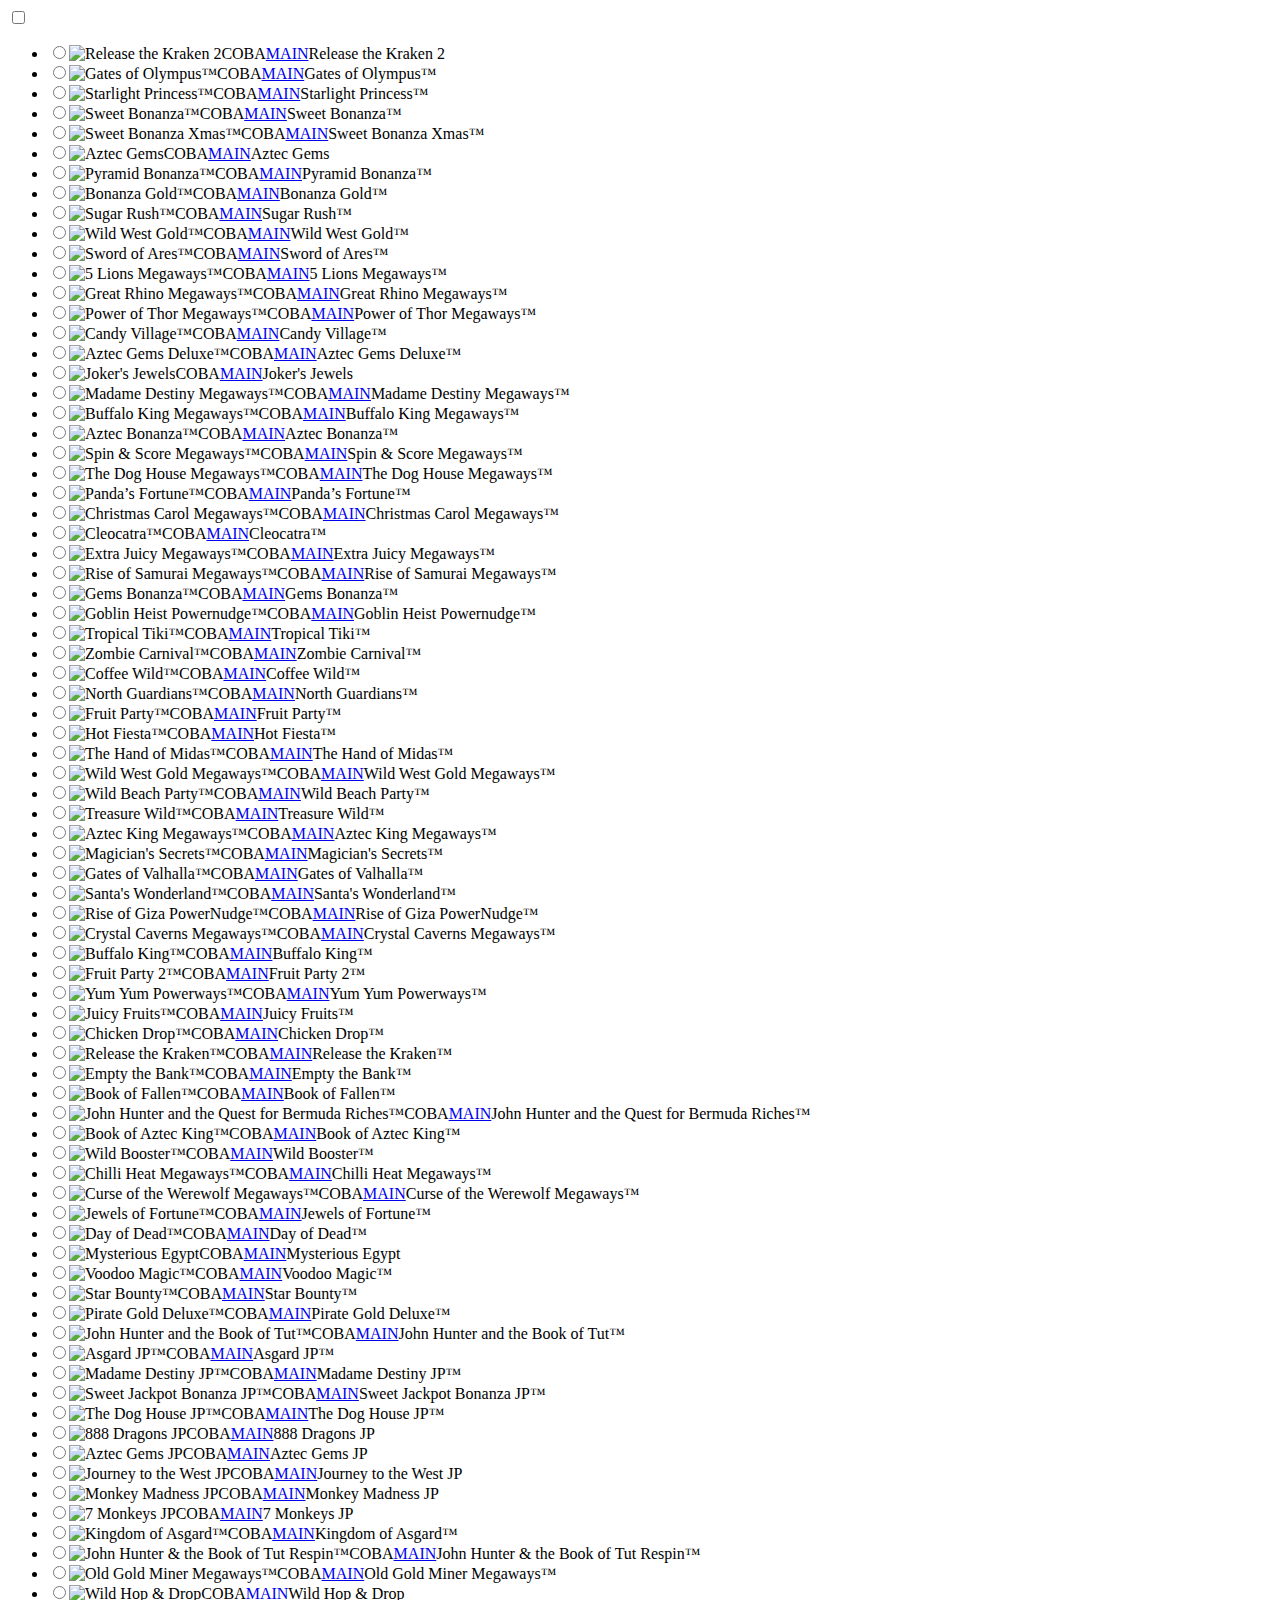
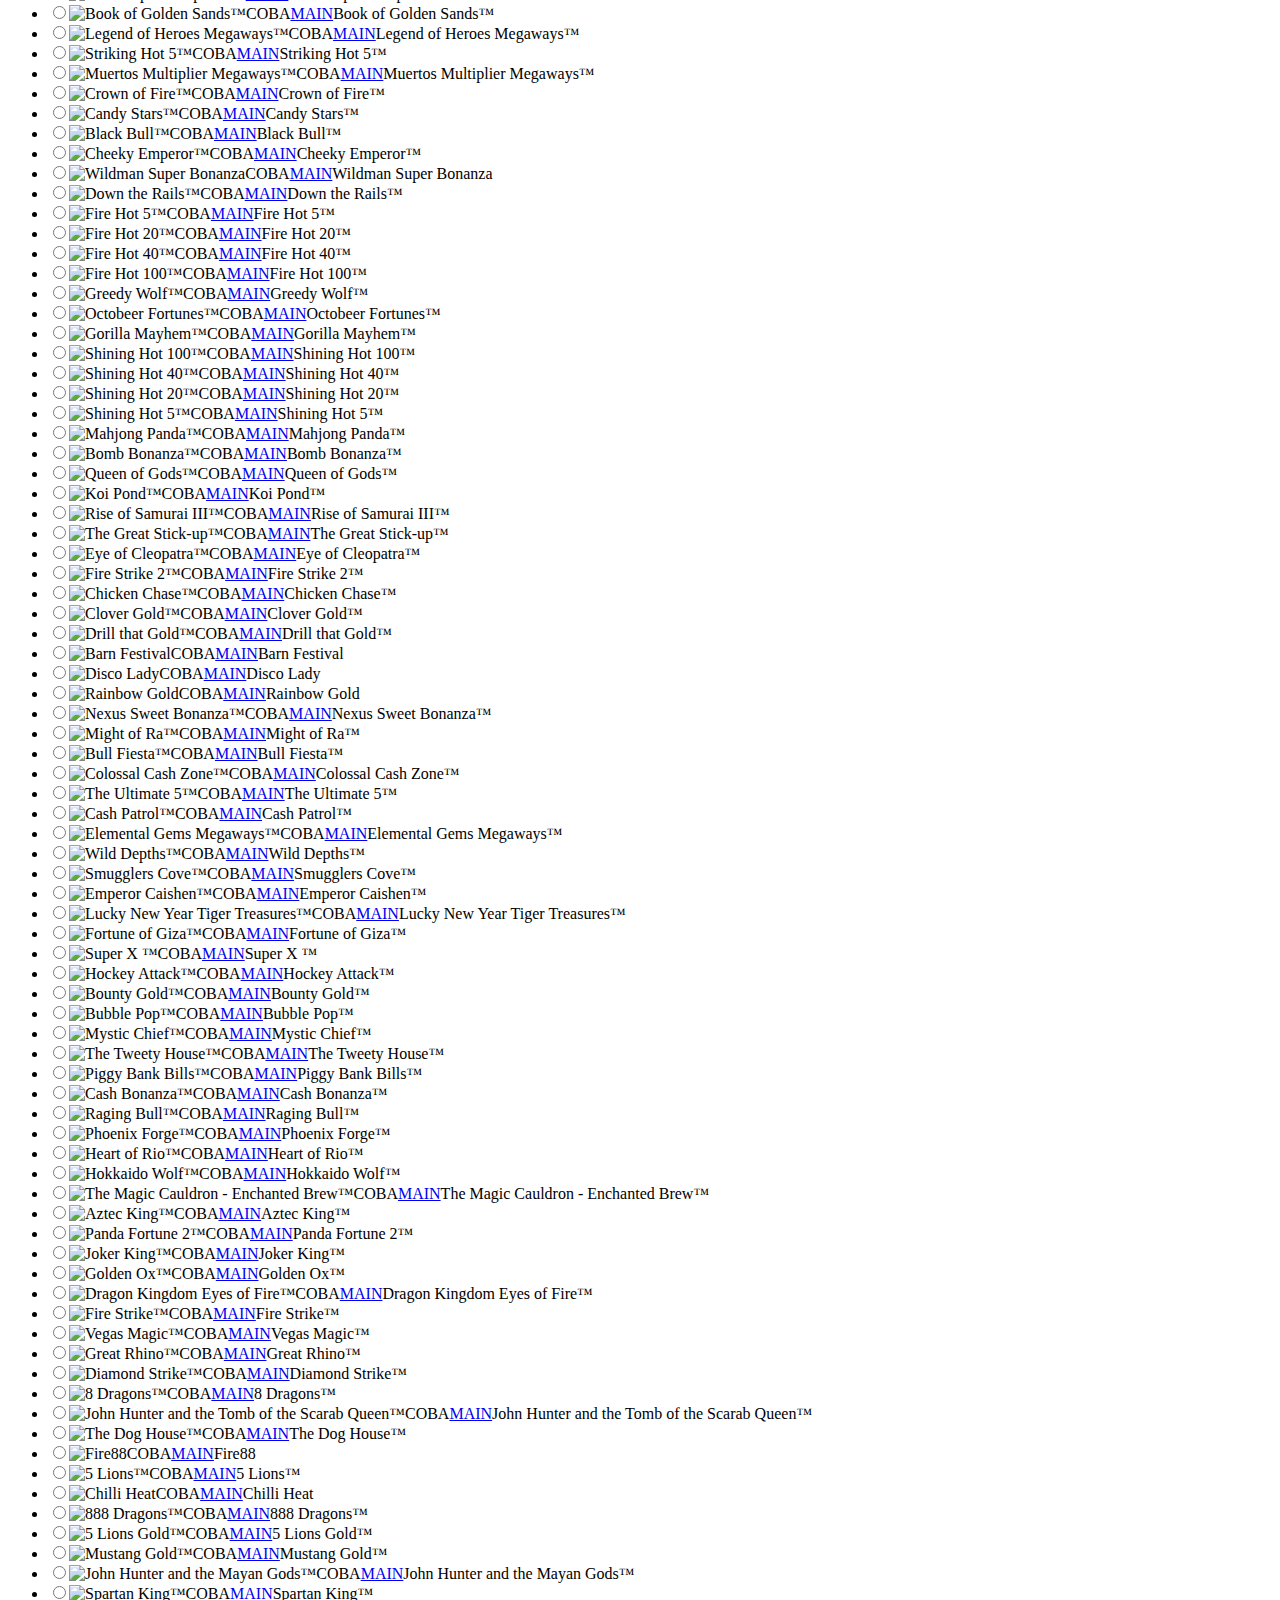
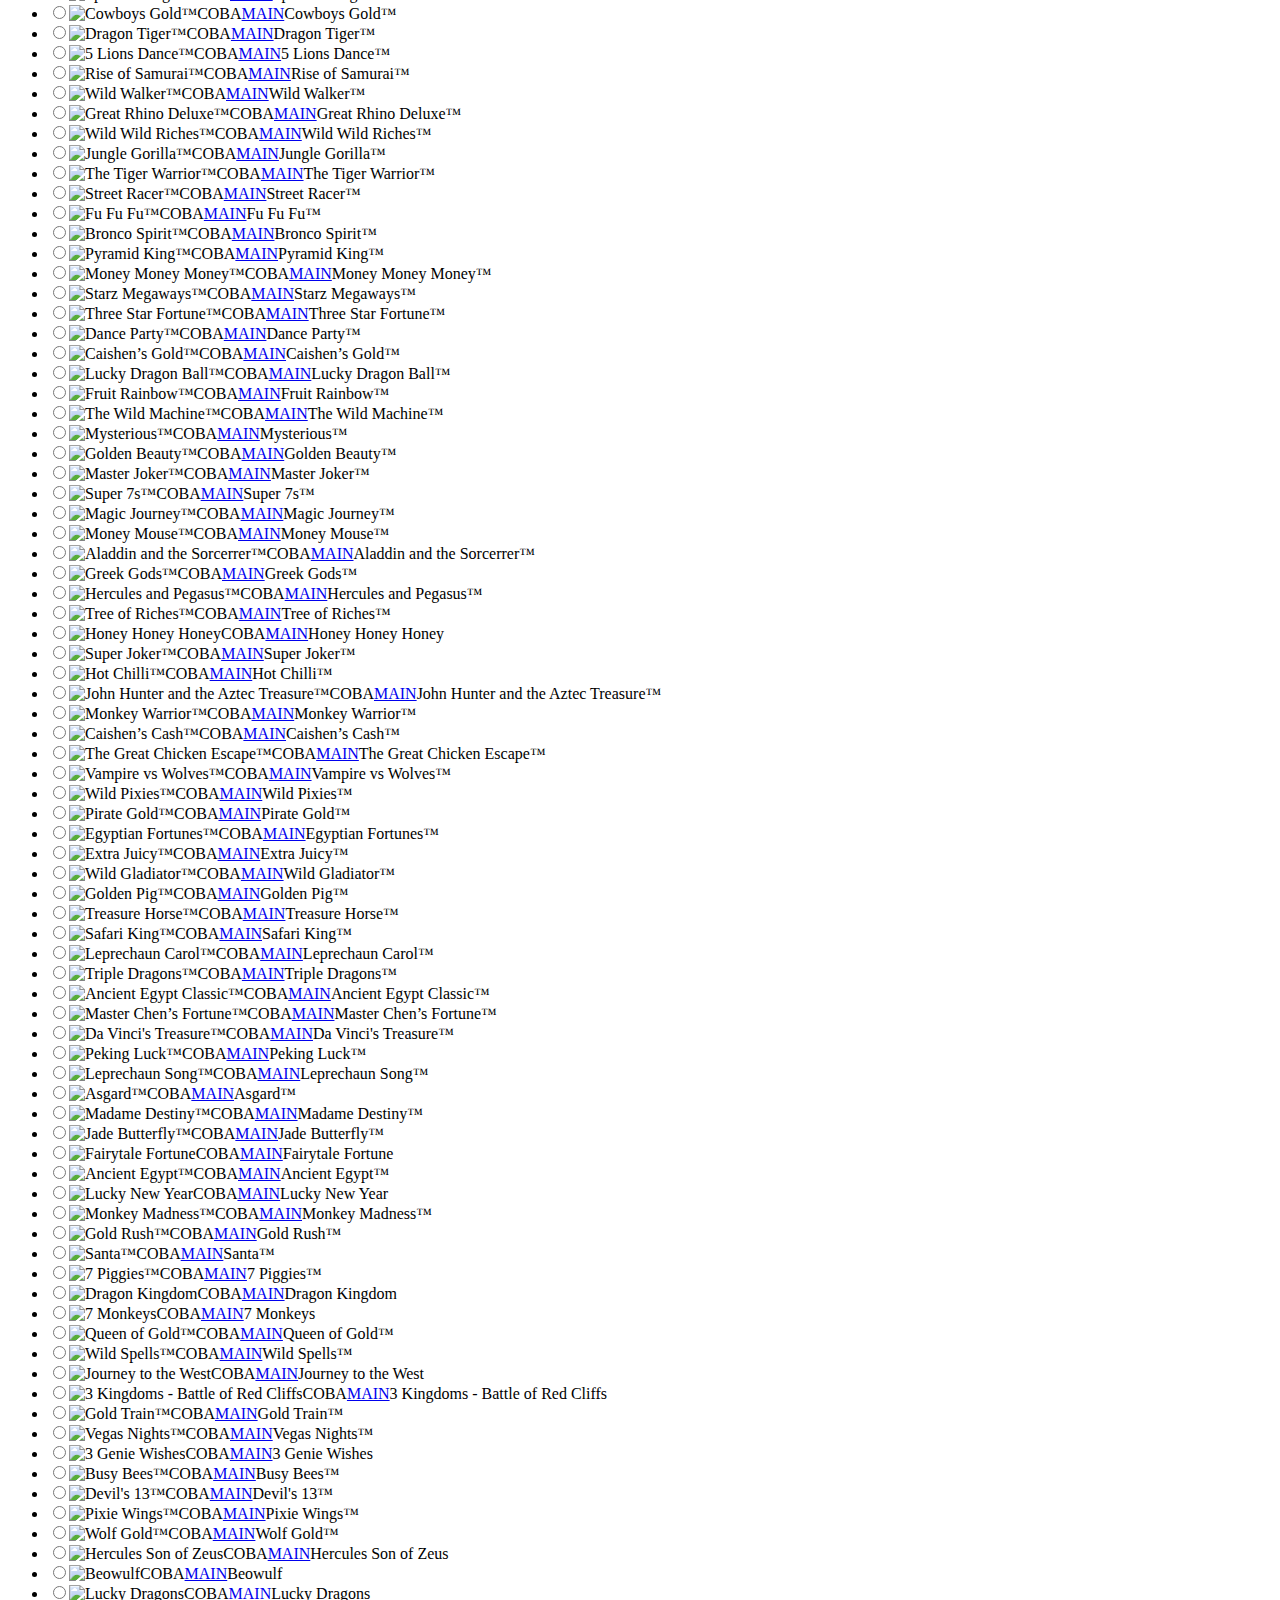
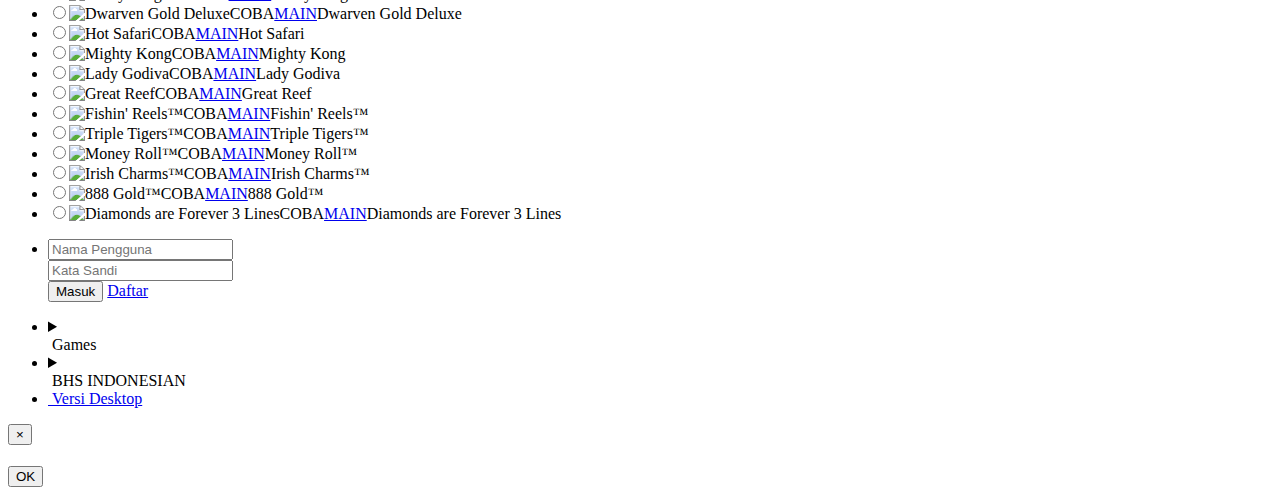
==== index.html @ 4be8eaa4 "Add files via upload" ====
<html lang="id" class=" js flexbox canvas canvastext webgl touch geolocation postmessage websqldatabase indexeddb hashchange history draganddrop websockets rgba hsla multiplebgs backgroundsize borderimage borderradius boxshadow textshadow opacity cssanimations csscolumns cssgradients cssreflections csstransforms csstransforms3d csstransitions fontface generatedcontent video audio localstorage sessionstorage webworkers no-applicationcache svg inlinesvg smil svgclippaths"><head>
    <meta charset="utf-8">
    <meta name="viewport" content="width=device-width, initial-scale=1.0">

    <title>WWGSLOT: Situs Judi Slot88 dan Slot Gacor777 Terima Slot Deposit Pulsa</title>

<meta content="WWGSLOT situs judi online paling terpercaya dan terlengkap dengan banyak permainan seperti Slot88, Slot Gacor 777, Live Casino dan judi bola. Terima transaksi slot deposit pulsa dan Ewallet " name="description"><meta content="gacor 777, slot 24 jam, slot online, slot depsoit pulsa" name="keywords"><meta content="id_ID" property="og:locale"><meta content="website" property="og:type"><meta content="WWGSLOT: Situs Judi Slot88 dan Slot Gacor777 Terima Slot Deposit Pulsa" property="og:title"><meta content="WWGSLOT situs judi online paling terpercaya dan terlengkap dengan banyak permainan seperti Slot88, Slot Gacor 777, Live Casino dan judi bola. Terima transaksi slot deposit pulsa dan Ewallet " property="og:description"><meta content="https://wwgslot88.pro" property="og:url"><meta content="WWGSLOT" property="og:site_name"><meta content="DarkGold" name="theme-color"><meta content="id-ID" name="language"><meta content="ID" name="geo.region"><meta content="Indonesia" name="geo.placename"><meta content="website" name="categories"><meta content="OdrOPk9WulT8om3QNmCi1iPmLf0sBZTEpjem9st0C1o" name="google-site-verification">
    

    <link rel="preload" href="/fonts/glyphicons-halflings-regular.woff" as="font" type="font/woff" crossorigin="">
    <link rel="preload" href="/fonts/Lato-Regular.woff2" as="font" type="font/woff2" crossorigin="">
    <link rel="preload" href="/fonts/lato-bold.woff2" as="font" type="font/woff2" crossorigin="">
    <link rel="preload" href="/fonts/Open24DisplaySt.woff2" as="font" type="font/woff2" crossorigin="">


<link href="https://wwgslot88.pro" rel="canonical"><link href="https://api2-wwg.tr8ngames.com/images/favicon_27acd8fa-966a-4c4c-90f9-7f94c2282995_1668771586637.png" rel="shortcut icon" type="image/x-icon">
<link href="/Content/nexus-beta-mobile-css?v=Ni8AK8lHiib94Jkksvz_Ji7yvXnXbV5o2QW6AJMOTeA1" rel="stylesheet">

<link href="/Content/Theme/nexus-beta-mobile-dark-gold-css?v=inp7KflUiZnr6SNaeE8mxDAHvrVCBHcJhcaSpT6xgg01" rel="stylesheet">


</head><body data-route="slots/pragmatic" style="--expand-icon-src: url(\/\/nx-cdn\.trgwl\.com\/Images\/icons\/expand\.gif\?v\=20221121-1); --collapse-icon-src: url(\/\/nx-cdn\.trgwl\.com\/Images\/icons\/collapse\.gif\?v\=20221121-1); --play-icon-src: url(\/\/nx-cdn\.trgwl\.com\/Images\/icons\/play\.png\?v\=20221121-1); --desktop-icon-src: url(\/\/nx-cdn\.trgwl\.com\/Images\/icons\/desktop-white\.png\?v\=20221121-1); --jquery-ui-444444-src: url(\/\/nx-cdn\.trgwl\.com\/Images\/jquery-ui\/ui-icons_444444_256x240\.png\?v\=20221121-1); --jquery-ui-555555-src: url(\/\/nx-cdn\.trgwl\.com\/Images\/jquery-ui\/ui-icons_555555_256x240\.png\?v\=20221121-1); --jquery-ui-ffffff-src: url(\/\/nx-cdn\.trgwl\.com\/Images\/jquery-ui\/ui-icons_ffffff_256x240\.png\?v\=20221121-1); --jquery-ui-777620-src: url(\/\/nx-cdn\.trgwl\.com\/Images\/jquery-ui\/ui-icons_777620_256x240\.png\?v\=20221121-1); --jquery-ui-cc0000-src: url(\/\/nx-cdn\.trgwl\.com\/Images\/jquery-ui\/ui-icons_cc0000_256x240\.png\?v\=20221121-1); --jquery-ui-777777-src: url(\/\/nx-cdn\.trgwl\.com\/Images\/jquery-ui\/ui-icons_777777_256x240\.png\?v\=20221121-1);"><div class="tombol">
<a href="https://wa.me/855882695733" target="_blank">

</a>
<a href="https://wwgslot.github.io/WWGSLOT/" target="_blank">

</a>
</div>

<style>
.rtpslot{
    position:fixed;
    bottom:130px;
    left :14px;
    z-index:100;
    width: 50px;
    height: 50px;
}
.wabutton{
    position:fixed;
    bottom:55px;
    left :14px;
    z-index:100;
    width: 50px;
    height: 50px;
}

.footer_btm h1, .footer_btm h2, .footer_btm h3, .footer_btm p, .footer_btm a, .footer_btm div{
color:#fff;
}
</style>


    <input type="checkbox" id="site_menu_trigger_input" class="site-menu-trigger-input">
    <div class="inner-body-container">
        <div class="inner-body" id="scroll_container">
            

            



<div class="slots-games-container">
    <div class="games-filter-section">
        
        
    </div>
    <div class="bigger-game-list">
        <ul id="game_list" style="--star-on-icon: url(//nx-cdn.trgwl.com/Images/icons/star-on.svg?v=20221121-1); --star-off-icon: url(//nx-cdn.trgwl.com/Images/icons/star-off.svg?v=20221121-1);"><li class="game-item" data-game="Release the Kraken 2"><label class="inner-game-item"><input type="radio" name="game-list-radio-button"><span class="wrapper-container"><img src="//nx-cdn.trgwl.com/Images/providers/PP/vs20kraken2.jpg?v=20221121-1" alt="Release the Kraken 2"><span class="link-container"><a class="free-play">COBA</a><a class="play-now" data-game="Release the Kraken 2" href="/mobile/login">MAIN</a></span></span><span class="game-name">Release the Kraken 2</span></label></li><li class="game-item" data-game="Gates of Olympus™"><label class="inner-game-item"><input type="radio" name="game-list-radio-button"><span class="wrapper-container"><img src="//nx-cdn.trgwl.com/Images/providers/PP/vs20olympgate.jpg?v=20221121-1" alt="Gates of Olympus™"><span class="link-container"><a class="free-play">COBA</a><a class="play-now" data-game="Gates of Olympus™" href="/mobile/login">MAIN</a></span></span><span class="game-name">Gates of Olympus™</span></label></li><li class="game-item" data-game="Starlight Princess™"><label class="inner-game-item"><input type="radio" name="game-list-radio-button"><span class="wrapper-container"><img src="//nx-cdn.trgwl.com/Images/providers/PP/vs20starlight.jpg?v=20221121-1" alt="Starlight Princess™"><span class="link-container"><a class="free-play">COBA</a><a class="play-now" data-game="Starlight Princess™" href="/mobile/login">MAIN</a></span></span><span class="game-name">Starlight Princess™</span></label></li><li class="game-item" data-game="Sweet Bonanza™"><label class="inner-game-item"><input type="radio" name="game-list-radio-button"><span class="wrapper-container"><img src="//nx-cdn.trgwl.com/Images/providers/PP/vs20fruitsw.jpg?v=20221121-1" alt="Sweet Bonanza™"><span class="link-container"><a class="free-play">COBA</a><a class="play-now" data-game="Sweet Bonanza™" href="/mobile/login">MAIN</a></span></span><span class="game-name">Sweet Bonanza™</span></label></li><li class="game-item" data-game="Sweet Bonanza Xmas™"><label class="inner-game-item"><input type="radio" name="game-list-radio-button"><span class="wrapper-container"><img src="//nx-cdn.trgwl.com/Images/providers/PP/vs20sbxmas.jpg?v=20221121-1" alt="Sweet Bonanza Xmas™"><span class="link-container"><a class="free-play">COBA</a><a class="play-now" data-game="Sweet Bonanza Xmas™" href="/mobile/login">MAIN</a></span></span><span class="game-name">Sweet Bonanza Xmas™</span></label></li><li class="game-item" data-game="Aztec Gems"><label class="inner-game-item"><input type="radio" name="game-list-radio-button"><span class="wrapper-container"><img src="//nx-cdn.trgwl.com/Images/providers/PP/vs5aztecgems.jpg?v=20221121-1" alt="Aztec Gems"><span class="link-container"><a class="free-play">COBA</a><a class="play-now" data-game="Aztec Gems" href="/mobile/login">MAIN</a></span></span><span class="game-name">Aztec Gems</span></label></li><li class="game-item" data-game="Pyramid Bonanza™"><label class="inner-game-item"><input type="radio" name="game-list-radio-button"><span class="wrapper-container"><img src="//nx-cdn.trgwl.com/Images/providers/PP/vs20pbonanza.jpg?v=20221121-1" alt="Pyramid Bonanza™"><span class="link-container"><a class="free-play">COBA</a><a class="play-now" data-game="Pyramid Bonanza™" href="/mobile/login">MAIN</a></span></span><span class="game-name">Pyramid Bonanza™</span></label></li><li class="game-item" data-game="Bonanza Gold™"><label class="inner-game-item"><input type="radio" name="game-list-radio-button"><span class="wrapper-container"><img src="//nx-cdn.trgwl.com/Images/providers/PP/vs20bonzgold.jpg?v=20221121-1" alt="Bonanza Gold™"><span class="link-container"><a class="free-play">COBA</a><a class="play-now" data-game="Bonanza Gold™" href="/mobile/login">MAIN</a></span></span><span class="game-name">Bonanza Gold™</span></label></li><li class="game-item" data-game="Sugar Rush™"><label class="inner-game-item"><input type="radio" name="game-list-radio-button"><span class="wrapper-container"><img src="//nx-cdn.trgwl.com/Images/providers/PP/vs20sugarrush.jpg?v=20221121-1" alt="Sugar Rush™"><span class="link-container"><a class="free-play">COBA</a><a class="play-now" data-game="Sugar Rush™" href="/mobile/login">MAIN</a></span></span><span class="game-name">Sugar Rush™</span></label></li><li class="game-item" data-game="Wild West Gold™"><label class="inner-game-item"><input type="radio" name="game-list-radio-button"><span class="wrapper-container"><img src="//nx-cdn.trgwl.com/Images/providers/PP/vs40wildwest.jpg?v=20221121-1" alt="Wild West Gold™"><span class="link-container"><a class="free-play">COBA</a><a class="play-now" data-game="Wild West Gold™" href="/mobile/login">MAIN</a></span></span><span class="game-name">Wild West Gold™</span></label></li><li class="game-item" data-game="Sword of Ares™"><label class="inner-game-item"><input type="radio" name="game-list-radio-button"><span class="wrapper-container"><img src="//nx-cdn.trgwl.com/Images/providers/PP/vs20swordofares.jpg?v=20221121-1" alt="Sword of Ares™"><span class="link-container"><a class="free-play">COBA</a><a class="play-now" data-game="Sword of Ares™" href="/mobile/login">MAIN</a></span></span><span class="game-name">Sword of Ares™</span></label></li><li class="game-item" data-game="5 Lions Megaways™"><label class="inner-game-item"><input type="radio" name="game-list-radio-button"><span class="wrapper-container"><img src="//nx-cdn.trgwl.com/Images/providers/PP/vswayslions.jpg?v=20221121-1" alt="5 Lions Megaways™"><span class="link-container"><a class="free-play">COBA</a><a class="play-now" data-game="5 Lions Megaways™" href="/mobile/login">MAIN</a></span></span><span class="game-name">5 Lions Megaways™</span></label></li><li class="game-item" data-game="Great Rhino Megaways™"><label class="inner-game-item"><input type="radio" name="game-list-radio-button"><span class="wrapper-container"><img src="//nx-cdn.trgwl.com/Images/providers/PP/vswaysrhino.jpg?v=20221121-1" alt="Great Rhino Megaways™"><span class="link-container"><a class="free-play">COBA</a><a class="play-now" data-game="Great Rhino Megaways™" href="/mobile/login">MAIN</a></span></span><span class="game-name">Great Rhino Megaways™</span></label></li><li class="game-item" data-game="Power of Thor Megaways™"><label class="inner-game-item"><input type="radio" name="game-list-radio-button"><span class="wrapper-container"><img src="//nx-cdn.trgwl.com/Images/providers/PP/vswayshammthor.jpg?v=20221121-1" alt="Power of Thor Megaways™"><span class="link-container"><a class="free-play">COBA</a><a class="play-now" data-game="Power of Thor Megaways™" href="/mobile/login">MAIN</a></span></span><span class="game-name">Power of Thor Megaways™</span></label></li><li class="game-item" data-game="Candy Village™"><label class="inner-game-item"><input type="radio" name="game-list-radio-button"><span class="wrapper-container"><img src="//nx-cdn.trgwl.com/Images/providers/PP/vs20candvil.jpg?v=20221121-1" alt="Candy Village™"><span class="link-container"><a class="free-play">COBA</a><a class="play-now" data-game="Candy Village™" href="/mobile/login">MAIN</a></span></span><span class="game-name">Candy Village™</span></label></li><li class="game-item" data-game="Aztec Gems Deluxe™"><label class="inner-game-item"><input type="radio" name="game-list-radio-button"><span class="wrapper-container"><img src="//nx-cdn.trgwl.com/Images/providers/PP/vs9aztecgemsdx.jpg?v=20221121-1" alt="Aztec Gems Deluxe™"><span class="link-container"><a class="free-play">COBA</a><a class="play-now" data-game="Aztec Gems Deluxe™" href="/mobile/login">MAIN</a></span></span><span class="game-name">Aztec Gems Deluxe™</span></label></li><li class="game-item" data-game="Joker's Jewels"><label class="inner-game-item"><input type="radio" name="game-list-radio-button"><span class="wrapper-container"><img src="//nx-cdn.trgwl.com/Images/providers/PP/vs5joker.jpg?v=20221121-1" alt="Joker's Jewels"><span class="link-container"><a class="free-play">COBA</a><a class="play-now" data-game="Joker's Jewels" href="/mobile/login">MAIN</a></span></span><span class="game-name">Joker's Jewels</span></label></li><li class="game-item" data-game="Madame Destiny Megaways™"><label class="inner-game-item"><input type="radio" name="game-list-radio-button"><span class="wrapper-container"><img src="//nx-cdn.trgwl.com/Images/providers/PP/vswaysmadame.jpg?v=20221121-1" alt="Madame Destiny Megaways™"><span class="link-container"><a class="free-play">COBA</a><a class="play-now" data-game="Madame Destiny Megaways™" href="/mobile/login">MAIN</a></span></span><span class="game-name">Madame Destiny Megaways™</span></label></li><li class="game-item" data-game="Buffalo King Megaways™"><label class="inner-game-item"><input type="radio" name="game-list-radio-button"><span class="wrapper-container"><img src="//nx-cdn.trgwl.com/Images/providers/PP/vswaysbufking.jpg?v=20221121-1" alt="Buffalo King Megaways™"><span class="link-container"><a class="free-play">COBA</a><a class="play-now" data-game="Buffalo King Megaways™" href="/mobile/login">MAIN</a></span></span><span class="game-name">Buffalo King Megaways™</span></label></li><li class="game-item" data-game="Aztec Bonanza™"><label class="inner-game-item"><input type="radio" name="game-list-radio-button"><span class="wrapper-container"><img src="//nx-cdn.trgwl.com/Images/providers/PP/vs7776aztec.jpg?v=20221121-1" alt="Aztec Bonanza™"><span class="link-container"><a class="free-play">COBA</a><a class="play-now" data-game="Aztec Bonanza™" href="/mobile/login">MAIN</a></span></span><span class="game-name">Aztec Bonanza™</span></label></li><li class="game-item" data-game="Spin &amp; Score Megaways™"><label class="inner-game-item"><input type="radio" name="game-list-radio-button"><span class="wrapper-container"><img src="//nx-cdn.trgwl.com/Images/providers/PP/vswaysfrywld.jpg?v=20221121-1" alt="Spin &amp; Score Megaways™"><span class="link-container"><a class="free-play">COBA</a><a class="play-now" data-game="Spin &amp; Score Megaways™" href="/mobile/login">MAIN</a></span></span><span class="game-name">Spin &amp; Score Megaways™</span></label></li><li class="game-item" data-game="The Dog House Megaways™"><label class="inner-game-item"><input type="radio" name="game-list-radio-button"><span class="wrapper-container"><img src="//nx-cdn.trgwl.com/Images/providers/PP/vswaysdogs.jpg?v=20221121-1" alt="The Dog House Megaways™"><span class="link-container"><a class="free-play">COBA</a><a class="play-now" data-game="The Dog House Megaways™" href="/mobile/login">MAIN</a></span></span><span class="game-name">The Dog House Megaways™</span></label></li><li class="game-item" data-game="Panda’s Fortune™"><label class="inner-game-item"><input type="radio" name="game-list-radio-button"><span class="wrapper-container"><img src="//nx-cdn.trgwl.com/Images/providers/PP/vs25pandagold.jpg?v=20221121-1" alt="Panda’s Fortune™"><span class="link-container"><a class="free-play">COBA</a><a class="play-now" data-game="Panda’s Fortune™" href="/mobile/login">MAIN</a></span></span><span class="game-name">Panda’s Fortune™</span></label></li><li class="game-item" data-game="Christmas Carol Megaways™"><label class="inner-game-item"><input type="radio" name="game-list-radio-button"><span class="wrapper-container"><img src="//nx-cdn.trgwl.com/Images/providers/PP/vs20xmascarol.jpg?v=20221121-1" alt="Christmas Carol Megaways™"><span class="link-container"><a class="free-play">COBA</a><a class="play-now" data-game="Christmas Carol Megaways™" href="/mobile/login">MAIN</a></span></span><span class="game-name">Christmas Carol Megaways™</span></label></li><li class="game-item" data-game="Cleocatra™"><label class="inner-game-item"><input type="radio" name="game-list-radio-button"><span class="wrapper-container"><img src="//nx-cdn.trgwl.com/Images/providers/PP/vs20cleocatra.jpg?v=20221121-1" alt="Cleocatra™"><span class="link-container"><a class="free-play">COBA</a><a class="play-now" data-game="Cleocatra™" href="/mobile/login">MAIN</a></span></span><span class="game-name">Cleocatra™</span></label></li><li class="game-item" data-game="Extra Juicy Megaways™"><label class="inner-game-item"><input type="radio" name="game-list-radio-button"><span class="wrapper-container"><img src="//nx-cdn.trgwl.com/Images/providers/PP/vswaysxjuicy.jpg?v=20221121-1" alt="Extra Juicy Megaways™"><span class="link-container"><a class="free-play">COBA</a><a class="play-now" data-game="Extra Juicy Megaways™" href="/mobile/login">MAIN</a></span></span><span class="game-name">Extra Juicy Megaways™</span></label></li><li class="game-item" data-game="Rise of Samurai Megaways™"><label class="inner-game-item"><input type="radio" name="game-list-radio-button"><span class="wrapper-container"><img src="//nx-cdn.trgwl.com/Images/providers/PP/vswayssamurai.jpg?v=20221121-1" alt="Rise of Samurai Megaways™"><span class="link-container"><a class="free-play">COBA</a><a class="play-now" data-game="Rise of Samurai Megaways™" href="/mobile/login">MAIN</a></span></span><span class="game-name">Rise of Samurai Megaways™</span></label></li><li class="game-item" data-game="Gems Bonanza™"><label class="inner-game-item"><input type="radio" name="game-list-radio-button"><span class="wrapper-container"><img src="//nx-cdn.trgwl.com/Images/providers/PP/vs20goldfever.jpg?v=20221121-1" alt="Gems Bonanza™"><span class="link-container"><a class="free-play">COBA</a><a class="play-now" data-game="Gems Bonanza™" href="/mobile/login">MAIN</a></span></span><span class="game-name">Gems Bonanza™</span></label></li><li class="game-item" data-game="Goblin Heist Powernudge™"><label class="inner-game-item"><input type="radio" name="game-list-radio-button"><span class="wrapper-container"><img src="//nx-cdn.trgwl.com/Images/providers/PP/vs20gobnudge.jpg?v=20221121-1" alt="Goblin Heist Powernudge™"><span class="link-container"><a class="free-play">COBA</a><a class="play-now" data-game="Goblin Heist Powernudge™" href="/mobile/login">MAIN</a></span></span><span class="game-name">Goblin Heist Powernudge™</span></label></li><li class="game-item" data-game="Tropical Tiki™"><label class="inner-game-item"><input type="radio" name="game-list-radio-button"><span class="wrapper-container"><img src="//nx-cdn.trgwl.com/Images/providers/PP/vswaysjkrdrop.jpg?v=20221121-1" alt="Tropical Tiki™"><span class="link-container"><a class="free-play">COBA</a><a class="play-now" data-game="Tropical Tiki™" href="/mobile/login">MAIN</a></span></span><span class="game-name">Tropical Tiki™</span></label></li><li class="game-item" data-game="Zombie Carnival™"><label class="inner-game-item"><input type="radio" name="game-list-radio-button"><span class="wrapper-container"><img src="//nx-cdn.trgwl.com/Images/providers/PP/vswayszombcarn.jpg?v=20221121-1" alt="Zombie Carnival™"><span class="link-container"><a class="free-play">COBA</a><a class="play-now" data-game="Zombie Carnival™" href="/mobile/login">MAIN</a></span></span><span class="game-name">Zombie Carnival™</span></label></li><li class="game-item" data-game="Coffee Wild™"><label class="inner-game-item"><input type="radio" name="game-list-radio-button"><span class="wrapper-container"><img src="//nx-cdn.trgwl.com/Images/providers/PP/vs10coffee.jpg?v=20221121-1" alt="Coffee Wild™"><span class="link-container"><a class="free-play">COBA</a><a class="play-now" data-game="Coffee Wild™" href="/mobile/login">MAIN</a></span></span><span class="game-name">Coffee Wild™</span></label></li><li class="game-item" data-game="North Guardians™"><label class="inner-game-item"><input type="radio" name="game-list-radio-button"><span class="wrapper-container"><img src="//nx-cdn.trgwl.com/Images/providers/PP/vs50northgard.jpg?v=20221121-1" alt="North Guardians™"><span class="link-container"><a class="free-play">COBA</a><a class="play-now" data-game="North Guardians™" href="/mobile/login">MAIN</a></span></span><span class="game-name">North Guardians™</span></label></li><li class="game-item" data-game="Fruit Party™"><label class="inner-game-item"><input type="radio" name="game-list-radio-button"><span class="wrapper-container"><img src="//nx-cdn.trgwl.com/Images/providers/PP/vs20fruitparty.jpg?v=20221121-1" alt="Fruit Party™"><span class="link-container"><a class="free-play">COBA</a><a class="play-now" data-game="Fruit Party™" href="/mobile/login">MAIN</a></span></span><span class="game-name">Fruit Party™</span></label></li><li class="game-item" data-game="Hot Fiesta™"><label class="inner-game-item"><input type="radio" name="game-list-radio-button"><span class="wrapper-container"><img src="//nx-cdn.trgwl.com/Images/providers/PP/vs25hotfiesta.jpg?v=20221121-1" alt="Hot Fiesta™"><span class="link-container"><a class="free-play">COBA</a><a class="play-now" data-game="Hot Fiesta™" href="/mobile/login">MAIN</a></span></span><span class="game-name">Hot Fiesta™</span></label></li><li class="game-item" data-game="The Hand of Midas™"><label class="inner-game-item"><input type="radio" name="game-list-radio-button"><span class="wrapper-container"><img src="//nx-cdn.trgwl.com/Images/providers/PP/vs20midas.jpg?v=20221121-1" alt="The Hand of Midas™"><span class="link-container"><a class="free-play">COBA</a><a class="play-now" data-game="The Hand of Midas™" href="/mobile/login">MAIN</a></span></span><span class="game-name">The Hand of Midas™</span></label></li><li class="game-item" data-game="Wild West Gold Megaways™"><label class="inner-game-item"><input type="radio" name="game-list-radio-button"><span class="wrapper-container"><img src="//nx-cdn.trgwl.com/Images/providers/PP/vswayswildwest.jpg?v=20221121-1" alt="Wild West Gold Megaways™"><span class="link-container"><a class="free-play">COBA</a><a class="play-now" data-game="Wild West Gold Megaways™" href="/mobile/login">MAIN</a></span></span><span class="game-name">Wild West Gold Megaways™</span></label></li><li class="game-item" data-game="Wild Beach Party™"><label class="inner-game-item"><input type="radio" name="game-list-radio-button"><span class="wrapper-container"><img src="//nx-cdn.trgwl.com/Images/providers/PP/vs20bchprty.jpg?v=20221121-1" alt="Wild Beach Party™"><span class="link-container"><a class="free-play">COBA</a><a class="play-now" data-game="Wild Beach Party™" href="/mobile/login">MAIN</a></span></span><span class="game-name">Wild Beach Party™</span></label></li><li class="game-item" data-game="Treasure Wild™"><label class="inner-game-item"><input type="radio" name="game-list-radio-button"><span class="wrapper-container"><img src="//nx-cdn.trgwl.com/Images/providers/PP/vs20trsbox.jpg?v=20221121-1" alt="Treasure Wild™"><span class="link-container"><a class="free-play">COBA</a><a class="play-now" data-game="Treasure Wild™" href="/mobile/login">MAIN</a></span></span><span class="game-name">Treasure Wild™</span></label></li><li class="game-item" data-game="Aztec King Megaways™"><label class="inner-game-item"><input type="radio" name="game-list-radio-button"><span class="wrapper-container"><img src="//nx-cdn.trgwl.com/Images/providers/PP/vswaysaztecking.jpg?v=20221121-1" alt="Aztec King Megaways™"><span class="link-container"><a class="free-play">COBA</a><a class="play-now" data-game="Aztec King Megaways™" href="/mobile/login">MAIN</a></span></span><span class="game-name">Aztec King Megaways™</span></label></li><li class="game-item" data-game="Magician's Secrets™"><label class="inner-game-item"><input type="radio" name="game-list-radio-button"><span class="wrapper-container"><img src="//nx-cdn.trgwl.com/Images/providers/PP/vs4096magician.jpg?v=20221121-1" alt="Magician's Secrets™"><span class="link-container"><a class="free-play">COBA</a><a class="play-now" data-game="Magician's Secrets™" href="/mobile/login">MAIN</a></span></span><span class="game-name">Magician's Secrets™</span></label></li><li class="game-item" data-game="Gates of Valhalla™"><label class="inner-game-item"><input type="radio" name="game-list-radio-button"><span class="wrapper-container"><img src="//nx-cdn.trgwl.com/Images/providers/PP/vs10runes.jpg?v=20221121-1" alt="Gates of Valhalla™"><span class="link-container"><a class="free-play">COBA</a><a class="play-now" data-game="Gates of Valhalla™" href="/mobile/login">MAIN</a></span></span><span class="game-name">Gates of Valhalla™</span></label></li><li class="game-item" data-game="Santa's Wonderland™"><label class="inner-game-item"><input type="radio" name="game-list-radio-button"><span class="wrapper-container"><img src="//nx-cdn.trgwl.com/Images/providers/PP/vs20santawonder.jpg?v=20221121-1" alt="Santa's Wonderland™"><span class="link-container"><a class="free-play">COBA</a><a class="play-now" data-game="Santa's Wonderland™" href="/mobile/login">MAIN</a></span></span><span class="game-name">Santa's Wonderland™</span></label></li><li class="game-item" data-game="Rise of Giza PowerNudge™"><label class="inner-game-item"><input type="radio" name="game-list-radio-button"><span class="wrapper-container"><img src="//nx-cdn.trgwl.com/Images/providers/PP/vs10nudgeit.jpg?v=20221121-1" alt="Rise of Giza PowerNudge™"><span class="link-container"><a class="free-play">COBA</a><a class="play-now" data-game="Rise of Giza PowerNudge™" href="/mobile/login">MAIN</a></span></span><span class="game-name">Rise of Giza PowerNudge™</span></label></li><li class="game-item" data-game="Crystal Caverns Megaways™"><label class="inner-game-item"><input type="radio" name="game-list-radio-button"><span class="wrapper-container"><img src="//nx-cdn.trgwl.com/Images/providers/PP/vswayscryscav.jpg?v=20221121-1" alt="Crystal Caverns Megaways™"><span class="link-container"><a class="free-play">COBA</a><a class="play-now" data-game="Crystal Caverns Megaways™" href="/mobile/login">MAIN</a></span></span><span class="game-name">Crystal Caverns Megaways™</span></label></li><li class="game-item" data-game="Buffalo King™"><label class="inner-game-item"><input type="radio" name="game-list-radio-button"><span class="wrapper-container"><img src="//nx-cdn.trgwl.com/Images/providers/PP/vs4096bufking.jpg?v=20221121-1" alt="Buffalo King™"><span class="link-container"><a class="free-play">COBA</a><a class="play-now" data-game="Buffalo King™" href="/mobile/login">MAIN</a></span></span><span class="game-name">Buffalo King™</span></label></li><li class="game-item" data-game="Fruit Party 2™"><label class="inner-game-item"><input type="radio" name="game-list-radio-button"><span class="wrapper-container"><img src="//nx-cdn.trgwl.com/Images/providers/PP/vs20fparty2.jpg?v=20221121-1" alt="Fruit Party 2™"><span class="link-container"><a class="free-play">COBA</a><a class="play-now" data-game="Fruit Party 2™" href="/mobile/login">MAIN</a></span></span><span class="game-name">Fruit Party 2™</span></label></li><li class="game-item" data-game="Yum Yum Powerways™"><label class="inner-game-item"><input type="radio" name="game-list-radio-button"><span class="wrapper-container"><img src="//nx-cdn.trgwl.com/Images/providers/PP/vswaysyumyum.jpg?v=20221121-1" alt="Yum Yum Powerways™"><span class="link-container"><a class="free-play">COBA</a><a class="play-now" data-game="Yum Yum Powerways™" href="/mobile/login">MAIN</a></span></span><span class="game-name">Yum Yum Powerways™</span></label></li><li class="game-item" data-game="Juicy Fruits™"><label class="inner-game-item"><input type="radio" name="game-list-radio-button"><span class="wrapper-container"><img src="//nx-cdn.trgwl.com/Images/providers/PP/vs50juicyfr.jpg?v=20221121-1" alt="Juicy Fruits™"><span class="link-container"><a class="free-play">COBA</a><a class="play-now" data-game="Juicy Fruits™" href="/mobile/login">MAIN</a></span></span><span class="game-name">Juicy Fruits™</span></label></li><li class="game-item" data-game="Chicken Drop™"><label class="inner-game-item"><input type="radio" name="game-list-radio-button"><span class="wrapper-container"><img src="//nx-cdn.trgwl.com/Images/providers/PP/vs20chickdrop.jpg?v=20221121-1" alt="Chicken Drop™"><span class="link-container"><a class="free-play">COBA</a><a class="play-now" data-game="Chicken Drop™" href="/mobile/login">MAIN</a></span></span><span class="game-name">Chicken Drop™</span></label></li><li class="game-item" data-game="Release the Kraken™"><label class="inner-game-item"><input type="radio" name="game-list-radio-button"><span class="wrapper-container"><img src="//nx-cdn.trgwl.com/Images/providers/PP/vs20kraken.jpg?v=20221121-1" alt="Release the Kraken™"><span class="link-container"><a class="free-play">COBA</a><a class="play-now" data-game="Release the Kraken™" href="/mobile/login">MAIN</a></span></span><span class="game-name">Release the Kraken™</span></label></li><li class="game-item" data-game="Empty the Bank™"><label class="inner-game-item"><input type="radio" name="game-list-radio-button"><span class="wrapper-container"><img src="//nx-cdn.trgwl.com/Images/providers/PP/vs20emptybank.jpg?v=20221121-1" alt="Empty the Bank™"><span class="link-container"><a class="free-play">COBA</a><a class="play-now" data-game="Empty the Bank™" href="/mobile/login">MAIN</a></span></span><span class="game-name">Empty the Bank™</span></label></li><li class="game-item" data-game="Book of Fallen™"><label class="inner-game-item"><input type="radio" name="game-list-radio-button"><span class="wrapper-container"><img src="//nx-cdn.trgwl.com/Images/providers/PP/vs10bookfallen.jpg?v=20221121-1" alt="Book of Fallen™"><span class="link-container"><a class="free-play">COBA</a><a class="play-now" data-game="Book of Fallen™" href="/mobile/login">MAIN</a></span></span><span class="game-name">Book of Fallen™</span></label></li><li class="game-item" data-game="John Hunter and the Quest for Bermuda Riches™"><label class="inner-game-item"><input type="radio" name="game-list-radio-button"><span class="wrapper-container"><img src="//nx-cdn.trgwl.com/Images/providers/PP/vs20bermuda.jpg?v=20221121-1" alt="John Hunter and the Quest for Bermuda Riches™"><span class="link-container"><a class="free-play">COBA</a><a class="play-now" data-game="John Hunter and the Quest for Bermuda Riches™" href="/mobile/login">MAIN</a></span></span><span class="game-name">John Hunter and the Quest for Bermuda Riches™</span></label></li><li class="game-item" data-game="Book of Aztec King™"><label class="inner-game-item"><input type="radio" name="game-list-radio-button"><span class="wrapper-container"><img src="//nx-cdn.trgwl.com/Images/providers/PP/vs10bookazteck.jpg?v=20221121-1" alt="Book of Aztec King™"><span class="link-container"><a class="free-play">COBA</a><a class="play-now" data-game="Book of Aztec King™" href="/mobile/login">MAIN</a></span></span><span class="game-name">Book of Aztec King™</span></label></li><li class="game-item" data-game="Wild Booster™"><label class="inner-game-item"><input type="radio" name="game-list-radio-button"><span class="wrapper-container"><img src="//nx-cdn.trgwl.com/Images/providers/PP/vs20wildboost.jpg?v=20221121-1" alt="Wild Booster™"><span class="link-container"><a class="free-play">COBA</a><a class="play-now" data-game="Wild Booster™" href="/mobile/login">MAIN</a></span></span><span class="game-name">Wild Booster™</span></label></li><li class="game-item" data-game="Chilli Heat Megaways™"><label class="inner-game-item"><input type="radio" name="game-list-radio-button"><span class="wrapper-container"><img src="//nx-cdn.trgwl.com/Images/providers/PP/vswayschilheat.jpg?v=20221121-1" alt="Chilli Heat Megaways™"><span class="link-container"><a class="free-play">COBA</a><a class="play-now" data-game="Chilli Heat Megaways™" href="/mobile/login">MAIN</a></span></span><span class="game-name">Chilli Heat Megaways™</span></label></li><li class="game-item" data-game="Curse of the Werewolf Megaways™"><label class="inner-game-item"><input type="radio" name="game-list-radio-button"><span class="wrapper-container"><img src="//nx-cdn.trgwl.com/Images/providers/PP/vswayswerewolf.jpg?v=20221121-1" alt="Curse of the Werewolf Megaways™"><span class="link-container"><a class="free-play">COBA</a><a class="play-now" data-game="Curse of the Werewolf Megaways™" href="/mobile/login">MAIN</a></span></span><span class="game-name">Curse of the Werewolf Megaways™</span></label></li><li class="game-item" data-game="Jewels of Fortune™"><label class="inner-game-item"><input type="radio" name="game-list-radio-button"><span class="wrapper-container"><img src="//nx-cdn.trgwl.com/Images/providers/PP/vs1600drago.jpg?v=20221121-1" alt="Jewels of Fortune™"><span class="link-container"><a class="free-play">COBA</a><a class="play-now" data-game="Jewels of Fortune™" href="/mobile/login">MAIN</a></span></span><span class="game-name">Jewels of Fortune™</span></label></li><li class="game-item" data-game="Day of Dead™"><label class="inner-game-item"><input type="radio" name="game-list-radio-button"><span class="wrapper-container"><img src="//nx-cdn.trgwl.com/Images/providers/PP/vs20daydead.jpg?v=20221121-1" alt="Day of Dead™"><span class="link-container"><a class="free-play">COBA</a><a class="play-now" data-game="Day of Dead™" href="/mobile/login">MAIN</a></span></span><span class="game-name">Day of Dead™</span></label></li><li class="game-item" data-game="Mysterious Egypt"><label class="inner-game-item"><input type="radio" name="game-list-radio-button"><span class="wrapper-container"><img src="//nx-cdn.trgwl.com/Images/providers/PP/vs10wildtut.jpg?v=20221121-1" alt="Mysterious Egypt"><span class="link-container"><a class="free-play">COBA</a><a class="play-now" data-game="Mysterious Egypt" href="/mobile/login">MAIN</a></span></span><span class="game-name">Mysterious Egypt</span></label></li><li class="game-item" data-game="Voodoo Magic™"><label class="inner-game-item"><input type="radio" name="game-list-radio-button"><span class="wrapper-container"><img src="//nx-cdn.trgwl.com/Images/providers/PP/vs40voodoo.jpg?v=20221121-1" alt="Voodoo Magic™"><span class="link-container"><a class="free-play">COBA</a><a class="play-now" data-game="Voodoo Magic™" href="/mobile/login">MAIN</a></span></span><span class="game-name">Voodoo Magic™</span></label></li><li class="game-item" data-game="Star Bounty™"><label class="inner-game-item"><input type="radio" name="game-list-radio-button"><span class="wrapper-container"><img src="//nx-cdn.trgwl.com/Images/providers/PP/vswayshive.jpg?v=20221121-1" alt="Star Bounty™"><span class="link-container"><a class="free-play">COBA</a><a class="play-now" data-game="Star Bounty™" href="/mobile/login">MAIN</a></span></span><span class="game-name">Star Bounty™</span></label></li><li class="game-item" data-game="Pirate Gold Deluxe™"><label class="inner-game-item"><input type="radio" name="game-list-radio-button"><span class="wrapper-container"><img src="//nx-cdn.trgwl.com/Images/providers/PP/vs40pirgold.jpg?v=20221121-1" alt="Pirate Gold Deluxe™"><span class="link-container"><a class="free-play">COBA</a><a class="play-now" data-game="Pirate Gold Deluxe™" href="/mobile/login">MAIN</a></span></span><span class="game-name">Pirate Gold Deluxe™</span></label></li><li class="game-item" data-game="John Hunter and the Book of Tut™"><label class="inner-game-item"><input type="radio" name="game-list-radio-button"><span class="wrapper-container"><img src="//nx-cdn.trgwl.com/Images/providers/PP/vs10bookoftut.jpg?v=20221121-1" alt="John Hunter and the Book of Tut™"><span class="link-container"><a class="free-play">COBA</a><a class="play-now" data-game="John Hunter and the Book of Tut™" href="/mobile/login">MAIN</a></span></span><span class="game-name">John Hunter and the Book of Tut™</span></label></li><li class="game-item" data-game="Asgard JP™"><label class="inner-game-item"><input type="radio" name="game-list-radio-button"><span class="wrapper-container"><img src="//nx-cdn.trgwl.com/Images/providers/PP/vs25asgardjp.jpg?v=20221121-1" alt="Asgard JP™"><span class="link-container"><a class="free-play">COBA</a><a class="play-now" data-game="Asgard JP™" href="/mobile/login">MAIN</a></span></span><span class="game-name">Asgard JP™</span></label></li><li class="game-item" data-game="Madame Destiny JP™"><label class="inner-game-item"><input type="radio" name="game-list-radio-button"><span class="wrapper-container"><img src="//nx-cdn.trgwl.com/Images/providers/PP/vs10madamejp.jpg?v=20221121-1" alt="Madame Destiny JP™"><span class="link-container"><a class="free-play">COBA</a><a class="play-now" data-game="Madame Destiny JP™" href="/mobile/login">MAIN</a></span></span><span class="game-name">Madame Destiny JP™</span></label></li><li class="game-item" data-game="Sweet Jackpot Bonanza JP™"><label class="inner-game-item"><input type="radio" name="game-list-radio-button"><span class="wrapper-container"><img src="//nx-cdn.trgwl.com/Images/providers/PP/vs20fruitswjp.jpg?v=20221121-1" alt="Sweet Jackpot Bonanza JP™"><span class="link-container"><a class="free-play">COBA</a><a class="play-now" data-game="Sweet Jackpot Bonanza JP™" href="/mobile/login">MAIN</a></span></span><span class="game-name">Sweet Jackpot Bonanza JP™</span></label></li><li class="game-item" data-game="The Dog House JP™"><label class="inner-game-item"><input type="radio" name="game-list-radio-button"><span class="wrapper-container"><img src="//nx-cdn.trgwl.com/Images/providers/PP/vs20doghousejp.jpg?v=20221121-1" alt="The Dog House JP™"><span class="link-container"><a class="free-play">COBA</a><a class="play-now" data-game="The Dog House JP™" href="/mobile/login">MAIN</a></span></span><span class="game-name">The Dog House JP™</span></label></li><li class="game-item" data-game="888 Dragons JP"><label class="inner-game-item"><input type="radio" name="game-list-radio-button"><span class="wrapper-container"><img src="//nx-cdn.trgwl.com/Images/providers/PP/vs1dragon8_jp.jpg?v=20221121-1" alt="888 Dragons JP"><span class="link-container"><a class="free-play">COBA</a><a class="play-now" data-game="888 Dragons JP" href="/mobile/login">MAIN</a></span></span><span class="game-name">888 Dragons JP</span></label></li><li class="game-item" data-game="Aztec Gems JP"><label class="inner-game-item"><input type="radio" name="game-list-radio-button"><span class="wrapper-container"><img src="//nx-cdn.trgwl.com/Images/providers/PP/vs5aztecgems_jp.jpg?v=20221121-1" alt="Aztec Gems JP"><span class="link-container"><a class="free-play">COBA</a><a class="play-now" data-game="Aztec Gems JP" href="/mobile/login">MAIN</a></span></span><span class="game-name">Aztec Gems JP</span></label></li><li class="game-item" data-game="Journey to the West JP"><label class="inner-game-item"><input type="radio" name="game-list-radio-button"><span class="wrapper-container"><img src="//nx-cdn.trgwl.com/Images/providers/PP/vs25journey_jp.jpg?v=20221121-1" alt="Journey to the West JP"><span class="link-container"><a class="free-play">COBA</a><a class="play-now" data-game="Journey to the West JP" href="/mobile/login">MAIN</a></span></span><span class="game-name">Journey to the West JP</span></label></li><li class="game-item" data-game="Monkey Madness JP"><label class="inner-game-item"><input type="radio" name="game-list-radio-button"><span class="wrapper-container"><img src="//nx-cdn.trgwl.com/Images/providers/PP/vs9madmonkey_jp.jpg?v=20221121-1" alt="Monkey Madness JP"><span class="link-container"><a class="free-play">COBA</a><a class="play-now" data-game="Monkey Madness JP" href="/mobile/login">MAIN</a></span></span><span class="game-name">Monkey Madness JP</span></label></li><li class="game-item" data-game="7 Monkeys JP"><label class="inner-game-item"><input type="radio" name="game-list-radio-button"><span class="wrapper-container"><img src="//nx-cdn.trgwl.com/Images/providers/PP/vs7monkeys_jp.jpg?v=20221121-1" alt="7 Monkeys JP"><span class="link-container"><a class="free-play">COBA</a><a class="play-now" data-game="7 Monkeys JP" href="/mobile/login">MAIN</a></span></span><span class="game-name">7 Monkeys JP</span></label></li><li class="game-item" data-game="Kingdom of Asgard™"><label class="inner-game-item"><input type="radio" name="game-list-radio-button"><span class="wrapper-container"><img src="//nx-cdn.trgwl.com/Images/providers/PP/vs20asgard.jpg?v=20221121-1" alt="Kingdom of Asgard™"><span class="link-container"><a class="free-play">COBA</a><a class="play-now" data-game="Kingdom of Asgard™" href="/mobile/login">MAIN</a></span></span><span class="game-name">Kingdom of Asgard™</span></label></li><li class="game-item" data-game="John Hunter &amp; the Book of Tut Respin™"><label class="inner-game-item"><input type="radio" name="game-list-radio-button"><span class="wrapper-container"><img src="//nx-cdn.trgwl.com/Images/providers/PP/vs10tut.jpg?v=20221121-1" alt="John Hunter &amp; the Book of Tut Respin™"><span class="link-container"><a class="free-play">COBA</a><a class="play-now" data-game="John Hunter &amp; the Book of Tut Respin™" href="/mobile/login">MAIN</a></span></span><span class="game-name">John Hunter &amp; the Book of Tut Respin™</span></label></li><li class="game-item" data-game="Old Gold Miner Megaways™"><label class="inner-game-item"><input type="radio" name="game-list-radio-button"><span class="wrapper-container"><img src="//nx-cdn.trgwl.com/Images/providers/PP/vswaysoldminer.jpg?v=20221121-1" alt="Old Gold Miner Megaways™"><span class="link-container"><a class="free-play">COBA</a><a class="play-now" data-game="Old Gold Miner Megaways™" href="/mobile/login">MAIN</a></span></span><span class="game-name">Old Gold Miner Megaways™</span></label></li><li class="game-item" data-game="Wild Hop &amp; Drop"><label class="inner-game-item"><input type="radio" name="game-list-radio-button"><span class="wrapper-container"><img src="//nx-cdn.trgwl.com/Images/providers/PP/vs20mparty.jpg?v=20221121-1" alt="Wild Hop &amp; Drop"><span class="link-container"><a class="free-play">COBA</a><a class="play-now" data-game="Wild Hop &amp; Drop" href="/mobile/login">MAIN</a></span></span><span class="game-name">Wild Hop &amp; Drop</span></label></li><li class="game-item" data-game="Book of Golden Sands™"><label class="inner-game-item"><input type="radio" name="game-list-radio-button"><span class="wrapper-container"><img src="//nx-cdn.trgwl.com/Images/providers/PP/vswaysbook.jpg?v=20221121-1" alt="Book of Golden Sands™"><span class="link-container"><a class="free-play">COBA</a><a class="play-now" data-game="Book of Golden Sands™" href="/mobile/login">MAIN</a></span></span><span class="game-name">Book of Golden Sands™</span></label></li><li class="game-item" data-game="Legend of Heroes Megaways™"><label class="inner-game-item"><input type="radio" name="game-list-radio-button"><span class="wrapper-container"><img src="//nx-cdn.trgwl.com/Images/providers/PP/vswayslofhero.jpg?v=20221121-1" alt="Legend of Heroes Megaways™"><span class="link-container"><a class="free-play">COBA</a><a class="play-now" data-game="Legend of Heroes Megaways™" href="/mobile/login">MAIN</a></span></span><span class="game-name">Legend of Heroes Megaways™</span></label></li><li class="game-item" data-game="Striking Hot 5™"><label class="inner-game-item"><input type="radio" name="game-list-radio-button"><span class="wrapper-container"><img src="//nx-cdn.trgwl.com/Images/providers/PP/vs5strh.jpg?v=20221121-1" alt="Striking Hot 5™"><span class="link-container"><a class="free-play">COBA</a><a class="play-now" data-game="Striking Hot 5™" href="/mobile/login">MAIN</a></span></span><span class="game-name">Striking Hot 5™</span></label></li><li class="game-item" data-game="Muertos Multiplier Megaways™"><label class="inner-game-item"><input type="radio" name="game-list-radio-button"><span class="wrapper-container"><img src="//nx-cdn.trgwl.com/Images/providers/PP/vs20muertos.jpg?v=20221121-1" alt="Muertos Multiplier Megaways™"><span class="link-container"><a class="free-play">COBA</a><a class="play-now" data-game="Muertos Multiplier Megaways™" href="/mobile/login">MAIN</a></span></span><span class="game-name">Muertos Multiplier Megaways™</span></label></li><li class="game-item" data-game="Crown of Fire™"><label class="inner-game-item"><input type="radio" name="game-list-radio-button"><span class="wrapper-container"><img src="//nx-cdn.trgwl.com/Images/providers/PP/vs10crownfire.jpg?v=20221121-1" alt="Crown of Fire™"><span class="link-container"><a class="free-play">COBA</a><a class="play-now" data-game="Crown of Fire™" href="/mobile/login">MAIN</a></span></span><span class="game-name">Crown of Fire™</span></label></li><li class="game-item" data-game="Candy Stars™"><label class="inner-game-item"><input type="radio" name="game-list-radio-button"><span class="wrapper-container"><img src="//nx-cdn.trgwl.com/Images/providers/PP/vswaysstrwild.jpg?v=20221121-1" alt="Candy Stars™"><span class="link-container"><a class="free-play">COBA</a><a class="play-now" data-game="Candy Stars™" href="/mobile/login">MAIN</a></span></span><span class="game-name">Candy Stars™</span></label></li><li class="game-item" data-game="Black Bull™"><label class="inner-game-item"><input type="radio" name="game-list-radio-button"><span class="wrapper-container"><img src="//nx-cdn.trgwl.com/Images/providers/PP/vs20trswild2.jpg?v=20221121-1" alt="Black Bull™"><span class="link-container"><a class="free-play">COBA</a><a class="play-now" data-game="Black Bull™" href="/mobile/login">MAIN</a></span></span><span class="game-name">Black Bull™</span></label></li><li class="game-item" data-game="Cheeky Emperor™"><label class="inner-game-item"><input type="radio" name="game-list-radio-button"><span class="wrapper-container"><img src="//nx-cdn.trgwl.com/Images/providers/PP/vs243ckemp.jpg?v=20221121-1" alt="Cheeky Emperor™"><span class="link-container"><a class="free-play">COBA</a><a class="play-now" data-game="Cheeky Emperor™" href="/mobile/login">MAIN</a></span></span><span class="game-name">Cheeky Emperor™</span></label></li><li class="game-item" data-game="Wildman Super Bonanza"><label class="inner-game-item"><input type="radio" name="game-list-radio-button"><span class="wrapper-container"><img src="//nx-cdn.trgwl.com/Images/providers/PP/vs20wildman.jpg?v=20221121-1" alt="Wildman Super Bonanza"><span class="link-container"><a class="free-play">COBA</a><a class="play-now" data-game="Wildman Super Bonanza" href="/mobile/login">MAIN</a></span></span><span class="game-name">Wildman Super Bonanza</span></label></li><li class="game-item" data-game="Down the Rails™"><label class="inner-game-item"><input type="radio" name="game-list-radio-button"><span class="wrapper-container"><img src="//nx-cdn.trgwl.com/Images/providers/PP/vs20underground.jpg?v=20221121-1" alt="Down the Rails™"><span class="link-container"><a class="free-play">COBA</a><a class="play-now" data-game="Down the Rails™" href="/mobile/login">MAIN</a></span></span><span class="game-name">Down the Rails™</span></label></li><li class="game-item" data-game="Fire Hot 5™"><label class="inner-game-item"><input type="radio" name="game-list-radio-button"><span class="wrapper-container"><img src="//nx-cdn.trgwl.com/Images/providers/PP/vs5firehot.jpg?v=20221121-1" alt="Fire Hot 5™"><span class="link-container"><a class="free-play">COBA</a><a class="play-now" data-game="Fire Hot 5™" href="/mobile/login">MAIN</a></span></span><span class="game-name">Fire Hot 5™</span></label></li><li class="game-item" data-game="Fire Hot 20™"><label class="inner-game-item"><input type="radio" name="game-list-radio-button"><span class="wrapper-container"><img src="//nx-cdn.trgwl.com/Images/providers/PP/vs20fh.jpg?v=20221121-1" alt="Fire Hot 20™"><span class="link-container"><a class="free-play">COBA</a><a class="play-now" data-game="Fire Hot 20™" href="/mobile/login">MAIN</a></span></span><span class="game-name">Fire Hot 20™</span></label></li><li class="game-item" data-game="Fire Hot 40™"><label class="inner-game-item"><input type="radio" name="game-list-radio-button"><span class="wrapper-container"><img src="//nx-cdn.trgwl.com/Images/providers/PP/vs40firehot.jpg?v=20221121-1" alt="Fire Hot 40™"><span class="link-container"><a class="free-play">COBA</a><a class="play-now" data-game="Fire Hot 40™" href="/mobile/login">MAIN</a></span></span><span class="game-name">Fire Hot 40™</span></label></li><li class="game-item" data-game="Fire Hot 100™"><label class="inner-game-item"><input type="radio" name="game-list-radio-button"><span class="wrapper-container"><img src="//nx-cdn.trgwl.com/Images/providers/PP/vs100firehot.jpg?v=20221121-1" alt="Fire Hot 100™"><span class="link-container"><a class="free-play">COBA</a><a class="play-now" data-game="Fire Hot 100™" href="/mobile/login">MAIN</a></span></span><span class="game-name">Fire Hot 100™</span></label></li><li class="game-item" data-game="Greedy Wolf™"><label class="inner-game-item"><input type="radio" name="game-list-radio-button"><span class="wrapper-container"><img src="//nx-cdn.trgwl.com/Images/providers/PP/vs20wolfie.jpg?v=20221121-1" alt="Greedy Wolf™"><span class="link-container"><a class="free-play">COBA</a><a class="play-now" data-game="Greedy Wolf™" href="/mobile/login">MAIN</a></span></span><span class="game-name">Greedy Wolf™</span></label></li><li class="game-item" data-game="Octobeer Fortunes™"><label class="inner-game-item"><input type="radio" name="game-list-radio-button"><span class="wrapper-container"><img src="//nx-cdn.trgwl.com/Images/providers/PP/vs20octobeer.jpg?v=20221121-1" alt="Octobeer Fortunes™"><span class="link-container"><a class="free-play">COBA</a><a class="play-now" data-game="Octobeer Fortunes™" href="/mobile/login">MAIN</a></span></span><span class="game-name">Octobeer Fortunes™</span></label></li><li class="game-item" data-game="Gorilla Mayhem™"><label class="inner-game-item"><input type="radio" name="game-list-radio-button"><span class="wrapper-container"><img src="//nx-cdn.trgwl.com/Images/providers/PP/vs1024gmayhem.jpg?v=20221121-1" alt="Gorilla Mayhem™"><span class="link-container"><a class="free-play">COBA</a><a class="play-now" data-game="Gorilla Mayhem™" href="/mobile/login">MAIN</a></span></span><span class="game-name">Gorilla Mayhem™</span></label></li><li class="game-item" data-game="Shining Hot 100™"><label class="inner-game-item"><input type="radio" name="game-list-radio-button"><span class="wrapper-container"><img src="//nx-cdn.trgwl.com/Images/providers/PP/vs100sh.jpg?v=20221121-1" alt="Shining Hot 100™"><span class="link-container"><a class="free-play">COBA</a><a class="play-now" data-game="Shining Hot 100™" href="/mobile/login">MAIN</a></span></span><span class="game-name">Shining Hot 100™</span></label></li><li class="game-item" data-game="Shining Hot 40™"><label class="inner-game-item"><input type="radio" name="game-list-radio-button"><span class="wrapper-container"><img src="//nx-cdn.trgwl.com/Images/providers/PP/vs40sh.jpg?v=20221121-1" alt="Shining Hot 40™"><span class="link-container"><a class="free-play">COBA</a><a class="play-now" data-game="Shining Hot 40™" href="/mobile/login">MAIN</a></span></span><span class="game-name">Shining Hot 40™</span></label></li><li class="game-item" data-game="Shining Hot 20™ "><label class="inner-game-item"><input type="radio" name="game-list-radio-button"><span class="wrapper-container"><img src="//nx-cdn.trgwl.com/Images/providers/PP/vs20sh.jpg?v=20221121-1" alt="Shining Hot 20™ "><span class="link-container"><a class="free-play">COBA</a><a class="play-now" data-game="Shining Hot 20™ " href="/mobile/login">MAIN</a></span></span><span class="game-name">Shining Hot 20™ </span></label></li><li class="game-item" data-game="Shining Hot 5™"><label class="inner-game-item"><input type="radio" name="game-list-radio-button"><span class="wrapper-container"><img src="//nx-cdn.trgwl.com/Images/providers/PP/vs5sh.jpg?v=20221121-1" alt="Shining Hot 5™"><span class="link-container"><a class="free-play">COBA</a><a class="play-now" data-game="Shining Hot 5™" href="/mobile/login">MAIN</a></span></span><span class="game-name">Shining Hot 5™</span></label></li><li class="game-item" data-game="Mahjong Panda™"><label class="inner-game-item"><input type="radio" name="game-list-radio-button"><span class="wrapper-container"><img src="//nx-cdn.trgwl.com/Images/providers/PP/vs1024mahjpanda.jpg?v=20221121-1" alt="Mahjong Panda™"><span class="link-container"><a class="free-play">COBA</a><a class="play-now" data-game="Mahjong Panda™" href="/mobile/login">MAIN</a></span></span><span class="game-name">Mahjong Panda™</span></label></li><li class="game-item" data-game="Bomb Bonanza™"><label class="inner-game-item"><input type="radio" name="game-list-radio-button"><span class="wrapper-container"><img src="//nx-cdn.trgwl.com/Images/providers/PP/vs25bomb.jpg?v=20221121-1" alt="Bomb Bonanza™"><span class="link-container"><a class="free-play">COBA</a><a class="play-now" data-game="Bomb Bonanza™" href="/mobile/login">MAIN</a></span></span><span class="game-name">Bomb Bonanza™</span></label></li><li class="game-item" data-game="Queen of Gods™"><label class="inner-game-item"><input type="radio" name="game-list-radio-button"><span class="wrapper-container"><img src="//nx-cdn.trgwl.com/Images/providers/PP/vs10egrich.jpg?v=20221121-1" alt="Queen of Gods™"><span class="link-container"><a class="free-play">COBA</a><a class="play-now" data-game="Queen of Gods™" href="/mobile/login">MAIN</a></span></span><span class="game-name">Queen of Gods™</span></label></li><li class="game-item" data-game="Koi Pond™ "><label class="inner-game-item"><input type="radio" name="game-list-radio-button"><span class="wrapper-container"><img src="//nx-cdn.trgwl.com/Images/providers/PP/vs243koipond.jpg?v=20221121-1" alt="Koi Pond™ "><span class="link-container"><a class="free-play">COBA</a><a class="play-now" data-game="Koi Pond™ " href="/mobile/login">MAIN</a></span></span><span class="game-name">Koi Pond™ </span></label></li><li class="game-item" data-game="Rise of Samurai III™"><label class="inner-game-item"><input type="radio" name="game-list-radio-button"><span class="wrapper-container"><img src="//nx-cdn.trgwl.com/Images/providers/PP/vs40samurai3.jpg?v=20221121-1" alt="Rise of Samurai III™"><span class="link-container"><a class="free-play">COBA</a><a class="play-now" data-game="Rise of Samurai III™" href="/mobile/login">MAIN</a></span></span><span class="game-name">Rise of Samurai III™</span></label></li><li class="game-item" data-game="The Great Stick-up™"><label class="inner-game-item"><input type="radio" name="game-list-radio-button"><span class="wrapper-container"><img src="//nx-cdn.trgwl.com/Images/providers/PP/vs20stickysymbol.jpg?v=20221121-1" alt="The Great Stick-up™"><span class="link-container"><a class="free-play">COBA</a><a class="play-now" data-game="The Great Stick-up™" href="/mobile/login">MAIN</a></span></span><span class="game-name">The Great Stick-up™</span></label></li><li class="game-item" data-game="Eye of Cleopatra™"><label class="inner-game-item"><input type="radio" name="game-list-radio-button"><span class="wrapper-container"><img src="//nx-cdn.trgwl.com/Images/providers/PP/vs40cleoeye.jpg?v=20221121-1" alt="Eye of Cleopatra™"><span class="link-container"><a class="free-play">COBA</a><a class="play-now" data-game="Eye of Cleopatra™" href="/mobile/login">MAIN</a></span></span><span class="game-name">Eye of Cleopatra™</span></label></li><li class="game-item" data-game="Fire Strike 2™"><label class="inner-game-item"><input type="radio" name="game-list-radio-button"><span class="wrapper-container"><img src="//nx-cdn.trgwl.com/Images/providers/PP/vs10firestrike2.jpg?v=20221121-1" alt="Fire Strike 2™"><span class="link-container"><a class="free-play">COBA</a><a class="play-now" data-game="Fire Strike 2™" href="/mobile/login">MAIN</a></span></span><span class="game-name">Fire Strike 2™</span></label></li><li class="game-item" data-game="Chicken Chase™"><label class="inner-game-item"><input type="radio" name="game-list-radio-button"><span class="wrapper-container"><img src="//nx-cdn.trgwl.com/Images/providers/PP/vs10chkchase.jpg?v=20221121-1" alt="Chicken Chase™"><span class="link-container"><a class="free-play">COBA</a><a class="play-now" data-game="Chicken Chase™" href="/mobile/login">MAIN</a></span></span><span class="game-name">Chicken Chase™</span></label></li><li class="game-item" data-game="Clover Gold™"><label class="inner-game-item"><input type="radio" name="game-list-radio-button"><span class="wrapper-container"><img src="//nx-cdn.trgwl.com/Images/providers/PP/vs20mustanggld2.jpg?v=20221121-1" alt="Clover Gold™"><span class="link-container"><a class="free-play">COBA</a><a class="play-now" data-game="Clover Gold™" href="/mobile/login">MAIN</a></span></span><span class="game-name">Clover Gold™</span></label></li><li class="game-item" data-game="Drill that Gold™"><label class="inner-game-item"><input type="radio" name="game-list-radio-button"><span class="wrapper-container"><img src="//nx-cdn.trgwl.com/Images/providers/PP/vs20drtgold.jpg?v=20221121-1" alt="Drill that Gold™"><span class="link-container"><a class="free-play">COBA</a><a class="play-now" data-game="Drill that Gold™" href="/mobile/login">MAIN</a></span></span><span class="game-name">Drill that Gold™</span></label></li><li class="game-item" data-game="Barn Festival"><label class="inner-game-item"><input type="radio" name="game-list-radio-button"><span class="wrapper-container"><img src="//nx-cdn.trgwl.com/Images/providers/PP/vs20farmfest.jpg?v=20221121-1" alt="Barn Festival"><span class="link-container"><a class="free-play">COBA</a><a class="play-now" data-game="Barn Festival" href="/mobile/login">MAIN</a></span></span><span class="game-name">Barn Festival</span></label></li><li class="game-item" data-game="Disco Lady"><label class="inner-game-item"><input type="radio" name="game-list-radio-button"><span class="wrapper-container"><img src="//nx-cdn.trgwl.com/Images/providers/PP/vs243discolady.jpg?v=20221121-1" alt="Disco Lady"><span class="link-container"><a class="free-play">COBA</a><a class="play-now" data-game="Disco Lady" href="/mobile/login">MAIN</a></span></span><span class="game-name">Disco Lady</span></label></li><li class="game-item" data-game="Rainbow Gold"><label class="inner-game-item"><input type="radio" name="game-list-radio-button"><span class="wrapper-container"><img src="//nx-cdn.trgwl.com/Images/providers/PP/vs20rainbowg.jpg?v=20221121-1" alt="Rainbow Gold"><span class="link-container"><a class="free-play">COBA</a><a class="play-now" data-game="Rainbow Gold" href="/mobile/login">MAIN</a></span></span><span class="game-name">Rainbow Gold</span></label></li><li class="game-item" data-game="Nexus Sweet Bonanza™"><label class="inner-game-item"><input type="radio" name="game-list-radio-button"><span class="wrapper-container"><img src="//nx-cdn.trgwl.com/Images/providers/PP/vs20fruitsnexus.jpg?v=20221121-1" alt="Nexus Sweet Bonanza™"><span class="link-container"><a class="free-play">COBA</a><a class="play-now" data-game="Nexus Sweet Bonanza™" href="/mobile/login">MAIN</a></span></span><span class="game-name">Nexus Sweet Bonanza™</span></label></li><li class="game-item" data-game="Might of Ra™"><label class="inner-game-item"><input type="radio" name="game-list-radio-button"><span class="wrapper-container"><img src="//nx-cdn.trgwl.com/Images/providers/PP/vs50mightra.jpg?v=20221121-1" alt="Might of Ra™"><span class="link-container"><a class="free-play">COBA</a><a class="play-now" data-game="Might of Ra™" href="/mobile/login">MAIN</a></span></span><span class="game-name">Might of Ra™</span></label></li><li class="game-item" data-game="Bull Fiesta™"><label class="inner-game-item"><input type="radio" name="game-list-radio-button"><span class="wrapper-container"><img src="//nx-cdn.trgwl.com/Images/providers/PP/vs25bullfiesta.jpg?v=20221121-1" alt="Bull Fiesta™"><span class="link-container"><a class="free-play">COBA</a><a class="play-now" data-game="Bull Fiesta™" href="/mobile/login">MAIN</a></span></span><span class="game-name">Bull Fiesta™</span></label></li><li class="game-item" data-game="Colossal Cash Zone™"><label class="inner-game-item"><input type="radio" name="game-list-radio-button"><span class="wrapper-container"><img src="//nx-cdn.trgwl.com/Images/providers/PP/vs20colcashzone.jpg?v=20221121-1" alt="Colossal Cash Zone™"><span class="link-container"><a class="free-play">COBA</a><a class="play-now" data-game="Colossal Cash Zone™" href="/mobile/login">MAIN</a></span></span><span class="game-name">Colossal Cash Zone™</span></label></li><li class="game-item" data-game="The Ultimate 5™"><label class="inner-game-item"><input type="radio" name="game-list-radio-button"><span class="wrapper-container"><img src="//nx-cdn.trgwl.com/Images/providers/PP/vs20ultim5.jpg?v=20221121-1" alt="The Ultimate 5™"><span class="link-container"><a class="free-play">COBA</a><a class="play-now" data-game="The Ultimate 5™" href="/mobile/login">MAIN</a></span></span><span class="game-name">The Ultimate 5™</span></label></li><li class="game-item" data-game="Cash Patrol™"><label class="inner-game-item"><input type="radio" name="game-list-radio-button"><span class="wrapper-container"><img src="//nx-cdn.trgwl.com/Images/providers/PP/vs25copsrobbers.jpg?v=20221121-1" alt="Cash Patrol™"><span class="link-container"><a class="free-play">COBA</a><a class="play-now" data-game="Cash Patrol™" href="/mobile/login">MAIN</a></span></span><span class="game-name">Cash Patrol™</span></label></li><li class="game-item" data-game="Elemental Gems Megaways™"><label class="inner-game-item"><input type="radio" name="game-list-radio-button"><span class="wrapper-container"><img src="//nx-cdn.trgwl.com/Images/providers/PP/vswayselements.jpg?v=20221121-1" alt="Elemental Gems Megaways™"><span class="link-container"><a class="free-play">COBA</a><a class="play-now" data-game="Elemental Gems Megaways™" href="/mobile/login">MAIN</a></span></span><span class="game-name">Elemental Gems Megaways™</span></label></li><li class="game-item" data-game="Wild Depths™"><label class="inner-game-item"><input type="radio" name="game-list-radio-button"><span class="wrapper-container"><img src="//nx-cdn.trgwl.com/Images/providers/PP/vs40wanderw.jpg?v=20221121-1" alt="Wild Depths™"><span class="link-container"><a class="free-play">COBA</a><a class="play-now" data-game="Wild Depths™" href="/mobile/login">MAIN</a></span></span><span class="game-name">Wild Depths™</span></label></li><li class="game-item" data-game="Smugglers Cove™"><label class="inner-game-item"><input type="radio" name="game-list-radio-button"><span class="wrapper-container"><img src="//nx-cdn.trgwl.com/Images/providers/PP/vs20smugcove.jpg?v=20221121-1" alt="Smugglers Cove™"><span class="link-container"><a class="free-play">COBA</a><a class="play-now" data-game="Smugglers Cove™" href="/mobile/login">MAIN</a></span></span><span class="game-name">Smugglers Cove™</span></label></li><li class="game-item" data-game="Emperor Caishen™"><label class="inner-game-item"><input type="radio" name="game-list-radio-button"><span class="wrapper-container"><img src="//nx-cdn.trgwl.com/Images/providers/PP/vs243empcaishen.jpg?v=20221121-1" alt="Emperor Caishen™"><span class="link-container"><a class="free-play">COBA</a><a class="play-now" data-game="Emperor Caishen™" href="/mobile/login">MAIN</a></span></span><span class="game-name">Emperor Caishen™</span></label></li><li class="game-item" data-game="Lucky New Year Tiger Treasures™"><label class="inner-game-item"><input type="radio" name="game-list-radio-button"><span class="wrapper-container"><img src="//nx-cdn.trgwl.com/Images/providers/PP/vs25tigeryear.jpg?v=20221121-1" alt="Lucky New Year Tiger Treasures™"><span class="link-container"><a class="free-play">COBA</a><a class="play-now" data-game="Lucky New Year Tiger Treasures™" href="/mobile/login">MAIN</a></span></span><span class="game-name">Lucky New Year Tiger Treasures™</span></label></li><li class="game-item" data-game="Fortune of Giza™"><label class="inner-game-item"><input type="radio" name="game-list-radio-button"><span class="wrapper-container"><img src="//nx-cdn.trgwl.com/Images/providers/PP/vs20amuleteg.jpg?v=20221121-1" alt="Fortune of Giza™"><span class="link-container"><a class="free-play">COBA</a><a class="play-now" data-game="Fortune of Giza™" href="/mobile/login">MAIN</a></span></span><span class="game-name">Fortune of Giza™</span></label></li><li class="game-item" data-game="Super X ™"><label class="inner-game-item"><input type="radio" name="game-list-radio-button"><span class="wrapper-container"><img src="//nx-cdn.trgwl.com/Images/providers/PP/vs20superx.jpg?v=20221121-1" alt="Super X ™"><span class="link-container"><a class="free-play">COBA</a><a class="play-now" data-game="Super X ™" href="/mobile/login">MAIN</a></span></span><span class="game-name">Super X ™</span></label></li><li class="game-item" data-game="Hockey Attack™"><label class="inner-game-item"><input type="radio" name="game-list-radio-button"><span class="wrapper-container"><img src="//nx-cdn.trgwl.com/Images/providers/PP/vs88hockattack.jpg?v=20221121-1" alt="Hockey Attack™"><span class="link-container"><a class="free-play">COBA</a><a class="play-now" data-game="Hockey Attack™" href="/mobile/login">MAIN</a></span></span><span class="game-name">Hockey Attack™</span></label></li><li class="game-item" data-game="Bounty Gold™"><label class="inner-game-item"><input type="radio" name="game-list-radio-button"><span class="wrapper-container"><img src="//nx-cdn.trgwl.com/Images/providers/PP/vs25btygold.jpg?v=20221121-1" alt="Bounty Gold™"><span class="link-container"><a class="free-play">COBA</a><a class="play-now" data-game="Bounty Gold™" href="/mobile/login">MAIN</a></span></span><span class="game-name">Bounty Gold™</span></label></li><li class="game-item" data-game="Bubble Pop™"><label class="inner-game-item"><input type="radio" name="game-list-radio-button"><span class="wrapper-container"><img src="//nx-cdn.trgwl.com/Images/providers/PP/vs10bblpop.jpg?v=20221121-1" alt="Bubble Pop™"><span class="link-container"><a class="free-play">COBA</a><a class="play-now" data-game="Bubble Pop™" href="/mobile/login">MAIN</a></span></span><span class="game-name">Bubble Pop™</span></label></li><li class="game-item" data-game="Mystic Chief™"><label class="inner-game-item"><input type="radio" name="game-list-radio-button"><span class="wrapper-container"><img src="//nx-cdn.trgwl.com/Images/providers/PP/vswayswest.jpg?v=20221121-1" alt="Mystic Chief™"><span class="link-container"><a class="free-play">COBA</a><a class="play-now" data-game="Mystic Chief™" href="/mobile/login">MAIN</a></span></span><span class="game-name">Mystic Chief™</span></label></li><li class="game-item" data-game="The Tweety House™"><label class="inner-game-item"><input type="radio" name="game-list-radio-button"><span class="wrapper-container"><img src="//nx-cdn.trgwl.com/Images/providers/PP/vs20tweethouse.jpg?v=20221121-1" alt="The Tweety House™"><span class="link-container"><a class="free-play">COBA</a><a class="play-now" data-game="The Tweety House™" href="/mobile/login">MAIN</a></span></span><span class="game-name">The Tweety House™</span></label></li><li class="game-item" data-game="Piggy Bank Bills™"><label class="inner-game-item"><input type="radio" name="game-list-radio-button"><span class="wrapper-container"><img src="//nx-cdn.trgwl.com/Images/providers/PP/vs9piggybank.jpg?v=20221121-1" alt="Piggy Bank Bills™"><span class="link-container"><a class="free-play">COBA</a><a class="play-now" data-game="Piggy Bank Bills™" href="/mobile/login">MAIN</a></span></span><span class="game-name">Piggy Bank Bills™</span></label></li><li class="game-item" data-game="Cash Bonanza™"><label class="inner-game-item"><input type="radio" name="game-list-radio-button"><span class="wrapper-container"><img src="//nx-cdn.trgwl.com/Images/providers/PP/vswaysbankbonz.jpg?v=20221121-1" alt="Cash Bonanza™"><span class="link-container"><a class="free-play">COBA</a><a class="play-now" data-game="Cash Bonanza™" href="/mobile/login">MAIN</a></span></span><span class="game-name">Cash Bonanza™</span></label></li><li class="game-item" data-game="Raging Bull™"><label class="inner-game-item"><input type="radio" name="game-list-radio-button"><span class="wrapper-container"><img src="//nx-cdn.trgwl.com/Images/providers/PP/vs243chargebull.jpg?v=20221121-1" alt="Raging Bull™"><span class="link-container"><a class="free-play">COBA</a><a class="play-now" data-game="Raging Bull™" href="/mobile/login">MAIN</a></span></span><span class="game-name">Raging Bull™</span></label></li><li class="game-item" data-game="Phoenix Forge™"><label class="inner-game-item"><input type="radio" name="game-list-radio-button"><span class="wrapper-container"><img src="//nx-cdn.trgwl.com/Images/providers/PP/vs20phoenixf.jpg?v=20221121-1" alt="Phoenix Forge™"><span class="link-container"><a class="free-play">COBA</a><a class="play-now" data-game="Phoenix Forge™" href="/mobile/login">MAIN</a></span></span><span class="game-name">Phoenix Forge™</span></label></li><li class="game-item" data-game="Heart of Rio™"><label class="inner-game-item"><input type="radio" name="game-list-radio-button"><span class="wrapper-container"><img src="//nx-cdn.trgwl.com/Images/providers/PP/vs25rio.jpg?v=20221121-1" alt="Heart of Rio™"><span class="link-container"><a class="free-play">COBA</a><a class="play-now" data-game="Heart of Rio™" href="/mobile/login">MAIN</a></span></span><span class="game-name">Heart of Rio™</span></label></li><li class="game-item" data-game="Hokkaido Wolf™"><label class="inner-game-item"><input type="radio" name="game-list-radio-button"><span class="wrapper-container"><img src="//nx-cdn.trgwl.com/Images/providers/PP/vs576hokkwolf.jpg?v=20221121-1" alt="Hokkaido Wolf™"><span class="link-container"><a class="free-play">COBA</a><a class="play-now" data-game="Hokkaido Wolf™" href="/mobile/login">MAIN</a></span></span><span class="game-name">Hokkaido Wolf™</span></label></li><li class="game-item" data-game="The Magic Cauldron - Enchanted Brew™"><label class="inner-game-item"><input type="radio" name="game-list-radio-button"><span class="wrapper-container"><img src="//nx-cdn.trgwl.com/Images/providers/PP/vs20magicpot.jpg?v=20221121-1" alt="The Magic Cauldron - Enchanted Brew™"><span class="link-container"><a class="free-play">COBA</a><a class="play-now" data-game="The Magic Cauldron - Enchanted Brew™" href="/mobile/login">MAIN</a></span></span><span class="game-name">The Magic Cauldron - Enchanted Brew™</span></label></li><li class="game-item" data-game="Aztec King™"><label class="inner-game-item"><input type="radio" name="game-list-radio-button"><span class="wrapper-container"><img src="//nx-cdn.trgwl.com/Images/providers/PP/vs25aztecking.jpg?v=20221121-1" alt="Aztec King™"><span class="link-container"><a class="free-play">COBA</a><a class="play-now" data-game="Aztec King™" href="/mobile/login">MAIN</a></span></span><span class="game-name">Aztec King™</span></label></li><li class="game-item" data-game="Panda Fortune 2™"><label class="inner-game-item"><input type="radio" name="game-list-radio-button"><span class="wrapper-container"><img src="//nx-cdn.trgwl.com/Images/providers/PP/vs25pandatemple.jpg?v=20221121-1" alt="Panda Fortune 2™"><span class="link-container"><a class="free-play">COBA</a><a class="play-now" data-game="Panda Fortune 2™" href="/mobile/login">MAIN</a></span></span><span class="game-name">Panda Fortune 2™</span></label></li><li class="game-item" data-game="Joker King™"><label class="inner-game-item"><input type="radio" name="game-list-radio-button"><span class="wrapper-container"><img src="//nx-cdn.trgwl.com/Images/providers/PP/vs25jokerking.jpg?v=20221121-1" alt="Joker King™"><span class="link-container"><a class="free-play">COBA</a><a class="play-now" data-game="Joker King™" href="/mobile/login">MAIN</a></span></span><span class="game-name">Joker King™</span></label></li><li class="game-item" data-game="Golden Ox™"><label class="inner-game-item"><input type="radio" name="game-list-radio-button"><span class="wrapper-container"><img src="//nx-cdn.trgwl.com/Images/providers/PP/vs25gldox.jpg?v=20221121-1" alt="Golden Ox™"><span class="link-container"><a class="free-play">COBA</a><a class="play-now" data-game="Golden Ox™" href="/mobile/login">MAIN</a></span></span><span class="game-name">Golden Ox™</span></label></li><li class="game-item" data-game="Dragon Kingdom Eyes of Fire™"><label class="inner-game-item"><input type="radio" name="game-list-radio-button"><span class="wrapper-container"><img src="//nx-cdn.trgwl.com/Images/providers/PP/vs5drmystery.jpg?v=20221121-1" alt="Dragon Kingdom Eyes of Fire™"><span class="link-container"><a class="free-play">COBA</a><a class="play-now" data-game="Dragon Kingdom Eyes of Fire™" href="/mobile/login">MAIN</a></span></span><span class="game-name">Dragon Kingdom Eyes of Fire™</span></label></li><li class="game-item" data-game="Fire Strike™"><label class="inner-game-item"><input type="radio" name="game-list-radio-button"><span class="wrapper-container"><img src="//nx-cdn.trgwl.com/Images/providers/PP/vs10firestrike.jpg?v=20221121-1" alt="Fire Strike™"><span class="link-container"><a class="free-play">COBA</a><a class="play-now" data-game="Fire Strike™" href="/mobile/login">MAIN</a></span></span><span class="game-name">Fire Strike™</span></label></li><li class="game-item" data-game="Vegas Magic™"><label class="inner-game-item"><input type="radio" name="game-list-radio-button"><span class="wrapper-container"><img src="//nx-cdn.trgwl.com/Images/providers/PP/vs20vegasmagic.jpg?v=20221121-1" alt="Vegas Magic™"><span class="link-container"><a class="free-play">COBA</a><a class="play-now" data-game="Vegas Magic™" href="/mobile/login">MAIN</a></span></span><span class="game-name">Vegas Magic™</span></label></li><li class="game-item" data-game="Great Rhino™"><label class="inner-game-item"><input type="radio" name="game-list-radio-button"><span class="wrapper-container"><img src="//nx-cdn.trgwl.com/Images/providers/PP/vs20rhino.jpg?v=20221121-1" alt="Great Rhino™"><span class="link-container"><a class="free-play">COBA</a><a class="play-now" data-game="Great Rhino™" href="/mobile/login">MAIN</a></span></span><span class="game-name">Great Rhino™</span></label></li><li class="game-item" data-game="Diamond Strike™"><label class="inner-game-item"><input type="radio" name="game-list-radio-button"><span class="wrapper-container"><img src="//nx-cdn.trgwl.com/Images/providers/PP/vs15diamond.jpg?v=20221121-1" alt="Diamond Strike™"><span class="link-container"><a class="free-play">COBA</a><a class="play-now" data-game="Diamond Strike™" href="/mobile/login">MAIN</a></span></span><span class="game-name">Diamond Strike™</span></label></li><li class="game-item" data-game="8 Dragons™"><label class="inner-game-item"><input type="radio" name="game-list-radio-button"><span class="wrapper-container"><img src="//nx-cdn.trgwl.com/Images/providers/PP/vs20eightdragons.jpg?v=20221121-1" alt="8 Dragons™"><span class="link-container"><a class="free-play">COBA</a><a class="play-now" data-game="8 Dragons™" href="/mobile/login">MAIN</a></span></span><span class="game-name">8 Dragons™</span></label></li><li class="game-item" data-game="John Hunter and the Tomb of the Scarab Queen™"><label class="inner-game-item"><input type="radio" name="game-list-radio-button"><span class="wrapper-container"><img src="//nx-cdn.trgwl.com/Images/providers/PP/vs25scarabqueen.jpg?v=20221121-1" alt="John Hunter and the Tomb of the Scarab Queen™"><span class="link-container"><a class="free-play">COBA</a><a class="play-now" data-game="John Hunter and the Tomb of the Scarab Queen™" href="/mobile/login">MAIN</a></span></span><span class="game-name">John Hunter and the Tomb of the Scarab Queen™</span></label></li><li class="game-item" data-game="The Dog House™"><label class="inner-game-item"><input type="radio" name="game-list-radio-button"><span class="wrapper-container"><img src="//nx-cdn.trgwl.com/Images/providers/PP/vs20doghouse.jpg?v=20221121-1" alt="The Dog House™"><span class="link-container"><a class="free-play">COBA</a><a class="play-now" data-game="The Dog House™" href="/mobile/login">MAIN</a></span></span><span class="game-name">The Dog House™</span></label></li><li class="game-item" data-game="Fire88"><label class="inner-game-item"><input type="radio" name="game-list-radio-button"><span class="wrapper-container"><img src="//nx-cdn.trgwl.com/Images/providers/PP/vs7fire88.jpg?v=20221121-1" alt="Fire88"><span class="link-container"><a class="free-play">COBA</a><a class="play-now" data-game="Fire88" href="/mobile/login">MAIN</a></span></span><span class="game-name">Fire88</span></label></li><li class="game-item" data-game="5 Lions™"><label class="inner-game-item"><input type="radio" name="game-list-radio-button"><span class="wrapper-container"><img src="//nx-cdn.trgwl.com/Images/providers/PP/vs243lions.jpg?v=20221121-1" alt="5 Lions™"><span class="link-container"><a class="free-play">COBA</a><a class="play-now" data-game="5 Lions™" href="/mobile/login">MAIN</a></span></span><span class="game-name">5 Lions™</span></label></li><li class="game-item" data-game="Chilli Heat"><label class="inner-game-item"><input type="radio" name="game-list-radio-button"><span class="wrapper-container"><img src="//nx-cdn.trgwl.com/Images/providers/PP/vs25chilli.jpg?v=20221121-1" alt="Chilli Heat"><span class="link-container"><a class="free-play">COBA</a><a class="play-now" data-game="Chilli Heat" href="/mobile/login">MAIN</a></span></span><span class="game-name">Chilli Heat</span></label></li><li class="game-item" data-game="888 Dragons™"><label class="inner-game-item"><input type="radio" name="game-list-radio-button"><span class="wrapper-container"><img src="//nx-cdn.trgwl.com/Images/providers/PP/vs1dragon8.jpg?v=20221121-1" alt="888 Dragons™"><span class="link-container"><a class="free-play">COBA</a><a class="play-now" data-game="888 Dragons™" href="/mobile/login">MAIN</a></span></span><span class="game-name">888 Dragons™</span></label></li><li class="game-item" data-game="5 Lions Gold™"><label class="inner-game-item"><input type="radio" name="game-list-radio-button"><span class="wrapper-container"><img src="//nx-cdn.trgwl.com/Images/providers/PP/vs243lionsgold.jpg?v=20221121-1" alt="5 Lions Gold™"><span class="link-container"><a class="free-play">COBA</a><a class="play-now" data-game="5 Lions Gold™" href="/mobile/login">MAIN</a></span></span><span class="game-name">5 Lions Gold™</span></label></li><li class="game-item" data-game="Mustang Gold™"><label class="inner-game-item"><input type="radio" name="game-list-radio-button"><span class="wrapper-container"><img src="//nx-cdn.trgwl.com/Images/providers/PP/vs25mustang.jpg?v=20221121-1" alt="Mustang Gold™"><span class="link-container"><a class="free-play">COBA</a><a class="play-now" data-game="Mustang Gold™" href="/mobile/login">MAIN</a></span></span><span class="game-name">Mustang Gold™</span></label></li><li class="game-item" data-game="John Hunter and the Mayan Gods™"><label class="inner-game-item"><input type="radio" name="game-list-radio-button"><span class="wrapper-container"><img src="//nx-cdn.trgwl.com/Images/providers/PP/vs10mayangods.jpg?v=20221121-1" alt="John Hunter and the Mayan Gods™"><span class="link-container"><a class="free-play">COBA</a><a class="play-now" data-game="John Hunter and the Mayan Gods™" href="/mobile/login">MAIN</a></span></span><span class="game-name">John Hunter and the Mayan Gods™</span></label></li><li class="game-item" data-game="Spartan King™"><label class="inner-game-item"><input type="radio" name="game-list-radio-button"><span class="wrapper-container"><img src="//nx-cdn.trgwl.com/Images/providers/PP/vs40spartaking.jpg?v=20221121-1" alt="Spartan King™"><span class="link-container"><a class="free-play">COBA</a><a class="play-now" data-game="Spartan King™" href="/mobile/login">MAIN</a></span></span><span class="game-name">Spartan King™</span></label></li><li class="game-item" data-game="Cowboys Gold™"><label class="inner-game-item"><input type="radio" name="game-list-radio-button"><span class="wrapper-container"><img src="//nx-cdn.trgwl.com/Images/providers/PP/vs10cowgold.jpg?v=20221121-1" alt="Cowboys Gold™"><span class="link-container"><a class="free-play">COBA</a><a class="play-now" data-game="Cowboys Gold™" href="/mobile/login">MAIN</a></span></span><span class="game-name">Cowboys Gold™</span></label></li><li class="game-item" data-game="Dragon Tiger™"><label class="inner-game-item"><input type="radio" name="game-list-radio-button"><span class="wrapper-container"><img src="//nx-cdn.trgwl.com/Images/providers/PP/vs1024dtiger.jpg?v=20221121-1" alt="Dragon Tiger™"><span class="link-container"><a class="free-play">COBA</a><a class="play-now" data-game="Dragon Tiger™" href="/mobile/login">MAIN</a></span></span><span class="game-name">Dragon Tiger™</span></label></li><li class="game-item" data-game="5 Lions Dance™"><label class="inner-game-item"><input type="radio" name="game-list-radio-button"><span class="wrapper-container"><img src="//nx-cdn.trgwl.com/Images/providers/PP/vs1024lionsd.jpg?v=20221121-1" alt="5 Lions Dance™"><span class="link-container"><a class="free-play">COBA</a><a class="play-now" data-game="5 Lions Dance™" href="/mobile/login">MAIN</a></span></span><span class="game-name">5 Lions Dance™</span></label></li><li class="game-item" data-game="Rise of Samurai™"><label class="inner-game-item"><input type="radio" name="game-list-radio-button"><span class="wrapper-container"><img src="//nx-cdn.trgwl.com/Images/providers/PP/vs25samurai.jpg?v=20221121-1" alt="Rise of Samurai™"><span class="link-container"><a class="free-play">COBA</a><a class="play-now" data-game="Rise of Samurai™" href="/mobile/login">MAIN</a></span></span><span class="game-name">Rise of Samurai™</span></label></li><li class="game-item" data-game="Wild Walker™"><label class="inner-game-item"><input type="radio" name="game-list-radio-button"><span class="wrapper-container"><img src="//nx-cdn.trgwl.com/Images/providers/PP/vs25walker.jpg?v=20221121-1" alt="Wild Walker™"><span class="link-container"><a class="free-play">COBA</a><a class="play-now" data-game="Wild Walker™" href="/mobile/login">MAIN</a></span></span><span class="game-name">Wild Walker™</span></label></li><li class="game-item" data-game="Great Rhino Deluxe™"><label class="inner-game-item"><input type="radio" name="game-list-radio-button"><span class="wrapper-container"><img src="//nx-cdn.trgwl.com/Images/providers/PP/vs20rhinoluxe.jpg?v=20221121-1" alt="Great Rhino Deluxe™"><span class="link-container"><a class="free-play">COBA</a><a class="play-now" data-game="Great Rhino Deluxe™" href="/mobile/login">MAIN</a></span></span><span class="game-name">Great Rhino Deluxe™</span></label></li><li class="game-item" data-game="Wild Wild Riches™"><label class="inner-game-item"><input type="radio" name="game-list-radio-button"><span class="wrapper-container"><img src="//nx-cdn.trgwl.com/Images/providers/PP/vs576treasures.jpg?v=20221121-1" alt="Wild Wild Riches™"><span class="link-container"><a class="free-play">COBA</a><a class="play-now" data-game="Wild Wild Riches™" href="/mobile/login">MAIN</a></span></span><span class="game-name">Wild Wild Riches™</span></label></li><li class="game-item" data-game="Jungle Gorilla™"><label class="inner-game-item"><input type="radio" name="game-list-radio-button"><span class="wrapper-container"><img src="//nx-cdn.trgwl.com/Images/providers/PP/vs20gorilla.jpg?v=20221121-1" alt="Jungle Gorilla™"><span class="link-container"><a class="free-play">COBA</a><a class="play-now" data-game="Jungle Gorilla™" href="/mobile/login">MAIN</a></span></span><span class="game-name">Jungle Gorilla™</span></label></li><li class="game-item" data-game="The Tiger Warrior™"><label class="inner-game-item"><input type="radio" name="game-list-radio-button"><span class="wrapper-container"><img src="//nx-cdn.trgwl.com/Images/providers/PP/vs25tigerwar.jpg?v=20221121-1" alt="The Tiger Warrior™"><span class="link-container"><a class="free-play">COBA</a><a class="play-now" data-game="The Tiger Warrior™" href="/mobile/login">MAIN</a></span></span><span class="game-name">The Tiger Warrior™</span></label></li><li class="game-item" data-game="Street Racer™"><label class="inner-game-item"><input type="radio" name="game-list-radio-button"><span class="wrapper-container"><img src="//nx-cdn.trgwl.com/Images/providers/PP/vs40streetracer.jpg?v=20221121-1" alt="Street Racer™"><span class="link-container"><a class="free-play">COBA</a><a class="play-now" data-game="Street Racer™" href="/mobile/login">MAIN</a></span></span><span class="game-name">Street Racer™</span></label></li><li class="game-item" data-game="Fu Fu Fu™"><label class="inner-game-item"><input type="radio" name="game-list-radio-button"><span class="wrapper-container"><img src="//nx-cdn.trgwl.com/Images/providers/PP/vs1fufufu.jpg?v=20221121-1" alt="Fu Fu Fu™"><span class="link-container"><a class="free-play">COBA</a><a class="play-now" data-game="Fu Fu Fu™" href="/mobile/login">MAIN</a></span></span><span class="game-name">Fu Fu Fu™</span></label></li><li class="game-item" data-game="Bronco Spirit™"><label class="inner-game-item"><input type="radio" name="game-list-radio-button"><span class="wrapper-container"><img src="//nx-cdn.trgwl.com/Images/providers/PP/vs75bronco.jpg?v=20221121-1" alt="Bronco Spirit™"><span class="link-container"><a class="free-play">COBA</a><a class="play-now" data-game="Bronco Spirit™" href="/mobile/login">MAIN</a></span></span><span class="game-name">Bronco Spirit™</span></label></li><li class="game-item" data-game="Pyramid King™"><label class="inner-game-item"><input type="radio" name="game-list-radio-button"><span class="wrapper-container"><img src="//nx-cdn.trgwl.com/Images/providers/PP/vs25pyramid.jpg?v=20221121-1" alt="Pyramid King™"><span class="link-container"><a class="free-play">COBA</a><a class="play-now" data-game="Pyramid King™" href="/mobile/login">MAIN</a></span></span><span class="game-name">Pyramid King™</span></label></li><li class="game-item" data-game="Money Money Money™"><label class="inner-game-item"><input type="radio" name="game-list-radio-button"><span class="wrapper-container"><img src="//nx-cdn.trgwl.com/Images/providers/PP/vs1money.jpg?v=20221121-1" alt="Money Money Money™"><span class="link-container"><a class="free-play">COBA</a><a class="play-now" data-game="Money Money Money™" href="/mobile/login">MAIN</a></span></span><span class="game-name">Money Money Money™</span></label></li><li class="game-item" data-game="Starz Megaways™"><label class="inner-game-item"><input type="radio" name="game-list-radio-button"><span class="wrapper-container"><img src="//nx-cdn.trgwl.com/Images/providers/PP/vs117649starz.jpg?v=20221121-1" alt="Starz Megaways™"><span class="link-container"><a class="free-play">COBA</a><a class="play-now" data-game="Starz Megaways™" href="/mobile/login">MAIN</a></span></span><span class="game-name">Starz Megaways™</span></label></li><li class="game-item" data-game="Three Star Fortune™"><label class="inner-game-item"><input type="radio" name="game-list-radio-button"><span class="wrapper-container"><img src="//nx-cdn.trgwl.com/Images/providers/PP/vs10threestar.jpg?v=20221121-1" alt="Three Star Fortune™"><span class="link-container"><a class="free-play">COBA</a><a class="play-now" data-game="Three Star Fortune™" href="/mobile/login">MAIN</a></span></span><span class="game-name">Three Star Fortune™</span></label></li><li class="game-item" data-game="Dance Party™"><label class="inner-game-item"><input type="radio" name="game-list-radio-button"><span class="wrapper-container"><img src="//nx-cdn.trgwl.com/Images/providers/PP/vs243dancingpar.jpg?v=20221121-1" alt="Dance Party™"><span class="link-container"><a class="free-play">COBA</a><a class="play-now" data-game="Dance Party™" href="/mobile/login">MAIN</a></span></span><span class="game-name">Dance Party™</span></label></li><li class="game-item" data-game="Caishen’s Gold™"><label class="inner-game-item"><input type="radio" name="game-list-radio-button"><span class="wrapper-container"><img src="//nx-cdn.trgwl.com/Images/providers/PP/vs243fortune.jpg?v=20221121-1" alt="Caishen’s Gold™"><span class="link-container"><a class="free-play">COBA</a><a class="play-now" data-game="Caishen’s Gold™" href="/mobile/login">MAIN</a></span></span><span class="game-name">Caishen’s Gold™</span></label></li><li class="game-item" data-game="Lucky Dragon Ball™"><label class="inner-game-item"><input type="radio" name="game-list-radio-button"><span class="wrapper-container"><img src="//nx-cdn.trgwl.com/Images/providers/PP/vs1ball.jpg?v=20221121-1" alt="Lucky Dragon Ball™"><span class="link-container"><a class="free-play">COBA</a><a class="play-now" data-game="Lucky Dragon Ball™" href="/mobile/login">MAIN</a></span></span><span class="game-name">Lucky Dragon Ball™</span></label></li><li class="game-item" data-game="Fruit Rainbow™"><label class="inner-game-item"><input type="radio" name="game-list-radio-button"><span class="wrapper-container"><img src="//nx-cdn.trgwl.com/Images/providers/PP/vs40frrainbow.jpg?v=20221121-1" alt="Fruit Rainbow™"><span class="link-container"><a class="free-play">COBA</a><a class="play-now" data-game="Fruit Rainbow™" href="/mobile/login">MAIN</a></span></span><span class="game-name">Fruit Rainbow™</span></label></li><li class="game-item" data-game="The Wild Machine™"><label class="inner-game-item"><input type="radio" name="game-list-radio-button"><span class="wrapper-container"><img src="//nx-cdn.trgwl.com/Images/providers/PP/vs40madwheel.jpg?v=20221121-1" alt="The Wild Machine™"><span class="link-container"><a class="free-play">COBA</a><a class="play-now" data-game="The Wild Machine™" href="/mobile/login">MAIN</a></span></span><span class="game-name">The Wild Machine™</span></label></li><li class="game-item" data-game="Mysterious™"><label class="inner-game-item"><input type="radio" name="game-list-radio-button"><span class="wrapper-container"><img src="//nx-cdn.trgwl.com/Images/providers/PP/vs4096mystery.jpg?v=20221121-1" alt="Mysterious™"><span class="link-container"><a class="free-play">COBA</a><a class="play-now" data-game="Mysterious™" href="/mobile/login">MAIN</a></span></span><span class="game-name">Mysterious™</span></label></li><li class="game-item" data-game="Golden Beauty™"><label class="inner-game-item"><input type="radio" name="game-list-radio-button"><span class="wrapper-container"><img src="//nx-cdn.trgwl.com/Images/providers/PP/vs75empress.jpg?v=20221121-1" alt="Golden Beauty™"><span class="link-container"><a class="free-play">COBA</a><a class="play-now" data-game="Golden Beauty™" href="/mobile/login">MAIN</a></span></span><span class="game-name">Golden Beauty™</span></label></li><li class="game-item" data-game="Master Joker™"><label class="inner-game-item"><input type="radio" name="game-list-radio-button"><span class="wrapper-container"><img src="//nx-cdn.trgwl.com/Images/providers/PP/vs1masterjoker.jpg?v=20221121-1" alt="Master Joker™"><span class="link-container"><a class="free-play">COBA</a><a class="play-now" data-game="Master Joker™" href="/mobile/login">MAIN</a></span></span><span class="game-name">Master Joker™</span></label></li><li class="game-item" data-game="Super 7s™"><label class="inner-game-item"><input type="radio" name="game-list-radio-button"><span class="wrapper-container"><img src="//nx-cdn.trgwl.com/Images/providers/PP/vs5super7.jpg?v=20221121-1" alt="Super 7s™"><span class="link-container"><a class="free-play">COBA</a><a class="play-now" data-game="Super 7s™" href="/mobile/login">MAIN</a></span></span><span class="game-name">Super 7s™</span></label></li><li class="game-item" data-game="Magic Journey™"><label class="inner-game-item"><input type="radio" name="game-list-radio-button"><span class="wrapper-container"><img src="//nx-cdn.trgwl.com/Images/providers/PP/vs8magicjourn.jpg?v=20221121-1" alt="Magic Journey™"><span class="link-container"><a class="free-play">COBA</a><a class="play-now" data-game="Magic Journey™" href="/mobile/login">MAIN</a></span></span><span class="game-name">Magic Journey™</span></label></li><li class="game-item" data-game="Money Mouse™"><label class="inner-game-item"><input type="radio" name="game-list-radio-button"><span class="wrapper-container"><img src="//nx-cdn.trgwl.com/Images/providers/PP/vs25mmouse.jpg?v=20221121-1" alt="Money Mouse™"><span class="link-container"><a class="free-play">COBA</a><a class="play-now" data-game="Money Mouse™" href="/mobile/login">MAIN</a></span></span><span class="game-name">Money Mouse™</span></label></li><li class="game-item" data-game="Aladdin and the Sorcerrer™"><label class="inner-game-item"><input type="radio" name="game-list-radio-button"><span class="wrapper-container"><img src="//nx-cdn.trgwl.com/Images/providers/PP/vs20aladdinsorc.jpg?v=20221121-1" alt="Aladdin and the Sorcerrer™"><span class="link-container"><a class="free-play">COBA</a><a class="play-now" data-game="Aladdin and the Sorcerrer™" href="/mobile/login">MAIN</a></span></span><span class="game-name">Aladdin and the Sorcerrer™</span></label></li><li class="game-item" data-game="Greek Gods™"><label class="inner-game-item"><input type="radio" name="game-list-radio-button"><span class="wrapper-container"><img src="//nx-cdn.trgwl.com/Images/providers/PP/vs243fortseren.jpg?v=20221121-1" alt="Greek Gods™"><span class="link-container"><a class="free-play">COBA</a><a class="play-now" data-game="Greek Gods™" href="/mobile/login">MAIN</a></span></span><span class="game-name">Greek Gods™</span></label></li><li class="game-item" data-game="Hercules and Pegasus™"><label class="inner-game-item"><input type="radio" name="game-list-radio-button"><span class="wrapper-container"><img src="//nx-cdn.trgwl.com/Images/providers/PP/vs20hercpeg.jpg?v=20221121-1" alt="Hercules and Pegasus™"><span class="link-container"><a class="free-play">COBA</a><a class="play-now" data-game="Hercules and Pegasus™" href="/mobile/login">MAIN</a></span></span><span class="game-name">Hercules and Pegasus™</span></label></li><li class="game-item" data-game="Tree of Riches™"><label class="inner-game-item"><input type="radio" name="game-list-radio-button"><span class="wrapper-container"><img src="//nx-cdn.trgwl.com/Images/providers/PP/vs1fortunetree.jpg?v=20221121-1" alt="Tree of Riches™"><span class="link-container"><a class="free-play">COBA</a><a class="play-now" data-game="Tree of Riches™" href="/mobile/login">MAIN</a></span></span><span class="game-name">Tree of Riches™</span></label></li><li class="game-item" data-game="Honey Honey Honey"><label class="inner-game-item"><input type="radio" name="game-list-radio-button"><span class="wrapper-container"><img src="//nx-cdn.trgwl.com/Images/providers/PP/vs20honey.jpg?v=20221121-1" alt="Honey Honey Honey"><span class="link-container"><a class="free-play">COBA</a><a class="play-now" data-game="Honey Honey Honey" href="/mobile/login">MAIN</a></span></span><span class="game-name">Honey Honey Honey</span></label></li><li class="game-item" data-game="Super Joker™"><label class="inner-game-item"><input type="radio" name="game-list-radio-button"><span class="wrapper-container"><img src="//nx-cdn.trgwl.com/Images/providers/PP/vs5spjoker.jpg?v=20221121-1" alt="Super Joker™"><span class="link-container"><a class="free-play">COBA</a><a class="play-now" data-game="Super Joker™" href="/mobile/login">MAIN</a></span></span><span class="game-name">Super Joker™</span></label></li><li class="game-item" data-game="Hot Chilli™"><label class="inner-game-item"><input type="radio" name="game-list-radio-button"><span class="wrapper-container"><img src="//nx-cdn.trgwl.com/Images/providers/PP/vs9hotroll.jpg?v=20221121-1" alt="Hot Chilli™"><span class="link-container"><a class="free-play">COBA</a><a class="play-now" data-game="Hot Chilli™" href="/mobile/login">MAIN</a></span></span><span class="game-name">Hot Chilli™</span></label></li><li class="game-item" data-game="John Hunter and the Aztec Treasure™"><label class="inner-game-item"><input type="radio" name="game-list-radio-button"><span class="wrapper-container"><img src="//nx-cdn.trgwl.com/Images/providers/PP/vs7776secrets.jpg?v=20221121-1" alt="John Hunter and the Aztec Treasure™"><span class="link-container"><a class="free-play">COBA</a><a class="play-now" data-game="John Hunter and the Aztec Treasure™" href="/mobile/login">MAIN</a></span></span><span class="game-name">John Hunter and the Aztec Treasure™</span></label></li><li class="game-item" data-game="Monkey Warrior™"><label class="inner-game-item"><input type="radio" name="game-list-radio-button"><span class="wrapper-container"><img src="//nx-cdn.trgwl.com/Images/providers/PP/vs243mwarrior.jpg?v=20221121-1" alt="Monkey Warrior™"><span class="link-container"><a class="free-play">COBA</a><a class="play-now" data-game="Monkey Warrior™" href="/mobile/login">MAIN</a></span></span><span class="game-name">Monkey Warrior™</span></label></li><li class="game-item" data-game="Caishen’s Cash™"><label class="inner-game-item"><input type="radio" name="game-list-radio-button"><span class="wrapper-container"><img src="//nx-cdn.trgwl.com/Images/providers/PP/vs243caishien.jpg?v=20221121-1" alt="Caishen’s Cash™"><span class="link-container"><a class="free-play">COBA</a><a class="play-now" data-game="Caishen’s Cash™" href="/mobile/login">MAIN</a></span></span><span class="game-name">Caishen’s Cash™</span></label></li><li class="game-item" data-game="The Great Chicken Escape™"><label class="inner-game-item"><input type="radio" name="game-list-radio-button"><span class="wrapper-container"><img src="//nx-cdn.trgwl.com/Images/providers/PP/vs20chicken.jpg?v=20221121-1" alt="The Great Chicken Escape™"><span class="link-container"><a class="free-play">COBA</a><a class="play-now" data-game="The Great Chicken Escape™" href="/mobile/login">MAIN</a></span></span><span class="game-name">The Great Chicken Escape™</span></label></li><li class="game-item" data-game="Vampire vs Wolves™"><label class="inner-game-item"><input type="radio" name="game-list-radio-button"><span class="wrapper-container"><img src="//nx-cdn.trgwl.com/Images/providers/PP/vs10vampwolf.jpg?v=20221121-1" alt="Vampire vs Wolves™"><span class="link-container"><a class="free-play">COBA</a><a class="play-now" data-game="Vampire vs Wolves™" href="/mobile/login">MAIN</a></span></span><span class="game-name">Vampire vs Wolves™</span></label></li><li class="game-item" data-game="Wild Pixies™"><label class="inner-game-item"><input type="radio" name="game-list-radio-button"><span class="wrapper-container"><img src="//nx-cdn.trgwl.com/Images/providers/PP/vs20wildpix.jpg?v=20221121-1" alt="Wild Pixies™"><span class="link-container"><a class="free-play">COBA</a><a class="play-now" data-game="Wild Pixies™" href="/mobile/login">MAIN</a></span></span><span class="game-name">Wild Pixies™</span></label></li><li class="game-item" data-game="Pirate Gold™"><label class="inner-game-item"><input type="radio" name="game-list-radio-button"><span class="wrapper-container"><img src="//nx-cdn.trgwl.com/Images/providers/PP/vs40pirate.jpg?v=20221121-1" alt="Pirate Gold™"><span class="link-container"><a class="free-play">COBA</a><a class="play-now" data-game="Pirate Gold™" href="/mobile/login">MAIN</a></span></span><span class="game-name">Pirate Gold™</span></label></li><li class="game-item" data-game="Egyptian Fortunes™"><label class="inner-game-item"><input type="radio" name="game-list-radio-button"><span class="wrapper-container"><img src="//nx-cdn.trgwl.com/Images/providers/PP/vs20egypttrs.jpg?v=20221121-1" alt="Egyptian Fortunes™"><span class="link-container"><a class="free-play">COBA</a><a class="play-now" data-game="Egyptian Fortunes™" href="/mobile/login">MAIN</a></span></span><span class="game-name">Egyptian Fortunes™</span></label></li><li class="game-item" data-game="Extra Juicy™"><label class="inner-game-item"><input type="radio" name="game-list-radio-button"><span class="wrapper-container"><img src="//nx-cdn.trgwl.com/Images/providers/PP/vs10fruity2.jpg?v=20221121-1" alt="Extra Juicy™"><span class="link-container"><a class="free-play">COBA</a><a class="play-now" data-game="Extra Juicy™" href="/mobile/login">MAIN</a></span></span><span class="game-name">Extra Juicy™</span></label></li><li class="game-item" data-game="Wild Gladiator™"><label class="inner-game-item"><input type="radio" name="game-list-radio-button"><span class="wrapper-container"><img src="//nx-cdn.trgwl.com/Images/providers/PP/vs25gladiator.jpg?v=20221121-1" alt="Wild Gladiator™"><span class="link-container"><a class="free-play">COBA</a><a class="play-now" data-game="Wild Gladiator™" href="/mobile/login">MAIN</a></span></span><span class="game-name">Wild Gladiator™</span></label></li><li class="game-item" data-game="Golden Pig™"><label class="inner-game-item"><input type="radio" name="game-list-radio-button"><span class="wrapper-container"><img src="//nx-cdn.trgwl.com/Images/providers/PP/vs25goldpig.jpg?v=20221121-1" alt="Golden Pig™"><span class="link-container"><a class="free-play">COBA</a><a class="play-now" data-game="Golden Pig™" href="/mobile/login">MAIN</a></span></span><span class="game-name">Golden Pig™</span></label></li><li class="game-item" data-game="Treasure Horse™"><label class="inner-game-item"><input type="radio" name="game-list-radio-button"><span class="wrapper-container"><img src="//nx-cdn.trgwl.com/Images/providers/PP/vs18mashang.jpg?v=20221121-1" alt="Treasure Horse™"><span class="link-container"><a class="free-play">COBA</a><a class="play-now" data-game="Treasure Horse™" href="/mobile/login">MAIN</a></span></span><span class="game-name">Treasure Horse™</span></label></li><li class="game-item" data-game="Safari King™"><label class="inner-game-item"><input type="radio" name="game-list-radio-button"><span class="wrapper-container"><img src="//nx-cdn.trgwl.com/Images/providers/PP/vs50safariking.jpg?v=20221121-1" alt="Safari King™"><span class="link-container"><a class="free-play">COBA</a><a class="play-now" data-game="Safari King™" href="/mobile/login">MAIN</a></span></span><span class="game-name">Safari King™</span></label></li><li class="game-item" data-game="Leprechaun Carol™"><label class="inner-game-item"><input type="radio" name="game-list-radio-button"><span class="wrapper-container"><img src="//nx-cdn.trgwl.com/Images/providers/PP/vs20leprexmas.jpg?v=20221121-1" alt="Leprechaun Carol™"><span class="link-container"><a class="free-play">COBA</a><a class="play-now" data-game="Leprechaun Carol™" href="/mobile/login">MAIN</a></span></span><span class="game-name">Leprechaun Carol™</span></label></li><li class="game-item" data-game="Triple Dragons™"><label class="inner-game-item"><input type="radio" name="game-list-radio-button"><span class="wrapper-container"><img src="//nx-cdn.trgwl.com/Images/providers/PP/vs5trdragons.jpg?v=20221121-1" alt="Triple Dragons™"><span class="link-container"><a class="free-play">COBA</a><a class="play-now" data-game="Triple Dragons™" href="/mobile/login">MAIN</a></span></span><span class="game-name">Triple Dragons™</span></label></li><li class="game-item" data-game="Ancient Egypt Classic™"><label class="inner-game-item"><input type="radio" name="game-list-radio-button"><span class="wrapper-container"><img src="//nx-cdn.trgwl.com/Images/providers/PP/vs10egyptcls.jpg?v=20221121-1" alt="Ancient Egypt Classic™"><span class="link-container"><a class="free-play">COBA</a><a class="play-now" data-game="Ancient Egypt Classic™" href="/mobile/login">MAIN</a></span></span><span class="game-name">Ancient Egypt Classic™</span></label></li><li class="game-item" data-game="Master Chen’s Fortune™"><label class="inner-game-item"><input type="radio" name="game-list-radio-button"><span class="wrapper-container"><img src="//nx-cdn.trgwl.com/Images/providers/PP/vs9chen.jpg?v=20221121-1" alt="Master Chen’s Fortune™"><span class="link-container"><a class="free-play">COBA</a><a class="play-now" data-game="Master Chen’s Fortune™" href="/mobile/login">MAIN</a></span></span><span class="game-name">Master Chen’s Fortune™</span></label></li><li class="game-item" data-game="Da Vinci's Treasure™"><label class="inner-game-item"><input type="radio" name="game-list-radio-button"><span class="wrapper-container"><img src="//nx-cdn.trgwl.com/Images/providers/PP/vs25davinci.jpg?v=20221121-1" alt="Da Vinci's Treasure™"><span class="link-container"><a class="free-play">COBA</a><a class="play-now" data-game="Da Vinci's Treasure™" href="/mobile/login">MAIN</a></span></span><span class="game-name">Da Vinci's Treasure™</span></label></li><li class="game-item" data-game="Peking Luck™"><label class="inner-game-item"><input type="radio" name="game-list-radio-button"><span class="wrapper-container"><img src="//nx-cdn.trgwl.com/Images/providers/PP/vs25peking.jpg?v=20221121-1" alt="Peking Luck™"><span class="link-container"><a class="free-play">COBA</a><a class="play-now" data-game="Peking Luck™" href="/mobile/login">MAIN</a></span></span><span class="game-name">Peking Luck™</span></label></li><li class="game-item" data-game="Leprechaun Song™"><label class="inner-game-item"><input type="radio" name="game-list-radio-button"><span class="wrapper-container"><img src="//nx-cdn.trgwl.com/Images/providers/PP/vs20leprechaun.jpg?v=20221121-1" alt="Leprechaun Song™"><span class="link-container"><a class="free-play">COBA</a><a class="play-now" data-game="Leprechaun Song™" href="/mobile/login">MAIN</a></span></span><span class="game-name">Leprechaun Song™</span></label></li><li class="game-item" data-game="Asgard™"><label class="inner-game-item"><input type="radio" name="game-list-radio-button"><span class="wrapper-container"><img src="//nx-cdn.trgwl.com/Images/providers/PP/vs25asgard.jpg?v=20221121-1" alt="Asgard™"><span class="link-container"><a class="free-play">COBA</a><a class="play-now" data-game="Asgard™" href="/mobile/login">MAIN</a></span></span><span class="game-name">Asgard™</span></label></li><li class="game-item" data-game="Madame Destiny™"><label class="inner-game-item"><input type="radio" name="game-list-radio-button"><span class="wrapper-container"><img src="//nx-cdn.trgwl.com/Images/providers/PP/vs10madame.jpg?v=20221121-1" alt="Madame Destiny™"><span class="link-container"><a class="free-play">COBA</a><a class="play-now" data-game="Madame Destiny™" href="/mobile/login">MAIN</a></span></span><span class="game-name">Madame Destiny™</span></label></li><li class="game-item" data-game="Jade Butterfly™"><label class="inner-game-item"><input type="radio" name="game-list-radio-button"><span class="wrapper-container"><img src="//nx-cdn.trgwl.com/Images/providers/PP/vs1024butterfly.jpg?v=20221121-1" alt="Jade Butterfly™"><span class="link-container"><a class="free-play">COBA</a><a class="play-now" data-game="Jade Butterfly™" href="/mobile/login">MAIN</a></span></span><span class="game-name">Jade Butterfly™</span></label></li><li class="game-item" data-game="Fairytale Fortune"><label class="inner-game-item"><input type="radio" name="game-list-radio-button"><span class="wrapper-container"><img src="//nx-cdn.trgwl.com/Images/providers/PP/vs15fairytale.jpg?v=20221121-1" alt="Fairytale Fortune"><span class="link-container"><a class="free-play">COBA</a><a class="play-now" data-game="Fairytale Fortune" href="/mobile/login">MAIN</a></span></span><span class="game-name">Fairytale Fortune</span></label></li><li class="game-item" data-game="Ancient Egypt™"><label class="inner-game-item"><input type="radio" name="game-list-radio-button"><span class="wrapper-container"><img src="//nx-cdn.trgwl.com/Images/providers/PP/vs10egypt.jpg?v=20221121-1" alt="Ancient Egypt™"><span class="link-container"><a class="free-play">COBA</a><a class="play-now" data-game="Ancient Egypt™" href="/mobile/login">MAIN</a></span></span><span class="game-name">Ancient Egypt™</span></label></li><li class="game-item" data-game="Lucky New Year"><label class="inner-game-item"><input type="radio" name="game-list-radio-button"><span class="wrapper-container"><img src="//nx-cdn.trgwl.com/Images/providers/PP/vs25newyear.jpg?v=20221121-1" alt="Lucky New Year"><span class="link-container"><a class="free-play">COBA</a><a class="play-now" data-game="Lucky New Year" href="/mobile/login">MAIN</a></span></span><span class="game-name">Lucky New Year</span></label></li><li class="game-item" data-game="Monkey Madness™"><label class="inner-game-item"><input type="radio" name="game-list-radio-button"><span class="wrapper-container"><img src="//nx-cdn.trgwl.com/Images/providers/PP/vs9madmonkey.jpg?v=20221121-1" alt="Monkey Madness™"><span class="link-container"><a class="free-play">COBA</a><a class="play-now" data-game="Monkey Madness™" href="/mobile/login">MAIN</a></span></span><span class="game-name">Monkey Madness™</span></label></li><li class="game-item" data-game="Gold Rush™"><label class="inner-game-item"><input type="radio" name="game-list-radio-button"><span class="wrapper-container"><img src="//nx-cdn.trgwl.com/Images/providers/PP/vs25goldrush.jpg?v=20221121-1" alt="Gold Rush™"><span class="link-container"><a class="free-play">COBA</a><a class="play-now" data-game="Gold Rush™" href="/mobile/login">MAIN</a></span></span><span class="game-name">Gold Rush™</span></label></li><li class="game-item" data-game="Santa™"><label class="inner-game-item"><input type="radio" name="game-list-radio-button"><span class="wrapper-container"><img src="//nx-cdn.trgwl.com/Images/providers/PP/vs20santa.jpg?v=20221121-1" alt="Santa™"><span class="link-container"><a class="free-play">COBA</a><a class="play-now" data-game="Santa™" href="/mobile/login">MAIN</a></span></span><span class="game-name">Santa™</span></label></li><li class="game-item" data-game="7 Piggies™"><label class="inner-game-item"><input type="radio" name="game-list-radio-button"><span class="wrapper-container"><img src="//nx-cdn.trgwl.com/Images/providers/PP/vs7pigs.jpg?v=20221121-1" alt="7 Piggies™"><span class="link-container"><a class="free-play">COBA</a><a class="play-now" data-game="7 Piggies™" href="/mobile/login">MAIN</a></span></span><span class="game-name">7 Piggies™</span></label></li><li class="game-item" data-game="Dragon Kingdom"><label class="inner-game-item"><input type="radio" name="game-list-radio-button"><span class="wrapper-container"><img src="//nx-cdn.trgwl.com/Images/providers/PP/vs25dragonkingdom.jpg?v=20221121-1" alt="Dragon Kingdom"><span class="link-container"><a class="free-play">COBA</a><a class="play-now" data-game="Dragon Kingdom" href="/mobile/login">MAIN</a></span></span><span class="game-name">Dragon Kingdom</span></label></li><li class="game-item" data-game="7 Monkeys"><label class="inner-game-item"><input type="radio" name="game-list-radio-button"><span class="wrapper-container"><img src="//nx-cdn.trgwl.com/Images/providers/PP/vs7monkeys.jpg?v=20221121-1" alt="7 Monkeys"><span class="link-container"><a class="free-play">COBA</a><a class="play-now" data-game="7 Monkeys" href="/mobile/login">MAIN</a></span></span><span class="game-name">7 Monkeys</span></label></li><li class="game-item" data-game="Queen of Gold™"><label class="inner-game-item"><input type="radio" name="game-list-radio-button"><span class="wrapper-container"><img src="//nx-cdn.trgwl.com/Images/providers/PP/vs25queenofgold.jpg?v=20221121-1" alt="Queen of Gold™"><span class="link-container"><a class="free-play">COBA</a><a class="play-now" data-game="Queen of Gold™" href="/mobile/login">MAIN</a></span></span><span class="game-name">Queen of Gold™</span></label></li><li class="game-item" data-game="Wild Spells™"><label class="inner-game-item"><input type="radio" name="game-list-radio-button"><span class="wrapper-container"><img src="//nx-cdn.trgwl.com/Images/providers/PP/vs25wildspells.jpg?v=20221121-1" alt="Wild Spells™"><span class="link-container"><a class="free-play">COBA</a><a class="play-now" data-game="Wild Spells™" href="/mobile/login">MAIN</a></span></span><span class="game-name">Wild Spells™</span></label></li><li class="game-item" data-game="Journey to the West"><label class="inner-game-item"><input type="radio" name="game-list-radio-button"><span class="wrapper-container"><img src="//nx-cdn.trgwl.com/Images/providers/PP/vs25journey.jpg?v=20221121-1" alt="Journey to the West"><span class="link-container"><a class="free-play">COBA</a><a class="play-now" data-game="Journey to the West" href="/mobile/login">MAIN</a></span></span><span class="game-name">Journey to the West</span></label></li><li class="game-item" data-game="3 Kingdoms - Battle of Red Cliffs"><label class="inner-game-item"><input type="radio" name="game-list-radio-button"><span class="wrapper-container"><img src="//nx-cdn.trgwl.com/Images/providers/PP/vs25kingdoms.jpg?v=20221121-1" alt="3 Kingdoms - Battle of Red Cliffs"><span class="link-container"><a class="free-play">COBA</a><a class="play-now" data-game="3 Kingdoms - Battle of Red Cliffs" href="/mobile/login">MAIN</a></span></span><span class="game-name">3 Kingdoms - Battle of Red Cliffs</span></label></li><li class="game-item" data-game="Gold Train™"><label class="inner-game-item"><input type="radio" name="game-list-radio-button"><span class="wrapper-container"><img src="//nx-cdn.trgwl.com/Images/providers/PP/vs3train.jpg?v=20221121-1" alt="Gold Train™"><span class="link-container"><a class="free-play">COBA</a><a class="play-now" data-game="Gold Train™" href="/mobile/login">MAIN</a></span></span><span class="game-name">Gold Train™</span></label></li><li class="game-item" data-game="Vegas Nights™"><label class="inner-game-item"><input type="radio" name="game-list-radio-button"><span class="wrapper-container"><img src="//nx-cdn.trgwl.com/Images/providers/PP/vs25vegas.jpg?v=20221121-1" alt="Vegas Nights™"><span class="link-container"><a class="free-play">COBA</a><a class="play-now" data-game="Vegas Nights™" href="/mobile/login">MAIN</a></span></span><span class="game-name">Vegas Nights™</span></label></li><li class="game-item" data-game="3 Genie Wishes"><label class="inner-game-item"><input type="radio" name="game-list-radio-button"><span class="wrapper-container"><img src="//nx-cdn.trgwl.com/Images/providers/PP/vs50aladdin.jpg?v=20221121-1" alt="3 Genie Wishes"><span class="link-container"><a class="free-play">COBA</a><a class="play-now" data-game="3 Genie Wishes" href="/mobile/login">MAIN</a></span></span><span class="game-name">3 Genie Wishes</span></label></li><li class="game-item" data-game="Busy Bees™"><label class="inner-game-item"><input type="radio" name="game-list-radio-button"><span class="wrapper-container"><img src="//nx-cdn.trgwl.com/Images/providers/PP/vs20bl.jpg?v=20221121-1" alt="Busy Bees™"><span class="link-container"><a class="free-play">COBA</a><a class="play-now" data-game="Busy Bees™" href="/mobile/login">MAIN</a></span></span><span class="game-name">Busy Bees™</span></label></li><li class="game-item" data-game="Devil's 13™"><label class="inner-game-item"><input type="radio" name="game-list-radio-button"><span class="wrapper-container"><img src="//nx-cdn.trgwl.com/Images/providers/PP/vs13g.jpg?v=20221121-1" alt="Devil's 13™"><span class="link-container"><a class="free-play">COBA</a><a class="play-now" data-game="Devil's 13™" href="/mobile/login">MAIN</a></span></span><span class="game-name">Devil's 13™</span></label></li><li class="game-item" data-game="Pixie Wings™"><label class="inner-game-item"><input type="radio" name="game-list-radio-button"><span class="wrapper-container"><img src="//nx-cdn.trgwl.com/Images/providers/PP/vs50pixie.jpg?v=20221121-1" alt="Pixie Wings™"><span class="link-container"><a class="free-play">COBA</a><a class="play-now" data-game="Pixie Wings™" href="/mobile/login">MAIN</a></span></span><span class="game-name">Pixie Wings™</span></label></li><li class="game-item" data-game="Wolf Gold™"><label class="inner-game-item"><input type="radio" name="game-list-radio-button"><span class="wrapper-container"><img src="//nx-cdn.trgwl.com/Images/providers/PP/vs25wolfgold.jpg?v=20221121-1" alt="Wolf Gold™"><span class="link-container"><a class="free-play">COBA</a><a class="play-now" data-game="Wolf Gold™" href="/mobile/login">MAIN</a></span></span><span class="game-name">Wolf Gold™</span></label></li><li class="game-item" data-game="Hercules Son of Zeus"><label class="inner-game-item"><input type="radio" name="game-list-radio-button"><span class="wrapper-container"><img src="//nx-cdn.trgwl.com/Images/providers/PP/vs50hercules.jpg?v=20221121-1" alt="Hercules Son of Zeus"><span class="link-container"><a class="free-play">COBA</a><a class="play-now" data-game="Hercules Son of Zeus" href="/mobile/login">MAIN</a></span></span><span class="game-name">Hercules Son of Zeus</span></label></li><li class="game-item" data-game="Beowulf"><label class="inner-game-item"><input type="radio" name="game-list-radio-button"><span class="wrapper-container"><img src="//nx-cdn.trgwl.com/Images/providers/PP/vs40beowulf.jpg?v=20221121-1" alt="Beowulf"><span class="link-container"><a class="free-play">COBA</a><a class="play-now" data-game="Beowulf" href="/mobile/login">MAIN</a></span></span><span class="game-name">Beowulf</span></label></li><li class="game-item" data-game="Lucky Dragons"><label class="inner-game-item"><input type="radio" name="game-list-radio-button"><span class="wrapper-container"><img src="//nx-cdn.trgwl.com/Images/providers/PP/vs50chinesecharms.jpg?v=20221121-1" alt="Lucky Dragons"><span class="link-container"><a class="free-play">COBA</a><a class="play-now" data-game="Lucky Dragons" href="/mobile/login">MAIN</a></span></span><span class="game-name">Lucky Dragons</span></label></li><li class="game-item" data-game="Dwarven Gold Deluxe"><label class="inner-game-item"><input type="radio" name="game-list-radio-button"><span class="wrapper-container"><img src="//nx-cdn.trgwl.com/Images/providers/PP/vs25dwarves_new.jpg?v=20221121-1" alt="Dwarven Gold Deluxe"><span class="link-container"><a class="free-play">COBA</a><a class="play-now" data-game="Dwarven Gold Deluxe" href="/mobile/login">MAIN</a></span></span><span class="game-name">Dwarven Gold Deluxe</span></label></li><li class="game-item" data-game="Hot Safari"><label class="inner-game-item"><input type="radio" name="game-list-radio-button"><span class="wrapper-container"><img src="//nx-cdn.trgwl.com/Images/providers/PP/vs25safari.jpg?v=20221121-1" alt="Hot Safari"><span class="link-container"><a class="free-play">COBA</a><a class="play-now" data-game="Hot Safari" href="/mobile/login">MAIN</a></span></span><span class="game-name">Hot Safari</span></label></li><li class="game-item" data-game="Mighty Kong"><label class="inner-game-item"><input type="radio" name="game-list-radio-button"><span class="wrapper-container"><img src="//nx-cdn.trgwl.com/Images/providers/PP/vs50kingkong.jpg?v=20221121-1" alt="Mighty Kong"><span class="link-container"><a class="free-play">COBA</a><a class="play-now" data-game="Mighty Kong" href="/mobile/login">MAIN</a></span></span><span class="game-name">Mighty Kong</span></label></li><li class="game-item" data-game="Lady Godiva"><label class="inner-game-item"><input type="radio" name="game-list-radio-button"><span class="wrapper-container"><img src="//nx-cdn.trgwl.com/Images/providers/PP/vs20godiva.jpg?v=20221121-1" alt="Lady Godiva"><span class="link-container"><a class="free-play">COBA</a><a class="play-now" data-game="Lady Godiva" href="/mobile/login">MAIN</a></span></span><span class="game-name">Lady Godiva</span></label></li><li class="game-item" data-game="Great Reef"><label class="inner-game-item"><input type="radio" name="game-list-radio-button"><span class="wrapper-container"><img src="//nx-cdn.trgwl.com/Images/providers/PP/vs25sea.jpg?v=20221121-1" alt="Great Reef"><span class="link-container"><a class="free-play">COBA</a><a class="play-now" data-game="Great Reef" href="/mobile/login">MAIN</a></span></span><span class="game-name">Great Reef</span></label></li><li class="game-item" data-game="Fishin' Reels™"><label class="inner-game-item"><input type="radio" name="game-list-radio-button"><span class="wrapper-container"><img src="//nx-cdn.trgwl.com/Images/providers/PP/vs10goldfish.jpg?v=20221121-1" alt="Fishin' Reels™"><span class="link-container"><a class="free-play">COBA</a><a class="play-now" data-game="Fishin' Reels™" href="/mobile/login">MAIN</a></span></span><span class="game-name">Fishin' Reels™</span></label></li><li class="game-item" data-game="Triple Tigers™"><label class="inner-game-item"><input type="radio" name="game-list-radio-button"><span class="wrapper-container"><img src="//nx-cdn.trgwl.com/Images/providers/PP/vs1tigers.jpg?v=20221121-1" alt="Triple Tigers™"><span class="link-container"><a class="free-play">COBA</a><a class="play-now" data-game="Triple Tigers™" href="/mobile/login">MAIN</a></span></span><span class="game-name">Triple Tigers™</span></label></li><li class="game-item" data-game="Money Roll™"><label class="inner-game-item"><input type="radio" name="game-list-radio-button"><span class="wrapper-container"><img src="//nx-cdn.trgwl.com/Images/providers/PP/cs5moneyroll.jpg?v=20221121-1" alt="Money Roll™"><span class="link-container"><a class="free-play">COBA</a><a class="play-now" data-game="Money Roll™" href="/mobile/login">MAIN</a></span></span><span class="game-name">Money Roll™</span></label></li><li class="game-item" data-game="Irish Charms™"><label class="inner-game-item"><input type="radio" name="game-list-radio-button"><span class="wrapper-container"><img src="//nx-cdn.trgwl.com/Images/providers/PP/cs3irishcharms.jpg?v=20221121-1" alt="Irish Charms™"><span class="link-container"><a class="free-play">COBA</a><a class="play-now" data-game="Irish Charms™" href="/mobile/login">MAIN</a></span></span><span class="game-name">Irish Charms™</span></label></li><li class="game-item" data-game="888 Gold™"><label class="inner-game-item"><input type="radio" name="game-list-radio-button"><span class="wrapper-container"><img src="//nx-cdn.trgwl.com/Images/providers/PP/cs5triple8gold.jpg?v=20221121-1" alt="888 Gold™"><span class="link-container"><a class="free-play">COBA</a><a class="play-now" data-game="888 Gold™" href="/mobile/login">MAIN</a></span></span><span class="game-name">888 Gold™</span></label></li><li class="game-item" data-game="Diamonds are Forever 3 Lines"><label class="inner-game-item"><input type="radio" name="game-list-radio-button"><span class="wrapper-container"><img src="//nx-cdn.trgwl.com/Images/providers/PP/cs3w.jpg?v=20221121-1" alt="Diamonds are Forever 3 Lines"><span class="link-container"><a class="free-play">COBA</a><a class="play-now" data-game="Diamonds are Forever 3 Lines" href="/mobile/login">MAIN</a></span></span><span class="game-name">Diamonds are Forever 3 Lines</span></label></li></ul>
    </div>
</div>



            

            <div class="container">
                <div class="row">
                    
                </div>
            </div>

            <div class="footer-links-container">
                <div class="container">
                    <div class="row">
                        
                    </div>
                </div>
            </div>

            

            
        </div>
        <div class="site-menu">
            <label for="site_menu_trigger_input"></label>
            <ul>
                    <li>
                        

<form action="/Account/Login" method="post"><input name="__RequestVerificationToken" type="hidden" value="-15MG39x3q0qYpPGC4aCyn196MTFlRFTeHDgJhMEV0jOmC7m51kC6fb6w_w4Bxx41CjG5XJnB0L7ZMoMW2AhG2o-PzNfT_TDp202ZUyuusw1">    <div class="side-menu-login-panel">
        <div class="login-panel-item">
            <i data-icon="username" style="--image-src: url(//nx-cdn.trgwl.com/Images/nexus-beta/dark-gold/mobile/layout/login/username.svg?v=220221121-1);"></i>
            <input type="text" name="Username" placeholder="Nama Pengguna">
        </div>
        <div class="login-panel-item">
            <i data-icon="password" style="--image-src: url(//nx-cdn.trgwl.com/Images/nexus-beta/dark-gold/mobile/layout/login/password.svg?v=220221121-1);"></i>
            <input type="password" name="Password" placeholder="Kata Sandi">
        </div>
        <div class="buttons-container">
            <input type="submit" class="login-button" value="Masuk">
            <a href="/mobile/register" class="register-button">
                Daftar
            </a>
        </div>
    </div>
</form>
                    </li>
                                                <li>
                    <details>
                        <summary>
                            <section>
                                <span>
                                    <i data-icon="games">
                                        <img alt="Games" loading="lazy" src="//nx-cdn.trgwl.com/Images/nexus-beta/dark-gold/mobile/layout/menu/games.svg?v=220221121-1">
                                    </i>
                                    Games
                                </span>
                                <i class="glyphicon glyphicon-chevron-right"></i>
                            </section>
                        </summary>
                        <article>
                            <ul>
                                <li>
                                    <details>
                                        <summary>
                                            <section>
                                                Hot Games
                                                <i class="glyphicon glyphicon-chevron-right"></i>
                                            </section>
                                        </summary>
                                        <article>
                                            <ul>


<li>
    <a href="/mobile/slots/pragmatic">
        Pragmatic Play
    </a>
</li>

<li>
    <a href="/mobile/login">
        ION Casino
    </a>
</li>

<li>
    <a href="/mobile/slots/microgaming">
        MicroGaming
    </a>
</li>

<li>
    <a href="/mobile/slots/reel-kingdom">
        Reel Kingdom
    </a>
</li>

<li>
    <a href="/mobile/slots/pgsoft">
        PG Slots
    </a>
</li>

<li>
    <a href="/mobile/slots/fachai">
        Fachai
    </a>
</li>

<li>
    <a href="/mobile/login">
        9Gaming
    </a>
</li>

<li>
    <a href="/mobile/login">
        Balak Play
    </a>
</li>

<li>
    <a href="/mobile/login">
        Nex4D
    </a>
</li>                                            </ul>
                                        </article>
                                    </details>
                                </li>
                                    <li>
                                        <details>
                                            <summary>
                                                <section>
                                                    Slots
                                                    <i class="glyphicon glyphicon-chevron-right"></i>
                                                </section>
                                            </summary>
                                            <article>
                                                    <ul>


<li>
    <a href="/mobile/slots/pragmatic">
        Pragmatic Play
    </a>
</li>

<li>
    <a href="/mobile/slots/microgaming">
        MicroGaming
    </a>
</li>

<li>
    <a href="/mobile/slots/reel-kingdom">
        Reel Kingdom
    </a>
</li>

<li>
    <a href="/mobile/slots/pgsoft">
        PG Slots
    </a>
</li>

<li>
    <a href="/mobile/slots/fachai">
        Fachai
    </a>
</li>

<li>
    <a href="/mobile/slots/crowd-play">
        Crowd Play
    </a>
</li>

<li>
    <a href="/mobile/slots/jili">
        Jili
    </a>
</li>

<li>
    <a href="/mobile/slots/amb-slot">
        AMB Slot
    </a>
</li>

<li>
    <a href="/mobile/slots/bigpot">
        Bigpot
    </a>
</li>

<li>
    <a href="/mobile/slots/slot88">
        Slot88
    </a>
</li>

<li>
    <a href="/mobile/slots/ion-slot">
        ION Slot
    </a>
</li>

<li>
    <a href="/mobile/slots/joker">
        Joker
    </a>
</li>

<li>
    <a href="/mobile/slots/live22">
        Live22
    </a>
</li>

<li>
    <a href="/mobile/slots/playstar">
        Playstar
    </a>
</li>

<li>
    <a href="/mobile/slots/spade-gaming">
        Spade Gaming
    </a>
</li>

<li>
    <a href="/mobile/slots/habanero">
        Habanero
    </a>
</li>

<li>
    <a href="/mobile/slots/jdb">
        JDB
    </a>
</li>

<li>
    <a href="/mobile/slots/cq9">
        CQ9
    </a>
</li>

<li>
    <a href="/mobile/slots/ttg">
        Top Trend Gaming
    </a>
</li>

<li>
    <a href="/mobile/slots/betsoft">
        BetSoft
    </a>
</li>

<li>
    <a href="/mobile/slots/advantplay">
        AdvantPlay
    </a>
</li>

<li>
    <a href="/mobile/slots/playtech">
        Playtech
    </a>
</li>

<li>
    <a href="/mobile/slots/yggdrasil">
        Yggdrasil
    </a>
</li>

<li>
    <a href="/mobile/slots/playngo">
        Play'n Go
    </a>
</li>

<li>
    <a href="/mobile/slots/onetouch">
        OneTouch
    </a>
</li>

<li>
    <a href="/mobile/slots/real-time-gaming">
        Real Time Gaming
    </a>
</li>

<li>
    <a href="/mobile/login">
        Flow Gaming
    </a>
</li>

<li>
    <a href="/mobile/slots/astro-tech">
        Astro Tech
    </a>
</li>

<li>
    <a href="/mobile/slots/funky-games">
        Funky Games
    </a>
</li>                                                    </ul>
                                            </article>
                                        </details>
                                    </li>
                                    <li>
                                        <details>
                                            <summary>
                                                <section>
                                                    Live Casino
                                                    <i class="glyphicon glyphicon-chevron-right"></i>
                                                </section>
                                            </summary>
                                            <article>
                                                    <ul>


<li>
    <a href="/mobile/login">
        ION Casino
    </a>
</li>

<li>
    <a href="/mobile/casino/pragmatic">
        PP Casino
    </a>
</li>

<li>
    <a href="/mobile/login">
        MG Live
    </a>
</li>

<li>
    <a href="/mobile/casino/evo-gaming">
        Evo Gaming
    </a>
</li>

<li>
    <a href="/mobile/login">
        Sexy Baccarat
    </a>
</li>

<li>
    <a href="/mobile/login">
        Pretty Gaming
    </a>
</li>

<li>
    <a href="/mobile/login">
        Asia Gaming
    </a>
</li>

<li>
    <a href="/mobile/login">
        AllBet
    </a>
</li>

<li>
    <a href="/mobile/login">
        PGS Live
    </a>
</li>

<li>
    <a href="/mobile/login">
        Dream Gaming
    </a>
</li>

<li>
    <a href="/mobile/login">
        SBO Casino
    </a>
</li>

<li>
    <a href="/mobile/login">
        SV388
    </a>
</li>                                                    </ul>
                                            </article>
                                        </details>
                                    </li>
                                    <li>
                                        <details>
                                            <summary>
                                                <section>
                                                    Sports
                                                    <i class="glyphicon glyphicon-chevron-right"></i>
                                                </section>
                                            </summary>
                                            <article>
                                                    <ul>


<li>
    <a href="/mobile/login">
        SBO Sportsbook
    </a>
</li>

<li>
    <a href="/mobile/login">
        Opus
    </a>
</li>

<li>
    <a href="/mobile/login">
        Saba Sportsbook
    </a>
</li>

<li>
    <a href="/mobile/login">
        WBet
    </a>
</li>

<li>
    <a href="/mobile/login">
        Pinnacle
    </a>
</li>

<li>
    <a href="/mobile/login">
        PP Virtual Sports
    </a>
</li>

<li>
    <a href="/mobile/login">
        SBO Virtual Sports
    </a>
</li>

<li>
    <a href="/mobile/login">
        TF Gaming
    </a>
</li>

<li>
    <a href="/mobile/login">
        Pinnacle E-Sports
    </a>
</li>                                                    </ul>
                                            </article>
                                        </details>
                                    </li>
                                    <li>
                                        <details>
                                            <summary>
                                                <section>
                                                    Arcade
                                                    <i class="glyphicon glyphicon-chevron-right"></i>
                                                </section>
                                            </summary>
                                            <article>
                                                    <ul>


<li>
    <a href="/mobile/arcade/microgaming">
        MicroGaming Fishing
    </a>
</li>

<li>
    <a href="/mobile/arcade/fachai">
        Fachai Fishing
    </a>
</li>

<li>
    <a href="/mobile/arcade/joker">
        Joker Fishing
    </a>
</li>

<li>
    <a href="/mobile/arcade/jili">
        Jili Fishing
    </a>
</li>

<li>
    <a href="/mobile/arcade/amb-slot">
        AMB Slot Fishing
    </a>
</li>

<li>
    <a href="/mobile/arcade/crowd-play">
        Crowd Play Fishing
    </a>
</li>

<li>
    <a href="/mobile/arcade/live22">
        Live22 Fishing
    </a>
</li>

<li>
    <a href="/mobile/arcade/cq9">
        CQ9 Fishing
    </a>
</li>

<li>
    <a href="/mobile/arcade/spade-gaming">
        Spade Gaming Fishing
    </a>
</li>

<li>
    <a href="/mobile/arcade/arcadia">
        Arcadia
    </a>
</li>

<li>
    <a href="/mobile/arcade/playstar">
        Playstar Fishing
    </a>
</li>

<li>
    <a href="/mobile/arcade/advantplay-mini-game">
        AdvantPlay Mini Game
    </a>
</li>

<li>
    <a href="/mobile/arcade/jdb">
        JDB Fishing
    </a>
</li>

<li>
    <a href="/mobile/arcade/astro-tech">
        Astro Tech Fishing
    </a>
</li>

<li>
    <a href="/mobile/arcade/funky-games">
        Funky Games Fishing
    </a>
</li>

<li>
    <a href="/mobile/login">
        MM Tangkas
    </a>
</li>                                                    </ul>
                                            </article>
                                        </details>
                                    </li>
                                    <li>
                                        <details>
                                            <summary>
                                                <section>
                                                    Poker
                                                    <i class="glyphicon glyphicon-chevron-right"></i>
                                                </section>
                                            </summary>
                                            <article>
                                                    <ul>


<li>
    <a href="/mobile/login">
        9Gaming
    </a>
</li>

<li>
    <a href="/mobile/login">
        Balak Play
    </a>
</li>                                                    </ul>
                                            </article>
                                        </details>
                                    </li>
                                    <li>
                                        <details>
                                            <summary>
                                                <section>
                                                    Togel
                                                    <i class="glyphicon glyphicon-chevron-right"></i>
                                                </section>
                                            </summary>
                                            <article>
                                                    <ul>


<li>
    <a href="/mobile/login">
        Nex4D
    </a>
</li>                                                    </ul>
                                            </article>
                                        </details>
                                    </li>
                            </ul>
                        </article>
                    </details>
                </li>
                <li>
                    <details>
                        <summary>
                            <section>
                                <span>
                                    <i data-icon="language">
                                        <img alt="Language" loading="lazy" src="//nx-cdn.trgwl.com/Images/nexus-beta/dark-gold/mobile/layout/menu/language.svg?v=220221121-1">
                                    </i>
                                    BHS INDONESIAN
                                </span>
                                <i class="glyphicon glyphicon-chevron-right"></i>
                            </section>
                        </summary>
                        <article>
                            <ul>
                                    <li>
                                        <a href="javascript:changeLanguage('en')">
                                            ENGLISH
                                        </a>
                                    </li>
                                    <li>
                                        <a href="javascript:changeLanguage('id')">
                                            BHS INDONESIAN
                                        </a>
                                    </li>
                            </ul>
                        </article>
                    </details>
                </li>
                                    <li>
                        <a href="/desktop/home" rel="nofollow">
                            <i data-icon="desktop">
                                <img alt="Desktop" loading="lazy" src="//nx-cdn.trgwl.com/Images/nexus-beta/dark-gold/mobile/layout/menu/desktop.svg?v=220221121-1">
                            </i>
                            Versi Desktop
                        </a>
                    </li>
            </ul>
        </div>
    </div>

    


<div id="popup_modal" class="modal popup-modal" role="dialog" data-title="">
    <div class="modal-dialog">
        <div class="modal-content" style="--desktop-popup-alert-src: url(//nx-cdn.trgwl.com/Images/nexus-beta/dark-gold/desktop/layout/popup/alert.png?v=20221121-1);;--desktop-popup-notification-src: url(//nx-cdn.trgwl.com/Images/nexus-beta/dark-gold/desktop/layout/popup/notification.png?v=20221121-1);;--mobile-popup-alert-src: url(//nx-cdn.trgwl.com/Images/nexus-beta/dark-gold/mobile/layout/popup/alert.png?v=220221121-1);;--mobile-popup-notification-src: url(//nx-cdn.trgwl.com/Images/nexus-beta/dark-gold/mobile/layout/popup/notification.png?v=220221121-1);;--event-giveaway-popper-src: url(//nx-cdn.trgwl.com/Images/giveaway/popper.png?v=20221121-1);">
            <div class="modal-header">
                <button type="button" class="close" data-dismiss="modal" aria-label="Close">
                    <span aria-hidden="true">×</span>
                </button>
                <h4 class="modal-title" id="popup_modal_title">
                    
                </h4>
            </div>
            <div class="modal-body" id="popup_modal_body">
            </div>
            <div class="modal-footer">
                <button type="button" class="btn btn-primary" data-dismiss="modal" id="popup_modal_dismiss_button">
                    OK
                </button>
                <button type="button" class="btn btn-secondary" data-dismiss="modal" id="popup_modal_cancel_button" style="display: none">
                    Batal
                </button>
                <button type="button" class="btn btn-primary" id="popup_modal_confirm_button" style="display: none">
                    OK
                </button>
            </div>
        </div>
    </div>
</div>


<script src="/bundles/nexus-beta-mobile-js?v=VlaUwM8VTcmSROTvzN7jmXMDbKM5WL_6M9K39qNqFss1" defer=""></script>

    
    <script src="/bundles/Slots/nexus-beta-mobile-js?v=NAwwNE5QiLXGu0IGVyD3lg3JCbo6gznjvwPh9N5BC2k1" defer=""></script>


        <script>
            window.addEventListener('DOMContentLoaded', () => {
                initializeSlotGames({
                    directoryPath: '//nx-cdn.trgwl.com/Images/providers/',
                    provider: 'PP',
                    onDemoLinkClicked: (game) => {
                        alert('Anda akan bermain versi demo, ini berarti menang/kalah dalam permainan tidak akan mempengaruhi dana/saldo anda.');

                        openNewTab(`http://demogamesfree-asia.pragmaticplay.net/gs2c/openGame.do?gameSymbol=${game}&lang=en&cur=IDR&lobbyUrl=js://window.close()`, 'Slots');
                    },
                    translations: {
                        playNow: 'MAIN',
                        demo: 'COBA',
                    }
                });
            });
        </script>


    
    





</body></html>
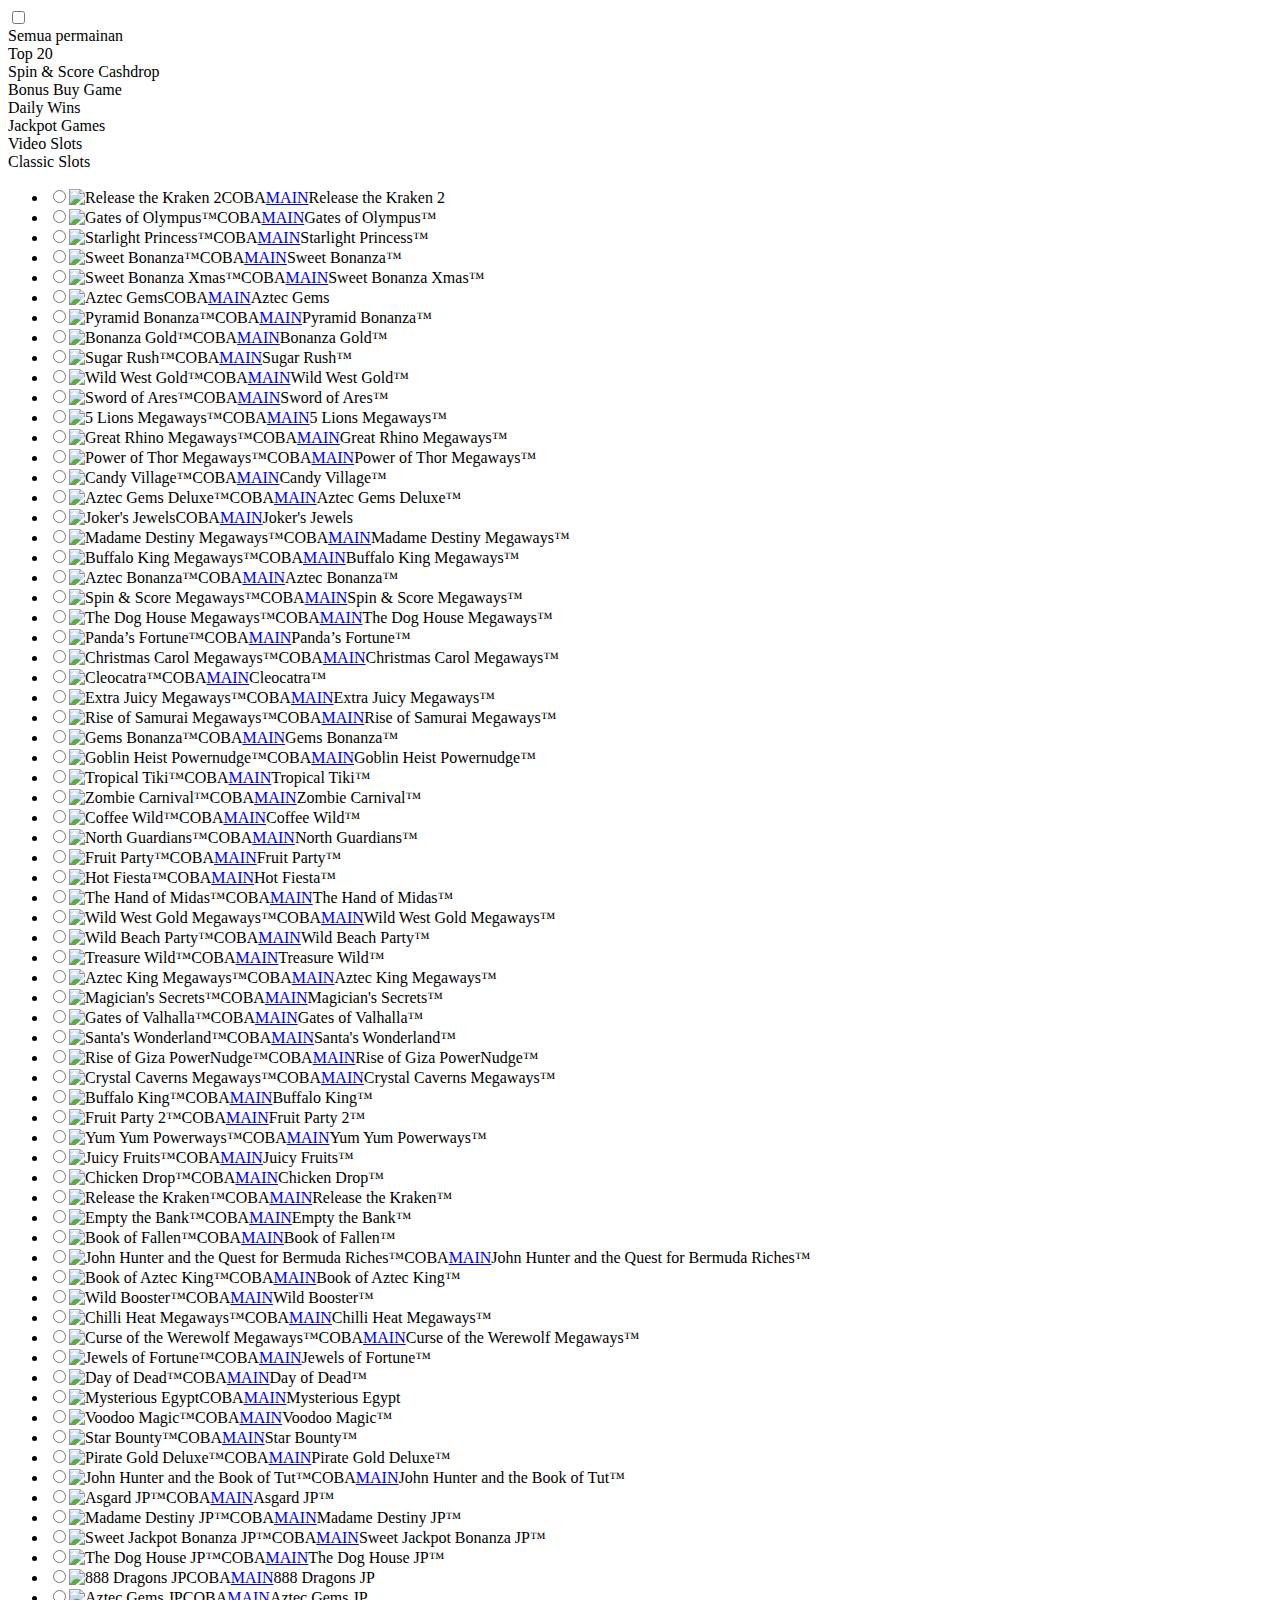
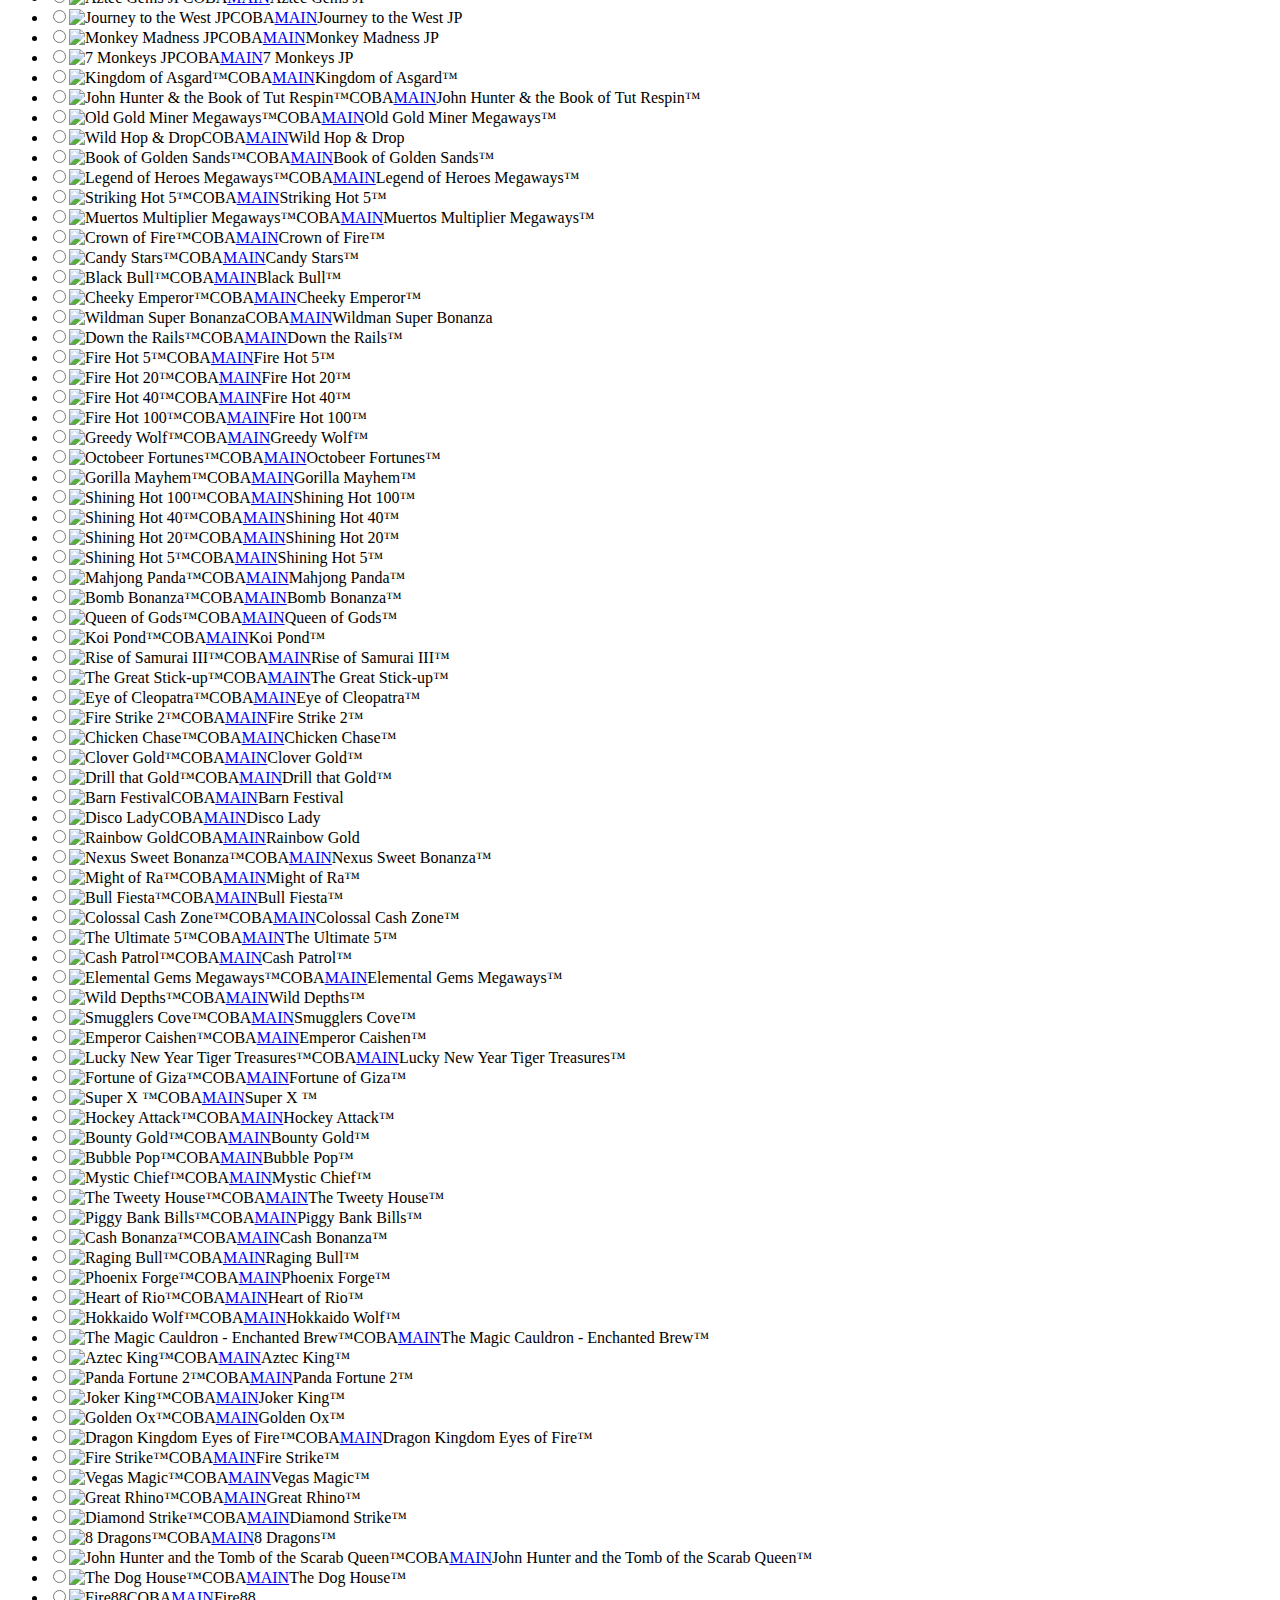
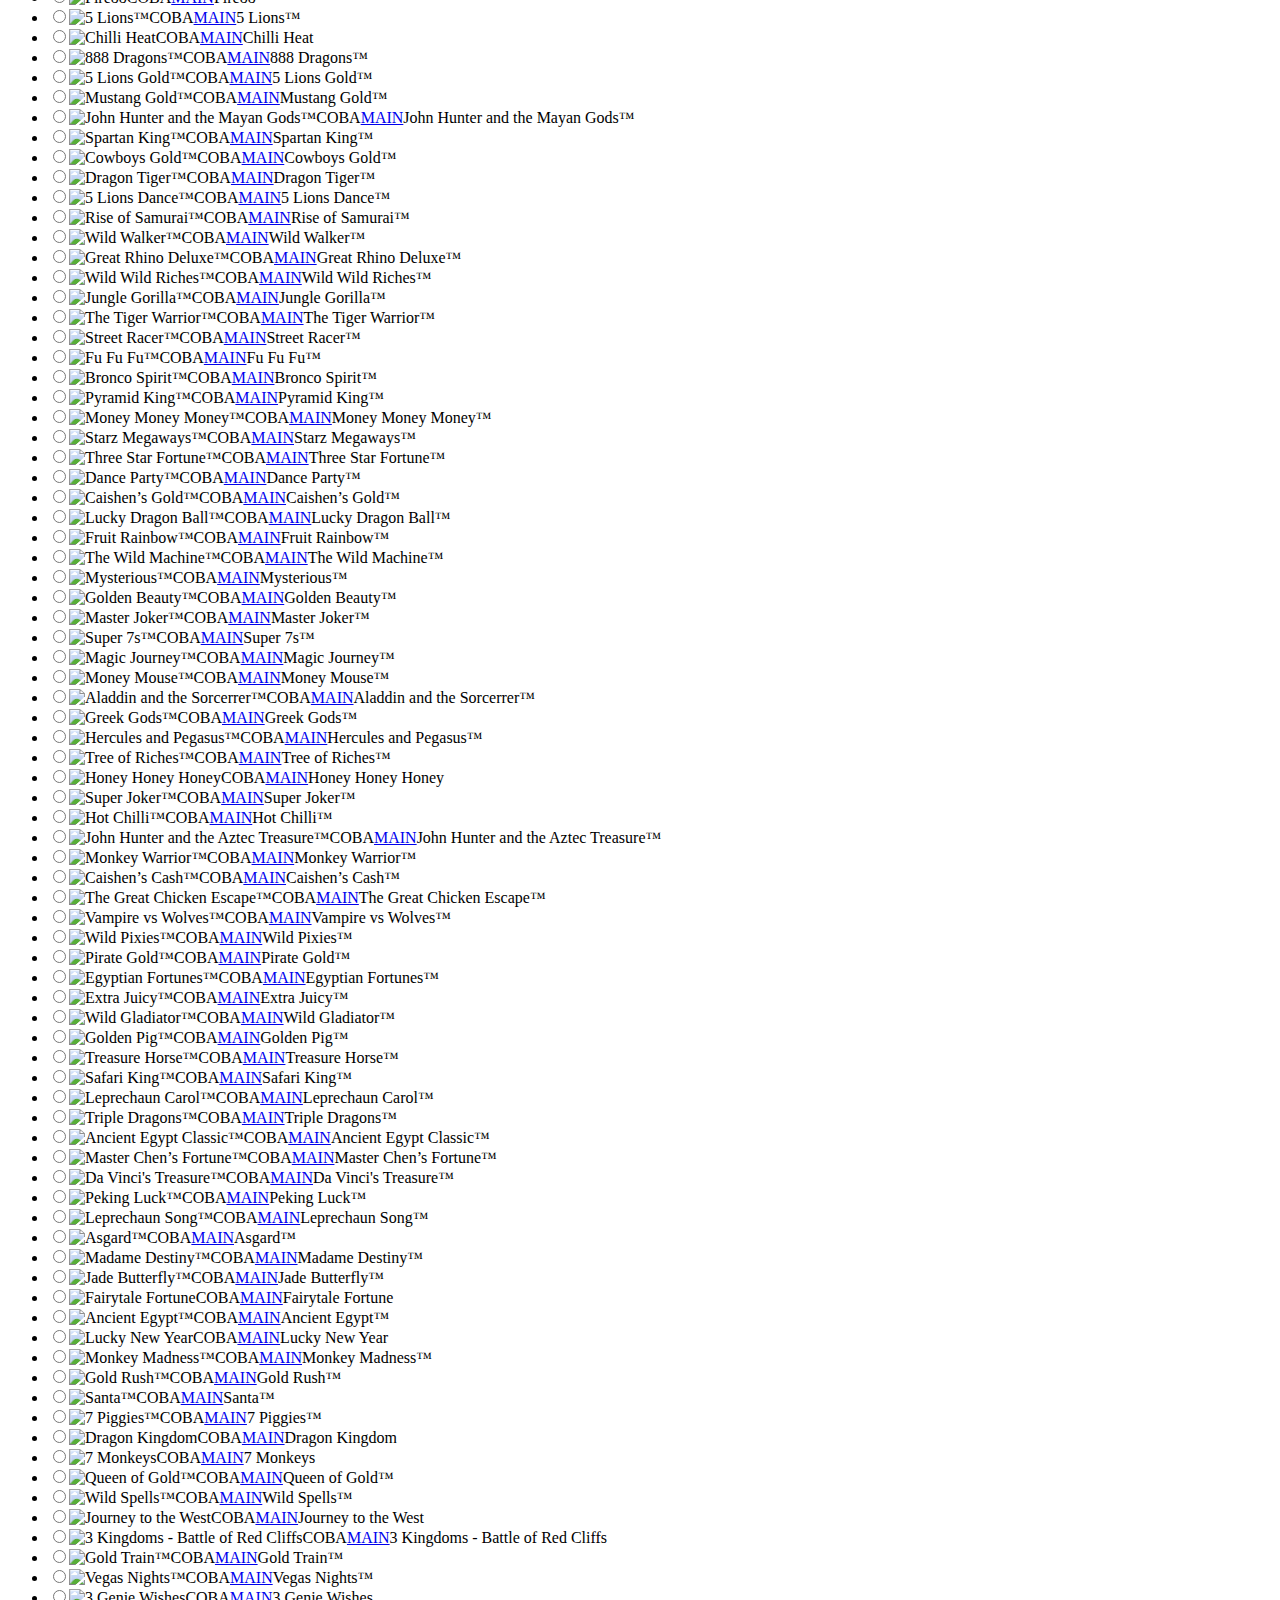
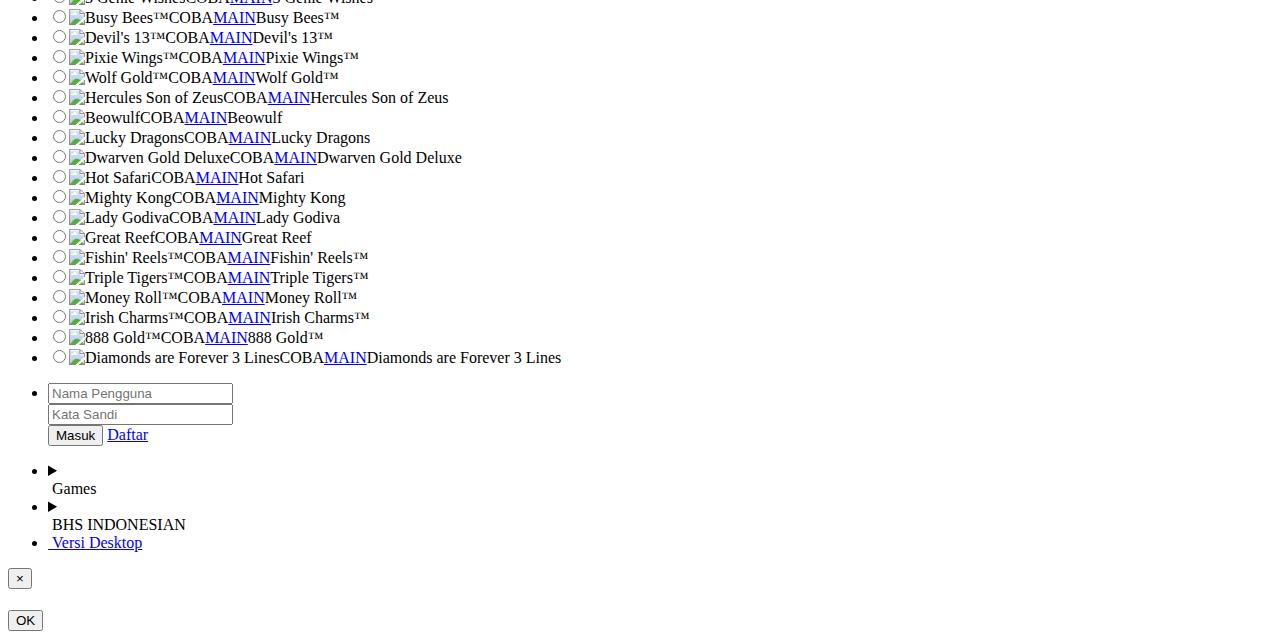
==== commit dd341ea6: "Update index.html" ====
--- a/index.html
+++ b/index.html
@@ -1,25 +1,4 @@
-<html lang="id" class=" js flexbox canvas canvastext webgl touch geolocation postmessage websqldatabase indexeddb hashchange history draganddrop websockets rgba hsla multiplebgs backgroundsize borderimage borderradius boxshadow textshadow opacity cssanimations csscolumns cssgradients cssreflections csstransforms csstransforms3d csstransitions fontface generatedcontent video audio localstorage sessionstorage webworkers no-applicationcache svg inlinesvg smil svgclippaths"><head>
-    <meta charset="utf-8">
-    <meta name="viewport" content="width=device-width, initial-scale=1.0">
-
-    <title>WWGSLOT: Situs Judi Slot88 dan Slot Gacor777 Terima Slot Deposit Pulsa</title>
-
-<meta content="WWGSLOT situs judi online paling terpercaya dan terlengkap dengan banyak permainan seperti Slot88, Slot Gacor 777, Live Casino dan judi bola. Terima transaksi slot deposit pulsa dan Ewallet " name="description"><meta content="gacor 777, slot 24 jam, slot online, slot depsoit pulsa" name="keywords"><meta content="id_ID" property="og:locale"><meta content="website" property="og:type"><meta content="WWGSLOT: Situs Judi Slot88 dan Slot Gacor777 Terima Slot Deposit Pulsa" property="og:title"><meta content="WWGSLOT situs judi online paling terpercaya dan terlengkap dengan banyak permainan seperti Slot88, Slot Gacor 777, Live Casino dan judi bola. Terima transaksi slot deposit pulsa dan Ewallet " property="og:description"><meta content="https://wwgslot88.pro" property="og:url"><meta content="WWGSLOT" property="og:site_name"><meta content="DarkGold" name="theme-color"><meta content="id-ID" name="language"><meta content="ID" name="geo.region"><meta content="Indonesia" name="geo.placename"><meta content="website" name="categories"><meta content="OdrOPk9WulT8om3QNmCi1iPmLf0sBZTEpjem9st0C1o" name="google-site-verification">
-    
-
-    <link rel="preload" href="/fonts/glyphicons-halflings-regular.woff" as="font" type="font/woff" crossorigin="">
-    <link rel="preload" href="/fonts/Lato-Regular.woff2" as="font" type="font/woff2" crossorigin="">
-    <link rel="preload" href="/fonts/lato-bold.woff2" as="font" type="font/woff2" crossorigin="">
-    <link rel="preload" href="/fonts/Open24DisplaySt.woff2" as="font" type="font/woff2" crossorigin="">
-
-
-<link href="https://wwgslot88.pro" rel="canonical"><link href="https://api2-wwg.tr8ngames.com/images/favicon_27acd8fa-966a-4c4c-90f9-7f94c2282995_1668771586637.png" rel="shortcut icon" type="image/x-icon">
-<link href="/Content/nexus-beta-mobile-css?v=Ni8AK8lHiib94Jkksvz_Ji7yvXnXbV5o2QW6AJMOTeA1" rel="stylesheet">
-
-<link href="/Content/Theme/nexus-beta-mobile-dark-gold-css?v=inp7KflUiZnr6SNaeE8mxDAHvrVCBHcJhcaSpT6xgg01" rel="stylesheet">
-
-
-</head><body data-route="slots/pragmatic" style="--expand-icon-src: url(\/\/nx-cdn\.trgwl\.com\/Images\/icons\/expand\.gif\?v\=20221121-1); --collapse-icon-src: url(\/\/nx-cdn\.trgwl\.com\/Images\/icons\/collapse\.gif\?v\=20221121-1); --play-icon-src: url(\/\/nx-cdn\.trgwl\.com\/Images\/icons\/play\.png\?v\=20221121-1); --desktop-icon-src: url(\/\/nx-cdn\.trgwl\.com\/Images\/icons\/desktop-white\.png\?v\=20221121-1); --jquery-ui-444444-src: url(\/\/nx-cdn\.trgwl\.com\/Images\/jquery-ui\/ui-icons_444444_256x240\.png\?v\=20221121-1); --jquery-ui-555555-src: url(\/\/nx-cdn\.trgwl\.com\/Images\/jquery-ui\/ui-icons_555555_256x240\.png\?v\=20221121-1); --jquery-ui-ffffff-src: url(\/\/nx-cdn\.trgwl\.com\/Images\/jquery-ui\/ui-icons_ffffff_256x240\.png\?v\=20221121-1); --jquery-ui-777620-src: url(\/\/nx-cdn\.trgwl\.com\/Images\/jquery-ui\/ui-icons_777620_256x240\.png\?v\=20221121-1); --jquery-ui-cc0000-src: url(\/\/nx-cdn\.trgwl\.com\/Images\/jquery-ui\/ui-icons_cc0000_256x240\.png\?v\=20221121-1); --jquery-ui-777777-src: url(\/\/nx-cdn\.trgwl\.com\/Images\/jquery-ui\/ui-icons_777777_256x240\.png\?v\=20221121-1);"><div class="tombol">
+<body data-route="slots/pragmatic" style="--expand-icon-src: url(nx-cdn\.trgwl\.com\/Images\/icons\/expand\.gif\?v\=20221121-1); --collapse-icon-src: url(\/\/nx-cdn\.trgwl\.com\/Images\/icons\/collapse\.gif\?v\=20221121-1); --play-icon-src: url(nx-cdn\.trgwl\.com\/Images\/icons\/play\.png\?v\=20221121-1); --desktop-icon-src: url(nx-cdn\.trgwl\.com\/Images\/icons\/desktop-white\.png\?v\=20221121-1); --jquery-ui-444444-src: url(nx-cdn\.trgwl\.com\/Images\/jquery-ui\/ui-icons_444444_256x240\.png\?v\=20221121-1); --jquery-ui-555555-src: url(nx-cdn\.trgwl\.com\/Images\/jquery-ui\/ui-icons_555555_256x240\.png\?v\=20221121-1); --jquery-ui-ffffff-src: url(nx-cdn\.trgwl\.com\/Images\/jquery-ui\/ui-icons_ffffff_256x240\.png\?v\=20221121-1); --jquery-ui-777620-src: url(nx-cdn\.trgwl\.com\/Images\/jquery-ui\/ui-icons_777620_256x240\.png\?v\=20221121-1); --jquery-ui-cc0000-src: url(nx-cdn\.trgwl\.com\/Images\/jquery-ui\/ui-icons_cc0000_256x240\.png\?v\=20221121-1); --jquery-ui-777777-src: url(nx-cdn\.trgwl\.com\/Images\/jquery-ui\/ui-icons_777777_256x240\.png\?v\=20221121-1);"><div class="tombol">
 <a href="https://wa.me/855882695733" target="_blank">
 
 </a>
@@ -64,10 +43,14 @@
 <div class="slots-games-container">
     <div class="games-filter-section">
         
-        
+        <div class="category-filter" id="filter_categories">
+            <div class="category-filter-link active" data-category="">
+                Semua permainan
+            </div>
+        <div class="category-filter-link" data-category="Top 20">Top 20</div><div class="category-filter-link" data-category="Spin &amp; Score Cashdrop">Spin &amp; Score Cashdrop</div><div class="category-filter-link" data-category="Bonus Buy Game">Bonus Buy Game</div><div class="category-filter-link" data-category="Daily Wins">Daily Wins</div><div class="category-filter-link" data-category="Jackpot Games">Jackpot Games</div><div class="category-filter-link" data-category="Video Slots">Video Slots</div><div class="category-filter-link" data-category="Classic Slots">Classic Slots</div></div>
     </div>
     <div class="bigger-game-list">
-        <ul id="game_list" style="--star-on-icon: url(//nx-cdn.trgwl.com/Images/icons/star-on.svg?v=20221121-1); --star-off-icon: url(//nx-cdn.trgwl.com/Images/icons/star-off.svg?v=20221121-1);"><li class="game-item" data-game="Release the Kraken 2"><label class="inner-game-item"><input type="radio" name="game-list-radio-button"><span class="wrapper-container"><img src="//nx-cdn.trgwl.com/Images/providers/PP/vs20kraken2.jpg?v=20221121-1" alt="Release the Kraken 2"><span class="link-container"><a class="free-play">COBA</a><a class="play-now" data-game="Release the Kraken 2" href="/mobile/login">MAIN</a></span></span><span class="game-name">Release the Kraken 2</span></label></li><li class="game-item" data-game="Gates of Olympus™"><label class="inner-game-item"><input type="radio" name="game-list-radio-button"><span class="wrapper-container"><img src="//nx-cdn.trgwl.com/Images/providers/PP/vs20olympgate.jpg?v=20221121-1" alt="Gates of Olympus™"><span class="link-container"><a class="free-play">COBA</a><a class="play-now" data-game="Gates of Olympus™" href="/mobile/login">MAIN</a></span></span><span class="game-name">Gates of Olympus™</span></label></li><li class="game-item" data-game="Starlight Princess™"><label class="inner-game-item"><input type="radio" name="game-list-radio-button"><span class="wrapper-container"><img src="//nx-cdn.trgwl.com/Images/providers/PP/vs20starlight.jpg?v=20221121-1" alt="Starlight Princess™"><span class="link-container"><a class="free-play">COBA</a><a class="play-now" data-game="Starlight Princess™" href="/mobile/login">MAIN</a></span></span><span class="game-name">Starlight Princess™</span></label></li><li class="game-item" data-game="Sweet Bonanza™"><label class="inner-game-item"><input type="radio" name="game-list-radio-button"><span class="wrapper-container"><img src="//nx-cdn.trgwl.com/Images/providers/PP/vs20fruitsw.jpg?v=20221121-1" alt="Sweet Bonanza™"><span class="link-container"><a class="free-play">COBA</a><a class="play-now" data-game="Sweet Bonanza™" href="/mobile/login">MAIN</a></span></span><span class="game-name">Sweet Bonanza™</span></label></li><li class="game-item" data-game="Sweet Bonanza Xmas™"><label class="inner-game-item"><input type="radio" name="game-list-radio-button"><span class="wrapper-container"><img src="//nx-cdn.trgwl.com/Images/providers/PP/vs20sbxmas.jpg?v=20221121-1" alt="Sweet Bonanza Xmas™"><span class="link-container"><a class="free-play">COBA</a><a class="play-now" data-game="Sweet Bonanza Xmas™" href="/mobile/login">MAIN</a></span></span><span class="game-name">Sweet Bonanza Xmas™</span></label></li><li class="game-item" data-game="Aztec Gems"><label class="inner-game-item"><input type="radio" name="game-list-radio-button"><span class="wrapper-container"><img src="//nx-cdn.trgwl.com/Images/providers/PP/vs5aztecgems.jpg?v=20221121-1" alt="Aztec Gems"><span class="link-container"><a class="free-play">COBA</a><a class="play-now" data-game="Aztec Gems" href="/mobile/login">MAIN</a></span></span><span class="game-name">Aztec Gems</span></label></li><li class="game-item" data-game="Pyramid Bonanza™"><label class="inner-game-item"><input type="radio" name="game-list-radio-button"><span class="wrapper-container"><img src="//nx-cdn.trgwl.com/Images/providers/PP/vs20pbonanza.jpg?v=20221121-1" alt="Pyramid Bonanza™"><span class="link-container"><a class="free-play">COBA</a><a class="play-now" data-game="Pyramid Bonanza™" href="/mobile/login">MAIN</a></span></span><span class="game-name">Pyramid Bonanza™</span></label></li><li class="game-item" data-game="Bonanza Gold™"><label class="inner-game-item"><input type="radio" name="game-list-radio-button"><span class="wrapper-container"><img src="//nx-cdn.trgwl.com/Images/providers/PP/vs20bonzgold.jpg?v=20221121-1" alt="Bonanza Gold™"><span class="link-container"><a class="free-play">COBA</a><a class="play-now" data-game="Bonanza Gold™" href="/mobile/login">MAIN</a></span></span><span class="game-name">Bonanza Gold™</span></label></li><li class="game-item" data-game="Sugar Rush™"><label class="inner-game-item"><input type="radio" name="game-list-radio-button"><span class="wrapper-container"><img src="//nx-cdn.trgwl.com/Images/providers/PP/vs20sugarrush.jpg?v=20221121-1" alt="Sugar Rush™"><span class="link-container"><a class="free-play">COBA</a><a class="play-now" data-game="Sugar Rush™" href="/mobile/login">MAIN</a></span></span><span class="game-name">Sugar Rush™</span></label></li><li class="game-item" data-game="Wild West Gold™"><label class="inner-game-item"><input type="radio" name="game-list-radio-button"><span class="wrapper-container"><img src="//nx-cdn.trgwl.com/Images/providers/PP/vs40wildwest.jpg?v=20221121-1" alt="Wild West Gold™"><span class="link-container"><a class="free-play">COBA</a><a class="play-now" data-game="Wild West Gold™" href="/mobile/login">MAIN</a></span></span><span class="game-name">Wild West Gold™</span></label></li><li class="game-item" data-game="Sword of Ares™"><label class="inner-game-item"><input type="radio" name="game-list-radio-button"><span class="wrapper-container"><img src="//nx-cdn.trgwl.com/Images/providers/PP/vs20swordofares.jpg?v=20221121-1" alt="Sword of Ares™"><span class="link-container"><a class="free-play">COBA</a><a class="play-now" data-game="Sword of Ares™" href="/mobile/login">MAIN</a></span></span><span class="game-name">Sword of Ares™</span></label></li><li class="game-item" data-game="5 Lions Megaways™"><label class="inner-game-item"><input type="radio" name="game-list-radio-button"><span class="wrapper-container"><img src="//nx-cdn.trgwl.com/Images/providers/PP/vswayslions.jpg?v=20221121-1" alt="5 Lions Megaways™"><span class="link-container"><a class="free-play">COBA</a><a class="play-now" data-game="5 Lions Megaways™" href="/mobile/login">MAIN</a></span></span><span class="game-name">5 Lions Megaways™</span></label></li><li class="game-item" data-game="Great Rhino Megaways™"><label class="inner-game-item"><input type="radio" name="game-list-radio-button"><span class="wrapper-container"><img src="//nx-cdn.trgwl.com/Images/providers/PP/vswaysrhino.jpg?v=20221121-1" alt="Great Rhino Megaways™"><span class="link-container"><a class="free-play">COBA</a><a class="play-now" data-game="Great Rhino Megaways™" href="/mobile/login">MAIN</a></span></span><span class="game-name">Great Rhino Megaways™</span></label></li><li class="game-item" data-game="Power of Thor Megaways™"><label class="inner-game-item"><input type="radio" name="game-list-radio-button"><span class="wrapper-container"><img src="//nx-cdn.trgwl.com/Images/providers/PP/vswayshammthor.jpg?v=20221121-1" alt="Power of Thor Megaways™"><span class="link-container"><a class="free-play">COBA</a><a class="play-now" data-game="Power of Thor Megaways™" href="/mobile/login">MAIN</a></span></span><span class="game-name">Power of Thor Megaways™</span></label></li><li class="game-item" data-game="Candy Village™"><label class="inner-game-item"><input type="radio" name="game-list-radio-button"><span class="wrapper-container"><img src="//nx-cdn.trgwl.com/Images/providers/PP/vs20candvil.jpg?v=20221121-1" alt="Candy Village™"><span class="link-container"><a class="free-play">COBA</a><a class="play-now" data-game="Candy Village™" href="/mobile/login">MAIN</a></span></span><span class="game-name">Candy Village™</span></label></li><li class="game-item" data-game="Aztec Gems Deluxe™"><label class="inner-game-item"><input type="radio" name="game-list-radio-button"><span class="wrapper-container"><img src="//nx-cdn.trgwl.com/Images/providers/PP/vs9aztecgemsdx.jpg?v=20221121-1" alt="Aztec Gems Deluxe™"><span class="link-container"><a class="free-play">COBA</a><a class="play-now" data-game="Aztec Gems Deluxe™" href="/mobile/login">MAIN</a></span></span><span class="game-name">Aztec Gems Deluxe™</span></label></li><li class="game-item" data-game="Joker's Jewels"><label class="inner-game-item"><input type="radio" name="game-list-radio-button"><span class="wrapper-container"><img src="//nx-cdn.trgwl.com/Images/providers/PP/vs5joker.jpg?v=20221121-1" alt="Joker's Jewels"><span class="link-container"><a class="free-play">COBA</a><a class="play-now" data-game="Joker's Jewels" href="/mobile/login">MAIN</a></span></span><span class="game-name">Joker's Jewels</span></label></li><li class="game-item" data-game="Madame Destiny Megaways™"><label class="inner-game-item"><input type="radio" name="game-list-radio-button"><span class="wrapper-container"><img src="//nx-cdn.trgwl.com/Images/providers/PP/vswaysmadame.jpg?v=20221121-1" alt="Madame Destiny Megaways™"><span class="link-container"><a class="free-play">COBA</a><a class="play-now" data-game="Madame Destiny Megaways™" href="/mobile/login">MAIN</a></span></span><span class="game-name">Madame Destiny Megaways™</span></label></li><li class="game-item" data-game="Buffalo King Megaways™"><label class="inner-game-item"><input type="radio" name="game-list-radio-button"><span class="wrapper-container"><img src="//nx-cdn.trgwl.com/Images/providers/PP/vswaysbufking.jpg?v=20221121-1" alt="Buffalo King Megaways™"><span class="link-container"><a class="free-play">COBA</a><a class="play-now" data-game="Buffalo King Megaways™" href="/mobile/login">MAIN</a></span></span><span class="game-name">Buffalo King Megaways™</span></label></li><li class="game-item" data-game="Aztec Bonanza™"><label class="inner-game-item"><input type="radio" name="game-list-radio-button"><span class="wrapper-container"><img src="//nx-cdn.trgwl.com/Images/providers/PP/vs7776aztec.jpg?v=20221121-1" alt="Aztec Bonanza™"><span class="link-container"><a class="free-play">COBA</a><a class="play-now" data-game="Aztec Bonanza™" href="/mobile/login">MAIN</a></span></span><span class="game-name">Aztec Bonanza™</span></label></li><li class="game-item" data-game="Spin &amp; Score Megaways™"><label class="inner-game-item"><input type="radio" name="game-list-radio-button"><span class="wrapper-container"><img src="//nx-cdn.trgwl.com/Images/providers/PP/vswaysfrywld.jpg?v=20221121-1" alt="Spin &amp; Score Megaways™"><span class="link-container"><a class="free-play">COBA</a><a class="play-now" data-game="Spin &amp; Score Megaways™" href="/mobile/login">MAIN</a></span></span><span class="game-name">Spin &amp; Score Megaways™</span></label></li><li class="game-item" data-game="The Dog House Megaways™"><label class="inner-game-item"><input type="radio" name="game-list-radio-button"><span class="wrapper-container"><img src="//nx-cdn.trgwl.com/Images/providers/PP/vswaysdogs.jpg?v=20221121-1" alt="The Dog House Megaways™"><span class="link-container"><a class="free-play">COBA</a><a class="play-now" data-game="The Dog House Megaways™" href="/mobile/login">MAIN</a></span></span><span class="game-name">The Dog House Megaways™</span></label></li><li class="game-item" data-game="Panda’s Fortune™"><label class="inner-game-item"><input type="radio" name="game-list-radio-button"><span class="wrapper-container"><img src="//nx-cdn.trgwl.com/Images/providers/PP/vs25pandagold.jpg?v=20221121-1" alt="Panda’s Fortune™"><span class="link-container"><a class="free-play">COBA</a><a class="play-now" data-game="Panda’s Fortune™" href="/mobile/login">MAIN</a></span></span><span class="game-name">Panda’s Fortune™</span></label></li><li class="game-item" data-game="Christmas Carol Megaways™"><label class="inner-game-item"><input type="radio" name="game-list-radio-button"><span class="wrapper-container"><img src="//nx-cdn.trgwl.com/Images/providers/PP/vs20xmascarol.jpg?v=20221121-1" alt="Christmas Carol Megaways™"><span class="link-container"><a class="free-play">COBA</a><a class="play-now" data-game="Christmas Carol Megaways™" href="/mobile/login">MAIN</a></span></span><span class="game-name">Christmas Carol Megaways™</span></label></li><li class="game-item" data-game="Cleocatra™"><label class="inner-game-item"><input type="radio" name="game-list-radio-button"><span class="wrapper-container"><img src="//nx-cdn.trgwl.com/Images/providers/PP/vs20cleocatra.jpg?v=20221121-1" alt="Cleocatra™"><span class="link-container"><a class="free-play">COBA</a><a class="play-now" data-game="Cleocatra™" href="/mobile/login">MAIN</a></span></span><span class="game-name">Cleocatra™</span></label></li><li class="game-item" data-game="Extra Juicy Megaways™"><label class="inner-game-item"><input type="radio" name="game-list-radio-button"><span class="wrapper-container"><img src="//nx-cdn.trgwl.com/Images/providers/PP/vswaysxjuicy.jpg?v=20221121-1" alt="Extra Juicy Megaways™"><span class="link-container"><a class="free-play">COBA</a><a class="play-now" data-game="Extra Juicy Megaways™" href="/mobile/login">MAIN</a></span></span><span class="game-name">Extra Juicy Megaways™</span></label></li><li class="game-item" data-game="Rise of Samurai Megaways™"><label class="inner-game-item"><input type="radio" name="game-list-radio-button"><span class="wrapper-container"><img src="//nx-cdn.trgwl.com/Images/providers/PP/vswayssamurai.jpg?v=20221121-1" alt="Rise of Samurai Megaways™"><span class="link-container"><a class="free-play">COBA</a><a class="play-now" data-game="Rise of Samurai Megaways™" href="/mobile/login">MAIN</a></span></span><span class="game-name">Rise of Samurai Megaways™</span></label></li><li class="game-item" data-game="Gems Bonanza™"><label class="inner-game-item"><input type="radio" name="game-list-radio-button"><span class="wrapper-container"><img src="//nx-cdn.trgwl.com/Images/providers/PP/vs20goldfever.jpg?v=20221121-1" alt="Gems Bonanza™"><span class="link-container"><a class="free-play">COBA</a><a class="play-now" data-game="Gems Bonanza™" href="/mobile/login">MAIN</a></span></span><span class="game-name">Gems Bonanza™</span></label></li><li class="game-item" data-game="Goblin Heist Powernudge™"><label class="inner-game-item"><input type="radio" name="game-list-radio-button"><span class="wrapper-container"><img src="//nx-cdn.trgwl.com/Images/providers/PP/vs20gobnudge.jpg?v=20221121-1" alt="Goblin Heist Powernudge™"><span class="link-container"><a class="free-play">COBA</a><a class="play-now" data-game="Goblin Heist Powernudge™" href="/mobile/login">MAIN</a></span></span><span class="game-name">Goblin Heist Powernudge™</span></label></li><li class="game-item" data-game="Tropical Tiki™"><label class="inner-game-item"><input type="radio" name="game-list-radio-button"><span class="wrapper-container"><img src="//nx-cdn.trgwl.com/Images/providers/PP/vswaysjkrdrop.jpg?v=20221121-1" alt="Tropical Tiki™"><span class="link-container"><a class="free-play">COBA</a><a class="play-now" data-game="Tropical Tiki™" href="/mobile/login">MAIN</a></span></span><span class="game-name">Tropical Tiki™</span></label></li><li class="game-item" data-game="Zombie Carnival™"><label class="inner-game-item"><input type="radio" name="game-list-radio-button"><span class="wrapper-container"><img src="//nx-cdn.trgwl.com/Images/providers/PP/vswayszombcarn.jpg?v=20221121-1" alt="Zombie Carnival™"><span class="link-container"><a class="free-play">COBA</a><a class="play-now" data-game="Zombie Carnival™" href="/mobile/login">MAIN</a></span></span><span class="game-name">Zombie Carnival™</span></label></li><li class="game-item" data-game="Coffee Wild™"><label class="inner-game-item"><input type="radio" name="game-list-radio-button"><span class="wrapper-container"><img src="//nx-cdn.trgwl.com/Images/providers/PP/vs10coffee.jpg?v=20221121-1" alt="Coffee Wild™"><span class="link-container"><a class="free-play">COBA</a><a class="play-now" data-game="Coffee Wild™" href="/mobile/login">MAIN</a></span></span><span class="game-name">Coffee Wild™</span></label></li><li class="game-item" data-game="North Guardians™"><label class="inner-game-item"><input type="radio" name="game-list-radio-button"><span class="wrapper-container"><img src="//nx-cdn.trgwl.com/Images/providers/PP/vs50northgard.jpg?v=20221121-1" alt="North Guardians™"><span class="link-container"><a class="free-play">COBA</a><a class="play-now" data-game="North Guardians™" href="/mobile/login">MAIN</a></span></span><span class="game-name">North Guardians™</span></label></li><li class="game-item" data-game="Fruit Party™"><label class="inner-game-item"><input type="radio" name="game-list-radio-button"><span class="wrapper-container"><img src="//nx-cdn.trgwl.com/Images/providers/PP/vs20fruitparty.jpg?v=20221121-1" alt="Fruit Party™"><span class="link-container"><a class="free-play">COBA</a><a class="play-now" data-game="Fruit Party™" href="/mobile/login">MAIN</a></span></span><span class="game-name">Fruit Party™</span></label></li><li class="game-item" data-game="Hot Fiesta™"><label class="inner-game-item"><input type="radio" name="game-list-radio-button"><span class="wrapper-container"><img src="//nx-cdn.trgwl.com/Images/providers/PP/vs25hotfiesta.jpg?v=20221121-1" alt="Hot Fiesta™"><span class="link-container"><a class="free-play">COBA</a><a class="play-now" data-game="Hot Fiesta™" href="/mobile/login">MAIN</a></span></span><span class="game-name">Hot Fiesta™</span></label></li><li class="game-item" data-game="The Hand of Midas™"><label class="inner-game-item"><input type="radio" name="game-list-radio-button"><span class="wrapper-container"><img src="//nx-cdn.trgwl.com/Images/providers/PP/vs20midas.jpg?v=20221121-1" alt="The Hand of Midas™"><span class="link-container"><a class="free-play">COBA</a><a class="play-now" data-game="The Hand of Midas™" href="/mobile/login">MAIN</a></span></span><span class="game-name">The Hand of Midas™</span></label></li><li class="game-item" data-game="Wild West Gold Megaways™"><label class="inner-game-item"><input type="radio" name="game-list-radio-button"><span class="wrapper-container"><img src="//nx-cdn.trgwl.com/Images/providers/PP/vswayswildwest.jpg?v=20221121-1" alt="Wild West Gold Megaways™"><span class="link-container"><a class="free-play">COBA</a><a class="play-now" data-game="Wild West Gold Megaways™" href="/mobile/login">MAIN</a></span></span><span class="game-name">Wild West Gold Megaways™</span></label></li><li class="game-item" data-game="Wild Beach Party™"><label class="inner-game-item"><input type="radio" name="game-list-radio-button"><span class="wrapper-container"><img src="//nx-cdn.trgwl.com/Images/providers/PP/vs20bchprty.jpg?v=20221121-1" alt="Wild Beach Party™"><span class="link-container"><a class="free-play">COBA</a><a class="play-now" data-game="Wild Beach Party™" href="/mobile/login">MAIN</a></span></span><span class="game-name">Wild Beach Party™</span></label></li><li class="game-item" data-game="Treasure Wild™"><label class="inner-game-item"><input type="radio" name="game-list-radio-button"><span class="wrapper-container"><img src="//nx-cdn.trgwl.com/Images/providers/PP/vs20trsbox.jpg?v=20221121-1" alt="Treasure Wild™"><span class="link-container"><a class="free-play">COBA</a><a class="play-now" data-game="Treasure Wild™" href="/mobile/login">MAIN</a></span></span><span class="game-name">Treasure Wild™</span></label></li><li class="game-item" data-game="Aztec King Megaways™"><label class="inner-game-item"><input type="radio" name="game-list-radio-button"><span class="wrapper-container"><img src="//nx-cdn.trgwl.com/Images/providers/PP/vswaysaztecking.jpg?v=20221121-1" alt="Aztec King Megaways™"><span class="link-container"><a class="free-play">COBA</a><a class="play-now" data-game="Aztec King Megaways™" href="/mobile/login">MAIN</a></span></span><span class="game-name">Aztec King Megaways™</span></label></li><li class="game-item" data-game="Magician's Secrets™"><label class="inner-game-item"><input type="radio" name="game-list-radio-button"><span class="wrapper-container"><img src="//nx-cdn.trgwl.com/Images/providers/PP/vs4096magician.jpg?v=20221121-1" alt="Magician's Secrets™"><span class="link-container"><a class="free-play">COBA</a><a class="play-now" data-game="Magician's Secrets™" href="/mobile/login">MAIN</a></span></span><span class="game-name">Magician's Secrets™</span></label></li><li class="game-item" data-game="Gates of Valhalla™"><label class="inner-game-item"><input type="radio" name="game-list-radio-button"><span class="wrapper-container"><img src="//nx-cdn.trgwl.com/Images/providers/PP/vs10runes.jpg?v=20221121-1" alt="Gates of Valhalla™"><span class="link-container"><a class="free-play">COBA</a><a class="play-now" data-game="Gates of Valhalla™" href="/mobile/login">MAIN</a></span></span><span class="game-name">Gates of Valhalla™</span></label></li><li class="game-item" data-game="Santa's Wonderland™"><label class="inner-game-item"><input type="radio" name="game-list-radio-button"><span class="wrapper-container"><img src="//nx-cdn.trgwl.com/Images/providers/PP/vs20santawonder.jpg?v=20221121-1" alt="Santa's Wonderland™"><span class="link-container"><a class="free-play">COBA</a><a class="play-now" data-game="Santa's Wonderland™" href="/mobile/login">MAIN</a></span></span><span class="game-name">Santa's Wonderland™</span></label></li><li class="game-item" data-game="Rise of Giza PowerNudge™"><label class="inner-game-item"><input type="radio" name="game-list-radio-button"><span class="wrapper-container"><img src="//nx-cdn.trgwl.com/Images/providers/PP/vs10nudgeit.jpg?v=20221121-1" alt="Rise of Giza PowerNudge™"><span class="link-container"><a class="free-play">COBA</a><a class="play-now" data-game="Rise of Giza PowerNudge™" href="/mobile/login">MAIN</a></span></span><span class="game-name">Rise of Giza PowerNudge™</span></label></li><li class="game-item" data-game="Crystal Caverns Megaways™"><label class="inner-game-item"><input type="radio" name="game-list-radio-button"><span class="wrapper-container"><img src="//nx-cdn.trgwl.com/Images/providers/PP/vswayscryscav.jpg?v=20221121-1" alt="Crystal Caverns Megaways™"><span class="link-container"><a class="free-play">COBA</a><a class="play-now" data-game="Crystal Caverns Megaways™" href="/mobile/login">MAIN</a></span></span><span class="game-name">Crystal Caverns Megaways™</span></label></li><li class="game-item" data-game="Buffalo King™"><label class="inner-game-item"><input type="radio" name="game-list-radio-button"><span class="wrapper-container"><img src="//nx-cdn.trgwl.com/Images/providers/PP/vs4096bufking.jpg?v=20221121-1" alt="Buffalo King™"><span class="link-container"><a class="free-play">COBA</a><a class="play-now" data-game="Buffalo King™" href="/mobile/login">MAIN</a></span></span><span class="game-name">Buffalo King™</span></label></li><li class="game-item" data-game="Fruit Party 2™"><label class="inner-game-item"><input type="radio" name="game-list-radio-button"><span class="wrapper-container"><img src="//nx-cdn.trgwl.com/Images/providers/PP/vs20fparty2.jpg?v=20221121-1" alt="Fruit Party 2™"><span class="link-container"><a class="free-play">COBA</a><a class="play-now" data-game="Fruit Party 2™" href="/mobile/login">MAIN</a></span></span><span class="game-name">Fruit Party 2™</span></label></li><li class="game-item" data-game="Yum Yum Powerways™"><label class="inner-game-item"><input type="radio" name="game-list-radio-button"><span class="wrapper-container"><img src="//nx-cdn.trgwl.com/Images/providers/PP/vswaysyumyum.jpg?v=20221121-1" alt="Yum Yum Powerways™"><span class="link-container"><a class="free-play">COBA</a><a class="play-now" data-game="Yum Yum Powerways™" href="/mobile/login">MAIN</a></span></span><span class="game-name">Yum Yum Powerways™</span></label></li><li class="game-item" data-game="Juicy Fruits™"><label class="inner-game-item"><input type="radio" name="game-list-radio-button"><span class="wrapper-container"><img src="//nx-cdn.trgwl.com/Images/providers/PP/vs50juicyfr.jpg?v=20221121-1" alt="Juicy Fruits™"><span class="link-container"><a class="free-play">COBA</a><a class="play-now" data-game="Juicy Fruits™" href="/mobile/login">MAIN</a></span></span><span class="game-name">Juicy Fruits™</span></label></li><li class="game-item" data-game="Chicken Drop™"><label class="inner-game-item"><input type="radio" name="game-list-radio-button"><span class="wrapper-container"><img src="//nx-cdn.trgwl.com/Images/providers/PP/vs20chickdrop.jpg?v=20221121-1" alt="Chicken Drop™"><span class="link-container"><a class="free-play">COBA</a><a class="play-now" data-game="Chicken Drop™" href="/mobile/login">MAIN</a></span></span><span class="game-name">Chicken Drop™</span></label></li><li class="game-item" data-game="Release the Kraken™"><label class="inner-game-item"><input type="radio" name="game-list-radio-button"><span class="wrapper-container"><img src="//nx-cdn.trgwl.com/Images/providers/PP/vs20kraken.jpg?v=20221121-1" alt="Release the Kraken™"><span class="link-container"><a class="free-play">COBA</a><a class="play-now" data-game="Release the Kraken™" href="/mobile/login">MAIN</a></span></span><span class="game-name">Release the Kraken™</span></label></li><li class="game-item" data-game="Empty the Bank™"><label class="inner-game-item"><input type="radio" name="game-list-radio-button"><span class="wrapper-container"><img src="//nx-cdn.trgwl.com/Images/providers/PP/vs20emptybank.jpg?v=20221121-1" alt="Empty the Bank™"><span class="link-container"><a class="free-play">COBA</a><a class="play-now" data-game="Empty the Bank™" href="/mobile/login">MAIN</a></span></span><span class="game-name">Empty the Bank™</span></label></li><li class="game-item" data-game="Book of Fallen™"><label class="inner-game-item"><input type="radio" name="game-list-radio-button"><span class="wrapper-container"><img src="//nx-cdn.trgwl.com/Images/providers/PP/vs10bookfallen.jpg?v=20221121-1" alt="Book of Fallen™"><span class="link-container"><a class="free-play">COBA</a><a class="play-now" data-game="Book of Fallen™" href="/mobile/login">MAIN</a></span></span><span class="game-name">Book of Fallen™</span></label></li><li class="game-item" data-game="John Hunter and the Quest for Bermuda Riches™"><label class="inner-game-item"><input type="radio" name="game-list-radio-button"><span class="wrapper-container"><img src="//nx-cdn.trgwl.com/Images/providers/PP/vs20bermuda.jpg?v=20221121-1" alt="John Hunter and the Quest for Bermuda Riches™"><span class="link-container"><a class="free-play">COBA</a><a class="play-now" data-game="John Hunter and the Quest for Bermuda Riches™" href="/mobile/login">MAIN</a></span></span><span class="game-name">John Hunter and the Quest for Bermuda Riches™</span></label></li><li class="game-item" data-game="Book of Aztec King™"><label class="inner-game-item"><input type="radio" name="game-list-radio-button"><span class="wrapper-container"><img src="//nx-cdn.trgwl.com/Images/providers/PP/vs10bookazteck.jpg?v=20221121-1" alt="Book of Aztec King™"><span class="link-container"><a class="free-play">COBA</a><a class="play-now" data-game="Book of Aztec King™" href="/mobile/login">MAIN</a></span></span><span class="game-name">Book of Aztec King™</span></label></li><li class="game-item" data-game="Wild Booster™"><label class="inner-game-item"><input type="radio" name="game-list-radio-button"><span class="wrapper-container"><img src="//nx-cdn.trgwl.com/Images/providers/PP/vs20wildboost.jpg?v=20221121-1" alt="Wild Booster™"><span class="link-container"><a class="free-play">COBA</a><a class="play-now" data-game="Wild Booster™" href="/mobile/login">MAIN</a></span></span><span class="game-name">Wild Booster™</span></label></li><li class="game-item" data-game="Chilli Heat Megaways™"><label class="inner-game-item"><input type="radio" name="game-list-radio-button"><span class="wrapper-container"><img src="//nx-cdn.trgwl.com/Images/providers/PP/vswayschilheat.jpg?v=20221121-1" alt="Chilli Heat Megaways™"><span class="link-container"><a class="free-play">COBA</a><a class="play-now" data-game="Chilli Heat Megaways™" href="/mobile/login">MAIN</a></span></span><span class="game-name">Chilli Heat Megaways™</span></label></li><li class="game-item" data-game="Curse of the Werewolf Megaways™"><label class="inner-game-item"><input type="radio" name="game-list-radio-button"><span class="wrapper-container"><img src="//nx-cdn.trgwl.com/Images/providers/PP/vswayswerewolf.jpg?v=20221121-1" alt="Curse of the Werewolf Megaways™"><span class="link-container"><a class="free-play">COBA</a><a class="play-now" data-game="Curse of the Werewolf Megaways™" href="/mobile/login">MAIN</a></span></span><span class="game-name">Curse of the Werewolf Megaways™</span></label></li><li class="game-item" data-game="Jewels of Fortune™"><label class="inner-game-item"><input type="radio" name="game-list-radio-button"><span class="wrapper-container"><img src="//nx-cdn.trgwl.com/Images/providers/PP/vs1600drago.jpg?v=20221121-1" alt="Jewels of Fortune™"><span class="link-container"><a class="free-play">COBA</a><a class="play-now" data-game="Jewels of Fortune™" href="/mobile/login">MAIN</a></span></span><span class="game-name">Jewels of Fortune™</span></label></li><li class="game-item" data-game="Day of Dead™"><label class="inner-game-item"><input type="radio" name="game-list-radio-button"><span class="wrapper-container"><img src="//nx-cdn.trgwl.com/Images/providers/PP/vs20daydead.jpg?v=20221121-1" alt="Day of Dead™"><span class="link-container"><a class="free-play">COBA</a><a class="play-now" data-game="Day of Dead™" href="/mobile/login">MAIN</a></span></span><span class="game-name">Day of Dead™</span></label></li><li class="game-item" data-game="Mysterious Egypt"><label class="inner-game-item"><input type="radio" name="game-list-radio-button"><span class="wrapper-container"><img src="//nx-cdn.trgwl.com/Images/providers/PP/vs10wildtut.jpg?v=20221121-1" alt="Mysterious Egypt"><span class="link-container"><a class="free-play">COBA</a><a class="play-now" data-game="Mysterious Egypt" href="/mobile/login">MAIN</a></span></span><span class="game-name">Mysterious Egypt</span></label></li><li class="game-item" data-game="Voodoo Magic™"><label class="inner-game-item"><input type="radio" name="game-list-radio-button"><span class="wrapper-container"><img src="//nx-cdn.trgwl.com/Images/providers/PP/vs40voodoo.jpg?v=20221121-1" alt="Voodoo Magic™"><span class="link-container"><a class="free-play">COBA</a><a class="play-now" data-game="Voodoo Magic™" href="/mobile/login">MAIN</a></span></span><span class="game-name">Voodoo Magic™</span></label></li><li class="game-item" data-game="Star Bounty™"><label class="inner-game-item"><input type="radio" name="game-list-radio-button"><span class="wrapper-container"><img src="//nx-cdn.trgwl.com/Images/providers/PP/vswayshive.jpg?v=20221121-1" alt="Star Bounty™"><span class="link-container"><a class="free-play">COBA</a><a class="play-now" data-game="Star Bounty™" href="/mobile/login">MAIN</a></span></span><span class="game-name">Star Bounty™</span></label></li><li class="game-item" data-game="Pirate Gold Deluxe™"><label class="inner-game-item"><input type="radio" name="game-list-radio-button"><span class="wrapper-container"><img src="//nx-cdn.trgwl.com/Images/providers/PP/vs40pirgold.jpg?v=20221121-1" alt="Pirate Gold Deluxe™"><span class="link-container"><a class="free-play">COBA</a><a class="play-now" data-game="Pirate Gold Deluxe™" href="/mobile/login">MAIN</a></span></span><span class="game-name">Pirate Gold Deluxe™</span></label></li><li class="game-item" data-game="John Hunter and the Book of Tut™"><label class="inner-game-item"><input type="radio" name="game-list-radio-button"><span class="wrapper-container"><img src="//nx-cdn.trgwl.com/Images/providers/PP/vs10bookoftut.jpg?v=20221121-1" alt="John Hunter and the Book of Tut™"><span class="link-container"><a class="free-play">COBA</a><a class="play-now" data-game="John Hunter and the Book of Tut™" href="/mobile/login">MAIN</a></span></span><span class="game-name">John Hunter and the Book of Tut™</span></label></li><li class="game-item" data-game="Asgard JP™"><label class="inner-game-item"><input type="radio" name="game-list-radio-button"><span class="wrapper-container"><img src="//nx-cdn.trgwl.com/Images/providers/PP/vs25asgardjp.jpg?v=20221121-1" alt="Asgard JP™"><span class="link-container"><a class="free-play">COBA</a><a class="play-now" data-game="Asgard JP™" href="/mobile/login">MAIN</a></span></span><span class="game-name">Asgard JP™</span></label></li><li class="game-item" data-game="Madame Destiny JP™"><label class="inner-game-item"><input type="radio" name="game-list-radio-button"><span class="wrapper-container"><img src="//nx-cdn.trgwl.com/Images/providers/PP/vs10madamejp.jpg?v=20221121-1" alt="Madame Destiny JP™"><span class="link-container"><a class="free-play">COBA</a><a class="play-now" data-game="Madame Destiny JP™" href="/mobile/login">MAIN</a></span></span><span class="game-name">Madame Destiny JP™</span></label></li><li class="game-item" data-game="Sweet Jackpot Bonanza JP™"><label class="inner-game-item"><input type="radio" name="game-list-radio-button"><span class="wrapper-container"><img src="//nx-cdn.trgwl.com/Images/providers/PP/vs20fruitswjp.jpg?v=20221121-1" alt="Sweet Jackpot Bonanza JP™"><span class="link-container"><a class="free-play">COBA</a><a class="play-now" data-game="Sweet Jackpot Bonanza JP™" href="/mobile/login">MAIN</a></span></span><span class="game-name">Sweet Jackpot Bonanza JP™</span></label></li><li class="game-item" data-game="The Dog House JP™"><label class="inner-game-item"><input type="radio" name="game-list-radio-button"><span class="wrapper-container"><img src="//nx-cdn.trgwl.com/Images/providers/PP/vs20doghousejp.jpg?v=20221121-1" alt="The Dog House JP™"><span class="link-container"><a class="free-play">COBA</a><a class="play-now" data-game="The Dog House JP™" href="/mobile/login">MAIN</a></span></span><span class="game-name">The Dog House JP™</span></label></li><li class="game-item" data-game="888 Dragons JP"><label class="inner-game-item"><input type="radio" name="game-list-radio-button"><span class="wrapper-container"><img src="//nx-cdn.trgwl.com/Images/providers/PP/vs1dragon8_jp.jpg?v=20221121-1" alt="888 Dragons JP"><span class="link-container"><a class="free-play">COBA</a><a class="play-now" data-game="888 Dragons JP" href="/mobile/login">MAIN</a></span></span><span class="game-name">888 Dragons JP</span></label></li><li class="game-item" data-game="Aztec Gems JP"><label class="inner-game-item"><input type="radio" name="game-list-radio-button"><span class="wrapper-container"><img src="//nx-cdn.trgwl.com/Images/providers/PP/vs5aztecgems_jp.jpg?v=20221121-1" alt="Aztec Gems JP"><span class="link-container"><a class="free-play">COBA</a><a class="play-now" data-game="Aztec Gems JP" href="/mobile/login">MAIN</a></span></span><span class="game-name">Aztec Gems JP</span></label></li><li class="game-item" data-game="Journey to the West JP"><label class="inner-game-item"><input type="radio" name="game-list-radio-button"><span class="wrapper-container"><img src="//nx-cdn.trgwl.com/Images/providers/PP/vs25journey_jp.jpg?v=20221121-1" alt="Journey to the West JP"><span class="link-container"><a class="free-play">COBA</a><a class="play-now" data-game="Journey to the West JP" href="/mobile/login">MAIN</a></span></span><span class="game-name">Journey to the West JP</span></label></li><li class="game-item" data-game="Monkey Madness JP"><label class="inner-game-item"><input type="radio" name="game-list-radio-button"><span class="wrapper-container"><img src="//nx-cdn.trgwl.com/Images/providers/PP/vs9madmonkey_jp.jpg?v=20221121-1" alt="Monkey Madness JP"><span class="link-container"><a class="free-play">COBA</a><a class="play-now" data-game="Monkey Madness JP" href="/mobile/login">MAIN</a></span></span><span class="game-name">Monkey Madness JP</span></label></li><li class="game-item" data-game="7 Monkeys JP"><label class="inner-game-item"><input type="radio" name="game-list-radio-button"><span class="wrapper-container"><img src="//nx-cdn.trgwl.com/Images/providers/PP/vs7monkeys_jp.jpg?v=20221121-1" alt="7 Monkeys JP"><span class="link-container"><a class="free-play">COBA</a><a class="play-now" data-game="7 Monkeys JP" href="/mobile/login">MAIN</a></span></span><span class="game-name">7 Monkeys JP</span></label></li><li class="game-item" data-game="Kingdom of Asgard™"><label class="inner-game-item"><input type="radio" name="game-list-radio-button"><span class="wrapper-container"><img src="//nx-cdn.trgwl.com/Images/providers/PP/vs20asgard.jpg?v=20221121-1" alt="Kingdom of Asgard™"><span class="link-container"><a class="free-play">COBA</a><a class="play-now" data-game="Kingdom of Asgard™" href="/mobile/login">MAIN</a></span></span><span class="game-name">Kingdom of Asgard™</span></label></li><li class="game-item" data-game="John Hunter &amp; the Book of Tut Respin™"><label class="inner-game-item"><input type="radio" name="game-list-radio-button"><span class="wrapper-container"><img src="//nx-cdn.trgwl.com/Images/providers/PP/vs10tut.jpg?v=20221121-1" alt="John Hunter &amp; the Book of Tut Respin™"><span class="link-container"><a class="free-play">COBA</a><a class="play-now" data-game="John Hunter &amp; the Book of Tut Respin™" href="/mobile/login">MAIN</a></span></span><span class="game-name">John Hunter &amp; the Book of Tut Respin™</span></label></li><li class="game-item" data-game="Old Gold Miner Megaways™"><label class="inner-game-item"><input type="radio" name="game-list-radio-button"><span class="wrapper-container"><img src="//nx-cdn.trgwl.com/Images/providers/PP/vswaysoldminer.jpg?v=20221121-1" alt="Old Gold Miner Megaways™"><span class="link-container"><a class="free-play">COBA</a><a class="play-now" data-game="Old Gold Miner Megaways™" href="/mobile/login">MAIN</a></span></span><span class="game-name">Old Gold Miner Megaways™</span></label></li><li class="game-item" data-game="Wild Hop &amp; Drop"><label class="inner-game-item"><input type="radio" name="game-list-radio-button"><span class="wrapper-container"><img src="//nx-cdn.trgwl.com/Images/providers/PP/vs20mparty.jpg?v=20221121-1" alt="Wild Hop &amp; Drop"><span class="link-container"><a class="free-play">COBA</a><a class="play-now" data-game="Wild Hop &amp; Drop" href="/mobile/login">MAIN</a></span></span><span class="game-name">Wild Hop &amp; Drop</span></label></li><li class="game-item" data-game="Book of Golden Sands™"><label class="inner-game-item"><input type="radio" name="game-list-radio-button"><span class="wrapper-container"><img src="//nx-cdn.trgwl.com/Images/providers/PP/vswaysbook.jpg?v=20221121-1" alt="Book of Golden Sands™"><span class="link-container"><a class="free-play">COBA</a><a class="play-now" data-game="Book of Golden Sands™" href="/mobile/login">MAIN</a></span></span><span class="game-name">Book of Golden Sands™</span></label></li><li class="game-item" data-game="Legend of Heroes Megaways™"><label class="inner-game-item"><input type="radio" name="game-list-radio-button"><span class="wrapper-container"><img src="//nx-cdn.trgwl.com/Images/providers/PP/vswayslofhero.jpg?v=20221121-1" alt="Legend of Heroes Megaways™"><span class="link-container"><a class="free-play">COBA</a><a class="play-now" data-game="Legend of Heroes Megaways™" href="/mobile/login">MAIN</a></span></span><span class="game-name">Legend of Heroes Megaways™</span></label></li><li class="game-item" data-game="Striking Hot 5™"><label class="inner-game-item"><input type="radio" name="game-list-radio-button"><span class="wrapper-container"><img src="//nx-cdn.trgwl.com/Images/providers/PP/vs5strh.jpg?v=20221121-1" alt="Striking Hot 5™"><span class="link-container"><a class="free-play">COBA</a><a class="play-now" data-game="Striking Hot 5™" href="/mobile/login">MAIN</a></span></span><span class="game-name">Striking Hot 5™</span></label></li><li class="game-item" data-game="Muertos Multiplier Megaways™"><label class="inner-game-item"><input type="radio" name="game-list-radio-button"><span class="wrapper-container"><img src="//nx-cdn.trgwl.com/Images/providers/PP/vs20muertos.jpg?v=20221121-1" alt="Muertos Multiplier Megaways™"><span class="link-container"><a class="free-play">COBA</a><a class="play-now" data-game="Muertos Multiplier Megaways™" href="/mobile/login">MAIN</a></span></span><span class="game-name">Muertos Multiplier Megaways™</span></label></li><li class="game-item" data-game="Crown of Fire™"><label class="inner-game-item"><input type="radio" name="game-list-radio-button"><span class="wrapper-container"><img src="//nx-cdn.trgwl.com/Images/providers/PP/vs10crownfire.jpg?v=20221121-1" alt="Crown of Fire™"><span class="link-container"><a class="free-play">COBA</a><a class="play-now" data-game="Crown of Fire™" href="/mobile/login">MAIN</a></span></span><span class="game-name">Crown of Fire™</span></label></li><li class="game-item" data-game="Candy Stars™"><label class="inner-game-item"><input type="radio" name="game-list-radio-button"><span class="wrapper-container"><img src="//nx-cdn.trgwl.com/Images/providers/PP/vswaysstrwild.jpg?v=20221121-1" alt="Candy Stars™"><span class="link-container"><a class="free-play">COBA</a><a class="play-now" data-game="Candy Stars™" href="/mobile/login">MAIN</a></span></span><span class="game-name">Candy Stars™</span></label></li><li class="game-item" data-game="Black Bull™"><label class="inner-game-item"><input type="radio" name="game-list-radio-button"><span class="wrapper-container"><img src="//nx-cdn.trgwl.com/Images/providers/PP/vs20trswild2.jpg?v=20221121-1" alt="Black Bull™"><span class="link-container"><a class="free-play">COBA</a><a class="play-now" data-game="Black Bull™" href="/mobile/login">MAIN</a></span></span><span class="game-name">Black Bull™</span></label></li><li class="game-item" data-game="Cheeky Emperor™"><label class="inner-game-item"><input type="radio" name="game-list-radio-button"><span class="wrapper-container"><img src="//nx-cdn.trgwl.com/Images/providers/PP/vs243ckemp.jpg?v=20221121-1" alt="Cheeky Emperor™"><span class="link-container"><a class="free-play">COBA</a><a class="play-now" data-game="Cheeky Emperor™" href="/mobile/login">MAIN</a></span></span><span class="game-name">Cheeky Emperor™</span></label></li><li class="game-item" data-game="Wildman Super Bonanza"><label class="inner-game-item"><input type="radio" name="game-list-radio-button"><span class="wrapper-container"><img src="//nx-cdn.trgwl.com/Images/providers/PP/vs20wildman.jpg?v=20221121-1" alt="Wildman Super Bonanza"><span class="link-container"><a class="free-play">COBA</a><a class="play-now" data-game="Wildman Super Bonanza" href="/mobile/login">MAIN</a></span></span><span class="game-name">Wildman Super Bonanza</span></label></li><li class="game-item" data-game="Down the Rails™"><label class="inner-game-item"><input type="radio" name="game-list-radio-button"><span class="wrapper-container"><img src="//nx-cdn.trgwl.com/Images/providers/PP/vs20underground.jpg?v=20221121-1" alt="Down the Rails™"><span class="link-container"><a class="free-play">COBA</a><a class="play-now" data-game="Down the Rails™" href="/mobile/login">MAIN</a></span></span><span class="game-name">Down the Rails™</span></label></li><li class="game-item" data-game="Fire Hot 5™"><label class="inner-game-item"><input type="radio" name="game-list-radio-button"><span class="wrapper-container"><img src="//nx-cdn.trgwl.com/Images/providers/PP/vs5firehot.jpg?v=20221121-1" alt="Fire Hot 5™"><span class="link-container"><a class="free-play">COBA</a><a class="play-now" data-game="Fire Hot 5™" href="/mobile/login">MAIN</a></span></span><span class="game-name">Fire Hot 5™</span></label></li><li class="game-item" data-game="Fire Hot 20™"><label class="inner-game-item"><input type="radio" name="game-list-radio-button"><span class="wrapper-container"><img src="//nx-cdn.trgwl.com/Images/providers/PP/vs20fh.jpg?v=20221121-1" alt="Fire Hot 20™"><span class="link-container"><a class="free-play">COBA</a><a class="play-now" data-game="Fire Hot 20™" href="/mobile/login">MAIN</a></span></span><span class="game-name">Fire Hot 20™</span></label></li><li class="game-item" data-game="Fire Hot 40™"><label class="inner-game-item"><input type="radio" name="game-list-radio-button"><span class="wrapper-container"><img src="//nx-cdn.trgwl.com/Images/providers/PP/vs40firehot.jpg?v=20221121-1" alt="Fire Hot 40™"><span class="link-container"><a class="free-play">COBA</a><a class="play-now" data-game="Fire Hot 40™" href="/mobile/login">MAIN</a></span></span><span class="game-name">Fire Hot 40™</span></label></li><li class="game-item" data-game="Fire Hot 100™"><label class="inner-game-item"><input type="radio" name="game-list-radio-button"><span class="wrapper-container"><img src="//nx-cdn.trgwl.com/Images/providers/PP/vs100firehot.jpg?v=20221121-1" alt="Fire Hot 100™"><span class="link-container"><a class="free-play">COBA</a><a class="play-now" data-game="Fire Hot 100™" href="/mobile/login">MAIN</a></span></span><span class="game-name">Fire Hot 100™</span></label></li><li class="game-item" data-game="Greedy Wolf™"><label class="inner-game-item"><input type="radio" name="game-list-radio-button"><span class="wrapper-container"><img src="//nx-cdn.trgwl.com/Images/providers/PP/vs20wolfie.jpg?v=20221121-1" alt="Greedy Wolf™"><span class="link-container"><a class="free-play">COBA</a><a class="play-now" data-game="Greedy Wolf™" href="/mobile/login">MAIN</a></span></span><span class="game-name">Greedy Wolf™</span></label></li><li class="game-item" data-game="Octobeer Fortunes™"><label class="inner-game-item"><input type="radio" name="game-list-radio-button"><span class="wrapper-container"><img src="//nx-cdn.trgwl.com/Images/providers/PP/vs20octobeer.jpg?v=20221121-1" alt="Octobeer Fortunes™"><span class="link-container"><a class="free-play">COBA</a><a class="play-now" data-game="Octobeer Fortunes™" href="/mobile/login">MAIN</a></span></span><span class="game-name">Octobeer Fortunes™</span></label></li><li class="game-item" data-game="Gorilla Mayhem™"><label class="inner-game-item"><input type="radio" name="game-list-radio-button"><span class="wrapper-container"><img src="//nx-cdn.trgwl.com/Images/providers/PP/vs1024gmayhem.jpg?v=20221121-1" alt="Gorilla Mayhem™"><span class="link-container"><a class="free-play">COBA</a><a class="play-now" data-game="Gorilla Mayhem™" href="/mobile/login">MAIN</a></span></span><span class="game-name">Gorilla Mayhem™</span></label></li><li class="game-item" data-game="Shining Hot 100™"><label class="inner-game-item"><input type="radio" name="game-list-radio-button"><span class="wrapper-container"><img src="//nx-cdn.trgwl.com/Images/providers/PP/vs100sh.jpg?v=20221121-1" alt="Shining Hot 100™"><span class="link-container"><a class="free-play">COBA</a><a class="play-now" data-game="Shining Hot 100™" href="/mobile/login">MAIN</a></span></span><span class="game-name">Shining Hot 100™</span></label></li><li class="game-item" data-game="Shining Hot 40™"><label class="inner-game-item"><input type="radio" name="game-list-radio-button"><span class="wrapper-container"><img src="//nx-cdn.trgwl.com/Images/providers/PP/vs40sh.jpg?v=20221121-1" alt="Shining Hot 40™"><span class="link-container"><a class="free-play">COBA</a><a class="play-now" data-game="Shining Hot 40™" href="/mobile/login">MAIN</a></span></span><span class="game-name">Shining Hot 40™</span></label></li><li class="game-item" data-game="Shining Hot 20™ "><label class="inner-game-item"><input type="radio" name="game-list-radio-button"><span class="wrapper-container"><img src="//nx-cdn.trgwl.com/Images/providers/PP/vs20sh.jpg?v=20221121-1" alt="Shining Hot 20™ "><span class="link-container"><a class="free-play">COBA</a><a class="play-now" data-game="Shining Hot 20™ " href="/mobile/login">MAIN</a></span></span><span class="game-name">Shining Hot 20™ </span></label></li><li class="game-item" data-game="Shining Hot 5™"><label class="inner-game-item"><input type="radio" name="game-list-radio-button"><span class="wrapper-container"><img src="//nx-cdn.trgwl.com/Images/providers/PP/vs5sh.jpg?v=20221121-1" alt="Shining Hot 5™"><span class="link-container"><a class="free-play">COBA</a><a class="play-now" data-game="Shining Hot 5™" href="/mobile/login">MAIN</a></span></span><span class="game-name">Shining Hot 5™</span></label></li><li class="game-item" data-game="Mahjong Panda™"><label class="inner-game-item"><input type="radio" name="game-list-radio-button"><span class="wrapper-container"><img src="//nx-cdn.trgwl.com/Images/providers/PP/vs1024mahjpanda.jpg?v=20221121-1" alt="Mahjong Panda™"><span class="link-container"><a class="free-play">COBA</a><a class="play-now" data-game="Mahjong Panda™" href="/mobile/login">MAIN</a></span></span><span class="game-name">Mahjong Panda™</span></label></li><li class="game-item" data-game="Bomb Bonanza™"><label class="inner-game-item"><input type="radio" name="game-list-radio-button"><span class="wrapper-container"><img src="//nx-cdn.trgwl.com/Images/providers/PP/vs25bomb.jpg?v=20221121-1" alt="Bomb Bonanza™"><span class="link-container"><a class="free-play">COBA</a><a class="play-now" data-game="Bomb Bonanza™" href="/mobile/login">MAIN</a></span></span><span class="game-name">Bomb Bonanza™</span></label></li><li class="game-item" data-game="Queen of Gods™"><label class="inner-game-item"><input type="radio" name="game-list-radio-button"><span class="wrapper-container"><img src="//nx-cdn.trgwl.com/Images/providers/PP/vs10egrich.jpg?v=20221121-1" alt="Queen of Gods™"><span class="link-container"><a class="free-play">COBA</a><a class="play-now" data-game="Queen of Gods™" href="/mobile/login">MAIN</a></span></span><span class="game-name">Queen of Gods™</span></label></li><li class="game-item" data-game="Koi Pond™ "><label class="inner-game-item"><input type="radio" name="game-list-radio-button"><span class="wrapper-container"><img src="//nx-cdn.trgwl.com/Images/providers/PP/vs243koipond.jpg?v=20221121-1" alt="Koi Pond™ "><span class="link-container"><a class="free-play">COBA</a><a class="play-now" data-game="Koi Pond™ " href="/mobile/login">MAIN</a></span></span><span class="game-name">Koi Pond™ </span></label></li><li class="game-item" data-game="Rise of Samurai III™"><label class="inner-game-item"><input type="radio" name="game-list-radio-button"><span class="wrapper-container"><img src="//nx-cdn.trgwl.com/Images/providers/PP/vs40samurai3.jpg?v=20221121-1" alt="Rise of Samurai III™"><span class="link-container"><a class="free-play">COBA</a><a class="play-now" data-game="Rise of Samurai III™" href="/mobile/login">MAIN</a></span></span><span class="game-name">Rise of Samurai III™</span></label></li><li class="game-item" data-game="The Great Stick-up™"><label class="inner-game-item"><input type="radio" name="game-list-radio-button"><span class="wrapper-container"><img src="//nx-cdn.trgwl.com/Images/providers/PP/vs20stickysymbol.jpg?v=20221121-1" alt="The Great Stick-up™"><span class="link-container"><a class="free-play">COBA</a><a class="play-now" data-game="The Great Stick-up™" href="/mobile/login">MAIN</a></span></span><span class="game-name">The Great Stick-up™</span></label></li><li class="game-item" data-game="Eye of Cleopatra™"><label class="inner-game-item"><input type="radio" name="game-list-radio-button"><span class="wrapper-container"><img src="//nx-cdn.trgwl.com/Images/providers/PP/vs40cleoeye.jpg?v=20221121-1" alt="Eye of Cleopatra™"><span class="link-container"><a class="free-play">COBA</a><a class="play-now" data-game="Eye of Cleopatra™" href="/mobile/login">MAIN</a></span></span><span class="game-name">Eye of Cleopatra™</span></label></li><li class="game-item" data-game="Fire Strike 2™"><label class="inner-game-item"><input type="radio" name="game-list-radio-button"><span class="wrapper-container"><img src="//nx-cdn.trgwl.com/Images/providers/PP/vs10firestrike2.jpg?v=20221121-1" alt="Fire Strike 2™"><span class="link-container"><a class="free-play">COBA</a><a class="play-now" data-game="Fire Strike 2™" href="/mobile/login">MAIN</a></span></span><span class="game-name">Fire Strike 2™</span></label></li><li class="game-item" data-game="Chicken Chase™"><label class="inner-game-item"><input type="radio" name="game-list-radio-button"><span class="wrapper-container"><img src="//nx-cdn.trgwl.com/Images/providers/PP/vs10chkchase.jpg?v=20221121-1" alt="Chicken Chase™"><span class="link-container"><a class="free-play">COBA</a><a class="play-now" data-game="Chicken Chase™" href="/mobile/login">MAIN</a></span></span><span class="game-name">Chicken Chase™</span></label></li><li class="game-item" data-game="Clover Gold™"><label class="inner-game-item"><input type="radio" name="game-list-radio-button"><span class="wrapper-container"><img src="//nx-cdn.trgwl.com/Images/providers/PP/vs20mustanggld2.jpg?v=20221121-1" alt="Clover Gold™"><span class="link-container"><a class="free-play">COBA</a><a class="play-now" data-game="Clover Gold™" href="/mobile/login">MAIN</a></span></span><span class="game-name">Clover Gold™</span></label></li><li class="game-item" data-game="Drill that Gold™"><label class="inner-game-item"><input type="radio" name="game-list-radio-button"><span class="wrapper-container"><img src="//nx-cdn.trgwl.com/Images/providers/PP/vs20drtgold.jpg?v=20221121-1" alt="Drill that Gold™"><span class="link-container"><a class="free-play">COBA</a><a class="play-now" data-game="Drill that Gold™" href="/mobile/login">MAIN</a></span></span><span class="game-name">Drill that Gold™</span></label></li><li class="game-item" data-game="Barn Festival"><label class="inner-game-item"><input type="radio" name="game-list-radio-button"><span class="wrapper-container"><img src="//nx-cdn.trgwl.com/Images/providers/PP/vs20farmfest.jpg?v=20221121-1" alt="Barn Festival"><span class="link-container"><a class="free-play">COBA</a><a class="play-now" data-game="Barn Festival" href="/mobile/login">MAIN</a></span></span><span class="game-name">Barn Festival</span></label></li><li class="game-item" data-game="Disco Lady"><label class="inner-game-item"><input type="radio" name="game-list-radio-button"><span class="wrapper-container"><img src="//nx-cdn.trgwl.com/Images/providers/PP/vs243discolady.jpg?v=20221121-1" alt="Disco Lady"><span class="link-container"><a class="free-play">COBA</a><a class="play-now" data-game="Disco Lady" href="/mobile/login">MAIN</a></span></span><span class="game-name">Disco Lady</span></label></li><li class="game-item" data-game="Rainbow Gold"><label class="inner-game-item"><input type="radio" name="game-list-radio-button"><span class="wrapper-container"><img src="//nx-cdn.trgwl.com/Images/providers/PP/vs20rainbowg.jpg?v=20221121-1" alt="Rainbow Gold"><span class="link-container"><a class="free-play">COBA</a><a class="play-now" data-game="Rainbow Gold" href="/mobile/login">MAIN</a></span></span><span class="game-name">Rainbow Gold</span></label></li><li class="game-item" data-game="Nexus Sweet Bonanza™"><label class="inner-game-item"><input type="radio" name="game-list-radio-button"><span class="wrapper-container"><img src="//nx-cdn.trgwl.com/Images/providers/PP/vs20fruitsnexus.jpg?v=20221121-1" alt="Nexus Sweet Bonanza™"><span class="link-container"><a class="free-play">COBA</a><a class="play-now" data-game="Nexus Sweet Bonanza™" href="/mobile/login">MAIN</a></span></span><span class="game-name">Nexus Sweet Bonanza™</span></label></li><li class="game-item" data-game="Might of Ra™"><label class="inner-game-item"><input type="radio" name="game-list-radio-button"><span class="wrapper-container"><img src="//nx-cdn.trgwl.com/Images/providers/PP/vs50mightra.jpg?v=20221121-1" alt="Might of Ra™"><span class="link-container"><a class="free-play">COBA</a><a class="play-now" data-game="Might of Ra™" href="/mobile/login">MAIN</a></span></span><span class="game-name">Might of Ra™</span></label></li><li class="game-item" data-game="Bull Fiesta™"><label class="inner-game-item"><input type="radio" name="game-list-radio-button"><span class="wrapper-container"><img src="//nx-cdn.trgwl.com/Images/providers/PP/vs25bullfiesta.jpg?v=20221121-1" alt="Bull Fiesta™"><span class="link-container"><a class="free-play">COBA</a><a class="play-now" data-game="Bull Fiesta™" href="/mobile/login">MAIN</a></span></span><span class="game-name">Bull Fiesta™</span></label></li><li class="game-item" data-game="Colossal Cash Zone™"><label class="inner-game-item"><input type="radio" name="game-list-radio-button"><span class="wrapper-container"><img src="//nx-cdn.trgwl.com/Images/providers/PP/vs20colcashzone.jpg?v=20221121-1" alt="Colossal Cash Zone™"><span class="link-container"><a class="free-play">COBA</a><a class="play-now" data-game="Colossal Cash Zone™" href="/mobile/login">MAIN</a></span></span><span class="game-name">Colossal Cash Zone™</span></label></li><li class="game-item" data-game="The Ultimate 5™"><label class="inner-game-item"><input type="radio" name="game-list-radio-button"><span class="wrapper-container"><img src="//nx-cdn.trgwl.com/Images/providers/PP/vs20ultim5.jpg?v=20221121-1" alt="The Ultimate 5™"><span class="link-container"><a class="free-play">COBA</a><a class="play-now" data-game="The Ultimate 5™" href="/mobile/login">MAIN</a></span></span><span class="game-name">The Ultimate 5™</span></label></li><li class="game-item" data-game="Cash Patrol™"><label class="inner-game-item"><input type="radio" name="game-list-radio-button"><span class="wrapper-container"><img src="//nx-cdn.trgwl.com/Images/providers/PP/vs25copsrobbers.jpg?v=20221121-1" alt="Cash Patrol™"><span class="link-container"><a class="free-play">COBA</a><a class="play-now" data-game="Cash Patrol™" href="/mobile/login">MAIN</a></span></span><span class="game-name">Cash Patrol™</span></label></li><li class="game-item" data-game="Elemental Gems Megaways™"><label class="inner-game-item"><input type="radio" name="game-list-radio-button"><span class="wrapper-container"><img src="//nx-cdn.trgwl.com/Images/providers/PP/vswayselements.jpg?v=20221121-1" alt="Elemental Gems Megaways™"><span class="link-container"><a class="free-play">COBA</a><a class="play-now" data-game="Elemental Gems Megaways™" href="/mobile/login">MAIN</a></span></span><span class="game-name">Elemental Gems Megaways™</span></label></li><li class="game-item" data-game="Wild Depths™"><label class="inner-game-item"><input type="radio" name="game-list-radio-button"><span class="wrapper-container"><img src="//nx-cdn.trgwl.com/Images/providers/PP/vs40wanderw.jpg?v=20221121-1" alt="Wild Depths™"><span class="link-container"><a class="free-play">COBA</a><a class="play-now" data-game="Wild Depths™" href="/mobile/login">MAIN</a></span></span><span class="game-name">Wild Depths™</span></label></li><li class="game-item" data-game="Smugglers Cove™"><label class="inner-game-item"><input type="radio" name="game-list-radio-button"><span class="wrapper-container"><img src="//nx-cdn.trgwl.com/Images/providers/PP/vs20smugcove.jpg?v=20221121-1" alt="Smugglers Cove™"><span class="link-container"><a class="free-play">COBA</a><a class="play-now" data-game="Smugglers Cove™" href="/mobile/login">MAIN</a></span></span><span class="game-name">Smugglers Cove™</span></label></li><li class="game-item" data-game="Emperor Caishen™"><label class="inner-game-item"><input type="radio" name="game-list-radio-button"><span class="wrapper-container"><img src="//nx-cdn.trgwl.com/Images/providers/PP/vs243empcaishen.jpg?v=20221121-1" alt="Emperor Caishen™"><span class="link-container"><a class="free-play">COBA</a><a class="play-now" data-game="Emperor Caishen™" href="/mobile/login">MAIN</a></span></span><span class="game-name">Emperor Caishen™</span></label></li><li class="game-item" data-game="Lucky New Year Tiger Treasures™"><label class="inner-game-item"><input type="radio" name="game-list-radio-button"><span class="wrapper-container"><img src="//nx-cdn.trgwl.com/Images/providers/PP/vs25tigeryear.jpg?v=20221121-1" alt="Lucky New Year Tiger Treasures™"><span class="link-container"><a class="free-play">COBA</a><a class="play-now" data-game="Lucky New Year Tiger Treasures™" href="/mobile/login">MAIN</a></span></span><span class="game-name">Lucky New Year Tiger Treasures™</span></label></li><li class="game-item" data-game="Fortune of Giza™"><label class="inner-game-item"><input type="radio" name="game-list-radio-button"><span class="wrapper-container"><img src="//nx-cdn.trgwl.com/Images/providers/PP/vs20amuleteg.jpg?v=20221121-1" alt="Fortune of Giza™"><span class="link-container"><a class="free-play">COBA</a><a class="play-now" data-game="Fortune of Giza™" href="/mobile/login">MAIN</a></span></span><span class="game-name">Fortune of Giza™</span></label></li><li class="game-item" data-game="Super X ™"><label class="inner-game-item"><input type="radio" name="game-list-radio-button"><span class="wrapper-container"><img src="//nx-cdn.trgwl.com/Images/providers/PP/vs20superx.jpg?v=20221121-1" alt="Super X ™"><span class="link-container"><a class="free-play">COBA</a><a class="play-now" data-game="Super X ™" href="/mobile/login">MAIN</a></span></span><span class="game-name">Super X ™</span></label></li><li class="game-item" data-game="Hockey Attack™"><label class="inner-game-item"><input type="radio" name="game-list-radio-button"><span class="wrapper-container"><img src="//nx-cdn.trgwl.com/Images/providers/PP/vs88hockattack.jpg?v=20221121-1" alt="Hockey Attack™"><span class="link-container"><a class="free-play">COBA</a><a class="play-now" data-game="Hockey Attack™" href="/mobile/login">MAIN</a></span></span><span class="game-name">Hockey Attack™</span></label></li><li class="game-item" data-game="Bounty Gold™"><label class="inner-game-item"><input type="radio" name="game-list-radio-button"><span class="wrapper-container"><img src="//nx-cdn.trgwl.com/Images/providers/PP/vs25btygold.jpg?v=20221121-1" alt="Bounty Gold™"><span class="link-container"><a class="free-play">COBA</a><a class="play-now" data-game="Bounty Gold™" href="/mobile/login">MAIN</a></span></span><span class="game-name">Bounty Gold™</span></label></li><li class="game-item" data-game="Bubble Pop™"><label class="inner-game-item"><input type="radio" name="game-list-radio-button"><span class="wrapper-container"><img src="//nx-cdn.trgwl.com/Images/providers/PP/vs10bblpop.jpg?v=20221121-1" alt="Bubble Pop™"><span class="link-container"><a class="free-play">COBA</a><a class="play-now" data-game="Bubble Pop™" href="/mobile/login">MAIN</a></span></span><span class="game-name">Bubble Pop™</span></label></li><li class="game-item" data-game="Mystic Chief™"><label class="inner-game-item"><input type="radio" name="game-list-radio-button"><span class="wrapper-container"><img src="//nx-cdn.trgwl.com/Images/providers/PP/vswayswest.jpg?v=20221121-1" alt="Mystic Chief™"><span class="link-container"><a class="free-play">COBA</a><a class="play-now" data-game="Mystic Chief™" href="/mobile/login">MAIN</a></span></span><span class="game-name">Mystic Chief™</span></label></li><li class="game-item" data-game="The Tweety House™"><label class="inner-game-item"><input type="radio" name="game-list-radio-button"><span class="wrapper-container"><img src="//nx-cdn.trgwl.com/Images/providers/PP/vs20tweethouse.jpg?v=20221121-1" alt="The Tweety House™"><span class="link-container"><a class="free-play">COBA</a><a class="play-now" data-game="The Tweety House™" href="/mobile/login">MAIN</a></span></span><span class="game-name">The Tweety House™</span></label></li><li class="game-item" data-game="Piggy Bank Bills™"><label class="inner-game-item"><input type="radio" name="game-list-radio-button"><span class="wrapper-container"><img src="//nx-cdn.trgwl.com/Images/providers/PP/vs9piggybank.jpg?v=20221121-1" alt="Piggy Bank Bills™"><span class="link-container"><a class="free-play">COBA</a><a class="play-now" data-game="Piggy Bank Bills™" href="/mobile/login">MAIN</a></span></span><span class="game-name">Piggy Bank Bills™</span></label></li><li class="game-item" data-game="Cash Bonanza™"><label class="inner-game-item"><input type="radio" name="game-list-radio-button"><span class="wrapper-container"><img src="//nx-cdn.trgwl.com/Images/providers/PP/vswaysbankbonz.jpg?v=20221121-1" alt="Cash Bonanza™"><span class="link-container"><a class="free-play">COBA</a><a class="play-now" data-game="Cash Bonanza™" href="/mobile/login">MAIN</a></span></span><span class="game-name">Cash Bonanza™</span></label></li><li class="game-item" data-game="Raging Bull™"><label class="inner-game-item"><input type="radio" name="game-list-radio-button"><span class="wrapper-container"><img src="//nx-cdn.trgwl.com/Images/providers/PP/vs243chargebull.jpg?v=20221121-1" alt="Raging Bull™"><span class="link-container"><a class="free-play">COBA</a><a class="play-now" data-game="Raging Bull™" href="/mobile/login">MAIN</a></span></span><span class="game-name">Raging Bull™</span></label></li><li class="game-item" data-game="Phoenix Forge™"><label class="inner-game-item"><input type="radio" name="game-list-radio-button"><span class="wrapper-container"><img src="//nx-cdn.trgwl.com/Images/providers/PP/vs20phoenixf.jpg?v=20221121-1" alt="Phoenix Forge™"><span class="link-container"><a class="free-play">COBA</a><a class="play-now" data-game="Phoenix Forge™" href="/mobile/login">MAIN</a></span></span><span class="game-name">Phoenix Forge™</span></label></li><li class="game-item" data-game="Heart of Rio™"><label class="inner-game-item"><input type="radio" name="game-list-radio-button"><span class="wrapper-container"><img src="//nx-cdn.trgwl.com/Images/providers/PP/vs25rio.jpg?v=20221121-1" alt="Heart of Rio™"><span class="link-container"><a class="free-play">COBA</a><a class="play-now" data-game="Heart of Rio™" href="/mobile/login">MAIN</a></span></span><span class="game-name">Heart of Rio™</span></label></li><li class="game-item" data-game="Hokkaido Wolf™"><label class="inner-game-item"><input type="radio" name="game-list-radio-button"><span class="wrapper-container"><img src="//nx-cdn.trgwl.com/Images/providers/PP/vs576hokkwolf.jpg?v=20221121-1" alt="Hokkaido Wolf™"><span class="link-container"><a class="free-play">COBA</a><a class="play-now" data-game="Hokkaido Wolf™" href="/mobile/login">MAIN</a></span></span><span class="game-name">Hokkaido Wolf™</span></label></li><li class="game-item" data-game="The Magic Cauldron - Enchanted Brew™"><label class="inner-game-item"><input type="radio" name="game-list-radio-button"><span class="wrapper-container"><img src="//nx-cdn.trgwl.com/Images/providers/PP/vs20magicpot.jpg?v=20221121-1" alt="The Magic Cauldron - Enchanted Brew™"><span class="link-container"><a class="free-play">COBA</a><a class="play-now" data-game="The Magic Cauldron - Enchanted Brew™" href="/mobile/login">MAIN</a></span></span><span class="game-name">The Magic Cauldron - Enchanted Brew™</span></label></li><li class="game-item" data-game="Aztec King™"><label class="inner-game-item"><input type="radio" name="game-list-radio-button"><span class="wrapper-container"><img src="//nx-cdn.trgwl.com/Images/providers/PP/vs25aztecking.jpg?v=20221121-1" alt="Aztec King™"><span class="link-container"><a class="free-play">COBA</a><a class="play-now" data-game="Aztec King™" href="/mobile/login">MAIN</a></span></span><span class="game-name">Aztec King™</span></label></li><li class="game-item" data-game="Panda Fortune 2™"><label class="inner-game-item"><input type="radio" name="game-list-radio-button"><span class="wrapper-container"><img src="//nx-cdn.trgwl.com/Images/providers/PP/vs25pandatemple.jpg?v=20221121-1" alt="Panda Fortune 2™"><span class="link-container"><a class="free-play">COBA</a><a class="play-now" data-game="Panda Fortune 2™" href="/mobile/login">MAIN</a></span></span><span class="game-name">Panda Fortune 2™</span></label></li><li class="game-item" data-game="Joker King™"><label class="inner-game-item"><input type="radio" name="game-list-radio-button"><span class="wrapper-container"><img src="//nx-cdn.trgwl.com/Images/providers/PP/vs25jokerking.jpg?v=20221121-1" alt="Joker King™"><span class="link-container"><a class="free-play">COBA</a><a class="play-now" data-game="Joker King™" href="/mobile/login">MAIN</a></span></span><span class="game-name">Joker King™</span></label></li><li class="game-item" data-game="Golden Ox™"><label class="inner-game-item"><input type="radio" name="game-list-radio-button"><span class="wrapper-container"><img src="//nx-cdn.trgwl.com/Images/providers/PP/vs25gldox.jpg?v=20221121-1" alt="Golden Ox™"><span class="link-container"><a class="free-play">COBA</a><a class="play-now" data-game="Golden Ox™" href="/mobile/login">MAIN</a></span></span><span class="game-name">Golden Ox™</span></label></li><li class="game-item" data-game="Dragon Kingdom Eyes of Fire™"><label class="inner-game-item"><input type="radio" name="game-list-radio-button"><span class="wrapper-container"><img src="//nx-cdn.trgwl.com/Images/providers/PP/vs5drmystery.jpg?v=20221121-1" alt="Dragon Kingdom Eyes of Fire™"><span class="link-container"><a class="free-play">COBA</a><a class="play-now" data-game="Dragon Kingdom Eyes of Fire™" href="/mobile/login">MAIN</a></span></span><span class="game-name">Dragon Kingdom Eyes of Fire™</span></label></li><li class="game-item" data-game="Fire Strike™"><label class="inner-game-item"><input type="radio" name="game-list-radio-button"><span class="wrapper-container"><img src="//nx-cdn.trgwl.com/Images/providers/PP/vs10firestrike.jpg?v=20221121-1" alt="Fire Strike™"><span class="link-container"><a class="free-play">COBA</a><a class="play-now" data-game="Fire Strike™" href="/mobile/login">MAIN</a></span></span><span class="game-name">Fire Strike™</span></label></li><li class="game-item" data-game="Vegas Magic™"><label class="inner-game-item"><input type="radio" name="game-list-radio-button"><span class="wrapper-container"><img src="//nx-cdn.trgwl.com/Images/providers/PP/vs20vegasmagic.jpg?v=20221121-1" alt="Vegas Magic™"><span class="link-container"><a class="free-play">COBA</a><a class="play-now" data-game="Vegas Magic™" href="/mobile/login">MAIN</a></span></span><span class="game-name">Vegas Magic™</span></label></li><li class="game-item" data-game="Great Rhino™"><label class="inner-game-item"><input type="radio" name="game-list-radio-button"><span class="wrapper-container"><img src="//nx-cdn.trgwl.com/Images/providers/PP/vs20rhino.jpg?v=20221121-1" alt="Great Rhino™"><span class="link-container"><a class="free-play">COBA</a><a class="play-now" data-game="Great Rhino™" href="/mobile/login">MAIN</a></span></span><span class="game-name">Great Rhino™</span></label></li><li class="game-item" data-game="Diamond Strike™"><label class="inner-game-item"><input type="radio" name="game-list-radio-button"><span class="wrapper-container"><img src="//nx-cdn.trgwl.com/Images/providers/PP/vs15diamond.jpg?v=20221121-1" alt="Diamond Strike™"><span class="link-container"><a class="free-play">COBA</a><a class="play-now" data-game="Diamond Strike™" href="/mobile/login">MAIN</a></span></span><span class="game-name">Diamond Strike™</span></label></li><li class="game-item" data-game="8 Dragons™"><label class="inner-game-item"><input type="radio" name="game-list-radio-button"><span class="wrapper-container"><img src="//nx-cdn.trgwl.com/Images/providers/PP/vs20eightdragons.jpg?v=20221121-1" alt="8 Dragons™"><span class="link-container"><a class="free-play">COBA</a><a class="play-now" data-game="8 Dragons™" href="/mobile/login">MAIN</a></span></span><span class="game-name">8 Dragons™</span></label></li><li class="game-item" data-game="John Hunter and the Tomb of the Scarab Queen™"><label class="inner-game-item"><input type="radio" name="game-list-radio-button"><span class="wrapper-container"><img src="//nx-cdn.trgwl.com/Images/providers/PP/vs25scarabqueen.jpg?v=20221121-1" alt="John Hunter and the Tomb of the Scarab Queen™"><span class="link-container"><a class="free-play">COBA</a><a class="play-now" data-game="John Hunter and the Tomb of the Scarab Queen™" href="/mobile/login">MAIN</a></span></span><span class="game-name">John Hunter and the Tomb of the Scarab Queen™</span></label></li><li class="game-item" data-game="The Dog House™"><label class="inner-game-item"><input type="radio" name="game-list-radio-button"><span class="wrapper-container"><img src="//nx-cdn.trgwl.com/Images/providers/PP/vs20doghouse.jpg?v=20221121-1" alt="The Dog House™"><span class="link-container"><a class="free-play">COBA</a><a class="play-now" data-game="The Dog House™" href="/mobile/login">MAIN</a></span></span><span class="game-name">The Dog House™</span></label></li><li class="game-item" data-game="Fire88"><label class="inner-game-item"><input type="radio" name="game-list-radio-button"><span class="wrapper-container"><img src="//nx-cdn.trgwl.com/Images/providers/PP/vs7fire88.jpg?v=20221121-1" alt="Fire88"><span class="link-container"><a class="free-play">COBA</a><a class="play-now" data-game="Fire88" href="/mobile/login">MAIN</a></span></span><span class="game-name">Fire88</span></label></li><li class="game-item" data-game="5 Lions™"><label class="inner-game-item"><input type="radio" name="game-list-radio-button"><span class="wrapper-container"><img src="//nx-cdn.trgwl.com/Images/providers/PP/vs243lions.jpg?v=20221121-1" alt="5 Lions™"><span class="link-container"><a class="free-play">COBA</a><a class="play-now" data-game="5 Lions™" href="/mobile/login">MAIN</a></span></span><span class="game-name">5 Lions™</span></label></li><li class="game-item" data-game="Chilli Heat"><label class="inner-game-item"><input type="radio" name="game-list-radio-button"><span class="wrapper-container"><img src="//nx-cdn.trgwl.com/Images/providers/PP/vs25chilli.jpg?v=20221121-1" alt="Chilli Heat"><span class="link-container"><a class="free-play">COBA</a><a class="play-now" data-game="Chilli Heat" href="/mobile/login">MAIN</a></span></span><span class="game-name">Chilli Heat</span></label></li><li class="game-item" data-game="888 Dragons™"><label class="inner-game-item"><input type="radio" name="game-list-radio-button"><span class="wrapper-container"><img src="//nx-cdn.trgwl.com/Images/providers/PP/vs1dragon8.jpg?v=20221121-1" alt="888 Dragons™"><span class="link-container"><a class="free-play">COBA</a><a class="play-now" data-game="888 Dragons™" href="/mobile/login">MAIN</a></span></span><span class="game-name">888 Dragons™</span></label></li><li class="game-item" data-game="5 Lions Gold™"><label class="inner-game-item"><input type="radio" name="game-list-radio-button"><span class="wrapper-container"><img src="//nx-cdn.trgwl.com/Images/providers/PP/vs243lionsgold.jpg?v=20221121-1" alt="5 Lions Gold™"><span class="link-container"><a class="free-play">COBA</a><a class="play-now" data-game="5 Lions Gold™" href="/mobile/login">MAIN</a></span></span><span class="game-name">5 Lions Gold™</span></label></li><li class="game-item" data-game="Mustang Gold™"><label class="inner-game-item"><input type="radio" name="game-list-radio-button"><span class="wrapper-container"><img src="//nx-cdn.trgwl.com/Images/providers/PP/vs25mustang.jpg?v=20221121-1" alt="Mustang Gold™"><span class="link-container"><a class="free-play">COBA</a><a class="play-now" data-game="Mustang Gold™" href="/mobile/login">MAIN</a></span></span><span class="game-name">Mustang Gold™</span></label></li><li class="game-item" data-game="John Hunter and the Mayan Gods™"><label class="inner-game-item"><input type="radio" name="game-list-radio-button"><span class="wrapper-container"><img src="//nx-cdn.trgwl.com/Images/providers/PP/vs10mayangods.jpg?v=20221121-1" alt="John Hunter and the Mayan Gods™"><span class="link-container"><a class="free-play">COBA</a><a class="play-now" data-game="John Hunter and the Mayan Gods™" href="/mobile/login">MAIN</a></span></span><span class="game-name">John Hunter and the Mayan Gods™</span></label></li><li class="game-item" data-game="Spartan King™"><label class="inner-game-item"><input type="radio" name="game-list-radio-button"><span class="wrapper-container"><img src="//nx-cdn.trgwl.com/Images/providers/PP/vs40spartaking.jpg?v=20221121-1" alt="Spartan King™"><span class="link-container"><a class="free-play">COBA</a><a class="play-now" data-game="Spartan King™" href="/mobile/login">MAIN</a></span></span><span class="game-name">Spartan King™</span></label></li><li class="game-item" data-game="Cowboys Gold™"><label class="inner-game-item"><input type="radio" name="game-list-radio-button"><span class="wrapper-container"><img src="//nx-cdn.trgwl.com/Images/providers/PP/vs10cowgold.jpg?v=20221121-1" alt="Cowboys Gold™"><span class="link-container"><a class="free-play">COBA</a><a class="play-now" data-game="Cowboys Gold™" href="/mobile/login">MAIN</a></span></span><span class="game-name">Cowboys Gold™</span></label></li><li class="game-item" data-game="Dragon Tiger™"><label class="inner-game-item"><input type="radio" name="game-list-radio-button"><span class="wrapper-container"><img src="//nx-cdn.trgwl.com/Images/providers/PP/vs1024dtiger.jpg?v=20221121-1" alt="Dragon Tiger™"><span class="link-container"><a class="free-play">COBA</a><a class="play-now" data-game="Dragon Tiger™" href="/mobile/login">MAIN</a></span></span><span class="game-name">Dragon Tiger™</span></label></li><li class="game-item" data-game="5 Lions Dance™"><label class="inner-game-item"><input type="radio" name="game-list-radio-button"><span class="wrapper-container"><img src="//nx-cdn.trgwl.com/Images/providers/PP/vs1024lionsd.jpg?v=20221121-1" alt="5 Lions Dance™"><span class="link-container"><a class="free-play">COBA</a><a class="play-now" data-game="5 Lions Dance™" href="/mobile/login">MAIN</a></span></span><span class="game-name">5 Lions Dance™</span></label></li><li class="game-item" data-game="Rise of Samurai™"><label class="inner-game-item"><input type="radio" name="game-list-radio-button"><span class="wrapper-container"><img src="//nx-cdn.trgwl.com/Images/providers/PP/vs25samurai.jpg?v=20221121-1" alt="Rise of Samurai™"><span class="link-container"><a class="free-play">COBA</a><a class="play-now" data-game="Rise of Samurai™" href="/mobile/login">MAIN</a></span></span><span class="game-name">Rise of Samurai™</span></label></li><li class="game-item" data-game="Wild Walker™"><label class="inner-game-item"><input type="radio" name="game-list-radio-button"><span class="wrapper-container"><img src="//nx-cdn.trgwl.com/Images/providers/PP/vs25walker.jpg?v=20221121-1" alt="Wild Walker™"><span class="link-container"><a class="free-play">COBA</a><a class="play-now" data-game="Wild Walker™" href="/mobile/login">MAIN</a></span></span><span class="game-name">Wild Walker™</span></label></li><li class="game-item" data-game="Great Rhino Deluxe™"><label class="inner-game-item"><input type="radio" name="game-list-radio-button"><span class="wrapper-container"><img src="//nx-cdn.trgwl.com/Images/providers/PP/vs20rhinoluxe.jpg?v=20221121-1" alt="Great Rhino Deluxe™"><span class="link-container"><a class="free-play">COBA</a><a class="play-now" data-game="Great Rhino Deluxe™" href="/mobile/login">MAIN</a></span></span><span class="game-name">Great Rhino Deluxe™</span></label></li><li class="game-item" data-game="Wild Wild Riches™"><label class="inner-game-item"><input type="radio" name="game-list-radio-button"><span class="wrapper-container"><img src="//nx-cdn.trgwl.com/Images/providers/PP/vs576treasures.jpg?v=20221121-1" alt="Wild Wild Riches™"><span class="link-container"><a class="free-play">COBA</a><a class="play-now" data-game="Wild Wild Riches™" href="/mobile/login">MAIN</a></span></span><span class="game-name">Wild Wild Riches™</span></label></li><li class="game-item" data-game="Jungle Gorilla™"><label class="inner-game-item"><input type="radio" name="game-list-radio-button"><span class="wrapper-container"><img src="//nx-cdn.trgwl.com/Images/providers/PP/vs20gorilla.jpg?v=20221121-1" alt="Jungle Gorilla™"><span class="link-container"><a class="free-play">COBA</a><a class="play-now" data-game="Jungle Gorilla™" href="/mobile/login">MAIN</a></span></span><span class="game-name">Jungle Gorilla™</span></label></li><li class="game-item" data-game="The Tiger Warrior™"><label class="inner-game-item"><input type="radio" name="game-list-radio-button"><span class="wrapper-container"><img src="//nx-cdn.trgwl.com/Images/providers/PP/vs25tigerwar.jpg?v=20221121-1" alt="The Tiger Warrior™"><span class="link-container"><a class="free-play">COBA</a><a class="play-now" data-game="The Tiger Warrior™" href="/mobile/login">MAIN</a></span></span><span class="game-name">The Tiger Warrior™</span></label></li><li class="game-item" data-game="Street Racer™"><label class="inner-game-item"><input type="radio" name="game-list-radio-button"><span class="wrapper-container"><img src="//nx-cdn.trgwl.com/Images/providers/PP/vs40streetracer.jpg?v=20221121-1" alt="Street Racer™"><span class="link-container"><a class="free-play">COBA</a><a class="play-now" data-game="Street Racer™" href="/mobile/login">MAIN</a></span></span><span class="game-name">Street Racer™</span></label></li><li class="game-item" data-game="Fu Fu Fu™"><label class="inner-game-item"><input type="radio" name="game-list-radio-button"><span class="wrapper-container"><img src="//nx-cdn.trgwl.com/Images/providers/PP/vs1fufufu.jpg?v=20221121-1" alt="Fu Fu Fu™"><span class="link-container"><a class="free-play">COBA</a><a class="play-now" data-game="Fu Fu Fu™" href="/mobile/login">MAIN</a></span></span><span class="game-name">Fu Fu Fu™</span></label></li><li class="game-item" data-game="Bronco Spirit™"><label class="inner-game-item"><input type="radio" name="game-list-radio-button"><span class="wrapper-container"><img src="//nx-cdn.trgwl.com/Images/providers/PP/vs75bronco.jpg?v=20221121-1" alt="Bronco Spirit™"><span class="link-container"><a class="free-play">COBA</a><a class="play-now" data-game="Bronco Spirit™" href="/mobile/login">MAIN</a></span></span><span class="game-name">Bronco Spirit™</span></label></li><li class="game-item" data-game="Pyramid King™"><label class="inner-game-item"><input type="radio" name="game-list-radio-button"><span class="wrapper-container"><img src="//nx-cdn.trgwl.com/Images/providers/PP/vs25pyramid.jpg?v=20221121-1" alt="Pyramid King™"><span class="link-container"><a class="free-play">COBA</a><a class="play-now" data-game="Pyramid King™" href="/mobile/login">MAIN</a></span></span><span class="game-name">Pyramid King™</span></label></li><li class="game-item" data-game="Money Money Money™"><label class="inner-game-item"><input type="radio" name="game-list-radio-button"><span class="wrapper-container"><img src="//nx-cdn.trgwl.com/Images/providers/PP/vs1money.jpg?v=20221121-1" alt="Money Money Money™"><span class="link-container"><a class="free-play">COBA</a><a class="play-now" data-game="Money Money Money™" href="/mobile/login">MAIN</a></span></span><span class="game-name">Money Money Money™</span></label></li><li class="game-item" data-game="Starz Megaways™"><label class="inner-game-item"><input type="radio" name="game-list-radio-button"><span class="wrapper-container"><img src="//nx-cdn.trgwl.com/Images/providers/PP/vs117649starz.jpg?v=20221121-1" alt="Starz Megaways™"><span class="link-container"><a class="free-play">COBA</a><a class="play-now" data-game="Starz Megaways™" href="/mobile/login">MAIN</a></span></span><span class="game-name">Starz Megaways™</span></label></li><li class="game-item" data-game="Three Star Fortune™"><label class="inner-game-item"><input type="radio" name="game-list-radio-button"><span class="wrapper-container"><img src="//nx-cdn.trgwl.com/Images/providers/PP/vs10threestar.jpg?v=20221121-1" alt="Three Star Fortune™"><span class="link-container"><a class="free-play">COBA</a><a class="play-now" data-game="Three Star Fortune™" href="/mobile/login">MAIN</a></span></span><span class="game-name">Three Star Fortune™</span></label></li><li class="game-item" data-game="Dance Party™"><label class="inner-game-item"><input type="radio" name="game-list-radio-button"><span class="wrapper-container"><img src="//nx-cdn.trgwl.com/Images/providers/PP/vs243dancingpar.jpg?v=20221121-1" alt="Dance Party™"><span class="link-container"><a class="free-play">COBA</a><a class="play-now" data-game="Dance Party™" href="/mobile/login">MAIN</a></span></span><span class="game-name">Dance Party™</span></label></li><li class="game-item" data-game="Caishen’s Gold™"><label class="inner-game-item"><input type="radio" name="game-list-radio-button"><span class="wrapper-container"><img src="//nx-cdn.trgwl.com/Images/providers/PP/vs243fortune.jpg?v=20221121-1" alt="Caishen’s Gold™"><span class="link-container"><a class="free-play">COBA</a><a class="play-now" data-game="Caishen’s Gold™" href="/mobile/login">MAIN</a></span></span><span class="game-name">Caishen’s Gold™</span></label></li><li class="game-item" data-game="Lucky Dragon Ball™"><label class="inner-game-item"><input type="radio" name="game-list-radio-button"><span class="wrapper-container"><img src="//nx-cdn.trgwl.com/Images/providers/PP/vs1ball.jpg?v=20221121-1" alt="Lucky Dragon Ball™"><span class="link-container"><a class="free-play">COBA</a><a class="play-now" data-game="Lucky Dragon Ball™" href="/mobile/login">MAIN</a></span></span><span class="game-name">Lucky Dragon Ball™</span></label></li><li class="game-item" data-game="Fruit Rainbow™"><label class="inner-game-item"><input type="radio" name="game-list-radio-button"><span class="wrapper-container"><img src="//nx-cdn.trgwl.com/Images/providers/PP/vs40frrainbow.jpg?v=20221121-1" alt="Fruit Rainbow™"><span class="link-container"><a class="free-play">COBA</a><a class="play-now" data-game="Fruit Rainbow™" href="/mobile/login">MAIN</a></span></span><span class="game-name">Fruit Rainbow™</span></label></li><li class="game-item" data-game="The Wild Machine™"><label class="inner-game-item"><input type="radio" name="game-list-radio-button"><span class="wrapper-container"><img src="//nx-cdn.trgwl.com/Images/providers/PP/vs40madwheel.jpg?v=20221121-1" alt="The Wild Machine™"><span class="link-container"><a class="free-play">COBA</a><a class="play-now" data-game="The Wild Machine™" href="/mobile/login">MAIN</a></span></span><span class="game-name">The Wild Machine™</span></label></li><li class="game-item" data-game="Mysterious™"><label class="inner-game-item"><input type="radio" name="game-list-radio-button"><span class="wrapper-container"><img src="//nx-cdn.trgwl.com/Images/providers/PP/vs4096mystery.jpg?v=20221121-1" alt="Mysterious™"><span class="link-container"><a class="free-play">COBA</a><a class="play-now" data-game="Mysterious™" href="/mobile/login">MAIN</a></span></span><span class="game-name">Mysterious™</span></label></li><li class="game-item" data-game="Golden Beauty™"><label class="inner-game-item"><input type="radio" name="game-list-radio-button"><span class="wrapper-container"><img src="//nx-cdn.trgwl.com/Images/providers/PP/vs75empress.jpg?v=20221121-1" alt="Golden Beauty™"><span class="link-container"><a class="free-play">COBA</a><a class="play-now" data-game="Golden Beauty™" href="/mobile/login">MAIN</a></span></span><span class="game-name">Golden Beauty™</span></label></li><li class="game-item" data-game="Master Joker™"><label class="inner-game-item"><input type="radio" name="game-list-radio-button"><span class="wrapper-container"><img src="//nx-cdn.trgwl.com/Images/providers/PP/vs1masterjoker.jpg?v=20221121-1" alt="Master Joker™"><span class="link-container"><a class="free-play">COBA</a><a class="play-now" data-game="Master Joker™" href="/mobile/login">MAIN</a></span></span><span class="game-name">Master Joker™</span></label></li><li class="game-item" data-game="Super 7s™"><label class="inner-game-item"><input type="radio" name="game-list-radio-button"><span class="wrapper-container"><img src="//nx-cdn.trgwl.com/Images/providers/PP/vs5super7.jpg?v=20221121-1" alt="Super 7s™"><span class="link-container"><a class="free-play">COBA</a><a class="play-now" data-game="Super 7s™" href="/mobile/login">MAIN</a></span></span><span class="game-name">Super 7s™</span></label></li><li class="game-item" data-game="Magic Journey™"><label class="inner-game-item"><input type="radio" name="game-list-radio-button"><span class="wrapper-container"><img src="//nx-cdn.trgwl.com/Images/providers/PP/vs8magicjourn.jpg?v=20221121-1" alt="Magic Journey™"><span class="link-container"><a class="free-play">COBA</a><a class="play-now" data-game="Magic Journey™" href="/mobile/login">MAIN</a></span></span><span class="game-name">Magic Journey™</span></label></li><li class="game-item" data-game="Money Mouse™"><label class="inner-game-item"><input type="radio" name="game-list-radio-button"><span class="wrapper-container"><img src="//nx-cdn.trgwl.com/Images/providers/PP/vs25mmouse.jpg?v=20221121-1" alt="Money Mouse™"><span class="link-container"><a class="free-play">COBA</a><a class="play-now" data-game="Money Mouse™" href="/mobile/login">MAIN</a></span></span><span class="game-name">Money Mouse™</span></label></li><li class="game-item" data-game="Aladdin and the Sorcerrer™"><label class="inner-game-item"><input type="radio" name="game-list-radio-button"><span class="wrapper-container"><img src="//nx-cdn.trgwl.com/Images/providers/PP/vs20aladdinsorc.jpg?v=20221121-1" alt="Aladdin and the Sorcerrer™"><span class="link-container"><a class="free-play">COBA</a><a class="play-now" data-game="Aladdin and the Sorcerrer™" href="/mobile/login">MAIN</a></span></span><span class="game-name">Aladdin and the Sorcerrer™</span></label></li><li class="game-item" data-game="Greek Gods™"><label class="inner-game-item"><input type="radio" name="game-list-radio-button"><span class="wrapper-container"><img src="//nx-cdn.trgwl.com/Images/providers/PP/vs243fortseren.jpg?v=20221121-1" alt="Greek Gods™"><span class="link-container"><a class="free-play">COBA</a><a class="play-now" data-game="Greek Gods™" href="/mobile/login">MAIN</a></span></span><span class="game-name">Greek Gods™</span></label></li><li class="game-item" data-game="Hercules and Pegasus™"><label class="inner-game-item"><input type="radio" name="game-list-radio-button"><span class="wrapper-container"><img src="//nx-cdn.trgwl.com/Images/providers/PP/vs20hercpeg.jpg?v=20221121-1" alt="Hercules and Pegasus™"><span class="link-container"><a class="free-play">COBA</a><a class="play-now" data-game="Hercules and Pegasus™" href="/mobile/login">MAIN</a></span></span><span class="game-name">Hercules and Pegasus™</span></label></li><li class="game-item" data-game="Tree of Riches™"><label class="inner-game-item"><input type="radio" name="game-list-radio-button"><span class="wrapper-container"><img src="//nx-cdn.trgwl.com/Images/providers/PP/vs1fortunetree.jpg?v=20221121-1" alt="Tree of Riches™"><span class="link-container"><a class="free-play">COBA</a><a class="play-now" data-game="Tree of Riches™" href="/mobile/login">MAIN</a></span></span><span class="game-name">Tree of Riches™</span></label></li><li class="game-item" data-game="Honey Honey Honey"><label class="inner-game-item"><input type="radio" name="game-list-radio-button"><span class="wrapper-container"><img src="//nx-cdn.trgwl.com/Images/providers/PP/vs20honey.jpg?v=20221121-1" alt="Honey Honey Honey"><span class="link-container"><a class="free-play">COBA</a><a class="play-now" data-game="Honey Honey Honey" href="/mobile/login">MAIN</a></span></span><span class="game-name">Honey Honey Honey</span></label></li><li class="game-item" data-game="Super Joker™"><label class="inner-game-item"><input type="radio" name="game-list-radio-button"><span class="wrapper-container"><img src="//nx-cdn.trgwl.com/Images/providers/PP/vs5spjoker.jpg?v=20221121-1" alt="Super Joker™"><span class="link-container"><a class="free-play">COBA</a><a class="play-now" data-game="Super Joker™" href="/mobile/login">MAIN</a></span></span><span class="game-name">Super Joker™</span></label></li><li class="game-item" data-game="Hot Chilli™"><label class="inner-game-item"><input type="radio" name="game-list-radio-button"><span class="wrapper-container"><img src="//nx-cdn.trgwl.com/Images/providers/PP/vs9hotroll.jpg?v=20221121-1" alt="Hot Chilli™"><span class="link-container"><a class="free-play">COBA</a><a class="play-now" data-game="Hot Chilli™" href="/mobile/login">MAIN</a></span></span><span class="game-name">Hot Chilli™</span></label></li><li class="game-item" data-game="John Hunter and the Aztec Treasure™"><label class="inner-game-item"><input type="radio" name="game-list-radio-button"><span class="wrapper-container"><img src="//nx-cdn.trgwl.com/Images/providers/PP/vs7776secrets.jpg?v=20221121-1" alt="John Hunter and the Aztec Treasure™"><span class="link-container"><a class="free-play">COBA</a><a class="play-now" data-game="John Hunter and the Aztec Treasure™" href="/mobile/login">MAIN</a></span></span><span class="game-name">John Hunter and the Aztec Treasure™</span></label></li><li class="game-item" data-game="Monkey Warrior™"><label class="inner-game-item"><input type="radio" name="game-list-radio-button"><span class="wrapper-container"><img src="//nx-cdn.trgwl.com/Images/providers/PP/vs243mwarrior.jpg?v=20221121-1" alt="Monkey Warrior™"><span class="link-container"><a class="free-play">COBA</a><a class="play-now" data-game="Monkey Warrior™" href="/mobile/login">MAIN</a></span></span><span class="game-name">Monkey Warrior™</span></label></li><li class="game-item" data-game="Caishen’s Cash™"><label class="inner-game-item"><input type="radio" name="game-list-radio-button"><span class="wrapper-container"><img src="//nx-cdn.trgwl.com/Images/providers/PP/vs243caishien.jpg?v=20221121-1" alt="Caishen’s Cash™"><span class="link-container"><a class="free-play">COBA</a><a class="play-now" data-game="Caishen’s Cash™" href="/mobile/login">MAIN</a></span></span><span class="game-name">Caishen’s Cash™</span></label></li><li class="game-item" data-game="The Great Chicken Escape™"><label class="inner-game-item"><input type="radio" name="game-list-radio-button"><span class="wrapper-container"><img src="//nx-cdn.trgwl.com/Images/providers/PP/vs20chicken.jpg?v=20221121-1" alt="The Great Chicken Escape™"><span class="link-container"><a class="free-play">COBA</a><a class="play-now" data-game="The Great Chicken Escape™" href="/mobile/login">MAIN</a></span></span><span class="game-name">The Great Chicken Escape™</span></label></li><li class="game-item" data-game="Vampire vs Wolves™"><label class="inner-game-item"><input type="radio" name="game-list-radio-button"><span class="wrapper-container"><img src="//nx-cdn.trgwl.com/Images/providers/PP/vs10vampwolf.jpg?v=20221121-1" alt="Vampire vs Wolves™"><span class="link-container"><a class="free-play">COBA</a><a class="play-now" data-game="Vampire vs Wolves™" href="/mobile/login">MAIN</a></span></span><span class="game-name">Vampire vs Wolves™</span></label></li><li class="game-item" data-game="Wild Pixies™"><label class="inner-game-item"><input type="radio" name="game-list-radio-button"><span class="wrapper-container"><img src="//nx-cdn.trgwl.com/Images/providers/PP/vs20wildpix.jpg?v=20221121-1" alt="Wild Pixies™"><span class="link-container"><a class="free-play">COBA</a><a class="play-now" data-game="Wild Pixies™" href="/mobile/login">MAIN</a></span></span><span class="game-name">Wild Pixies™</span></label></li><li class="game-item" data-game="Pirate Gold™"><label class="inner-game-item"><input type="radio" name="game-list-radio-button"><span class="wrapper-container"><img src="//nx-cdn.trgwl.com/Images/providers/PP/vs40pirate.jpg?v=20221121-1" alt="Pirate Gold™"><span class="link-container"><a class="free-play">COBA</a><a class="play-now" data-game="Pirate Gold™" href="/mobile/login">MAIN</a></span></span><span class="game-name">Pirate Gold™</span></label></li><li class="game-item" data-game="Egyptian Fortunes™"><label class="inner-game-item"><input type="radio" name="game-list-radio-button"><span class="wrapper-container"><img src="//nx-cdn.trgwl.com/Images/providers/PP/vs20egypttrs.jpg?v=20221121-1" alt="Egyptian Fortunes™"><span class="link-container"><a class="free-play">COBA</a><a class="play-now" data-game="Egyptian Fortunes™" href="/mobile/login">MAIN</a></span></span><span class="game-name">Egyptian Fortunes™</span></label></li><li class="game-item" data-game="Extra Juicy™"><label class="inner-game-item"><input type="radio" name="game-list-radio-button"><span class="wrapper-container"><img src="//nx-cdn.trgwl.com/Images/providers/PP/vs10fruity2.jpg?v=20221121-1" alt="Extra Juicy™"><span class="link-container"><a class="free-play">COBA</a><a class="play-now" data-game="Extra Juicy™" href="/mobile/login">MAIN</a></span></span><span class="game-name">Extra Juicy™</span></label></li><li class="game-item" data-game="Wild Gladiator™"><label class="inner-game-item"><input type="radio" name="game-list-radio-button"><span class="wrapper-container"><img src="//nx-cdn.trgwl.com/Images/providers/PP/vs25gladiator.jpg?v=20221121-1" alt="Wild Gladiator™"><span class="link-container"><a class="free-play">COBA</a><a class="play-now" data-game="Wild Gladiator™" href="/mobile/login">MAIN</a></span></span><span class="game-name">Wild Gladiator™</span></label></li><li class="game-item" data-game="Golden Pig™"><label class="inner-game-item"><input type="radio" name="game-list-radio-button"><span class="wrapper-container"><img src="//nx-cdn.trgwl.com/Images/providers/PP/vs25goldpig.jpg?v=20221121-1" alt="Golden Pig™"><span class="link-container"><a class="free-play">COBA</a><a class="play-now" data-game="Golden Pig™" href="/mobile/login">MAIN</a></span></span><span class="game-name">Golden Pig™</span></label></li><li class="game-item" data-game="Treasure Horse™"><label class="inner-game-item"><input type="radio" name="game-list-radio-button"><span class="wrapper-container"><img src="//nx-cdn.trgwl.com/Images/providers/PP/vs18mashang.jpg?v=20221121-1" alt="Treasure Horse™"><span class="link-container"><a class="free-play">COBA</a><a class="play-now" data-game="Treasure Horse™" href="/mobile/login">MAIN</a></span></span><span class="game-name">Treasure Horse™</span></label></li><li class="game-item" data-game="Safari King™"><label class="inner-game-item"><input type="radio" name="game-list-radio-button"><span class="wrapper-container"><img src="//nx-cdn.trgwl.com/Images/providers/PP/vs50safariking.jpg?v=20221121-1" alt="Safari King™"><span class="link-container"><a class="free-play">COBA</a><a class="play-now" data-game="Safari King™" href="/mobile/login">MAIN</a></span></span><span class="game-name">Safari King™</span></label></li><li class="game-item" data-game="Leprechaun Carol™"><label class="inner-game-item"><input type="radio" name="game-list-radio-button"><span class="wrapper-container"><img src="//nx-cdn.trgwl.com/Images/providers/PP/vs20leprexmas.jpg?v=20221121-1" alt="Leprechaun Carol™"><span class="link-container"><a class="free-play">COBA</a><a class="play-now" data-game="Leprechaun Carol™" href="/mobile/login">MAIN</a></span></span><span class="game-name">Leprechaun Carol™</span></label></li><li class="game-item" data-game="Triple Dragons™"><label class="inner-game-item"><input type="radio" name="game-list-radio-button"><span class="wrapper-container"><img src="//nx-cdn.trgwl.com/Images/providers/PP/vs5trdragons.jpg?v=20221121-1" alt="Triple Dragons™"><span class="link-container"><a class="free-play">COBA</a><a class="play-now" data-game="Triple Dragons™" href="/mobile/login">MAIN</a></span></span><span class="game-name">Triple Dragons™</span></label></li><li class="game-item" data-game="Ancient Egypt Classic™"><label class="inner-game-item"><input type="radio" name="game-list-radio-button"><span class="wrapper-container"><img src="//nx-cdn.trgwl.com/Images/providers/PP/vs10egyptcls.jpg?v=20221121-1" alt="Ancient Egypt Classic™"><span class="link-container"><a class="free-play">COBA</a><a class="play-now" data-game="Ancient Egypt Classic™" href="/mobile/login">MAIN</a></span></span><span class="game-name">Ancient Egypt Classic™</span></label></li><li class="game-item" data-game="Master Chen’s Fortune™"><label class="inner-game-item"><input type="radio" name="game-list-radio-button"><span class="wrapper-container"><img src="//nx-cdn.trgwl.com/Images/providers/PP/vs9chen.jpg?v=20221121-1" alt="Master Chen’s Fortune™"><span class="link-container"><a class="free-play">COBA</a><a class="play-now" data-game="Master Chen’s Fortune™" href="/mobile/login">MAIN</a></span></span><span class="game-name">Master Chen’s Fortune™</span></label></li><li class="game-item" data-game="Da Vinci's Treasure™"><label class="inner-game-item"><input type="radio" name="game-list-radio-button"><span class="wrapper-container"><img src="//nx-cdn.trgwl.com/Images/providers/PP/vs25davinci.jpg?v=20221121-1" alt="Da Vinci's Treasure™"><span class="link-container"><a class="free-play">COBA</a><a class="play-now" data-game="Da Vinci's Treasure™" href="/mobile/login">MAIN</a></span></span><span class="game-name">Da Vinci's Treasure™</span></label></li><li class="game-item" data-game="Peking Luck™"><label class="inner-game-item"><input type="radio" name="game-list-radio-button"><span class="wrapper-container"><img src="//nx-cdn.trgwl.com/Images/providers/PP/vs25peking.jpg?v=20221121-1" alt="Peking Luck™"><span class="link-container"><a class="free-play">COBA</a><a class="play-now" data-game="Peking Luck™" href="/mobile/login">MAIN</a></span></span><span class="game-name">Peking Luck™</span></label></li><li class="game-item" data-game="Leprechaun Song™"><label class="inner-game-item"><input type="radio" name="game-list-radio-button"><span class="wrapper-container"><img src="//nx-cdn.trgwl.com/Images/providers/PP/vs20leprechaun.jpg?v=20221121-1" alt="Leprechaun Song™"><span class="link-container"><a class="free-play">COBA</a><a class="play-now" data-game="Leprechaun Song™" href="/mobile/login">MAIN</a></span></span><span class="game-name">Leprechaun Song™</span></label></li><li class="game-item" data-game="Asgard™"><label class="inner-game-item"><input type="radio" name="game-list-radio-button"><span class="wrapper-container"><img src="//nx-cdn.trgwl.com/Images/providers/PP/vs25asgard.jpg?v=20221121-1" alt="Asgard™"><span class="link-container"><a class="free-play">COBA</a><a class="play-now" data-game="Asgard™" href="/mobile/login">MAIN</a></span></span><span class="game-name">Asgard™</span></label></li><li class="game-item" data-game="Madame Destiny™"><label class="inner-game-item"><input type="radio" name="game-list-radio-button"><span class="wrapper-container"><img src="//nx-cdn.trgwl.com/Images/providers/PP/vs10madame.jpg?v=20221121-1" alt="Madame Destiny™"><span class="link-container"><a class="free-play">COBA</a><a class="play-now" data-game="Madame Destiny™" href="/mobile/login">MAIN</a></span></span><span class="game-name">Madame Destiny™</span></label></li><li class="game-item" data-game="Jade Butterfly™"><label class="inner-game-item"><input type="radio" name="game-list-radio-button"><span class="wrapper-container"><img src="//nx-cdn.trgwl.com/Images/providers/PP/vs1024butterfly.jpg?v=20221121-1" alt="Jade Butterfly™"><span class="link-container"><a class="free-play">COBA</a><a class="play-now" data-game="Jade Butterfly™" href="/mobile/login">MAIN</a></span></span><span class="game-name">Jade Butterfly™</span></label></li><li class="game-item" data-game="Fairytale Fortune"><label class="inner-game-item"><input type="radio" name="game-list-radio-button"><span class="wrapper-container"><img src="//nx-cdn.trgwl.com/Images/providers/PP/vs15fairytale.jpg?v=20221121-1" alt="Fairytale Fortune"><span class="link-container"><a class="free-play">COBA</a><a class="play-now" data-game="Fairytale Fortune" href="/mobile/login">MAIN</a></span></span><span class="game-name">Fairytale Fortune</span></label></li><li class="game-item" data-game="Ancient Egypt™"><label class="inner-game-item"><input type="radio" name="game-list-radio-button"><span class="wrapper-container"><img src="//nx-cdn.trgwl.com/Images/providers/PP/vs10egypt.jpg?v=20221121-1" alt="Ancient Egypt™"><span class="link-container"><a class="free-play">COBA</a><a class="play-now" data-game="Ancient Egypt™" href="/mobile/login">MAIN</a></span></span><span class="game-name">Ancient Egypt™</span></label></li><li class="game-item" data-game="Lucky New Year"><label class="inner-game-item"><input type="radio" name="game-list-radio-button"><span class="wrapper-container"><img src="//nx-cdn.trgwl.com/Images/providers/PP/vs25newyear.jpg?v=20221121-1" alt="Lucky New Year"><span class="link-container"><a class="free-play">COBA</a><a class="play-now" data-game="Lucky New Year" href="/mobile/login">MAIN</a></span></span><span class="game-name">Lucky New Year</span></label></li><li class="game-item" data-game="Monkey Madness™"><label class="inner-game-item"><input type="radio" name="game-list-radio-button"><span class="wrapper-container"><img src="//nx-cdn.trgwl.com/Images/providers/PP/vs9madmonkey.jpg?v=20221121-1" alt="Monkey Madness™"><span class="link-container"><a class="free-play">COBA</a><a class="play-now" data-game="Monkey Madness™" href="/mobile/login">MAIN</a></span></span><span class="game-name">Monkey Madness™</span></label></li><li class="game-item" data-game="Gold Rush™"><label class="inner-game-item"><input type="radio" name="game-list-radio-button"><span class="wrapper-container"><img src="//nx-cdn.trgwl.com/Images/providers/PP/vs25goldrush.jpg?v=20221121-1" alt="Gold Rush™"><span class="link-container"><a class="free-play">COBA</a><a class="play-now" data-game="Gold Rush™" href="/mobile/login">MAIN</a></span></span><span class="game-name">Gold Rush™</span></label></li><li class="game-item" data-game="Santa™"><label class="inner-game-item"><input type="radio" name="game-list-radio-button"><span class="wrapper-container"><img src="//nx-cdn.trgwl.com/Images/providers/PP/vs20santa.jpg?v=20221121-1" alt="Santa™"><span class="link-container"><a class="free-play">COBA</a><a class="play-now" data-game="Santa™" href="/mobile/login">MAIN</a></span></span><span class="game-name">Santa™</span></label></li><li class="game-item" data-game="7 Piggies™"><label class="inner-game-item"><input type="radio" name="game-list-radio-button"><span class="wrapper-container"><img src="//nx-cdn.trgwl.com/Images/providers/PP/vs7pigs.jpg?v=20221121-1" alt="7 Piggies™"><span class="link-container"><a class="free-play">COBA</a><a class="play-now" data-game="7 Piggies™" href="/mobile/login">MAIN</a></span></span><span class="game-name">7 Piggies™</span></label></li><li class="game-item" data-game="Dragon Kingdom"><label class="inner-game-item"><input type="radio" name="game-list-radio-button"><span class="wrapper-container"><img src="//nx-cdn.trgwl.com/Images/providers/PP/vs25dragonkingdom.jpg?v=20221121-1" alt="Dragon Kingdom"><span class="link-container"><a class="free-play">COBA</a><a class="play-now" data-game="Dragon Kingdom" href="/mobile/login">MAIN</a></span></span><span class="game-name">Dragon Kingdom</span></label></li><li class="game-item" data-game="7 Monkeys"><label class="inner-game-item"><input type="radio" name="game-list-radio-button"><span class="wrapper-container"><img src="//nx-cdn.trgwl.com/Images/providers/PP/vs7monkeys.jpg?v=20221121-1" alt="7 Monkeys"><span class="link-container"><a class="free-play">COBA</a><a class="play-now" data-game="7 Monkeys" href="/mobile/login">MAIN</a></span></span><span class="game-name">7 Monkeys</span></label></li><li class="game-item" data-game="Queen of Gold™"><label class="inner-game-item"><input type="radio" name="game-list-radio-button"><span class="wrapper-container"><img src="//nx-cdn.trgwl.com/Images/providers/PP/vs25queenofgold.jpg?v=20221121-1" alt="Queen of Gold™"><span class="link-container"><a class="free-play">COBA</a><a class="play-now" data-game="Queen of Gold™" href="/mobile/login">MAIN</a></span></span><span class="game-name">Queen of Gold™</span></label></li><li class="game-item" data-game="Wild Spells™"><label class="inner-game-item"><input type="radio" name="game-list-radio-button"><span class="wrapper-container"><img src="//nx-cdn.trgwl.com/Images/providers/PP/vs25wildspells.jpg?v=20221121-1" alt="Wild Spells™"><span class="link-container"><a class="free-play">COBA</a><a class="play-now" data-game="Wild Spells™" href="/mobile/login">MAIN</a></span></span><span class="game-name">Wild Spells™</span></label></li><li class="game-item" data-game="Journey to the West"><label class="inner-game-item"><input type="radio" name="game-list-radio-button"><span class="wrapper-container"><img src="//nx-cdn.trgwl.com/Images/providers/PP/vs25journey.jpg?v=20221121-1" alt="Journey to the West"><span class="link-container"><a class="free-play">COBA</a><a class="play-now" data-game="Journey to the West" href="/mobile/login">MAIN</a></span></span><span class="game-name">Journey to the West</span></label></li><li class="game-item" data-game="3 Kingdoms - Battle of Red Cliffs"><label class="inner-game-item"><input type="radio" name="game-list-radio-button"><span class="wrapper-container"><img src="//nx-cdn.trgwl.com/Images/providers/PP/vs25kingdoms.jpg?v=20221121-1" alt="3 Kingdoms - Battle of Red Cliffs"><span class="link-container"><a class="free-play">COBA</a><a class="play-now" data-game="3 Kingdoms - Battle of Red Cliffs" href="/mobile/login">MAIN</a></span></span><span class="game-name">3 Kingdoms - Battle of Red Cliffs</span></label></li><li class="game-item" data-game="Gold Train™"><label class="inner-game-item"><input type="radio" name="game-list-radio-button"><span class="wrapper-container"><img src="//nx-cdn.trgwl.com/Images/providers/PP/vs3train.jpg?v=20221121-1" alt="Gold Train™"><span class="link-container"><a class="free-play">COBA</a><a class="play-now" data-game="Gold Train™" href="/mobile/login">MAIN</a></span></span><span class="game-name">Gold Train™</span></label></li><li class="game-item" data-game="Vegas Nights™"><label class="inner-game-item"><input type="radio" name="game-list-radio-button"><span class="wrapper-container"><img src="//nx-cdn.trgwl.com/Images/providers/PP/vs25vegas.jpg?v=20221121-1" alt="Vegas Nights™"><span class="link-container"><a class="free-play">COBA</a><a class="play-now" data-game="Vegas Nights™" href="/mobile/login">MAIN</a></span></span><span class="game-name">Vegas Nights™</span></label></li><li class="game-item" data-game="3 Genie Wishes"><label class="inner-game-item"><input type="radio" name="game-list-radio-button"><span class="wrapper-container"><img src="//nx-cdn.trgwl.com/Images/providers/PP/vs50aladdin.jpg?v=20221121-1" alt="3 Genie Wishes"><span class="link-container"><a class="free-play">COBA</a><a class="play-now" data-game="3 Genie Wishes" href="/mobile/login">MAIN</a></span></span><span class="game-name">3 Genie Wishes</span></label></li><li class="game-item" data-game="Busy Bees™"><label class="inner-game-item"><input type="radio" name="game-list-radio-button"><span class="wrapper-container"><img src="//nx-cdn.trgwl.com/Images/providers/PP/vs20bl.jpg?v=20221121-1" alt="Busy Bees™"><span class="link-container"><a class="free-play">COBA</a><a class="play-now" data-game="Busy Bees™" href="/mobile/login">MAIN</a></span></span><span class="game-name">Busy Bees™</span></label></li><li class="game-item" data-game="Devil's 13™"><label class="inner-game-item"><input type="radio" name="game-list-radio-button"><span class="wrapper-container"><img src="//nx-cdn.trgwl.com/Images/providers/PP/vs13g.jpg?v=20221121-1" alt="Devil's 13™"><span class="link-container"><a class="free-play">COBA</a><a class="play-now" data-game="Devil's 13™" href="/mobile/login">MAIN</a></span></span><span class="game-name">Devil's 13™</span></label></li><li class="game-item" data-game="Pixie Wings™"><label class="inner-game-item"><input type="radio" name="game-list-radio-button"><span class="wrapper-container"><img src="//nx-cdn.trgwl.com/Images/providers/PP/vs50pixie.jpg?v=20221121-1" alt="Pixie Wings™"><span class="link-container"><a class="free-play">COBA</a><a class="play-now" data-game="Pixie Wings™" href="/mobile/login">MAIN</a></span></span><span class="game-name">Pixie Wings™</span></label></li><li class="game-item" data-game="Wolf Gold™"><label class="inner-game-item"><input type="radio" name="game-list-radio-button"><span class="wrapper-container"><img src="//nx-cdn.trgwl.com/Images/providers/PP/vs25wolfgold.jpg?v=20221121-1" alt="Wolf Gold™"><span class="link-container"><a class="free-play">COBA</a><a class="play-now" data-game="Wolf Gold™" href="/mobile/login">MAIN</a></span></span><span class="game-name">Wolf Gold™</span></label></li><li class="game-item" data-game="Hercules Son of Zeus"><label class="inner-game-item"><input type="radio" name="game-list-radio-button"><span class="wrapper-container"><img src="//nx-cdn.trgwl.com/Images/providers/PP/vs50hercules.jpg?v=20221121-1" alt="Hercules Son of Zeus"><span class="link-container"><a class="free-play">COBA</a><a class="play-now" data-game="Hercules Son of Zeus" href="/mobile/login">MAIN</a></span></span><span class="game-name">Hercules Son of Zeus</span></label></li><li class="game-item" data-game="Beowulf"><label class="inner-game-item"><input type="radio" name="game-list-radio-button"><span class="wrapper-container"><img src="//nx-cdn.trgwl.com/Images/providers/PP/vs40beowulf.jpg?v=20221121-1" alt="Beowulf"><span class="link-container"><a class="free-play">COBA</a><a class="play-now" data-game="Beowulf" href="/mobile/login">MAIN</a></span></span><span class="game-name">Beowulf</span></label></li><li class="game-item" data-game="Lucky Dragons"><label class="inner-game-item"><input type="radio" name="game-list-radio-button"><span class="wrapper-container"><img src="//nx-cdn.trgwl.com/Images/providers/PP/vs50chinesecharms.jpg?v=20221121-1" alt="Lucky Dragons"><span class="link-container"><a class="free-play">COBA</a><a class="play-now" data-game="Lucky Dragons" href="/mobile/login">MAIN</a></span></span><span class="game-name">Lucky Dragons</span></label></li><li class="game-item" data-game="Dwarven Gold Deluxe"><label class="inner-game-item"><input type="radio" name="game-list-radio-button"><span class="wrapper-container"><img src="//nx-cdn.trgwl.com/Images/providers/PP/vs25dwarves_new.jpg?v=20221121-1" alt="Dwarven Gold Deluxe"><span class="link-container"><a class="free-play">COBA</a><a class="play-now" data-game="Dwarven Gold Deluxe" href="/mobile/login">MAIN</a></span></span><span class="game-name">Dwarven Gold Deluxe</span></label></li><li class="game-item" data-game="Hot Safari"><label class="inner-game-item"><input type="radio" name="game-list-radio-button"><span class="wrapper-container"><img src="//nx-cdn.trgwl.com/Images/providers/PP/vs25safari.jpg?v=20221121-1" alt="Hot Safari"><span class="link-container"><a class="free-play">COBA</a><a class="play-now" data-game="Hot Safari" href="/mobile/login">MAIN</a></span></span><span class="game-name">Hot Safari</span></label></li><li class="game-item" data-game="Mighty Kong"><label class="inner-game-item"><input type="radio" name="game-list-radio-button"><span class="wrapper-container"><img src="//nx-cdn.trgwl.com/Images/providers/PP/vs50kingkong.jpg?v=20221121-1" alt="Mighty Kong"><span class="link-container"><a class="free-play">COBA</a><a class="play-now" data-game="Mighty Kong" href="/mobile/login">MAIN</a></span></span><span class="game-name">Mighty Kong</span></label></li><li class="game-item" data-game="Lady Godiva"><label class="inner-game-item"><input type="radio" name="game-list-radio-button"><span class="wrapper-container"><img src="//nx-cdn.trgwl.com/Images/providers/PP/vs20godiva.jpg?v=20221121-1" alt="Lady Godiva"><span class="link-container"><a class="free-play">COBA</a><a class="play-now" data-game="Lady Godiva" href="/mobile/login">MAIN</a></span></span><span class="game-name">Lady Godiva</span></label></li><li class="game-item" data-game="Great Reef"><label class="inner-game-item"><input type="radio" name="game-list-radio-button"><span class="wrapper-container"><img src="//nx-cdn.trgwl.com/Images/providers/PP/vs25sea.jpg?v=20221121-1" alt="Great Reef"><span class="link-container"><a class="free-play">COBA</a><a class="play-now" data-game="Great Reef" href="/mobile/login">MAIN</a></span></span><span class="game-name">Great Reef</span></label></li><li class="game-item" data-game="Fishin' Reels™"><label class="inner-game-item"><input type="radio" name="game-list-radio-button"><span class="wrapper-container"><img src="//nx-cdn.trgwl.com/Images/providers/PP/vs10goldfish.jpg?v=20221121-1" alt="Fishin' Reels™"><span class="link-container"><a class="free-play">COBA</a><a class="play-now" data-game="Fishin' Reels™" href="/mobile/login">MAIN</a></span></span><span class="game-name">Fishin' Reels™</span></label></li><li class="game-item" data-game="Triple Tigers™"><label class="inner-game-item"><input type="radio" name="game-list-radio-button"><span class="wrapper-container"><img src="//nx-cdn.trgwl.com/Images/providers/PP/vs1tigers.jpg?v=20221121-1" alt="Triple Tigers™"><span class="link-container"><a class="free-play">COBA</a><a class="play-now" data-game="Triple Tigers™" href="/mobile/login">MAIN</a></span></span><span class="game-name">Triple Tigers™</span></label></li><li class="game-item" data-game="Money Roll™"><label class="inner-game-item"><input type="radio" name="game-list-radio-button"><span class="wrapper-container"><img src="//nx-cdn.trgwl.com/Images/providers/PP/cs5moneyroll.jpg?v=20221121-1" alt="Money Roll™"><span class="link-container"><a class="free-play">COBA</a><a class="play-now" data-game="Money Roll™" href="/mobile/login">MAIN</a></span></span><span class="game-name">Money Roll™</span></label></li><li class="game-item" data-game="Irish Charms™"><label class="inner-game-item"><input type="radio" name="game-list-radio-button"><span class="wrapper-container"><img src="//nx-cdn.trgwl.com/Images/providers/PP/cs3irishcharms.jpg?v=20221121-1" alt="Irish Charms™"><span class="link-container"><a class="free-play">COBA</a><a class="play-now" data-game="Irish Charms™" href="/mobile/login">MAIN</a></span></span><span class="game-name">Irish Charms™</span></label></li><li class="game-item" data-game="888 Gold™"><label class="inner-game-item"><input type="radio" name="game-list-radio-button"><span class="wrapper-container"><img src="//nx-cdn.trgwl.com/Images/providers/PP/cs5triple8gold.jpg?v=20221121-1" alt="888 Gold™"><span class="link-container"><a class="free-play">COBA</a><a class="play-now" data-game="888 Gold™" href="/mobile/login">MAIN</a></span></span><span class="game-name">888 Gold™</span></label></li><li class="game-item" data-game="Diamonds are Forever 3 Lines"><label class="inner-game-item"><input type="radio" name="game-list-radio-button"><span class="wrapper-container"><img src="//nx-cdn.trgwl.com/Images/providers/PP/cs3w.jpg?v=20221121-1" alt="Diamonds are Forever 3 Lines"><span class="link-container"><a class="free-play">COBA</a><a class="play-now" data-game="Diamonds are Forever 3 Lines" href="/mobile/login">MAIN</a></span></span><span class="game-name">Diamonds are Forever 3 Lines</span></label></li></ul>
+        <ul id="game_list" style="--star-on-icon: url(Images/icons/star-on.svg?v=20221121-1); --star-off-icon: url(Images/icons/star-off.svg?v=20221121-1);"><li class="game-item" data-game="Release the Kraken 2"><label class="inner-game-item"><input type="radio" name="game-list-radio-button"><span class="wrapper-container"><img src="Images/providers/PP/vs20kraken2.jpg?v=20221121-1" alt="Release the Kraken 2"><span class="link-container"><a class="free-play">COBA</a><a class="play-now" data-game="Release the Kraken 2" href="/mobile/login">MAIN</a></span></span><span class="game-name">Release the Kraken 2</span></label></li><li class="game-item" data-game="Gates of Olympus™"><label class="inner-game-item"><input type="radio" name="game-list-radio-button"><span class="wrapper-container"><img src="Images/providers/PP/vs20olympgate.jpg?v=20221121-1" alt="Gates of Olympus™"><span class="link-container"><a class="free-play">COBA</a><a class="play-now" data-game="Gates of Olympus™" href="/mobile/login">MAIN</a></span></span><span class="game-name">Gates of Olympus™</span></label></li><li class="game-item" data-game="Starlight Princess™"><label class="inner-game-item"><input type="radio" name="game-list-radio-button"><span class="wrapper-container"><img src="Images/providers/PP/vs20starlight.jpg?v=20221121-1" alt="Starlight Princess™"><span class="link-container"><a class="free-play">COBA</a><a class="play-now" data-game="Starlight Princess™" href="/mobile/login">MAIN</a></span></span><span class="game-name">Starlight Princess™</span></label></li><li class="game-item" data-game="Sweet Bonanza™"><label class="inner-game-item"><input type="radio" name="game-list-radio-button"><span class="wrapper-container"><img src="Images/providers/PP/vs20fruitsw.jpg?v=20221121-1" alt="Sweet Bonanza™"><span class="link-container"><a class="free-play">COBA</a><a class="play-now" data-game="Sweet Bonanza™" href="/mobile/login">MAIN</a></span></span><span class="game-name">Sweet Bonanza™</span></label></li><li class="game-item" data-game="Sweet Bonanza Xmas™"><label class="inner-game-item"><input type="radio" name="game-list-radio-button"><span class="wrapper-container"><img src="Images/providers/PP/vs20sbxmas.jpg?v=20221121-1" alt="Sweet Bonanza Xmas™"><span class="link-container"><a class="free-play">COBA</a><a class="play-now" data-game="Sweet Bonanza Xmas™" href="/mobile/login">MAIN</a></span></span><span class="game-name">Sweet Bonanza Xmas™</span></label></li><li class="game-item" data-game="Aztec Gems"><label class="inner-game-item"><input type="radio" name="game-list-radio-button"><span class="wrapper-container"><img src="Images/providers/PP/vs5aztecgems.jpg?v=20221121-1" alt="Aztec Gems"><span class="link-container"><a class="free-play">COBA</a><a class="play-now" data-game="Aztec Gems" href="/mobile/login">MAIN</a></span></span><span class="game-name">Aztec Gems</span></label></li><li class="game-item" data-game="Pyramid Bonanza™"><label class="inner-game-item"><input type="radio" name="game-list-radio-button"><span class="wrapper-container"><img src="Images/providers/PP/vs20pbonanza.jpg?v=20221121-1" alt="Pyramid Bonanza™"><span class="link-container"><a class="free-play">COBA</a><a class="play-now" data-game="Pyramid Bonanza™" href="/mobile/login">MAIN</a></span></span><span class="game-name">Pyramid Bonanza™</span></label></li><li class="game-item" data-game="Bonanza Gold™"><label class="inner-game-item"><input type="radio" name="game-list-radio-button"><span class="wrapper-container"><img src="Images/providers/PP/vs20bonzgold.jpg?v=20221121-1" alt="Bonanza Gold™"><span class="link-container"><a class="free-play">COBA</a><a class="play-now" data-game="Bonanza Gold™" href="/mobile/login">MAIN</a></span></span><span class="game-name">Bonanza Gold™</span></label></li><li class="game-item" data-game="Sugar Rush™"><label class="inner-game-item"><input type="radio" name="game-list-radio-button"><span class="wrapper-container"><img src="Images/providers/PP/vs20sugarrush.jpg?v=20221121-1" alt="Sugar Rush™"><span class="link-container"><a class="free-play">COBA</a><a class="play-now" data-game="Sugar Rush™" href="/mobile/login">MAIN</a></span></span><span class="game-name">Sugar Rush™</span></label></li><li class="game-item" data-game="Wild West Gold™"><label class="inner-game-item"><input type="radio" name="game-list-radio-button"><span class="wrapper-container"><img src="Images/providers/PP/vs40wildwest.jpg?v=20221121-1" alt="Wild West Gold™"><span class="link-container"><a class="free-play">COBA</a><a class="play-now" data-game="Wild West Gold™" href="/mobile/login">MAIN</a></span></span><span class="game-name">Wild West Gold™</span></label></li><li class="game-item" data-game="Sword of Ares™"><label class="inner-game-item"><input type="radio" name="game-list-radio-button"><span class="wrapper-container"><img src="Images/providers/PP/vs20swordofares.jpg?v=20221121-1" alt="Sword of Ares™"><span class="link-container"><a class="free-play">COBA</a><a class="play-now" data-game="Sword of Ares™" href="/mobile/login">MAIN</a></span></span><span class="game-name">Sword of Ares™</span></label></li><li class="game-item" data-game="5 Lions Megaways™"><label class="inner-game-item"><input type="radio" name="game-list-radio-button"><span class="wrapper-container"><img src="Images/providers/PP/vswayslions.jpg?v=20221121-1" alt="5 Lions Megaways™"><span class="link-container"><a class="free-play">COBA</a><a class="play-now" data-game="5 Lions Megaways™" href="/mobile/login">MAIN</a></span></span><span class="game-name">5 Lions Megaways™</span></label></li><li class="game-item" data-game="Great Rhino Megaways™"><label class="inner-game-item"><input type="radio" name="game-list-radio-button"><span class="wrapper-container"><img src="Images/providers/PP/vswaysrhino.jpg?v=20221121-1" alt="Great Rhino Megaways™"><span class="link-container"><a class="free-play">COBA</a><a class="play-now" data-game="Great Rhino Megaways™" href="/mobile/login">MAIN</a></span></span><span class="game-name">Great Rhino Megaways™</span></label></li><li class="game-item" data-game="Power of Thor Megaways™"><label class="inner-game-item"><input type="radio" name="game-list-radio-button"><span class="wrapper-container"><img src="Images/providers/PP/vswayshammthor.jpg?v=20221121-1" alt="Power of Thor Megaways™"><span class="link-container"><a class="free-play">COBA</a><a class="play-now" data-game="Power of Thor Megaways™" href="/mobile/login">MAIN</a></span></span><span class="game-name">Power of Thor Megaways™</span></label></li><li class="game-item" data-game="Candy Village™"><label class="inner-game-item"><input type="radio" name="game-list-radio-button"><span class="wrapper-container"><img src="Images/providers/PP/vs20candvil.jpg?v=20221121-1" alt="Candy Village™"><span class="link-container"><a class="free-play">COBA</a><a class="play-now" data-game="Candy Village™" href="/mobile/login">MAIN</a></span></span><span class="game-name">Candy Village™</span></label></li><li class="game-item" data-game="Aztec Gems Deluxe™"><label class="inner-game-item"><input type="radio" name="game-list-radio-button"><span class="wrapper-container"><img src="Images/providers/PP/vs9aztecgemsdx.jpg?v=20221121-1" alt="Aztec Gems Deluxe™"><span class="link-container"><a class="free-play">COBA</a><a class="play-now" data-game="Aztec Gems Deluxe™" href="/mobile/login">MAIN</a></span></span><span class="game-name">Aztec Gems Deluxe™</span></label></li><li class="game-item" data-game="Joker's Jewels"><label class="inner-game-item"><input type="radio" name="game-list-radio-button"><span class="wrapper-container"><img src="Images/providers/PP/vs5joker.jpg?v=20221121-1" alt="Joker's Jewels"><span class="link-container"><a class="free-play">COBA</a><a class="play-now" data-game="Joker's Jewels" href="/mobile/login">MAIN</a></span></span><span class="game-name">Joker's Jewels</span></label></li><li class="game-item" data-game="Madame Destiny Megaways™"><label class="inner-game-item"><input type="radio" name="game-list-radio-button"><span class="wrapper-container"><img src="Images/providers/PP/vswaysmadame.jpg?v=20221121-1" alt="Madame Destiny Megaways™"><span class="link-container"><a class="free-play">COBA</a><a class="play-now" data-game="Madame Destiny Megaways™" href="/mobile/login">MAIN</a></span></span><span class="game-name">Madame Destiny Megaways™</span></label></li><li class="game-item" data-game="Buffalo King Megaways™"><label class="inner-game-item"><input type="radio" name="game-list-radio-button"><span class="wrapper-container"><img src="Images/providers/PP/vswaysbufking.jpg?v=20221121-1" alt="Buffalo King Megaways™"><span class="link-container"><a class="free-play">COBA</a><a class="play-now" data-game="Buffalo King Megaways™" href="/mobile/login">MAIN</a></span></span><span class="game-name">Buffalo King Megaways™</span></label></li><li class="game-item" data-game="Aztec Bonanza™"><label class="inner-game-item"><input type="radio" name="game-list-radio-button"><span class="wrapper-container"><img src="Images/providers/PP/vs7776aztec.jpg?v=20221121-1" alt="Aztec Bonanza™"><span class="link-container"><a class="free-play">COBA</a><a class="play-now" data-game="Aztec Bonanza™" href="/mobile/login">MAIN</a></span></span><span class="game-name">Aztec Bonanza™</span></label></li><li class="game-item" data-game="Spin &amp; Score Megaways™"><label class="inner-game-item"><input type="radio" name="game-list-radio-button"><span class="wrapper-container"><img src="Images/providers/PP/vswaysfrywld.jpg?v=20221121-1" alt="Spin &amp; Score Megaways™"><span class="link-container"><a class="free-play">COBA</a><a class="play-now" data-game="Spin &amp; Score Megaways™" href="/mobile/login">MAIN</a></span></span><span class="game-name">Spin &amp; Score Megaways™</span></label></li><li class="game-item" data-game="The Dog House Megaways™"><label class="inner-game-item"><input type="radio" name="game-list-radio-button"><span class="wrapper-container"><img src="Images/providers/PP/vswaysdogs.jpg?v=20221121-1" alt="The Dog House Megaways™"><span class="link-container"><a class="free-play">COBA</a><a class="play-now" data-game="The Dog House Megaways™" href="/mobile/login">MAIN</a></span></span><span class="game-name">The Dog House Megaways™</span></label></li><li class="game-item" data-game="Panda’s Fortune™"><label class="inner-game-item"><input type="radio" name="game-list-radio-button"><span class="wrapper-container"><img src="Images/providers/PP/vs25pandagold.jpg?v=20221121-1" alt="Panda’s Fortune™"><span class="link-container"><a class="free-play">COBA</a><a class="play-now" data-game="Panda’s Fortune™" href="/mobile/login">MAIN</a></span></span><span class="game-name">Panda’s Fortune™</span></label></li><li class="game-item" data-game="Christmas Carol Megaways™"><label class="inner-game-item"><input type="radio" name="game-list-radio-button"><span class="wrapper-container"><img src="Images/providers/PP/vs20xmascarol.jpg?v=20221121-1" alt="Christmas Carol Megaways™"><span class="link-container"><a class="free-play">COBA</a><a class="play-now" data-game="Christmas Carol Megaways™" href="/mobile/login">MAIN</a></span></span><span class="game-name">Christmas Carol Megaways™</span></label></li><li class="game-item" data-game="Cleocatra™"><label class="inner-game-item"><input type="radio" name="game-list-radio-button"><span class="wrapper-container"><img src="Images/providers/PP/vs20cleocatra.jpg?v=20221121-1" alt="Cleocatra™"><span class="link-container"><a class="free-play">COBA</a><a class="play-now" data-game="Cleocatra™" href="/mobile/login">MAIN</a></span></span><span class="game-name">Cleocatra™</span></label></li><li class="game-item" data-game="Extra Juicy Megaways™"><label class="inner-game-item"><input type="radio" name="game-list-radio-button"><span class="wrapper-container"><img src="Images/providers/PP/vswaysxjuicy.jpg?v=20221121-1" alt="Extra Juicy Megaways™"><span class="link-container"><a class="free-play">COBA</a><a class="play-now" data-game="Extra Juicy Megaways™" href="/mobile/login">MAIN</a></span></span><span class="game-name">Extra Juicy Megaways™</span></label></li><li class="game-item" data-game="Rise of Samurai Megaways™"><label class="inner-game-item"><input type="radio" name="game-list-radio-button"><span class="wrapper-container"><img src="Images/providers/PP/vswayssamurai.jpg?v=20221121-1" alt="Rise of Samurai Megaways™"><span class="link-container"><a class="free-play">COBA</a><a class="play-now" data-game="Rise of Samurai Megaways™" href="/mobile/login">MAIN</a></span></span><span class="game-name">Rise of Samurai Megaways™</span></label></li><li class="game-item" data-game="Gems Bonanza™"><label class="inner-game-item"><input type="radio" name="game-list-radio-button"><span class="wrapper-container"><img src="Images/providers/PP/vs20goldfever.jpg?v=20221121-1" alt="Gems Bonanza™"><span class="link-container"><a class="free-play">COBA</a><a class="play-now" data-game="Gems Bonanza™" href="/mobile/login">MAIN</a></span></span><span class="game-name">Gems Bonanza™</span></label></li><li class="game-item" data-game="Goblin Heist Powernudge™"><label class="inner-game-item"><input type="radio" name="game-list-radio-button"><span class="wrapper-container"><img src="Images/providers/PP/vs20gobnudge.jpg?v=20221121-1" alt="Goblin Heist Powernudge™"><span class="link-container"><a class="free-play">COBA</a><a class="play-now" data-game="Goblin Heist Powernudge™" href="/mobile/login">MAIN</a></span></span><span class="game-name">Goblin Heist Powernudge™</span></label></li><li class="game-item" data-game="Tropical Tiki™"><label class="inner-game-item"><input type="radio" name="game-list-radio-button"><span class="wrapper-container"><img src="Images/providers/PP/vswaysjkrdrop.jpg?v=20221121-1" alt="Tropical Tiki™"><span class="link-container"><a class="free-play">COBA</a><a class="play-now" data-game="Tropical Tiki™" href="/mobile/login">MAIN</a></span></span><span class="game-name">Tropical Tiki™</span></label></li><li class="game-item" data-game="Zombie Carnival™"><label class="inner-game-item"><input type="radio" name="game-list-radio-button"><span class="wrapper-container"><img src="Images/providers/PP/vswayszombcarn.jpg?v=20221121-1" alt="Zombie Carnival™"><span class="link-container"><a class="free-play">COBA</a><a class="play-now" data-game="Zombie Carnival™" href="/mobile/login">MAIN</a></span></span><span class="game-name">Zombie Carnival™</span></label></li><li class="game-item" data-game="Coffee Wild™"><label class="inner-game-item"><input type="radio" name="game-list-radio-button"><span class="wrapper-container"><img src="Images/providers/PP/vs10coffee.jpg?v=20221121-1" alt="Coffee Wild™"><span class="link-container"><a class="free-play">COBA</a><a class="play-now" data-game="Coffee Wild™" href="/mobile/login">MAIN</a></span></span><span class="game-name">Coffee Wild™</span></label></li><li class="game-item" data-game="North Guardians™"><label class="inner-game-item"><input type="radio" name="game-list-radio-button"><span class="wrapper-container"><img src="Images/providers/PP/vs50northgard.jpg?v=20221121-1" alt="North Guardians™"><span class="link-container"><a class="free-play">COBA</a><a class="play-now" data-game="North Guardians™" href="/mobile/login">MAIN</a></span></span><span class="game-name">North Guardians™</span></label></li><li class="game-item" data-game="Fruit Party™"><label class="inner-game-item"><input type="radio" name="game-list-radio-button"><span class="wrapper-container"><img src="Images/providers/PP/vs20fruitparty.jpg?v=20221121-1" alt="Fruit Party™"><span class="link-container"><a class="free-play">COBA</a><a class="play-now" data-game="Fruit Party™" href="/mobile/login">MAIN</a></span></span><span class="game-name">Fruit Party™</span></label></li><li class="game-item" data-game="Hot Fiesta™"><label class="inner-game-item"><input type="radio" name="game-list-radio-button"><span class="wrapper-container"><img src="Images/providers/PP/vs25hotfiesta.jpg?v=20221121-1" alt="Hot Fiesta™"><span class="link-container"><a class="free-play">COBA</a><a class="play-now" data-game="Hot Fiesta™" href="/mobile/login">MAIN</a></span></span><span class="game-name">Hot Fiesta™</span></label></li><li class="game-item" data-game="The Hand of Midas™"><label class="inner-game-item"><input type="radio" name="game-list-radio-button"><span class="wrapper-container"><img src="Images/providers/PP/vs20midas.jpg?v=20221121-1" alt="The Hand of Midas™"><span class="link-container"><a class="free-play">COBA</a><a class="play-now" data-game="The Hand of Midas™" href="/mobile/login">MAIN</a></span></span><span class="game-name">The Hand of Midas™</span></label></li><li class="game-item" data-game="Wild West Gold Megaways™"><label class="inner-game-item"><input type="radio" name="game-list-radio-button"><span class="wrapper-container"><img src="Images/providers/PP/vswayswildwest.jpg?v=20221121-1" alt="Wild West Gold Megaways™"><span class="link-container"><a class="free-play">COBA</a><a class="play-now" data-game="Wild West Gold Megaways™" href="/mobile/login">MAIN</a></span></span><span class="game-name">Wild West Gold Megaways™</span></label></li><li class="game-item" data-game="Wild Beach Party™"><label class="inner-game-item"><input type="radio" name="game-list-radio-button"><span class="wrapper-container"><img src="Images/providers/PP/vs20bchprty.jpg?v=20221121-1" alt="Wild Beach Party™"><span class="link-container"><a class="free-play">COBA</a><a class="play-now" data-game="Wild Beach Party™" href="/mobile/login">MAIN</a></span></span><span class="game-name">Wild Beach Party™</span></label></li><li class="game-item" data-game="Treasure Wild™"><label class="inner-game-item"><input type="radio" name="game-list-radio-button"><span class="wrapper-container"><img src="Images/providers/PP/vs20trsbox.jpg?v=20221121-1" alt="Treasure Wild™"><span class="link-container"><a class="free-play">COBA</a><a class="play-now" data-game="Treasure Wild™" href="/mobile/login">MAIN</a></span></span><span class="game-name">Treasure Wild™</span></label></li><li class="game-item" data-game="Aztec King Megaways™"><label class="inner-game-item"><input type="radio" name="game-list-radio-button"><span class="wrapper-container"><img src="Images/providers/PP/vswaysaztecking.jpg?v=20221121-1" alt="Aztec King Megaways™"><span class="link-container"><a class="free-play">COBA</a><a class="play-now" data-game="Aztec King Megaways™" href="/mobile/login">MAIN</a></span></span><span class="game-name">Aztec King Megaways™</span></label></li><li class="game-item" data-game="Magician's Secrets™"><label class="inner-game-item"><input type="radio" name="game-list-radio-button"><span class="wrapper-container"><img src="Images/providers/PP/vs4096magician.jpg?v=20221121-1" alt="Magician's Secrets™"><span class="link-container"><a class="free-play">COBA</a><a class="play-now" data-game="Magician's Secrets™" href="/mobile/login">MAIN</a></span></span><span class="game-name">Magician's Secrets™</span></label></li><li class="game-item" data-game="Gates of Valhalla™"><label class="inner-game-item"><input type="radio" name="game-list-radio-button"><span class="wrapper-container"><img src="Images/providers/PP/vs10runes.jpg?v=20221121-1" alt="Gates of Valhalla™"><span class="link-container"><a class="free-play">COBA</a><a class="play-now" data-game="Gates of Valhalla™" href="/mobile/login">MAIN</a></span></span><span class="game-name">Gates of Valhalla™</span></label></li><li class="game-item" data-game="Santa's Wonderland™"><label class="inner-game-item"><input type="radio" name="game-list-radio-button"><span class="wrapper-container"><img src="Images/providers/PP/vs20santawonder.jpg?v=20221121-1" alt="Santa's Wonderland™"><span class="link-container"><a class="free-play">COBA</a><a class="play-now" data-game="Santa's Wonderland™" href="/mobile/login">MAIN</a></span></span><span class="game-name">Santa's Wonderland™</span></label></li><li class="game-item" data-game="Rise of Giza PowerNudge™"><label class="inner-game-item"><input type="radio" name="game-list-radio-button"><span class="wrapper-container"><img src="Images/providers/PP/vs10nudgeit.jpg?v=20221121-1" alt="Rise of Giza PowerNudge™"><span class="link-container"><a class="free-play">COBA</a><a class="play-now" data-game="Rise of Giza PowerNudge™" href="/mobile/login">MAIN</a></span></span><span class="game-name">Rise of Giza PowerNudge™</span></label></li><li class="game-item" data-game="Crystal Caverns Megaways™"><label class="inner-game-item"><input type="radio" name="game-list-radio-button"><span class="wrapper-container"><img src="Images/providers/PP/vswayscryscav.jpg?v=20221121-1" alt="Crystal Caverns Megaways™"><span class="link-container"><a class="free-play">COBA</a><a class="play-now" data-game="Crystal Caverns Megaways™" href="/mobile/login">MAIN</a></span></span><span class="game-name">Crystal Caverns Megaways™</span></label></li><li class="game-item" data-game="Buffalo King™"><label class="inner-game-item"><input type="radio" name="game-list-radio-button"><span class="wrapper-container"><img src="Images/providers/PP/vs4096bufking.jpg?v=20221121-1" alt="Buffalo King™"><span class="link-container"><a class="free-play">COBA</a><a class="play-now" data-game="Buffalo King™" href="/mobile/login">MAIN</a></span></span><span class="game-name">Buffalo King™</span></label></li><li class="game-item" data-game="Fruit Party 2™"><label class="inner-game-item"><input type="radio" name="game-list-radio-button"><span class="wrapper-container"><img src="Images/providers/PP/vs20fparty2.jpg?v=20221121-1" alt="Fruit Party 2™"><span class="link-container"><a class="free-play">COBA</a><a class="play-now" data-game="Fruit Party 2™" href="/mobile/login">MAIN</a></span></span><span class="game-name">Fruit Party 2™</span></label></li><li class="game-item" data-game="Yum Yum Powerways™"><label class="inner-game-item"><input type="radio" name="game-list-radio-button"><span class="wrapper-container"><img src="Images/providers/PP/vswaysyumyum.jpg?v=20221121-1" alt="Yum Yum Powerways™"><span class="link-container"><a class="free-play">COBA</a><a class="play-now" data-game="Yum Yum Powerways™" href="/mobile/login">MAIN</a></span></span><span class="game-name">Yum Yum Powerways™</span></label></li><li class="game-item" data-game="Juicy Fruits™"><label class="inner-game-item"><input type="radio" name="game-list-radio-button"><span class="wrapper-container"><img src="Images/providers/PP/vs50juicyfr.jpg?v=20221121-1" alt="Juicy Fruits™"><span class="link-container"><a class="free-play">COBA</a><a class="play-now" data-game="Juicy Fruits™" href="/mobile/login">MAIN</a></span></span><span class="game-name">Juicy Fruits™</span></label></li><li class="game-item" data-game="Chicken Drop™"><label class="inner-game-item"><input type="radio" name="game-list-radio-button"><span class="wrapper-container"><img src="Images/providers/PP/vs20chickdrop.jpg?v=20221121-1" alt="Chicken Drop™"><span class="link-container"><a class="free-play">COBA</a><a class="play-now" data-game="Chicken Drop™" href="/mobile/login">MAIN</a></span></span><span class="game-name">Chicken Drop™</span></label></li><li class="game-item" data-game="Release the Kraken™"><label class="inner-game-item"><input type="radio" name="game-list-radio-button"><span class="wrapper-container"><img src="Images/providers/PP/vs20kraken.jpg?v=20221121-1" alt="Release the Kraken™"><span class="link-container"><a class="free-play">COBA</a><a class="play-now" data-game="Release the Kraken™" href="/mobile/login">MAIN</a></span></span><span class="game-name">Release the Kraken™</span></label></li><li class="game-item" data-game="Empty the Bank™"><label class="inner-game-item"><input type="radio" name="game-list-radio-button"><span class="wrapper-container"><img src="Images/providers/PP/vs20emptybank.jpg?v=20221121-1" alt="Empty the Bank™"><span class="link-container"><a class="free-play">COBA</a><a class="play-now" data-game="Empty the Bank™" href="/mobile/login">MAIN</a></span></span><span class="game-name">Empty the Bank™</span></label></li><li class="game-item" data-game="Book of Fallen™"><label class="inner-game-item"><input type="radio" name="game-list-radio-button"><span class="wrapper-container"><img src="Images/providers/PP/vs10bookfallen.jpg?v=20221121-1" alt="Book of Fallen™"><span class="link-container"><a class="free-play">COBA</a><a class="play-now" data-game="Book of Fallen™" href="/mobile/login">MAIN</a></span></span><span class="game-name">Book of Fallen™</span></label></li><li class="game-item" data-game="John Hunter and the Quest for Bermuda Riches™"><label class="inner-game-item"><input type="radio" name="game-list-radio-button"><span class="wrapper-container"><img src="Images/providers/PP/vs20bermuda.jpg?v=20221121-1" alt="John Hunter and the Quest for Bermuda Riches™"><span class="link-container"><a class="free-play">COBA</a><a class="play-now" data-game="John Hunter and the Quest for Bermuda Riches™" href="/mobile/login">MAIN</a></span></span><span class="game-name">John Hunter and the Quest for Bermuda Riches™</span></label></li><li class="game-item" data-game="Book of Aztec King™"><label class="inner-game-item"><input type="radio" name="game-list-radio-button"><span class="wrapper-container"><img src="Images/providers/PP/vs10bookazteck.jpg?v=20221121-1" alt="Book of Aztec King™"><span class="link-container"><a class="free-play">COBA</a><a class="play-now" data-game="Book of Aztec King™" href="/mobile/login">MAIN</a></span></span><span class="game-name">Book of Aztec King™</span></label></li><li class="game-item" data-game="Wild Booster™"><label class="inner-game-item"><input type="radio" name="game-list-radio-button"><span class="wrapper-container"><img src="Images/providers/PP/vs20wildboost.jpg?v=20221121-1" alt="Wild Booster™"><span class="link-container"><a class="free-play">COBA</a><a class="play-now" data-game="Wild Booster™" href="/mobile/login">MAIN</a></span></span><span class="game-name">Wild Booster™</span></label></li><li class="game-item" data-game="Chilli Heat Megaways™"><label class="inner-game-item"><input type="radio" name="game-list-radio-button"><span class="wrapper-container"><img src="Images/providers/PP/vswayschilheat.jpg?v=20221121-1" alt="Chilli Heat Megaways™"><span class="link-container"><a class="free-play">COBA</a><a class="play-now" data-game="Chilli Heat Megaways™" href="/mobile/login">MAIN</a></span></span><span class="game-name">Chilli Heat Megaways™</span></label></li><li class="game-item" data-game="Curse of the Werewolf Megaways™"><label class="inner-game-item"><input type="radio" name="game-list-radio-button"><span class="wrapper-container"><img src="Images/providers/PP/vswayswerewolf.jpg?v=20221121-1" alt="Curse of the Werewolf Megaways™"><span class="link-container"><a class="free-play">COBA</a><a class="play-now" data-game="Curse of the Werewolf Megaways™" href="/mobile/login">MAIN</a></span></span><span class="game-name">Curse of the Werewolf Megaways™</span></label></li><li class="game-item" data-game="Jewels of Fortune™"><label class="inner-game-item"><input type="radio" name="game-list-radio-button"><span class="wrapper-container"><img src="Images/providers/PP/vs1600drago.jpg?v=20221121-1" alt="Jewels of Fortune™"><span class="link-container"><a class="free-play">COBA</a><a class="play-now" data-game="Jewels of Fortune™" href="/mobile/login">MAIN</a></span></span><span class="game-name">Jewels of Fortune™</span></label></li><li class="game-item" data-game="Day of Dead™"><label class="inner-game-item"><input type="radio" name="game-list-radio-button"><span class="wrapper-container"><img src="Images/providers/PP/vs20daydead.jpg?v=20221121-1" alt="Day of Dead™"><span class="link-container"><a class="free-play">COBA</a><a class="play-now" data-game="Day of Dead™" href="/mobile/login">MAIN</a></span></span><span class="game-name">Day of Dead™</span></label></li><li class="game-item" data-game="Mysterious Egypt"><label class="inner-game-item"><input type="radio" name="game-list-radio-button"><span class="wrapper-container"><img src="Images/providers/PP/vs10wildtut.jpg?v=20221121-1" alt="Mysterious Egypt"><span class="link-container"><a class="free-play">COBA</a><a class="play-now" data-game="Mysterious Egypt" href="/mobile/login">MAIN</a></span></span><span class="game-name">Mysterious Egypt</span></label></li><li class="game-item" data-game="Voodoo Magic™"><label class="inner-game-item"><input type="radio" name="game-list-radio-button"><span class="wrapper-container"><img src="Images/providers/PP/vs40voodoo.jpg?v=20221121-1" alt="Voodoo Magic™"><span class="link-container"><a class="free-play">COBA</a><a class="play-now" data-game="Voodoo Magic™" href="/mobile/login">MAIN</a></span></span><span class="game-name">Voodoo Magic™</span></label></li><li class="game-item" data-game="Star Bounty™"><label class="inner-game-item"><input type="radio" name="game-list-radio-button"><span class="wrapper-container"><img src="Images/providers/PP/vswayshive.jpg?v=20221121-1" alt="Star Bounty™"><span class="link-container"><a class="free-play">COBA</a><a class="play-now" data-game="Star Bounty™" href="/mobile/login">MAIN</a></span></span><span class="game-name">Star Bounty™</span></label></li><li class="game-item" data-game="Pirate Gold Deluxe™"><label class="inner-game-item"><input type="radio" name="game-list-radio-button"><span class="wrapper-container"><img src="Images/providers/PP/vs40pirgold.jpg?v=20221121-1" alt="Pirate Gold Deluxe™"><span class="link-container"><a class="free-play">COBA</a><a class="play-now" data-game="Pirate Gold Deluxe™" href="/mobile/login">MAIN</a></span></span><span class="game-name">Pirate Gold Deluxe™</span></label></li><li class="game-item" data-game="John Hunter and the Book of Tut™"><label class="inner-game-item"><input type="radio" name="game-list-radio-button"><span class="wrapper-container"><img src="Images/providers/PP/vs10bookoftut.jpg?v=20221121-1" alt="John Hunter and the Book of Tut™"><span class="link-container"><a class="free-play">COBA</a><a class="play-now" data-game="John Hunter and the Book of Tut™" href="/mobile/login">MAIN</a></span></span><span class="game-name">John Hunter and the Book of Tut™</span></label></li><li class="game-item" data-game="Asgard JP™"><label class="inner-game-item"><input type="radio" name="game-list-radio-button"><span class="wrapper-container"><img src="Images/providers/PP/vs25asgardjp.jpg?v=20221121-1" alt="Asgard JP™"><span class="link-container"><a class="free-play">COBA</a><a class="play-now" data-game="Asgard JP™" href="/mobile/login">MAIN</a></span></span><span class="game-name">Asgard JP™</span></label></li><li class="game-item" data-game="Madame Destiny JP™"><label class="inner-game-item"><input type="radio" name="game-list-radio-button"><span class="wrapper-container"><img src="Images/providers/PP/vs10madamejp.jpg?v=20221121-1" alt="Madame Destiny JP™"><span class="link-container"><a class="free-play">COBA</a><a class="play-now" data-game="Madame Destiny JP™" href="/mobile/login">MAIN</a></span></span><span class="game-name">Madame Destiny JP™</span></label></li><li class="game-item" data-game="Sweet Jackpot Bonanza JP™"><label class="inner-game-item"><input type="radio" name="game-list-radio-button"><span class="wrapper-container"><img src="Images/providers/PP/vs20fruitswjp.jpg?v=20221121-1" alt="Sweet Jackpot Bonanza JP™"><span class="link-container"><a class="free-play">COBA</a><a class="play-now" data-game="Sweet Jackpot Bonanza JP™" href="/mobile/login">MAIN</a></span></span><span class="game-name">Sweet Jackpot Bonanza JP™</span></label></li><li class="game-item" data-game="The Dog House JP™"><label class="inner-game-item"><input type="radio" name="game-list-radio-button"><span class="wrapper-container"><img src="Images/providers/PP/vs20doghousejp.jpg?v=20221121-1" alt="The Dog House JP™"><span class="link-container"><a class="free-play">COBA</a><a class="play-now" data-game="The Dog House JP™" href="/mobile/login">MAIN</a></span></span><span class="game-name">The Dog House JP™</span></label></li><li class="game-item" data-game="888 Dragons JP"><label class="inner-game-item"><input type="radio" name="game-list-radio-button"><span class="wrapper-container"><img src="Images/providers/PP/vs1dragon8_jp.jpg?v=20221121-1" alt="888 Dragons JP"><span class="link-container"><a class="free-play">COBA</a><a class="play-now" data-game="888 Dragons JP" href="/mobile/login">MAIN</a></span></span><span class="game-name">888 Dragons JP</span></label></li><li class="game-item" data-game="Aztec Gems JP"><label class="inner-game-item"><input type="radio" name="game-list-radio-button"><span class="wrapper-container"><img src="Images/providers/PP/vs5aztecgems_jp.jpg?v=20221121-1" alt="Aztec Gems JP"><span class="link-container"><a class="free-play">COBA</a><a class="play-now" data-game="Aztec Gems JP" href="/mobile/login">MAIN</a></span></span><span class="game-name">Aztec Gems JP</span></label></li><li class="game-item" data-game="Journey to the West JP"><label class="inner-game-item"><input type="radio" name="game-list-radio-button"><span class="wrapper-container"><img src="Images/providers/PP/vs25journey_jp.jpg?v=20221121-1" alt="Journey to the West JP"><span class="link-container"><a class="free-play">COBA</a><a class="play-now" data-game="Journey to the West JP" href="/mobile/login">MAIN</a></span></span><span class="game-name">Journey to the West JP</span></label></li><li class="game-item" data-game="Monkey Madness JP"><label class="inner-game-item"><input type="radio" name="game-list-radio-button"><span class="wrapper-container"><img src="Images/providers/PP/vs9madmonkey_jp.jpg?v=20221121-1" alt="Monkey Madness JP"><span class="link-container"><a class="free-play">COBA</a><a class="play-now" data-game="Monkey Madness JP" href="/mobile/login">MAIN</a></span></span><span class="game-name">Monkey Madness JP</span></label></li><li class="game-item" data-game="7 Monkeys JP"><label class="inner-game-item"><input type="radio" name="game-list-radio-button"><span class="wrapper-container"><img src="Images/providers/PP/vs7monkeys_jp.jpg?v=20221121-1" alt="7 Monkeys JP"><span class="link-container"><a class="free-play">COBA</a><a class="play-now" data-game="7 Monkeys JP" href="/mobile/login">MAIN</a></span></span><span class="game-name">7 Monkeys JP</span></label></li><li class="game-item" data-game="Kingdom of Asgard™"><label class="inner-game-item"><input type="radio" name="game-list-radio-button"><span class="wrapper-container"><img src="Images/providers/PP/vs20asgard.jpg?v=20221121-1" alt="Kingdom of Asgard™"><span class="link-container"><a class="free-play">COBA</a><a class="play-now" data-game="Kingdom of Asgard™" href="/mobile/login">MAIN</a></span></span><span class="game-name">Kingdom of Asgard™</span></label></li><li class="game-item" data-game="John Hunter &amp; the Book of Tut Respin™"><label class="inner-game-item"><input type="radio" name="game-list-radio-button"><span class="wrapper-container"><img src="Images/providers/PP/vs10tut.jpg?v=20221121-1" alt="John Hunter &amp; the Book of Tut Respin™"><span class="link-container"><a class="free-play">COBA</a><a class="play-now" data-game="John Hunter &amp; the Book of Tut Respin™" href="/mobile/login">MAIN</a></span></span><span class="game-name">John Hunter &amp; the Book of Tut Respin™</span></label></li><li class="game-item" data-game="Old Gold Miner Megaways™"><label class="inner-game-item"><input type="radio" name="game-list-radio-button"><span class="wrapper-container"><img src="Images/providers/PP/vswaysoldminer.jpg?v=20221121-1" alt="Old Gold Miner Megaways™"><span class="link-container"><a class="free-play">COBA</a><a class="play-now" data-game="Old Gold Miner Megaways™" href="/mobile/login">MAIN</a></span></span><span class="game-name">Old Gold Miner Megaways™</span></label></li><li class="game-item" data-game="Wild Hop &amp; Drop"><label class="inner-game-item"><input type="radio" name="game-list-radio-button"><span class="wrapper-container"><img src="Images/providers/PP/vs20mparty.jpg?v=20221121-1" alt="Wild Hop &amp; Drop"><span class="link-container"><a class="free-play">COBA</a><a class="play-now" data-game="Wild Hop &amp; Drop" href="/mobile/login">MAIN</a></span></span><span class="game-name">Wild Hop &amp; Drop</span></label></li><li class="game-item" data-game="Book of Golden Sands™"><label class="inner-game-item"><input type="radio" name="game-list-radio-button"><span class="wrapper-container"><img src="Images/providers/PP/vswaysbook.jpg?v=20221121-1" alt="Book of Golden Sands™"><span class="link-container"><a class="free-play">COBA</a><a class="play-now" data-game="Book of Golden Sands™" href="/mobile/login">MAIN</a></span></span><span class="game-name">Book of Golden Sands™</span></label></li><li class="game-item" data-game="Legend of Heroes Megaways™"><label class="inner-game-item"><input type="radio" name="game-list-radio-button"><span class="wrapper-container"><img src="Images/providers/PP/vswayslofhero.jpg?v=20221121-1" alt="Legend of Heroes Megaways™"><span class="link-container"><a class="free-play">COBA</a><a class="play-now" data-game="Legend of Heroes Megaways™" href="/mobile/login">MAIN</a></span></span><span class="game-name">Legend of Heroes Megaways™</span></label></li><li class="game-item" data-game="Striking Hot 5™"><label class="inner-game-item"><input type="radio" name="game-list-radio-button"><span class="wrapper-container"><img src="Images/providers/PP/vs5strh.jpg?v=20221121-1" alt="Striking Hot 5™"><span class="link-container"><a class="free-play">COBA</a><a class="play-now" data-game="Striking Hot 5™" href="/mobile/login">MAIN</a></span></span><span class="game-name">Striking Hot 5™</span></label></li><li class="game-item" data-game="Muertos Multiplier Megaways™"><label class="inner-game-item"><input type="radio" name="game-list-radio-button"><span class="wrapper-container"><img src="Images/providers/PP/vs20muertos.jpg?v=20221121-1" alt="Muertos Multiplier Megaways™"><span class="link-container"><a class="free-play">COBA</a><a class="play-now" data-game="Muertos Multiplier Megaways™" href="/mobile/login">MAIN</a></span></span><span class="game-name">Muertos Multiplier Megaways™</span></label></li><li class="game-item" data-game="Crown of Fire™"><label class="inner-game-item"><input type="radio" name="game-list-radio-button"><span class="wrapper-container"><img src="Images/providers/PP/vs10crownfire.jpg?v=20221121-1" alt="Crown of Fire™"><span class="link-container"><a class="free-play">COBA</a><a class="play-now" data-game="Crown of Fire™" href="/mobile/login">MAIN</a></span></span><span class="game-name">Crown of Fire™</span></label></li><li class="game-item" data-game="Candy Stars™"><label class="inner-game-item"><input type="radio" name="game-list-radio-button"><span class="wrapper-container"><img src="Images/providers/PP/vswaysstrwild.jpg?v=20221121-1" alt="Candy Stars™"><span class="link-container"><a class="free-play">COBA</a><a class="play-now" data-game="Candy Stars™" href="/mobile/login">MAIN</a></span></span><span class="game-name">Candy Stars™</span></label></li><li class="game-item" data-game="Black Bull™"><label class="inner-game-item"><input type="radio" name="game-list-radio-button"><span class="wrapper-container"><img src="Images/providers/PP/vs20trswild2.jpg?v=20221121-1" alt="Black Bull™"><span class="link-container"><a class="free-play">COBA</a><a class="play-now" data-game="Black Bull™" href="/mobile/login">MAIN</a></span></span><span class="game-name">Black Bull™</span></label></li><li class="game-item" data-game="Cheeky Emperor™"><label class="inner-game-item"><input type="radio" name="game-list-radio-button"><span class="wrapper-container"><img src="Images/providers/PP/vs243ckemp.jpg?v=20221121-1" alt="Cheeky Emperor™"><span class="link-container"><a class="free-play">COBA</a><a class="play-now" data-game="Cheeky Emperor™" href="/mobile/login">MAIN</a></span></span><span class="game-name">Cheeky Emperor™</span></label></li><li class="game-item" data-game="Wildman Super Bonanza"><label class="inner-game-item"><input type="radio" name="game-list-radio-button"><span class="wrapper-container"><img src="Images/providers/PP/vs20wildman.jpg?v=20221121-1" alt="Wildman Super Bonanza"><span class="link-container"><a class="free-play">COBA</a><a class="play-now" data-game="Wildman Super Bonanza" href="/mobile/login">MAIN</a></span></span><span class="game-name">Wildman Super Bonanza</span></label></li><li class="game-item" data-game="Down the Rails™"><label class="inner-game-item"><input type="radio" name="game-list-radio-button"><span class="wrapper-container"><img src="Images/providers/PP/vs20underground.jpg?v=20221121-1" alt="Down the Rails™"><span class="link-container"><a class="free-play">COBA</a><a class="play-now" data-game="Down the Rails™" href="/mobile/login">MAIN</a></span></span><span class="game-name">Down the Rails™</span></label></li><li class="game-item" data-game="Fire Hot 5™"><label class="inner-game-item"><input type="radio" name="game-list-radio-button"><span class="wrapper-container"><img src="Images/providers/PP/vs5firehot.jpg?v=20221121-1" alt="Fire Hot 5™"><span class="link-container"><a class="free-play">COBA</a><a class="play-now" data-game="Fire Hot 5™" href="/mobile/login">MAIN</a></span></span><span class="game-name">Fire Hot 5™</span></label></li><li class="game-item" data-game="Fire Hot 20™"><label class="inner-game-item"><input type="radio" name="game-list-radio-button"><span class="wrapper-container"><img src="Images/providers/PP/vs20fh.jpg?v=20221121-1" alt="Fire Hot 20™"><span class="link-container"><a class="free-play">COBA</a><a class="play-now" data-game="Fire Hot 20™" href="/mobile/login">MAIN</a></span></span><span class="game-name">Fire Hot 20™</span></label></li><li class="game-item" data-game="Fire Hot 40™"><label class="inner-game-item"><input type="radio" name="game-list-radio-button"><span class="wrapper-container"><img src="Images/providers/PP/vs40firehot.jpg?v=20221121-1" alt="Fire Hot 40™"><span class="link-container"><a class="free-play">COBA</a><a class="play-now" data-game="Fire Hot 40™" href="/mobile/login">MAIN</a></span></span><span class="game-name">Fire Hot 40™</span></label></li><li class="game-item" data-game="Fire Hot 100™"><label class="inner-game-item"><input type="radio" name="game-list-radio-button"><span class="wrapper-container"><img src="Images/providers/PP/vs100firehot.jpg?v=20221121-1" alt="Fire Hot 100™"><span class="link-container"><a class="free-play">COBA</a><a class="play-now" data-game="Fire Hot 100™" href="/mobile/login">MAIN</a></span></span><span class="game-name">Fire Hot 100™</span></label></li><li class="game-item" data-game="Greedy Wolf™"><label class="inner-game-item"><input type="radio" name="game-list-radio-button"><span class="wrapper-container"><img src="Images/providers/PP/vs20wolfie.jpg?v=20221121-1" alt="Greedy Wolf™"><span class="link-container"><a class="free-play">COBA</a><a class="play-now" data-game="Greedy Wolf™" href="/mobile/login">MAIN</a></span></span><span class="game-name">Greedy Wolf™</span></label></li><li class="game-item" data-game="Octobeer Fortunes™"><label class="inner-game-item"><input type="radio" name="game-list-radio-button"><span class="wrapper-container"><img src="Images/providers/PP/vs20octobeer.jpg?v=20221121-1" alt="Octobeer Fortunes™"><span class="link-container"><a class="free-play">COBA</a><a class="play-now" data-game="Octobeer Fortunes™" href="/mobile/login">MAIN</a></span></span><span class="game-name">Octobeer Fortunes™</span></label></li><li class="game-item" data-game="Gorilla Mayhem™"><label class="inner-game-item"><input type="radio" name="game-list-radio-button"><span class="wrapper-container"><img src="Images/providers/PP/vs1024gmayhem.jpg?v=20221121-1" alt="Gorilla Mayhem™"><span class="link-container"><a class="free-play">COBA</a><a class="play-now" data-game="Gorilla Mayhem™" href="/mobile/login">MAIN</a></span></span><span class="game-name">Gorilla Mayhem™</span></label></li><li class="game-item" data-game="Shining Hot 100™"><label class="inner-game-item"><input type="radio" name="game-list-radio-button"><span class="wrapper-container"><img src="Images/providers/PP/vs100sh.jpg?v=20221121-1" alt="Shining Hot 100™"><span class="link-container"><a class="free-play">COBA</a><a class="play-now" data-game="Shining Hot 100™" href="/mobile/login">MAIN</a></span></span><span class="game-name">Shining Hot 100™</span></label></li><li class="game-item" data-game="Shining Hot 40™"><label class="inner-game-item"><input type="radio" name="game-list-radio-button"><span class="wrapper-container"><img src="Images/providers/PP/vs40sh.jpg?v=20221121-1" alt="Shining Hot 40™"><span class="link-container"><a class="free-play">COBA</a><a class="play-now" data-game="Shining Hot 40™" href="/mobile/login">MAIN</a></span></span><span class="game-name">Shining Hot 40™</span></label></li><li class="game-item" data-game="Shining Hot 20™ "><label class="inner-game-item"><input type="radio" name="game-list-radio-button"><span class="wrapper-container"><img src="Images/providers/PP/vs20sh.jpg?v=20221121-1" alt="Shining Hot 20™ "><span class="link-container"><a class="free-play">COBA</a><a class="play-now" data-game="Shining Hot 20™ " href="/mobile/login">MAIN</a></span></span><span class="game-name">Shining Hot 20™ </span></label></li><li class="game-item" data-game="Shining Hot 5™"><label class="inner-game-item"><input type="radio" name="game-list-radio-button"><span class="wrapper-container"><img src="Images/providers/PP/vs5sh.jpg?v=20221121-1" alt="Shining Hot 5™"><span class="link-container"><a class="free-play">COBA</a><a class="play-now" data-game="Shining Hot 5™" href="/mobile/login">MAIN</a></span></span><span class="game-name">Shining Hot 5™</span></label></li><li class="game-item" data-game="Mahjong Panda™"><label class="inner-game-item"><input type="radio" name="game-list-radio-button"><span class="wrapper-container"><img src="Images/providers/PP/vs1024mahjpanda.jpg?v=20221121-1" alt="Mahjong Panda™"><span class="link-container"><a class="free-play">COBA</a><a class="play-now" data-game="Mahjong Panda™" href="/mobile/login">MAIN</a></span></span><span class="game-name">Mahjong Panda™</span></label></li><li class="game-item" data-game="Bomb Bonanza™"><label class="inner-game-item"><input type="radio" name="game-list-radio-button"><span class="wrapper-container"><img src="Images/providers/PP/vs25bomb.jpg?v=20221121-1" alt="Bomb Bonanza™"><span class="link-container"><a class="free-play">COBA</a><a class="play-now" data-game="Bomb Bonanza™" href="/mobile/login">MAIN</a></span></span><span class="game-name">Bomb Bonanza™</span></label></li><li class="game-item" data-game="Queen of Gods™"><label class="inner-game-item"><input type="radio" name="game-list-radio-button"><span class="wrapper-container"><img src="Images/providers/PP/vs10egrich.jpg?v=20221121-1" alt="Queen of Gods™"><span class="link-container"><a class="free-play">COBA</a><a class="play-now" data-game="Queen of Gods™" href="/mobile/login">MAIN</a></span></span><span class="game-name">Queen of Gods™</span></label></li><li class="game-item" data-game="Koi Pond™ "><label class="inner-game-item"><input type="radio" name="game-list-radio-button"><span class="wrapper-container"><img src="Images/providers/PP/vs243koipond.jpg?v=20221121-1" alt="Koi Pond™ "><span class="link-container"><a class="free-play">COBA</a><a class="play-now" data-game="Koi Pond™ " href="/mobile/login">MAIN</a></span></span><span class="game-name">Koi Pond™ </span></label></li><li class="game-item" data-game="Rise of Samurai III™"><label class="inner-game-item"><input type="radio" name="game-list-radio-button"><span class="wrapper-container"><img src="Images/providers/PP/vs40samurai3.jpg?v=20221121-1" alt="Rise of Samurai III™"><span class="link-container"><a class="free-play">COBA</a><a class="play-now" data-game="Rise of Samurai III™" href="/mobile/login">MAIN</a></span></span><span class="game-name">Rise of Samurai III™</span></label></li><li class="game-item" data-game="The Great Stick-up™"><label class="inner-game-item"><input type="radio" name="game-list-radio-button"><span class="wrapper-container"><img src="Images/providers/PP/vs20stickysymbol.jpg?v=20221121-1" alt="The Great Stick-up™"><span class="link-container"><a class="free-play">COBA</a><a class="play-now" data-game="The Great Stick-up™" href="/mobile/login">MAIN</a></span></span><span class="game-name">The Great Stick-up™</span></label></li><li class="game-item" data-game="Eye of Cleopatra™"><label class="inner-game-item"><input type="radio" name="game-list-radio-button"><span class="wrapper-container"><img src="Images/providers/PP/vs40cleoeye.jpg?v=20221121-1" alt="Eye of Cleopatra™"><span class="link-container"><a class="free-play">COBA</a><a class="play-now" data-game="Eye of Cleopatra™" href="/mobile/login">MAIN</a></span></span><span class="game-name">Eye of Cleopatra™</span></label></li><li class="game-item" data-game="Fire Strike 2™"><label class="inner-game-item"><input type="radio" name="game-list-radio-button"><span class="wrapper-container"><img src="Images/providers/PP/vs10firestrike2.jpg?v=20221121-1" alt="Fire Strike 2™"><span class="link-container"><a class="free-play">COBA</a><a class="play-now" data-game="Fire Strike 2™" href="/mobile/login">MAIN</a></span></span><span class="game-name">Fire Strike 2™</span></label></li><li class="game-item" data-game="Chicken Chase™"><label class="inner-game-item"><input type="radio" name="game-list-radio-button"><span class="wrapper-container"><img src="Images/providers/PP/vs10chkchase.jpg?v=20221121-1" alt="Chicken Chase™"><span class="link-container"><a class="free-play">COBA</a><a class="play-now" data-game="Chicken Chase™" href="/mobile/login">MAIN</a></span></span><span class="game-name">Chicken Chase™</span></label></li><li class="game-item" data-game="Clover Gold™"><label class="inner-game-item"><input type="radio" name="game-list-radio-button"><span class="wrapper-container"><img src="Images/providers/PP/vs20mustanggld2.jpg?v=20221121-1" alt="Clover Gold™"><span class="link-container"><a class="free-play">COBA</a><a class="play-now" data-game="Clover Gold™" href="/mobile/login">MAIN</a></span></span><span class="game-name">Clover Gold™</span></label></li><li class="game-item" data-game="Drill that Gold™"><label class="inner-game-item"><input type="radio" name="game-list-radio-button"><span class="wrapper-container"><img src="Images/providers/PP/vs20drtgold.jpg?v=20221121-1" alt="Drill that Gold™"><span class="link-container"><a class="free-play">COBA</a><a class="play-now" data-game="Drill that Gold™" href="/mobile/login">MAIN</a></span></span><span class="game-name">Drill that Gold™</span></label></li><li class="game-item" data-game="Barn Festival"><label class="inner-game-item"><input type="radio" name="game-list-radio-button"><span class="wrapper-container"><img src="Images/providers/PP/vs20farmfest.jpg?v=20221121-1" alt="Barn Festival"><span class="link-container"><a class="free-play">COBA</a><a class="play-now" data-game="Barn Festival" href="/mobile/login">MAIN</a></span></span><span class="game-name">Barn Festival</span></label></li><li class="game-item" data-game="Disco Lady"><label class="inner-game-item"><input type="radio" name="game-list-radio-button"><span class="wrapper-container"><img src="Images/providers/PP/vs243discolady.jpg?v=20221121-1" alt="Disco Lady"><span class="link-container"><a class="free-play">COBA</a><a class="play-now" data-game="Disco Lady" href="/mobile/login">MAIN</a></span></span><span class="game-name">Disco Lady</span></label></li><li class="game-item" data-game="Rainbow Gold"><label class="inner-game-item"><input type="radio" name="game-list-radio-button"><span class="wrapper-container"><img src="Images/providers/PP/vs20rainbowg.jpg?v=20221121-1" alt="Rainbow Gold"><span class="link-container"><a class="free-play">COBA</a><a class="play-now" data-game="Rainbow Gold" href="/mobile/login">MAIN</a></span></span><span class="game-name">Rainbow Gold</span></label></li><li class="game-item" data-game="Nexus Sweet Bonanza™"><label class="inner-game-item"><input type="radio" name="game-list-radio-button"><span class="wrapper-container"><img src="Images/providers/PP/vs20fruitsnexus.jpg?v=20221121-1" alt="Nexus Sweet Bonanza™"><span class="link-container"><a class="free-play">COBA</a><a class="play-now" data-game="Nexus Sweet Bonanza™" href="/mobile/login">MAIN</a></span></span><span class="game-name">Nexus Sweet Bonanza™</span></label></li><li class="game-item" data-game="Might of Ra™"><label class="inner-game-item"><input type="radio" name="game-list-radio-button"><span class="wrapper-container"><img src="Images/providers/PP/vs50mightra.jpg?v=20221121-1" alt="Might of Ra™"><span class="link-container"><a class="free-play">COBA</a><a class="play-now" data-game="Might of Ra™" href="/mobile/login">MAIN</a></span></span><span class="game-name">Might of Ra™</span></label></li><li class="game-item" data-game="Bull Fiesta™"><label class="inner-game-item"><input type="radio" name="game-list-radio-button"><span class="wrapper-container"><img src="Images/providers/PP/vs25bullfiesta.jpg?v=20221121-1" alt="Bull Fiesta™"><span class="link-container"><a class="free-play">COBA</a><a class="play-now" data-game="Bull Fiesta™" href="/mobile/login">MAIN</a></span></span><span class="game-name">Bull Fiesta™</span></label></li><li class="game-item" data-game="Colossal Cash Zone™"><label class="inner-game-item"><input type="radio" name="game-list-radio-button"><span class="wrapper-container"><img src="Images/providers/PP/vs20colcashzone.jpg?v=20221121-1" alt="Colossal Cash Zone™"><span class="link-container"><a class="free-play">COBA</a><a class="play-now" data-game="Colossal Cash Zone™" href="/mobile/login">MAIN</a></span></span><span class="game-name">Colossal Cash Zone™</span></label></li><li class="game-item" data-game="The Ultimate 5™"><label class="inner-game-item"><input type="radio" name="game-list-radio-button"><span class="wrapper-container"><img src="Images/providers/PP/vs20ultim5.jpg?v=20221121-1" alt="The Ultimate 5™"><span class="link-container"><a class="free-play">COBA</a><a class="play-now" data-game="The Ultimate 5™" href="/mobile/login">MAIN</a></span></span><span class="game-name">The Ultimate 5™</span></label></li><li class="game-item" data-game="Cash Patrol™"><label class="inner-game-item"><input type="radio" name="game-list-radio-button"><span class="wrapper-container"><img src="Images/providers/PP/vs25copsrobbers.jpg?v=20221121-1" alt="Cash Patrol™"><span class="link-container"><a class="free-play">COBA</a><a class="play-now" data-game="Cash Patrol™" href="/mobile/login">MAIN</a></span></span><span class="game-name">Cash Patrol™</span></label></li><li class="game-item" data-game="Elemental Gems Megaways™"><label class="inner-game-item"><input type="radio" name="game-list-radio-button"><span class="wrapper-container"><img src="Images/providers/PP/vswayselements.jpg?v=20221121-1" alt="Elemental Gems Megaways™"><span class="link-container"><a class="free-play">COBA</a><a class="play-now" data-game="Elemental Gems Megaways™" href="/mobile/login">MAIN</a></span></span><span class="game-name">Elemental Gems Megaways™</span></label></li><li class="game-item" data-game="Wild Depths™"><label class="inner-game-item"><input type="radio" name="game-list-radio-button"><span class="wrapper-container"><img src="Images/providers/PP/vs40wanderw.jpg?v=20221121-1" alt="Wild Depths™"><span class="link-container"><a class="free-play">COBA</a><a class="play-now" data-game="Wild Depths™" href="/mobile/login">MAIN</a></span></span><span class="game-name">Wild Depths™</span></label></li><li class="game-item" data-game="Smugglers Cove™"><label class="inner-game-item"><input type="radio" name="game-list-radio-button"><span class="wrapper-container"><img src="Images/providers/PP/vs20smugcove.jpg?v=20221121-1" alt="Smugglers Cove™"><span class="link-container"><a class="free-play">COBA</a><a class="play-now" data-game="Smugglers Cove™" href="/mobile/login">MAIN</a></span></span><span class="game-name">Smugglers Cove™</span></label></li><li class="game-item" data-game="Emperor Caishen™"><label class="inner-game-item"><input type="radio" name="game-list-radio-button"><span class="wrapper-container"><img src="Images/providers/PP/vs243empcaishen.jpg?v=20221121-1" alt="Emperor Caishen™"><span class="link-container"><a class="free-play">COBA</a><a class="play-now" data-game="Emperor Caishen™" href="/mobile/login">MAIN</a></span></span><span class="game-name">Emperor Caishen™</span></label></li><li class="game-item" data-game="Lucky New Year Tiger Treasures™"><label class="inner-game-item"><input type="radio" name="game-list-radio-button"><span class="wrapper-container"><img src="Images/providers/PP/vs25tigeryear.jpg?v=20221121-1" alt="Lucky New Year Tiger Treasures™"><span class="link-container"><a class="free-play">COBA</a><a class="play-now" data-game="Lucky New Year Tiger Treasures™" href="/mobile/login">MAIN</a></span></span><span class="game-name">Lucky New Year Tiger Treasures™</span></label></li><li class="game-item" data-game="Fortune of Giza™"><label class="inner-game-item"><input type="radio" name="game-list-radio-button"><span class="wrapper-container"><img src="Images/providers/PP/vs20amuleteg.jpg?v=20221121-1" alt="Fortune of Giza™"><span class="link-container"><a class="free-play">COBA</a><a class="play-now" data-game="Fortune of Giza™" href="/mobile/login">MAIN</a></span></span><span class="game-name">Fortune of Giza™</span></label></li><li class="game-item" data-game="Super X ™"><label class="inner-game-item"><input type="radio" name="game-list-radio-button"><span class="wrapper-container"><img src="Images/providers/PP/vs20superx.jpg?v=20221121-1" alt="Super X ™"><span class="link-container"><a class="free-play">COBA</a><a class="play-now" data-game="Super X ™" href="/mobile/login">MAIN</a></span></span><span class="game-name">Super X ™</span></label></li><li class="game-item" data-game="Hockey Attack™"><label class="inner-game-item"><input type="radio" name="game-list-radio-button"><span class="wrapper-container"><img src="Images/providers/PP/vs88hockattack.jpg?v=20221121-1" alt="Hockey Attack™"><span class="link-container"><a class="free-play">COBA</a><a class="play-now" data-game="Hockey Attack™" href="/mobile/login">MAIN</a></span></span><span class="game-name">Hockey Attack™</span></label></li><li class="game-item" data-game="Bounty Gold™"><label class="inner-game-item"><input type="radio" name="game-list-radio-button"><span class="wrapper-container"><img src="Images/providers/PP/vs25btygold.jpg?v=20221121-1" alt="Bounty Gold™"><span class="link-container"><a class="free-play">COBA</a><a class="play-now" data-game="Bounty Gold™" href="/mobile/login">MAIN</a></span></span><span class="game-name">Bounty Gold™</span></label></li><li class="game-item" data-game="Bubble Pop™"><label class="inner-game-item"><input type="radio" name="game-list-radio-button"><span class="wrapper-container"><img src="Images/providers/PP/vs10bblpop.jpg?v=20221121-1" alt="Bubble Pop™"><span class="link-container"><a class="free-play">COBA</a><a class="play-now" data-game="Bubble Pop™" href="/mobile/login">MAIN</a></span></span><span class="game-name">Bubble Pop™</span></label></li><li class="game-item" data-game="Mystic Chief™"><label class="inner-game-item"><input type="radio" name="game-list-radio-button"><span class="wrapper-container"><img src="Images/providers/PP/vswayswest.jpg?v=20221121-1" alt="Mystic Chief™"><span class="link-container"><a class="free-play">COBA</a><a class="play-now" data-game="Mystic Chief™" href="/mobile/login">MAIN</a></span></span><span class="game-name">Mystic Chief™</span></label></li><li class="game-item" data-game="The Tweety House™"><label class="inner-game-item"><input type="radio" name="game-list-radio-button"><span class="wrapper-container"><img src="Images/providers/PP/vs20tweethouse.jpg?v=20221121-1" alt="The Tweety House™"><span class="link-container"><a class="free-play">COBA</a><a class="play-now" data-game="The Tweety House™" href="/mobile/login">MAIN</a></span></span><span class="game-name">The Tweety House™</span></label></li><li class="game-item" data-game="Piggy Bank Bills™"><label class="inner-game-item"><input type="radio" name="game-list-radio-button"><span class="wrapper-container"><img src="Images/providers/PP/vs9piggybank.jpg?v=20221121-1" alt="Piggy Bank Bills™"><span class="link-container"><a class="free-play">COBA</a><a class="play-now" data-game="Piggy Bank Bills™" href="/mobile/login">MAIN</a></span></span><span class="game-name">Piggy Bank Bills™</span></label></li><li class="game-item" data-game="Cash Bonanza™"><label class="inner-game-item"><input type="radio" name="game-list-radio-button"><span class="wrapper-container"><img src="Images/providers/PP/vswaysbankbonz.jpg?v=20221121-1" alt="Cash Bonanza™"><span class="link-container"><a class="free-play">COBA</a><a class="play-now" data-game="Cash Bonanza™" href="/mobile/login">MAIN</a></span></span><span class="game-name">Cash Bonanza™</span></label></li><li class="game-item" data-game="Raging Bull™"><label class="inner-game-item"><input type="radio" name="game-list-radio-button"><span class="wrapper-container"><img src="Images/providers/PP/vs243chargebull.jpg?v=20221121-1" alt="Raging Bull™"><span class="link-container"><a class="free-play">COBA</a><a class="play-now" data-game="Raging Bull™" href="/mobile/login">MAIN</a></span></span><span class="game-name">Raging Bull™</span></label></li><li class="game-item" data-game="Phoenix Forge™"><label class="inner-game-item"><input type="radio" name="game-list-radio-button"><span class="wrapper-container"><img src="Images/providers/PP/vs20phoenixf.jpg?v=20221121-1" alt="Phoenix Forge™"><span class="link-container"><a class="free-play">COBA</a><a class="play-now" data-game="Phoenix Forge™" href="/mobile/login">MAIN</a></span></span><span class="game-name">Phoenix Forge™</span></label></li><li class="game-item" data-game="Heart of Rio™"><label class="inner-game-item"><input type="radio" name="game-list-radio-button"><span class="wrapper-container"><img src="Images/providers/PP/vs25rio.jpg?v=20221121-1" alt="Heart of Rio™"><span class="link-container"><a class="free-play">COBA</a><a class="play-now" data-game="Heart of Rio™" href="/mobile/login">MAIN</a></span></span><span class="game-name">Heart of Rio™</span></label></li><li class="game-item" data-game="Hokkaido Wolf™"><label class="inner-game-item"><input type="radio" name="game-list-radio-button"><span class="wrapper-container"><img src="Images/providers/PP/vs576hokkwolf.jpg?v=20221121-1" alt="Hokkaido Wolf™"><span class="link-container"><a class="free-play">COBA</a><a class="play-now" data-game="Hokkaido Wolf™" href="/mobile/login">MAIN</a></span></span><span class="game-name">Hokkaido Wolf™</span></label></li><li class="game-item" data-game="The Magic Cauldron - Enchanted Brew™"><label class="inner-game-item"><input type="radio" name="game-list-radio-button"><span class="wrapper-container"><img src="Images/providers/PP/vs20magicpot.jpg?v=20221121-1" alt="The Magic Cauldron - Enchanted Brew™"><span class="link-container"><a class="free-play">COBA</a><a class="play-now" data-game="The Magic Cauldron - Enchanted Brew™" href="/mobile/login">MAIN</a></span></span><span class="game-name">The Magic Cauldron - Enchanted Brew™</span></label></li><li class="game-item" data-game="Aztec King™"><label class="inner-game-item"><input type="radio" name="game-list-radio-button"><span class="wrapper-container"><img src="Images/providers/PP/vs25aztecking.jpg?v=20221121-1" alt="Aztec King™"><span class="link-container"><a class="free-play">COBA</a><a class="play-now" data-game="Aztec King™" href="/mobile/login">MAIN</a></span></span><span class="game-name">Aztec King™</span></label></li><li class="game-item" data-game="Panda Fortune 2™"><label class="inner-game-item"><input type="radio" name="game-list-radio-button"><span class="wrapper-container"><img src="Images/providers/PP/vs25pandatemple.jpg?v=20221121-1" alt="Panda Fortune 2™"><span class="link-container"><a class="free-play">COBA</a><a class="play-now" data-game="Panda Fortune 2™" href="/mobile/login">MAIN</a></span></span><span class="game-name">Panda Fortune 2™</span></label></li><li class="game-item" data-game="Joker King™"><label class="inner-game-item"><input type="radio" name="game-list-radio-button"><span class="wrapper-container"><img src="Images/providers/PP/vs25jokerking.jpg?v=20221121-1" alt="Joker King™"><span class="link-container"><a class="free-play">COBA</a><a class="play-now" data-game="Joker King™" href="/mobile/login">MAIN</a></span></span><span class="game-name">Joker King™</span></label></li><li class="game-item" data-game="Golden Ox™"><label class="inner-game-item"><input type="radio" name="game-list-radio-button"><span class="wrapper-container"><img src="Images/providers/PP/vs25gldox.jpg?v=20221121-1" alt="Golden Ox™"><span class="link-container"><a class="free-play">COBA</a><a class="play-now" data-game="Golden Ox™" href="/mobile/login">MAIN</a></span></span><span class="game-name">Golden Ox™</span></label></li><li class="game-item" data-game="Dragon Kingdom Eyes of Fire™"><label class="inner-game-item"><input type="radio" name="game-list-radio-button"><span class="wrapper-container"><img src="Images/providers/PP/vs5drmystery.jpg?v=20221121-1" alt="Dragon Kingdom Eyes of Fire™"><span class="link-container"><a class="free-play">COBA</a><a class="play-now" data-game="Dragon Kingdom Eyes of Fire™" href="/mobile/login">MAIN</a></span></span><span class="game-name">Dragon Kingdom Eyes of Fire™</span></label></li><li class="game-item" data-game="Fire Strike™"><label class="inner-game-item"><input type="radio" name="game-list-radio-button"><span class="wrapper-container"><img src="Images/providers/PP/vs10firestrike.jpg?v=20221121-1" alt="Fire Strike™"><span class="link-container"><a class="free-play">COBA</a><a class="play-now" data-game="Fire Strike™" href="/mobile/login">MAIN</a></span></span><span class="game-name">Fire Strike™</span></label></li><li class="game-item" data-game="Vegas Magic™"><label class="inner-game-item"><input type="radio" name="game-list-radio-button"><span class="wrapper-container"><img src="Images/providers/PP/vs20vegasmagic.jpg?v=20221121-1" alt="Vegas Magic™"><span class="link-container"><a class="free-play">COBA</a><a class="play-now" data-game="Vegas Magic™" href="/mobile/login">MAIN</a></span></span><span class="game-name">Vegas Magic™</span></label></li><li class="game-item" data-game="Great Rhino™"><label class="inner-game-item"><input type="radio" name="game-list-radio-button"><span class="wrapper-container"><img src="Images/providers/PP/vs20rhino.jpg?v=20221121-1" alt="Great Rhino™"><span class="link-container"><a class="free-play">COBA</a><a class="play-now" data-game="Great Rhino™" href="/mobile/login">MAIN</a></span></span><span class="game-name">Great Rhino™</span></label></li><li class="game-item" data-game="Diamond Strike™"><label class="inner-game-item"><input type="radio" name="game-list-radio-button"><span class="wrapper-container"><img src="Images/providers/PP/vs15diamond.jpg?v=20221121-1" alt="Diamond Strike™"><span class="link-container"><a class="free-play">COBA</a><a class="play-now" data-game="Diamond Strike™" href="/mobile/login">MAIN</a></span></span><span class="game-name">Diamond Strike™</span></label></li><li class="game-item" data-game="8 Dragons™"><label class="inner-game-item"><input type="radio" name="game-list-radio-button"><span class="wrapper-container"><img src="Images/providers/PP/vs20eightdragons.jpg?v=20221121-1" alt="8 Dragons™"><span class="link-container"><a class="free-play">COBA</a><a class="play-now" data-game="8 Dragons™" href="/mobile/login">MAIN</a></span></span><span class="game-name">8 Dragons™</span></label></li><li class="game-item" data-game="John Hunter and the Tomb of the Scarab Queen™"><label class="inner-game-item"><input type="radio" name="game-list-radio-button"><span class="wrapper-container"><img src="Images/providers/PP/vs25scarabqueen.jpg?v=20221121-1" alt="John Hunter and the Tomb of the Scarab Queen™"><span class="link-container"><a class="free-play">COBA</a><a class="play-now" data-game="John Hunter and the Tomb of the Scarab Queen™" href="/mobile/login">MAIN</a></span></span><span class="game-name">John Hunter and the Tomb of the Scarab Queen™</span></label></li><li class="game-item" data-game="The Dog House™"><label class="inner-game-item"><input type="radio" name="game-list-radio-button"><span class="wrapper-container"><img src="Images/providers/PP/vs20doghouse.jpg?v=20221121-1" alt="The Dog House™"><span class="link-container"><a class="free-play">COBA</a><a class="play-now" data-game="The Dog House™" href="/mobile/login">MAIN</a></span></span><span class="game-name">The Dog House™</span></label></li><li class="game-item" data-game="Fire88"><label class="inner-game-item"><input type="radio" name="game-list-radio-button"><span class="wrapper-container"><img src="Images/providers/PP/vs7fire88.jpg?v=20221121-1" alt="Fire88"><span class="link-container"><a class="free-play">COBA</a><a class="play-now" data-game="Fire88" href="/mobile/login">MAIN</a></span></span><span class="game-name">Fire88</span></label></li><li class="game-item" data-game="5 Lions™"><label class="inner-game-item"><input type="radio" name="game-list-radio-button"><span class="wrapper-container"><img src="Images/providers/PP/vs243lions.jpg?v=20221121-1" alt="5 Lions™"><span class="link-container"><a class="free-play">COBA</a><a class="play-now" data-game="5 Lions™" href="/mobile/login">MAIN</a></span></span><span class="game-name">5 Lions™</span></label></li><li class="game-item" data-game="Chilli Heat"><label class="inner-game-item"><input type="radio" name="game-list-radio-button"><span class="wrapper-container"><img src="Images/providers/PP/vs25chilli.jpg?v=20221121-1" alt="Chilli Heat"><span class="link-container"><a class="free-play">COBA</a><a class="play-now" data-game="Chilli Heat" href="/mobile/login">MAIN</a></span></span><span class="game-name">Chilli Heat</span></label></li><li class="game-item" data-game="888 Dragons™"><label class="inner-game-item"><input type="radio" name="game-list-radio-button"><span class="wrapper-container"><img src="Images/providers/PP/vs1dragon8.jpg?v=20221121-1" alt="888 Dragons™"><span class="link-container"><a class="free-play">COBA</a><a class="play-now" data-game="888 Dragons™" href="/mobile/login">MAIN</a></span></span><span class="game-name">888 Dragons™</span></label></li><li class="game-item" data-game="5 Lions Gold™"><label class="inner-game-item"><input type="radio" name="game-list-radio-button"><span class="wrapper-container"><img src="Images/providers/PP/vs243lionsgold.jpg?v=20221121-1" alt="5 Lions Gold™"><span class="link-container"><a class="free-play">COBA</a><a class="play-now" data-game="5 Lions Gold™" href="/mobile/login">MAIN</a></span></span><span class="game-name">5 Lions Gold™</span></label></li><li class="game-item" data-game="Mustang Gold™"><label class="inner-game-item"><input type="radio" name="game-list-radio-button"><span class="wrapper-container"><img src="Images/providers/PP/vs25mustang.jpg?v=20221121-1" alt="Mustang Gold™"><span class="link-container"><a class="free-play">COBA</a><a class="play-now" data-game="Mustang Gold™" href="/mobile/login">MAIN</a></span></span><span class="game-name">Mustang Gold™</span></label></li><li class="game-item" data-game="John Hunter and the Mayan Gods™"><label class="inner-game-item"><input type="radio" name="game-list-radio-button"><span class="wrapper-container"><img src="Images/providers/PP/vs10mayangods.jpg?v=20221121-1" alt="John Hunter and the Mayan Gods™"><span class="link-container"><a class="free-play">COBA</a><a class="play-now" data-game="John Hunter and the Mayan Gods™" href="/mobile/login">MAIN</a></span></span><span class="game-name">John Hunter and the Mayan Gods™</span></label></li><li class="game-item" data-game="Spartan King™"><label class="inner-game-item"><input type="radio" name="game-list-radio-button"><span class="wrapper-container"><img src="Images/providers/PP/vs40spartaking.jpg?v=20221121-1" alt="Spartan King™"><span class="link-container"><a class="free-play">COBA</a><a class="play-now" data-game="Spartan King™" href="/mobile/login">MAIN</a></span></span><span class="game-name">Spartan King™</span></label></li><li class="game-item" data-game="Cowboys Gold™"><label class="inner-game-item"><input type="radio" name="game-list-radio-button"><span class="wrapper-container"><img src="Images/providers/PP/vs10cowgold.jpg?v=20221121-1" alt="Cowboys Gold™"><span class="link-container"><a class="free-play">COBA</a><a class="play-now" data-game="Cowboys Gold™" href="/mobile/login">MAIN</a></span></span><span class="game-name">Cowboys Gold™</span></label></li><li class="game-item" data-game="Dragon Tiger™"><label class="inner-game-item"><input type="radio" name="game-list-radio-button"><span class="wrapper-container"><img src="Images/providers/PP/vs1024dtiger.jpg?v=20221121-1" alt="Dragon Tiger™"><span class="link-container"><a class="free-play">COBA</a><a class="play-now" data-game="Dragon Tiger™" href="/mobile/login">MAIN</a></span></span><span class="game-name">Dragon Tiger™</span></label></li><li class="game-item" data-game="5 Lions Dance™"><label class="inner-game-item"><input type="radio" name="game-list-radio-button"><span class="wrapper-container"><img src="Images/providers/PP/vs1024lionsd.jpg?v=20221121-1" alt="5 Lions Dance™"><span class="link-container"><a class="free-play">COBA</a><a class="play-now" data-game="5 Lions Dance™" href="/mobile/login">MAIN</a></span></span><span class="game-name">5 Lions Dance™</span></label></li><li class="game-item" data-game="Rise of Samurai™"><label class="inner-game-item"><input type="radio" name="game-list-radio-button"><span class="wrapper-container"><img src="Images/providers/PP/vs25samurai.jpg?v=20221121-1" alt="Rise of Samurai™"><span class="link-container"><a class="free-play">COBA</a><a class="play-now" data-game="Rise of Samurai™" href="/mobile/login">MAIN</a></span></span><span class="game-name">Rise of Samurai™</span></label></li><li class="game-item" data-game="Wild Walker™"><label class="inner-game-item"><input type="radio" name="game-list-radio-button"><span class="wrapper-container"><img src="Images/providers/PP/vs25walker.jpg?v=20221121-1" alt="Wild Walker™"><span class="link-container"><a class="free-play">COBA</a><a class="play-now" data-game="Wild Walker™" href="/mobile/login">MAIN</a></span></span><span class="game-name">Wild Walker™</span></label></li><li class="game-item" data-game="Great Rhino Deluxe™"><label class="inner-game-item"><input type="radio" name="game-list-radio-button"><span class="wrapper-container"><img src="Images/providers/PP/vs20rhinoluxe.jpg?v=20221121-1" alt="Great Rhino Deluxe™"><span class="link-container"><a class="free-play">COBA</a><a class="play-now" data-game="Great Rhino Deluxe™" href="/mobile/login">MAIN</a></span></span><span class="game-name">Great Rhino Deluxe™</span></label></li><li class="game-item" data-game="Wild Wild Riches™"><label class="inner-game-item"><input type="radio" name="game-list-radio-button"><span class="wrapper-container"><img src="Images/providers/PP/vs576treasures.jpg?v=20221121-1" alt="Wild Wild Riches™"><span class="link-container"><a class="free-play">COBA</a><a class="play-now" data-game="Wild Wild Riches™" href="/mobile/login">MAIN</a></span></span><span class="game-name">Wild Wild Riches™</span></label></li><li class="game-item" data-game="Jungle Gorilla™"><label class="inner-game-item"><input type="radio" name="game-list-radio-button"><span class="wrapper-container"><img src="Images/providers/PP/vs20gorilla.jpg?v=20221121-1" alt="Jungle Gorilla™"><span class="link-container"><a class="free-play">COBA</a><a class="play-now" data-game="Jungle Gorilla™" href="/mobile/login">MAIN</a></span></span><span class="game-name">Jungle Gorilla™</span></label></li><li class="game-item" data-game="The Tiger Warrior™"><label class="inner-game-item"><input type="radio" name="game-list-radio-button"><span class="wrapper-container"><img src="Images/providers/PP/vs25tigerwar.jpg?v=20221121-1" alt="The Tiger Warrior™"><span class="link-container"><a class="free-play">COBA</a><a class="play-now" data-game="The Tiger Warrior™" href="/mobile/login">MAIN</a></span></span><span class="game-name">The Tiger Warrior™</span></label></li><li class="game-item" data-game="Street Racer™"><label class="inner-game-item"><input type="radio" name="game-list-radio-button"><span class="wrapper-container"><img src="Images/providers/PP/vs40streetracer.jpg?v=20221121-1" alt="Street Racer™"><span class="link-container"><a class="free-play">COBA</a><a class="play-now" data-game="Street Racer™" href="/mobile/login">MAIN</a></span></span><span class="game-name">Street Racer™</span></label></li><li class="game-item" data-game="Fu Fu Fu™"><label class="inner-game-item"><input type="radio" name="game-list-radio-button"><span class="wrapper-container"><img src="Images/providers/PP/vs1fufufu.jpg?v=20221121-1" alt="Fu Fu Fu™"><span class="link-container"><a class="free-play">COBA</a><a class="play-now" data-game="Fu Fu Fu™" href="/mobile/login">MAIN</a></span></span><span class="game-name">Fu Fu Fu™</span></label></li><li class="game-item" data-game="Bronco Spirit™"><label class="inner-game-item"><input type="radio" name="game-list-radio-button"><span class="wrapper-container"><img src="Images/providers/PP/vs75bronco.jpg?v=20221121-1" alt="Bronco Spirit™"><span class="link-container"><a class="free-play">COBA</a><a class="play-now" data-game="Bronco Spirit™" href="/mobile/login">MAIN</a></span></span><span class="game-name">Bronco Spirit™</span></label></li><li class="game-item" data-game="Pyramid King™"><label class="inner-game-item"><input type="radio" name="game-list-radio-button"><span class="wrapper-container"><img src="Images/providers/PP/vs25pyramid.jpg?v=20221121-1" alt="Pyramid King™"><span class="link-container"><a class="free-play">COBA</a><a class="play-now" data-game="Pyramid King™" href="/mobile/login">MAIN</a></span></span><span class="game-name">Pyramid King™</span></label></li><li class="game-item" data-game="Money Money Money™"><label class="inner-game-item"><input type="radio" name="game-list-radio-button"><span class="wrapper-container"><img src="Images/providers/PP/vs1money.jpg?v=20221121-1" alt="Money Money Money™"><span class="link-container"><a class="free-play">COBA</a><a class="play-now" data-game="Money Money Money™" href="/mobile/login">MAIN</a></span></span><span class="game-name">Money Money Money™</span></label></li><li class="game-item" data-game="Starz Megaways™"><label class="inner-game-item"><input type="radio" name="game-list-radio-button"><span class="wrapper-container"><img src="Images/providers/PP/vs117649starz.jpg?v=20221121-1" alt="Starz Megaways™"><span class="link-container"><a class="free-play">COBA</a><a class="play-now" data-game="Starz Megaways™" href="/mobile/login">MAIN</a></span></span><span class="game-name">Starz Megaways™</span></label></li><li class="game-item" data-game="Three Star Fortune™"><label class="inner-game-item"><input type="radio" name="game-list-radio-button"><span class="wrapper-container"><img src="Images/providers/PP/vs10threestar.jpg?v=20221121-1" alt="Three Star Fortune™"><span class="link-container"><a class="free-play">COBA</a><a class="play-now" data-game="Three Star Fortune™" href="/mobile/login">MAIN</a></span></span><span class="game-name">Three Star Fortune™</span></label></li><li class="game-item" data-game="Dance Party™"><label class="inner-game-item"><input type="radio" name="game-list-radio-button"><span class="wrapper-container"><img src="Images/providers/PP/vs243dancingpar.jpg?v=20221121-1" alt="Dance Party™"><span class="link-container"><a class="free-play">COBA</a><a class="play-now" data-game="Dance Party™" href="/mobile/login">MAIN</a></span></span><span class="game-name">Dance Party™</span></label></li><li class="game-item" data-game="Caishen’s Gold™"><label class="inner-game-item"><input type="radio" name="game-list-radio-button"><span class="wrapper-container"><img src="Images/providers/PP/vs243fortune.jpg?v=20221121-1" alt="Caishen’s Gold™"><span class="link-container"><a class="free-play">COBA</a><a class="play-now" data-game="Caishen’s Gold™" href="/mobile/login">MAIN</a></span></span><span class="game-name">Caishen’s Gold™</span></label></li><li class="game-item" data-game="Lucky Dragon Ball™"><label class="inner-game-item"><input type="radio" name="game-list-radio-button"><span class="wrapper-container"><img src="Images/providers/PP/vs1ball.jpg?v=20221121-1" alt="Lucky Dragon Ball™"><span class="link-container"><a class="free-play">COBA</a><a class="play-now" data-game="Lucky Dragon Ball™" href="/mobile/login">MAIN</a></span></span><span class="game-name">Lucky Dragon Ball™</span></label></li><li class="game-item" data-game="Fruit Rainbow™"><label class="inner-game-item"><input type="radio" name="game-list-radio-button"><span class="wrapper-container"><img src="Images/providers/PP/vs40frrainbow.jpg?v=20221121-1" alt="Fruit Rainbow™"><span class="link-container"><a class="free-play">COBA</a><a class="play-now" data-game="Fruit Rainbow™" href="/mobile/login">MAIN</a></span></span><span class="game-name">Fruit Rainbow™</span></label></li><li class="game-item" data-game="The Wild Machine™"><label class="inner-game-item"><input type="radio" name="game-list-radio-button"><span class="wrapper-container"><img src="Images/providers/PP/vs40madwheel.jpg?v=20221121-1" alt="The Wild Machine™"><span class="link-container"><a class="free-play">COBA</a><a class="play-now" data-game="The Wild Machine™" href="/mobile/login">MAIN</a></span></span><span class="game-name">The Wild Machine™</span></label></li><li class="game-item" data-game="Mysterious™"><label class="inner-game-item"><input type="radio" name="game-list-radio-button"><span class="wrapper-container"><img src="Images/providers/PP/vs4096mystery.jpg?v=20221121-1" alt="Mysterious™"><span class="link-container"><a class="free-play">COBA</a><a class="play-now" data-game="Mysterious™" href="/mobile/login">MAIN</a></span></span><span class="game-name">Mysterious™</span></label></li><li class="game-item" data-game="Golden Beauty™"><label class="inner-game-item"><input type="radio" name="game-list-radio-button"><span class="wrapper-container"><img src="Images/providers/PP/vs75empress.jpg?v=20221121-1" alt="Golden Beauty™"><span class="link-container"><a class="free-play">COBA</a><a class="play-now" data-game="Golden Beauty™" href="/mobile/login">MAIN</a></span></span><span class="game-name">Golden Beauty™</span></label></li><li class="game-item" data-game="Master Joker™"><label class="inner-game-item"><input type="radio" name="game-list-radio-button"><span class="wrapper-container"><img src="Images/providers/PP/vs1masterjoker.jpg?v=20221121-1" alt="Master Joker™"><span class="link-container"><a class="free-play">COBA</a><a class="play-now" data-game="Master Joker™" href="/mobile/login">MAIN</a></span></span><span class="game-name">Master Joker™</span></label></li><li class="game-item" data-game="Super 7s™"><label class="inner-game-item"><input type="radio" name="game-list-radio-button"><span class="wrapper-container"><img src="Images/providers/PP/vs5super7.jpg?v=20221121-1" alt="Super 7s™"><span class="link-container"><a class="free-play">COBA</a><a class="play-now" data-game="Super 7s™" href="/mobile/login">MAIN</a></span></span><span class="game-name">Super 7s™</span></label></li><li class="game-item" data-game="Magic Journey™"><label class="inner-game-item"><input type="radio" name="game-list-radio-button"><span class="wrapper-container"><img src="Images/providers/PP/vs8magicjourn.jpg?v=20221121-1" alt="Magic Journey™"><span class="link-container"><a class="free-play">COBA</a><a class="play-now" data-game="Magic Journey™" href="/mobile/login">MAIN</a></span></span><span class="game-name">Magic Journey™</span></label></li><li class="game-item" data-game="Money Mouse™"><label class="inner-game-item"><input type="radio" name="game-list-radio-button"><span class="wrapper-container"><img src="Images/providers/PP/vs25mmouse.jpg?v=20221121-1" alt="Money Mouse™"><span class="link-container"><a class="free-play">COBA</a><a class="play-now" data-game="Money Mouse™" href="/mobile/login">MAIN</a></span></span><span class="game-name">Money Mouse™</span></label></li><li class="game-item" data-game="Aladdin and the Sorcerrer™"><label class="inner-game-item"><input type="radio" name="game-list-radio-button"><span class="wrapper-container"><img src="Images/providers/PP/vs20aladdinsorc.jpg?v=20221121-1" alt="Aladdin and the Sorcerrer™"><span class="link-container"><a class="free-play">COBA</a><a class="play-now" data-game="Aladdin and the Sorcerrer™" href="/mobile/login">MAIN</a></span></span><span class="game-name">Aladdin and the Sorcerrer™</span></label></li><li class="game-item" data-game="Greek Gods™"><label class="inner-game-item"><input type="radio" name="game-list-radio-button"><span class="wrapper-container"><img src="Images/providers/PP/vs243fortseren.jpg?v=20221121-1" alt="Greek Gods™"><span class="link-container"><a class="free-play">COBA</a><a class="play-now" data-game="Greek Gods™" href="/mobile/login">MAIN</a></span></span><span class="game-name">Greek Gods™</span></label></li><li class="game-item" data-game="Hercules and Pegasus™"><label class="inner-game-item"><input type="radio" name="game-list-radio-button"><span class="wrapper-container"><img src="Images/providers/PP/vs20hercpeg.jpg?v=20221121-1" alt="Hercules and Pegasus™"><span class="link-container"><a class="free-play">COBA</a><a class="play-now" data-game="Hercules and Pegasus™" href="/mobile/login">MAIN</a></span></span><span class="game-name">Hercules and Pegasus™</span></label></li><li class="game-item" data-game="Tree of Riches™"><label class="inner-game-item"><input type="radio" name="game-list-radio-button"><span class="wrapper-container"><img src="Images/providers/PP/vs1fortunetree.jpg?v=20221121-1" alt="Tree of Riches™"><span class="link-container"><a class="free-play">COBA</a><a class="play-now" data-game="Tree of Riches™" href="/mobile/login">MAIN</a></span></span><span class="game-name">Tree of Riches™</span></label></li><li class="game-item" data-game="Honey Honey Honey"><label class="inner-game-item"><input type="radio" name="game-list-radio-button"><span class="wrapper-container"><img src="Images/providers/PP/vs20honey.jpg?v=20221121-1" alt="Honey Honey Honey"><span class="link-container"><a class="free-play">COBA</a><a class="play-now" data-game="Honey Honey Honey" href="/mobile/login">MAIN</a></span></span><span class="game-name">Honey Honey Honey</span></label></li><li class="game-item" data-game="Super Joker™"><label class="inner-game-item"><input type="radio" name="game-list-radio-button"><span class="wrapper-container"><img src="Images/providers/PP/vs5spjoker.jpg?v=20221121-1" alt="Super Joker™"><span class="link-container"><a class="free-play">COBA</a><a class="play-now" data-game="Super Joker™" href="/mobile/login">MAIN</a></span></span><span class="game-name">Super Joker™</span></label></li><li class="game-item" data-game="Hot Chilli™"><label class="inner-game-item"><input type="radio" name="game-list-radio-button"><span class="wrapper-container"><img src="Images/providers/PP/vs9hotroll.jpg?v=20221121-1" alt="Hot Chilli™"><span class="link-container"><a class="free-play">COBA</a><a class="play-now" data-game="Hot Chilli™" href="/mobile/login">MAIN</a></span></span><span class="game-name">Hot Chilli™</span></label></li><li class="game-item" data-game="John Hunter and the Aztec Treasure™"><label class="inner-game-item"><input type="radio" name="game-list-radio-button"><span class="wrapper-container"><img src="Images/providers/PP/vs7776secrets.jpg?v=20221121-1" alt="John Hunter and the Aztec Treasure™"><span class="link-container"><a class="free-play">COBA</a><a class="play-now" data-game="John Hunter and the Aztec Treasure™" href="/mobile/login">MAIN</a></span></span><span class="game-name">John Hunter and the Aztec Treasure™</span></label></li><li class="game-item" data-game="Monkey Warrior™"><label class="inner-game-item"><input type="radio" name="game-list-radio-button"><span class="wrapper-container"><img src="Images/providers/PP/vs243mwarrior.jpg?v=20221121-1" alt="Monkey Warrior™"><span class="link-container"><a class="free-play">COBA</a><a class="play-now" data-game="Monkey Warrior™" href="/mobile/login">MAIN</a></span></span><span class="game-name">Monkey Warrior™</span></label></li><li class="game-item" data-game="Caishen’s Cash™"><label class="inner-game-item"><input type="radio" name="game-list-radio-button"><span class="wrapper-container"><img src="Images/providers/PP/vs243caishien.jpg?v=20221121-1" alt="Caishen’s Cash™"><span class="link-container"><a class="free-play">COBA</a><a class="play-now" data-game="Caishen’s Cash™" href="/mobile/login">MAIN</a></span></span><span class="game-name">Caishen’s Cash™</span></label></li><li class="game-item" data-game="The Great Chicken Escape™"><label class="inner-game-item"><input type="radio" name="game-list-radio-button"><span class="wrapper-container"><img src="Images/providers/PP/vs20chicken.jpg?v=20221121-1" alt="The Great Chicken Escape™"><span class="link-container"><a class="free-play">COBA</a><a class="play-now" data-game="The Great Chicken Escape™" href="/mobile/login">MAIN</a></span></span><span class="game-name">The Great Chicken Escape™</span></label></li><li class="game-item" data-game="Vampire vs Wolves™"><label class="inner-game-item"><input type="radio" name="game-list-radio-button"><span class="wrapper-container"><img src="Images/providers/PP/vs10vampwolf.jpg?v=20221121-1" alt="Vampire vs Wolves™"><span class="link-container"><a class="free-play">COBA</a><a class="play-now" data-game="Vampire vs Wolves™" href="/mobile/login">MAIN</a></span></span><span class="game-name">Vampire vs Wolves™</span></label></li><li class="game-item" data-game="Wild Pixies™"><label class="inner-game-item"><input type="radio" name="game-list-radio-button"><span class="wrapper-container"><img src="Images/providers/PP/vs20wildpix.jpg?v=20221121-1" alt="Wild Pixies™"><span class="link-container"><a class="free-play">COBA</a><a class="play-now" data-game="Wild Pixies™" href="/mobile/login">MAIN</a></span></span><span class="game-name">Wild Pixies™</span></label></li><li class="game-item" data-game="Pirate Gold™"><label class="inner-game-item"><input type="radio" name="game-list-radio-button"><span class="wrapper-container"><img src="Images/providers/PP/vs40pirate.jpg?v=20221121-1" alt="Pirate Gold™"><span class="link-container"><a class="free-play">COBA</a><a class="play-now" data-game="Pirate Gold™" href="/mobile/login">MAIN</a></span></span><span class="game-name">Pirate Gold™</span></label></li><li class="game-item" data-game="Egyptian Fortunes™"><label class="inner-game-item"><input type="radio" name="game-list-radio-button"><span class="wrapper-container"><img src="Images/providers/PP/vs20egypttrs.jpg?v=20221121-1" alt="Egyptian Fortunes™"><span class="link-container"><a class="free-play">COBA</a><a class="play-now" data-game="Egyptian Fortunes™" href="/mobile/login">MAIN</a></span></span><span class="game-name">Egyptian Fortunes™</span></label></li><li class="game-item" data-game="Extra Juicy™"><label class="inner-game-item"><input type="radio" name="game-list-radio-button"><span class="wrapper-container"><img src="Images/providers/PP/vs10fruity2.jpg?v=20221121-1" alt="Extra Juicy™"><span class="link-container"><a class="free-play">COBA</a><a class="play-now" data-game="Extra Juicy™" href="/mobile/login">MAIN</a></span></span><span class="game-name">Extra Juicy™</span></label></li><li class="game-item" data-game="Wild Gladiator™"><label class="inner-game-item"><input type="radio" name="game-list-radio-button"><span class="wrapper-container"><img src="Images/providers/PP/vs25gladiator.jpg?v=20221121-1" alt="Wild Gladiator™"><span class="link-container"><a class="free-play">COBA</a><a class="play-now" data-game="Wild Gladiator™" href="/mobile/login">MAIN</a></span></span><span class="game-name">Wild Gladiator™</span></label></li><li class="game-item" data-game="Golden Pig™"><label class="inner-game-item"><input type="radio" name="game-list-radio-button"><span class="wrapper-container"><img src="Images/providers/PP/vs25goldpig.jpg?v=20221121-1" alt="Golden Pig™"><span class="link-container"><a class="free-play">COBA</a><a class="play-now" data-game="Golden Pig™" href="/mobile/login">MAIN</a></span></span><span class="game-name">Golden Pig™</span></label></li><li class="game-item" data-game="Treasure Horse™"><label class="inner-game-item"><input type="radio" name="game-list-radio-button"><span class="wrapper-container"><img src="Images/providers/PP/vs18mashang.jpg?v=20221121-1" alt="Treasure Horse™"><span class="link-container"><a class="free-play">COBA</a><a class="play-now" data-game="Treasure Horse™" href="/mobile/login">MAIN</a></span></span><span class="game-name">Treasure Horse™</span></label></li><li class="game-item" data-game="Safari King™"><label class="inner-game-item"><input type="radio" name="game-list-radio-button"><span class="wrapper-container"><img src="Images/providers/PP/vs50safariking.jpg?v=20221121-1" alt="Safari King™"><span class="link-container"><a class="free-play">COBA</a><a class="play-now" data-game="Safari King™" href="/mobile/login">MAIN</a></span></span><span class="game-name">Safari King™</span></label></li><li class="game-item" data-game="Leprechaun Carol™"><label class="inner-game-item"><input type="radio" name="game-list-radio-button"><span class="wrapper-container"><img src="Images/providers/PP/vs20leprexmas.jpg?v=20221121-1" alt="Leprechaun Carol™"><span class="link-container"><a class="free-play">COBA</a><a class="play-now" data-game="Leprechaun Carol™" href="/mobile/login">MAIN</a></span></span><span class="game-name">Leprechaun Carol™</span></label></li><li class="game-item" data-game="Triple Dragons™"><label class="inner-game-item"><input type="radio" name="game-list-radio-button"><span class="wrapper-container"><img src="Images/providers/PP/vs5trdragons.jpg?v=20221121-1" alt="Triple Dragons™"><span class="link-container"><a class="free-play">COBA</a><a class="play-now" data-game="Triple Dragons™" href="/mobile/login">MAIN</a></span></span><span class="game-name">Triple Dragons™</span></label></li><li class="game-item" data-game="Ancient Egypt Classic™"><label class="inner-game-item"><input type="radio" name="game-list-radio-button"><span class="wrapper-container"><img src="Images/providers/PP/vs10egyptcls.jpg?v=20221121-1" alt="Ancient Egypt Classic™"><span class="link-container"><a class="free-play">COBA</a><a class="play-now" data-game="Ancient Egypt Classic™" href="/mobile/login">MAIN</a></span></span><span class="game-name">Ancient Egypt Classic™</span></label></li><li class="game-item" data-game="Master Chen’s Fortune™"><label class="inner-game-item"><input type="radio" name="game-list-radio-button"><span class="wrapper-container"><img src="Images/providers/PP/vs9chen.jpg?v=20221121-1" alt="Master Chen’s Fortune™"><span class="link-container"><a class="free-play">COBA</a><a class="play-now" data-game="Master Chen’s Fortune™" href="/mobile/login">MAIN</a></span></span><span class="game-name">Master Chen’s Fortune™</span></label></li><li class="game-item" data-game="Da Vinci's Treasure™"><label class="inner-game-item"><input type="radio" name="game-list-radio-button"><span class="wrapper-container"><img src="Images/providers/PP/vs25davinci.jpg?v=20221121-1" alt="Da Vinci's Treasure™"><span class="link-container"><a class="free-play">COBA</a><a class="play-now" data-game="Da Vinci's Treasure™" href="/mobile/login">MAIN</a></span></span><span class="game-name">Da Vinci's Treasure™</span></label></li><li class="game-item" data-game="Peking Luck™"><label class="inner-game-item"><input type="radio" name="game-list-radio-button"><span class="wrapper-container"><img src="Images/providers/PP/vs25peking.jpg?v=20221121-1" alt="Peking Luck™"><span class="link-container"><a class="free-play">COBA</a><a class="play-now" data-game="Peking Luck™" href="/mobile/login">MAIN</a></span></span><span class="game-name">Peking Luck™</span></label></li><li class="game-item" data-game="Leprechaun Song™"><label class="inner-game-item"><input type="radio" name="game-list-radio-button"><span class="wrapper-container"><img src="Images/providers/PP/vs20leprechaun.jpg?v=20221121-1" alt="Leprechaun Song™"><span class="link-container"><a class="free-play">COBA</a><a class="play-now" data-game="Leprechaun Song™" href="/mobile/login">MAIN</a></span></span><span class="game-name">Leprechaun Song™</span></label></li><li class="game-item" data-game="Asgard™"><label class="inner-game-item"><input type="radio" name="game-list-radio-button"><span class="wrapper-container"><img src="Images/providers/PP/vs25asgard.jpg?v=20221121-1" alt="Asgard™"><span class="link-container"><a class="free-play">COBA</a><a class="play-now" data-game="Asgard™" href="/mobile/login">MAIN</a></span></span><span class="game-name">Asgard™</span></label></li><li class="game-item" data-game="Madame Destiny™"><label class="inner-game-item"><input type="radio" name="game-list-radio-button"><span class="wrapper-container"><img src="Images/providers/PP/vs10madame.jpg?v=20221121-1" alt="Madame Destiny™"><span class="link-container"><a class="free-play">COBA</a><a class="play-now" data-game="Madame Destiny™" href="/mobile/login">MAIN</a></span></span><span class="game-name">Madame Destiny™</span></label></li><li class="game-item" data-game="Jade Butterfly™"><label class="inner-game-item"><input type="radio" name="game-list-radio-button"><span class="wrapper-container"><img src="Images/providers/PP/vs1024butterfly.jpg?v=20221121-1" alt="Jade Butterfly™"><span class="link-container"><a class="free-play">COBA</a><a class="play-now" data-game="Jade Butterfly™" href="/mobile/login">MAIN</a></span></span><span class="game-name">Jade Butterfly™</span></label></li><li class="game-item" data-game="Fairytale Fortune"><label class="inner-game-item"><input type="radio" name="game-list-radio-button"><span class="wrapper-container"><img src="Images/providers/PP/vs15fairytale.jpg?v=20221121-1" alt="Fairytale Fortune"><span class="link-container"><a class="free-play">COBA</a><a class="play-now" data-game="Fairytale Fortune" href="/mobile/login">MAIN</a></span></span><span class="game-name">Fairytale Fortune</span></label></li><li class="game-item" data-game="Ancient Egypt™"><label class="inner-game-item"><input type="radio" name="game-list-radio-button"><span class="wrapper-container"><img src="Images/providers/PP/vs10egypt.jpg?v=20221121-1" alt="Ancient Egypt™"><span class="link-container"><a class="free-play">COBA</a><a class="play-now" data-game="Ancient Egypt™" href="/mobile/login">MAIN</a></span></span><span class="game-name">Ancient Egypt™</span></label></li><li class="game-item" data-game="Lucky New Year"><label class="inner-game-item"><input type="radio" name="game-list-radio-button"><span class="wrapper-container"><img src="Images/providers/PP/vs25newyear.jpg?v=20221121-1" alt="Lucky New Year"><span class="link-container"><a class="free-play">COBA</a><a class="play-now" data-game="Lucky New Year" href="/mobile/login">MAIN</a></span></span><span class="game-name">Lucky New Year</span></label></li><li class="game-item" data-game="Monkey Madness™"><label class="inner-game-item"><input type="radio" name="game-list-radio-button"><span class="wrapper-container"><img src="Images/providers/PP/vs9madmonkey.jpg?v=20221121-1" alt="Monkey Madness™"><span class="link-container"><a class="free-play">COBA</a><a class="play-now" data-game="Monkey Madness™" href="/mobile/login">MAIN</a></span></span><span class="game-name">Monkey Madness™</span></label></li><li class="game-item" data-game="Gold Rush™"><label class="inner-game-item"><input type="radio" name="game-list-radio-button"><span class="wrapper-container"><img src="Images/providers/PP/vs25goldrush.jpg?v=20221121-1" alt="Gold Rush™"><span class="link-container"><a class="free-play">COBA</a><a class="play-now" data-game="Gold Rush™" href="/mobile/login">MAIN</a></span></span><span class="game-name">Gold Rush™</span></label></li><li class="game-item" data-game="Santa™"><label class="inner-game-item"><input type="radio" name="game-list-radio-button"><span class="wrapper-container"><img src="Images/providers/PP/vs20santa.jpg?v=20221121-1" alt="Santa™"><span class="link-container"><a class="free-play">COBA</a><a class="play-now" data-game="Santa™" href="/mobile/login">MAIN</a></span></span><span class="game-name">Santa™</span></label></li><li class="game-item" data-game="7 Piggies™"><label class="inner-game-item"><input type="radio" name="game-list-radio-button"><span class="wrapper-container"><img src="Images/providers/PP/vs7pigs.jpg?v=20221121-1" alt="7 Piggies™"><span class="link-container"><a class="free-play">COBA</a><a class="play-now" data-game="7 Piggies™" href="/mobile/login">MAIN</a></span></span><span class="game-name">7 Piggies™</span></label></li><li class="game-item" data-game="Dragon Kingdom"><label class="inner-game-item"><input type="radio" name="game-list-radio-button"><span class="wrapper-container"><img src="Images/providers/PP/vs25dragonkingdom.jpg?v=20221121-1" alt="Dragon Kingdom"><span class="link-container"><a class="free-play">COBA</a><a class="play-now" data-game="Dragon Kingdom" href="/mobile/login">MAIN</a></span></span><span class="game-name">Dragon Kingdom</span></label></li><li class="game-item" data-game="7 Monkeys"><label class="inner-game-item"><input type="radio" name="game-list-radio-button"><span class="wrapper-container"><img src="Images/providers/PP/vs7monkeys.jpg?v=20221121-1" alt="7 Monkeys"><span class="link-container"><a class="free-play">COBA</a><a class="play-now" data-game="7 Monkeys" href="/mobile/login">MAIN</a></span></span><span class="game-name">7 Monkeys</span></label></li><li class="game-item" data-game="Queen of Gold™"><label class="inner-game-item"><input type="radio" name="game-list-radio-button"><span class="wrapper-container"><img src="Images/providers/PP/vs25queenofgold.jpg?v=20221121-1" alt="Queen of Gold™"><span class="link-container"><a class="free-play">COBA</a><a class="play-now" data-game="Queen of Gold™" href="/mobile/login">MAIN</a></span></span><span class="game-name">Queen of Gold™</span></label></li><li class="game-item" data-game="Wild Spells™"><label class="inner-game-item"><input type="radio" name="game-list-radio-button"><span class="wrapper-container"><img src="Images/providers/PP/vs25wildspells.jpg?v=20221121-1" alt="Wild Spells™"><span class="link-container"><a class="free-play">COBA</a><a class="play-now" data-game="Wild Spells™" href="/mobile/login">MAIN</a></span></span><span class="game-name">Wild Spells™</span></label></li><li class="game-item" data-game="Journey to the West"><label class="inner-game-item"><input type="radio" name="game-list-radio-button"><span class="wrapper-container"><img src="Images/providers/PP/vs25journey.jpg?v=20221121-1" alt="Journey to the West"><span class="link-container"><a class="free-play">COBA</a><a class="play-now" data-game="Journey to the West" href="/mobile/login">MAIN</a></span></span><span class="game-name">Journey to the West</span></label></li><li class="game-item" data-game="3 Kingdoms - Battle of Red Cliffs"><label class="inner-game-item"><input type="radio" name="game-list-radio-button"><span class="wrapper-container"><img src="Images/providers/PP/vs25kingdoms.jpg?v=20221121-1" alt="3 Kingdoms - Battle of Red Cliffs"><span class="link-container"><a class="free-play">COBA</a><a class="play-now" data-game="3 Kingdoms - Battle of Red Cliffs" href="/mobile/login">MAIN</a></span></span><span class="game-name">3 Kingdoms - Battle of Red Cliffs</span></label></li><li class="game-item" data-game="Gold Train™"><label class="inner-game-item"><input type="radio" name="game-list-radio-button"><span class="wrapper-container"><img src="Images/providers/PP/vs3train.jpg?v=20221121-1" alt="Gold Train™"><span class="link-container"><a class="free-play">COBA</a><a class="play-now" data-game="Gold Train™" href="/mobile/login">MAIN</a></span></span><span class="game-name">Gold Train™</span></label></li><li class="game-item" data-game="Vegas Nights™"><label class="inner-game-item"><input type="radio" name="game-list-radio-button"><span class="wrapper-container"><img src="Images/providers/PP/vs25vegas.jpg?v=20221121-1" alt="Vegas Nights™"><span class="link-container"><a class="free-play">COBA</a><a class="play-now" data-game="Vegas Nights™" href="/mobile/login">MAIN</a></span></span><span class="game-name">Vegas Nights™</span></label></li><li class="game-item" data-game="3 Genie Wishes"><label class="inner-game-item"><input type="radio" name="game-list-radio-button"><span class="wrapper-container"><img src="Images/providers/PP/vs50aladdin.jpg?v=20221121-1" alt="3 Genie Wishes"><span class="link-container"><a class="free-play">COBA</a><a class="play-now" data-game="3 Genie Wishes" href="/mobile/login">MAIN</a></span></span><span class="game-name">3 Genie Wishes</span></label></li><li class="game-item" data-game="Busy Bees™"><label class="inner-game-item"><input type="radio" name="game-list-radio-button"><span class="wrapper-container"><img src="Images/providers/PP/vs20bl.jpg?v=20221121-1" alt="Busy Bees™"><span class="link-container"><a class="free-play">COBA</a><a class="play-now" data-game="Busy Bees™" href="/mobile/login">MAIN</a></span></span><span class="game-name">Busy Bees™</span></label></li><li class="game-item" data-game="Devil's 13™"><label class="inner-game-item"><input type="radio" name="game-list-radio-button"><span class="wrapper-container"><img src="Images/providers/PP/vs13g.jpg?v=20221121-1" alt="Devil's 13™"><span class="link-container"><a class="free-play">COBA</a><a class="play-now" data-game="Devil's 13™" href="/mobile/login">MAIN</a></span></span><span class="game-name">Devil's 13™</span></label></li><li class="game-item" data-game="Pixie Wings™"><label class="inner-game-item"><input type="radio" name="game-list-radio-button"><span class="wrapper-container"><img src="Images/providers/PP/vs50pixie.jpg?v=20221121-1" alt="Pixie Wings™"><span class="link-container"><a class="free-play">COBA</a><a class="play-now" data-game="Pixie Wings™" href="/mobile/login">MAIN</a></span></span><span class="game-name">Pixie Wings™</span></label></li><li class="game-item" data-game="Wolf Gold™"><label class="inner-game-item"><input type="radio" name="game-list-radio-button"><span class="wrapper-container"><img src="Images/providers/PP/vs25wolfgold.jpg?v=20221121-1" alt="Wolf Gold™"><span class="link-container"><a class="free-play">COBA</a><a class="play-now" data-game="Wolf Gold™" href="/mobile/login">MAIN</a></span></span><span class="game-name">Wolf Gold™</span></label></li><li class="game-item" data-game="Hercules Son of Zeus"><label class="inner-game-item"><input type="radio" name="game-list-radio-button"><span class="wrapper-container"><img src="Images/providers/PP/vs50hercules.jpg?v=20221121-1" alt="Hercules Son of Zeus"><span class="link-container"><a class="free-play">COBA</a><a class="play-now" data-game="Hercules Son of Zeus" href="/mobile/login">MAIN</a></span></span><span class="game-name">Hercules Son of Zeus</span></label></li><li class="game-item" data-game="Beowulf"><label class="inner-game-item"><input type="radio" name="game-list-radio-button"><span class="wrapper-container"><img src="Images/providers/PP/vs40beowulf.jpg?v=20221121-1" alt="Beowulf"><span class="link-container"><a class="free-play">COBA</a><a class="play-now" data-game="Beowulf" href="/mobile/login">MAIN</a></span></span><span class="game-name">Beowulf</span></label></li><li class="game-item" data-game="Lucky Dragons"><label class="inner-game-item"><input type="radio" name="game-list-radio-button"><span class="wrapper-container"><img src="Images/providers/PP/vs50chinesecharms.jpg?v=20221121-1" alt="Lucky Dragons"><span class="link-container"><a class="free-play">COBA</a><a class="play-now" data-game="Lucky Dragons" href="/mobile/login">MAIN</a></span></span><span class="game-name">Lucky Dragons</span></label></li><li class="game-item" data-game="Dwarven Gold Deluxe"><label class="inner-game-item"><input type="radio" name="game-list-radio-button"><span class="wrapper-container"><img src="Images/providers/PP/vs25dwarves_new.jpg?v=20221121-1" alt="Dwarven Gold Deluxe"><span class="link-container"><a class="free-play">COBA</a><a class="play-now" data-game="Dwarven Gold Deluxe" href="/mobile/login">MAIN</a></span></span><span class="game-name">Dwarven Gold Deluxe</span></label></li><li class="game-item" data-game="Hot Safari"><label class="inner-game-item"><input type="radio" name="game-list-radio-button"><span class="wrapper-container"><img src="Images/providers/PP/vs25safari.jpg?v=20221121-1" alt="Hot Safari"><span class="link-container"><a class="free-play">COBA</a><a class="play-now" data-game="Hot Safari" href="/mobile/login">MAIN</a></span></span><span class="game-name">Hot Safari</span></label></li><li class="game-item" data-game="Mighty Kong"><label class="inner-game-item"><input type="radio" name="game-list-radio-button"><span class="wrapper-container"><img src="Images/providers/PP/vs50kingkong.jpg?v=20221121-1" alt="Mighty Kong"><span class="link-container"><a class="free-play">COBA</a><a class="play-now" data-game="Mighty Kong" href="/mobile/login">MAIN</a></span></span><span class="game-name">Mighty Kong</span></label></li><li class="game-item" data-game="Lady Godiva"><label class="inner-game-item"><input type="radio" name="game-list-radio-button"><span class="wrapper-container"><img src="Images/providers/PP/vs20godiva.jpg?v=20221121-1" alt="Lady Godiva"><span class="link-container"><a class="free-play">COBA</a><a class="play-now" data-game="Lady Godiva" href="/mobile/login">MAIN</a></span></span><span class="game-name">Lady Godiva</span></label></li><li class="game-item" data-game="Great Reef"><label class="inner-game-item"><input type="radio" name="game-list-radio-button"><span class="wrapper-container"><img src="Images/providers/PP/vs25sea.jpg?v=20221121-1" alt="Great Reef"><span class="link-container"><a class="free-play">COBA</a><a class="play-now" data-game="Great Reef" href="/mobile/login">MAIN</a></span></span><span class="game-name">Great Reef</span></label></li><li class="game-item" data-game="Fishin' Reels™"><label class="inner-game-item"><input type="radio" name="game-list-radio-button"><span class="wrapper-container"><img src="Images/providers/PP/vs10goldfish.jpg?v=20221121-1" alt="Fishin' Reels™"><span class="link-container"><a class="free-play">COBA</a><a class="play-now" data-game="Fishin' Reels™" href="/mobile/login">MAIN</a></span></span><span class="game-name">Fishin' Reels™</span></label></li><li class="game-item" data-game="Triple Tigers™"><label class="inner-game-item"><input type="radio" name="game-list-radio-button"><span class="wrapper-container"><img src="Images/providers/PP/vs1tigers.jpg?v=20221121-1" alt="Triple Tigers™"><span class="link-container"><a class="free-play">COBA</a><a class="play-now" data-game="Triple Tigers™" href="/mobile/login">MAIN</a></span></span><span class="game-name">Triple Tigers™</span></label></li><li class="game-item" data-game="Money Roll™"><label class="inner-game-item"><input type="radio" name="game-list-radio-button"><span class="wrapper-container"><img src="Images/providers/PP/cs5moneyroll.jpg?v=20221121-1" alt="Money Roll™"><span class="link-container"><a class="free-play">COBA</a><a class="play-now" data-game="Money Roll™" href="/mobile/login">MAIN</a></span></span><span class="game-name">Money Roll™</span></label></li><li class="game-item" data-game="Irish Charms™"><label class="inner-game-item"><input type="radio" name="game-list-radio-button"><span class="wrapper-container"><img src="Images/providers/PP/cs3irishcharms.jpg?v=20221121-1" alt="Irish Charms™"><span class="link-container"><a class="free-play">COBA</a><a class="play-now" data-game="Irish Charms™" href="/mobile/login">MAIN</a></span></span><span class="game-name">Irish Charms™</span></label></li><li class="game-item" data-game="888 Gold™"><label class="inner-game-item"><input type="radio" name="game-list-radio-button"><span class="wrapper-container"><img src="Images/providers/PP/cs5triple8gold.jpg?v=20221121-1" alt="888 Gold™"><span class="link-container"><a class="free-play">COBA</a><a class="play-now" data-game="888 Gold™" href="/mobile/login">MAIN</a></span></span><span class="game-name">888 Gold™</span></label></li><li class="game-item" data-game="Diamonds are Forever 3 Lines"><label class="inner-game-item"><input type="radio" name="game-list-radio-button"><span class="wrapper-container"><img src="Images/providers/PP/cs3w.jpg?v=20221121-1" alt="Diamonds are Forever 3 Lines"><span class="link-container"><a class="free-play">COBA</a><a class="play-now" data-game="Diamonds are Forever 3 Lines" href="/mobile/login">MAIN</a></span></span><span class="game-name">Diamonds are Forever 3 Lines</span></label></li></ul>
     </div>
 </div>
 
@@ -76,9 +59,7 @@
             
 
             <div class="container">
-                <div class="row">
-                    
-                </div>
+                
             </div>
 
             <div class="footer-links-container">
@@ -99,13 +80,13 @@
                     <li>
                         
 
-<form action="/Account/Login" method="post"><input name="__RequestVerificationToken" type="hidden" value="-15MG39x3q0qYpPGC4aCyn196MTFlRFTeHDgJhMEV0jOmC7m51kC6fb6w_w4Bxx41CjG5XJnB0L7ZMoMW2AhG2o-PzNfT_TDp202ZUyuusw1">    <div class="side-menu-login-panel">
+<form action="/Account/Login" method="post"><input name="__RequestVerificationToken" type="hidden" value="LWcAGh5BBobzJLbxzj4qxzO4u-n4bffItEZhzkwBEP1GxwrBXChI4-R4YU-dDVfuSMHwT7lr00lrU3RSqPbX5-gZjrEgGy1VJUnbWIWHUrA1">    <div class="side-menu-login-panel">
         <div class="login-panel-item">
-            <i data-icon="username" style="--image-src: url(//nx-cdn.trgwl.com/Images/nexus-beta/dark-gold/mobile/layout/login/username.svg?v=220221121-1);"></i>
+            <i data-icon="username" style="--image-src: url(Images/nexus-beta/dark-gold/mobile/layout/login/username.svg?v=220221121-1);"></i>
             <input type="text" name="Username" placeholder="Nama Pengguna">
         </div>
         <div class="login-panel-item">
-            <i data-icon="password" style="--image-src: url(//nx-cdn.trgwl.com/Images/nexus-beta/dark-gold/mobile/layout/login/password.svg?v=220221121-1);"></i>
+            <i data-icon="password" style="--image-src: url(Images/nexus-beta/dark-gold/mobile/layout/login/password.svg?v=220221121-1);"></i>
             <input type="password" name="Password" placeholder="Kata Sandi">
         </div>
         <div class="buttons-container">
@@ -123,7 +104,7 @@
                             <section>
                                 <span>
                                     <i data-icon="games">
-                                        <img alt="Games" loading="lazy" src="//nx-cdn.trgwl.com/Images/nexus-beta/dark-gold/mobile/layout/menu/games.svg?v=220221121-1">
+                                        <img alt="Games" loading="lazy" src="Images/nexus-beta/dark-gold/mobile/layout/menu/games.svg?v=220221121-1">
                                     </i>
                                     Games
                                 </span>
@@ -708,7 +689,7 @@
                             <section>
                                 <span>
                                     <i data-icon="language">
-                                        <img alt="Language" loading="lazy" src="//nx-cdn.trgwl.com/Images/nexus-beta/dark-gold/mobile/layout/menu/language.svg?v=220221121-1">
+                                        <img alt="Language" loading="lazy" src="Images/nexus-beta/dark-gold/mobile/layout/menu/language.svg?v=220221121-1">
                                     </i>
                                     BHS INDONESIAN
                                 </span>
@@ -734,7 +715,7 @@
                                     <li>
                         <a href="/desktop/home" rel="nofollow">
                             <i data-icon="desktop">
-                                <img alt="Desktop" loading="lazy" src="//nx-cdn.trgwl.com/Images/nexus-beta/dark-gold/mobile/layout/menu/desktop.svg?v=220221121-1">
+                                <img alt="Desktop" loading="lazy" src="Images/nexus-beta/dark-gold/mobile/layout/menu/desktop.svg?v=220221121-1">
                             </i>
                             Versi Desktop
                         </a>
@@ -748,7 +729,7 @@
 
 <div id="popup_modal" class="modal popup-modal" role="dialog" data-title="">
     <div class="modal-dialog">
-        <div class="modal-content" style="--desktop-popup-alert-src: url(//nx-cdn.trgwl.com/Images/nexus-beta/dark-gold/desktop/layout/popup/alert.png?v=20221121-1);;--desktop-popup-notification-src: url(//nx-cdn.trgwl.com/Images/nexus-beta/dark-gold/desktop/layout/popup/notification.png?v=20221121-1);;--mobile-popup-alert-src: url(//nx-cdn.trgwl.com/Images/nexus-beta/dark-gold/mobile/layout/popup/alert.png?v=220221121-1);;--mobile-popup-notification-src: url(//nx-cdn.trgwl.com/Images/nexus-beta/dark-gold/mobile/layout/popup/notification.png?v=220221121-1);;--event-giveaway-popper-src: url(//nx-cdn.trgwl.com/Images/giveaway/popper.png?v=20221121-1);">
+        <div class="modal-content" style="--desktop-popup-alert-src: url(Images/nexus-beta/dark-gold/desktop/layout/popup/alert.png?v=20221121-1);;--desktop-popup-notification-src: url(Images/nexus-beta/dark-gold/desktop/layout/popup/notification.png?v=20221121-1);;--mobile-popup-alert-src: url(Images/nexus-beta/dark-gold/mobile/layout/popup/alert.png?v=220221121-1);;--mobile-popup-notification-src: url(Images/nexus-beta/dark-gold/mobile/layout/popup/notification.png?v=220221121-1);;--event-giveaway-popper-src: url(Images/giveaway/popper.png?v=20221121-1);">
             <div class="modal-header">
                 <button type="button" class="close" data-dismiss="modal" aria-label="Close">
                     <span aria-hidden="true">×</span>
@@ -784,7 +765,7 @@
         <script>
             window.addEventListener('DOMContentLoaded', () => {
                 initializeSlotGames({
-                    directoryPath: '//nx-cdn.trgwl.com/Images/providers/',
+                    directoryPath: 'Images/providers/',
                     provider: 'PP',
                     onDemoLinkClicked: (game) => {
                         alert('Anda akan bermain versi demo, ini berarti menang/kalah dalam permainan tidak akan mempengaruhi dana/saldo anda.');
@@ -807,4 +788,4 @@
 
 
 
-</body></html>+</body>
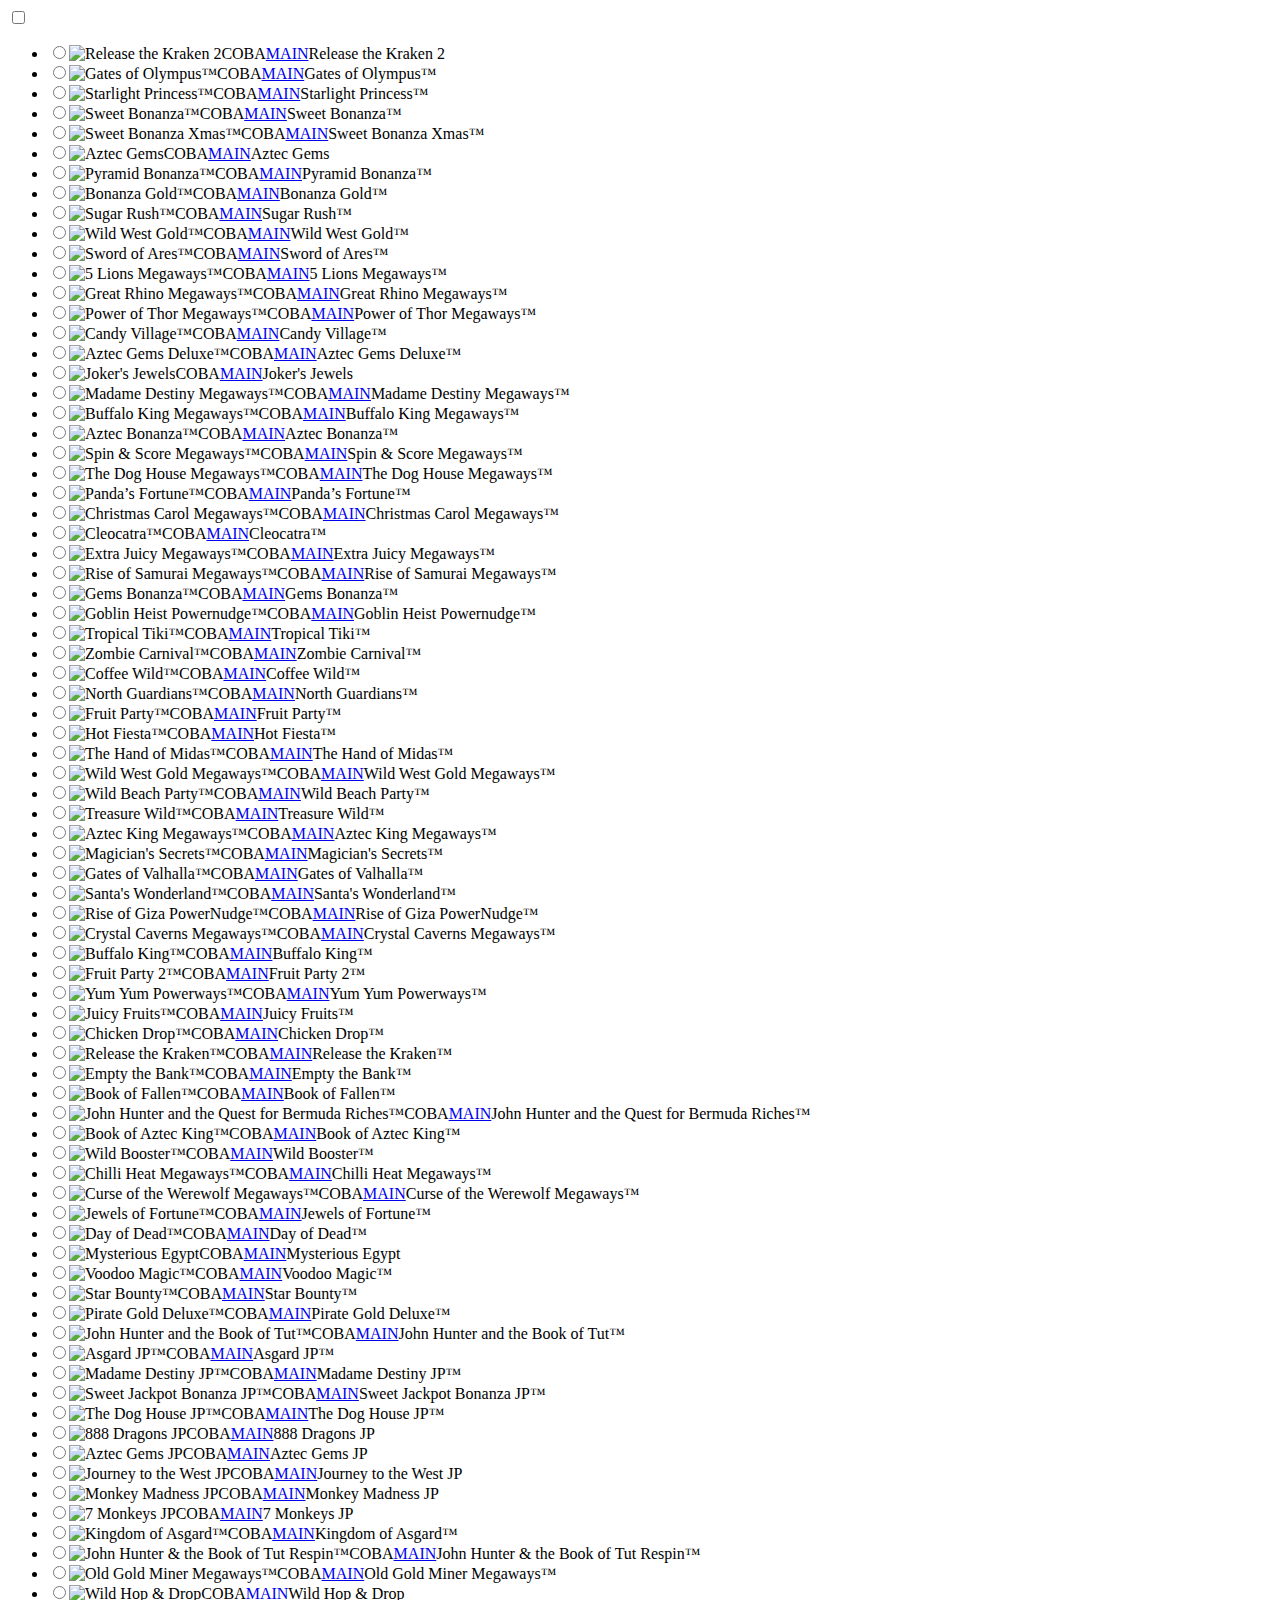
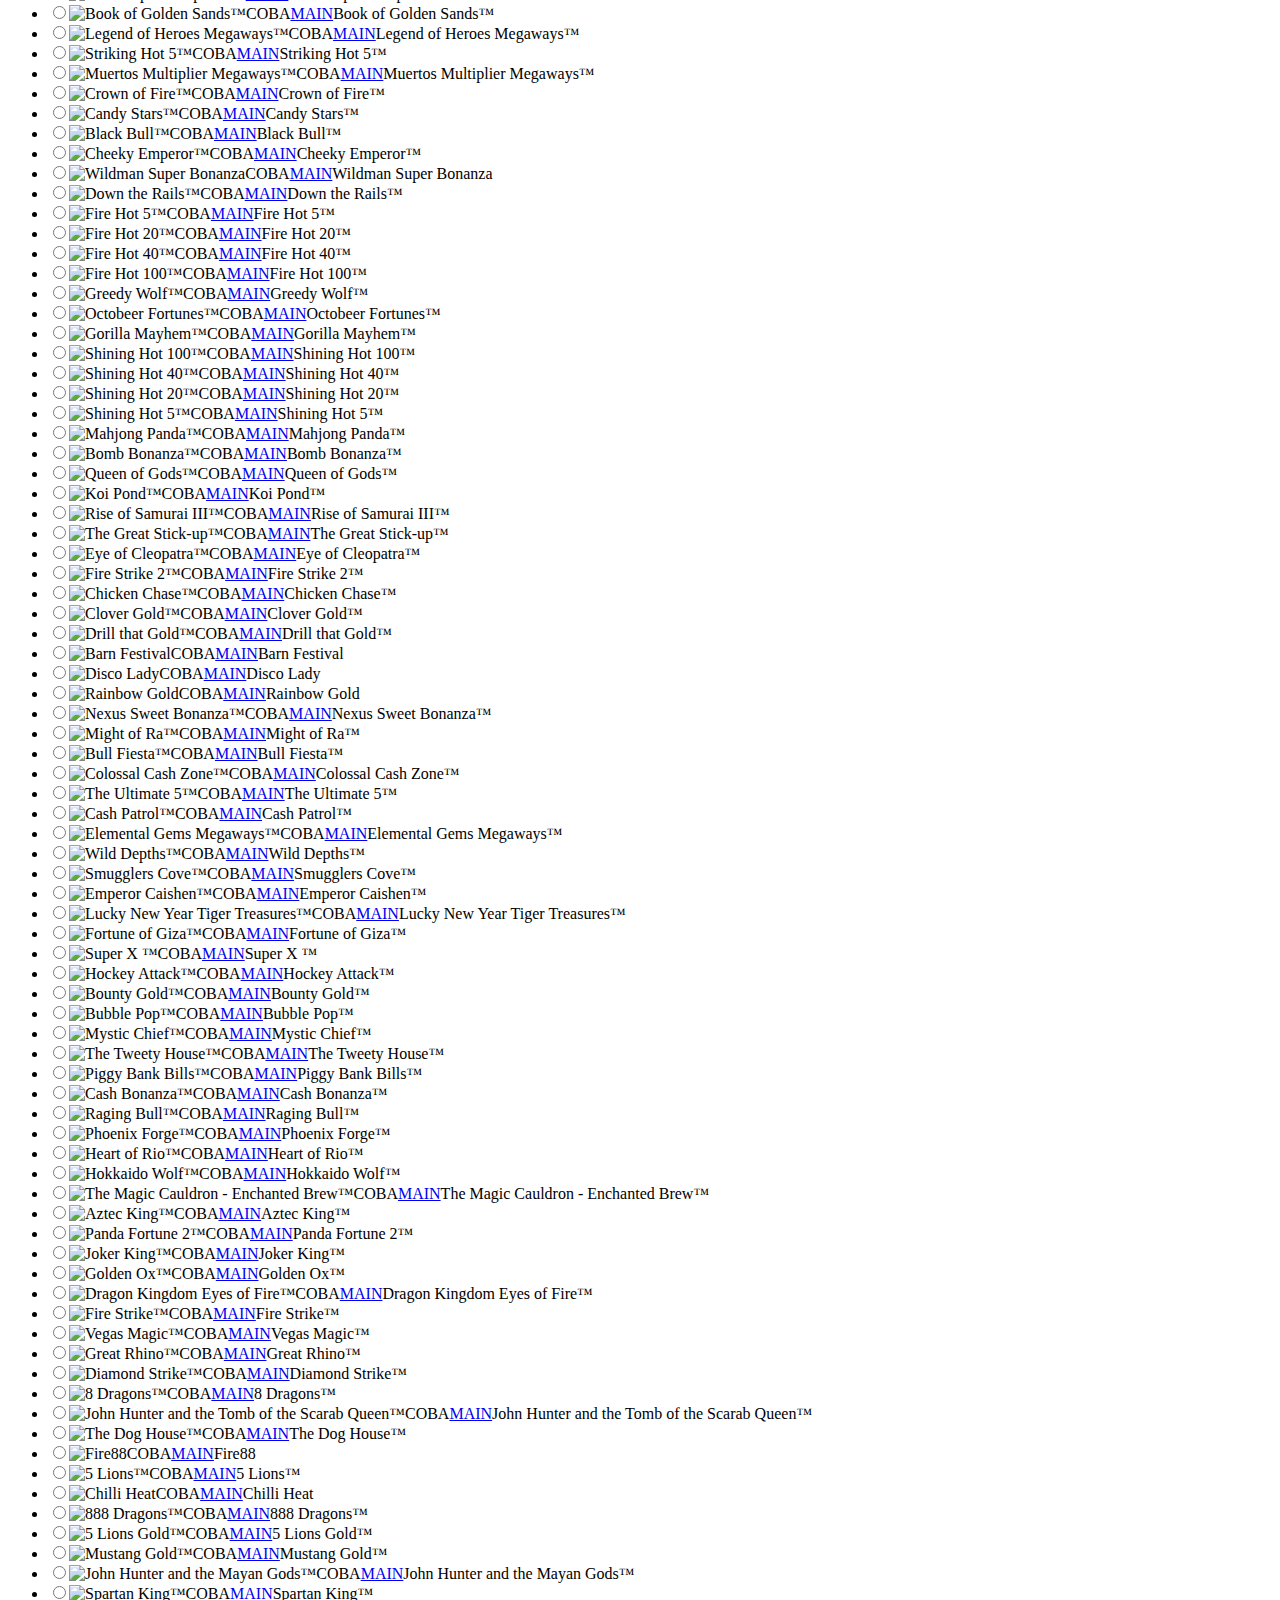
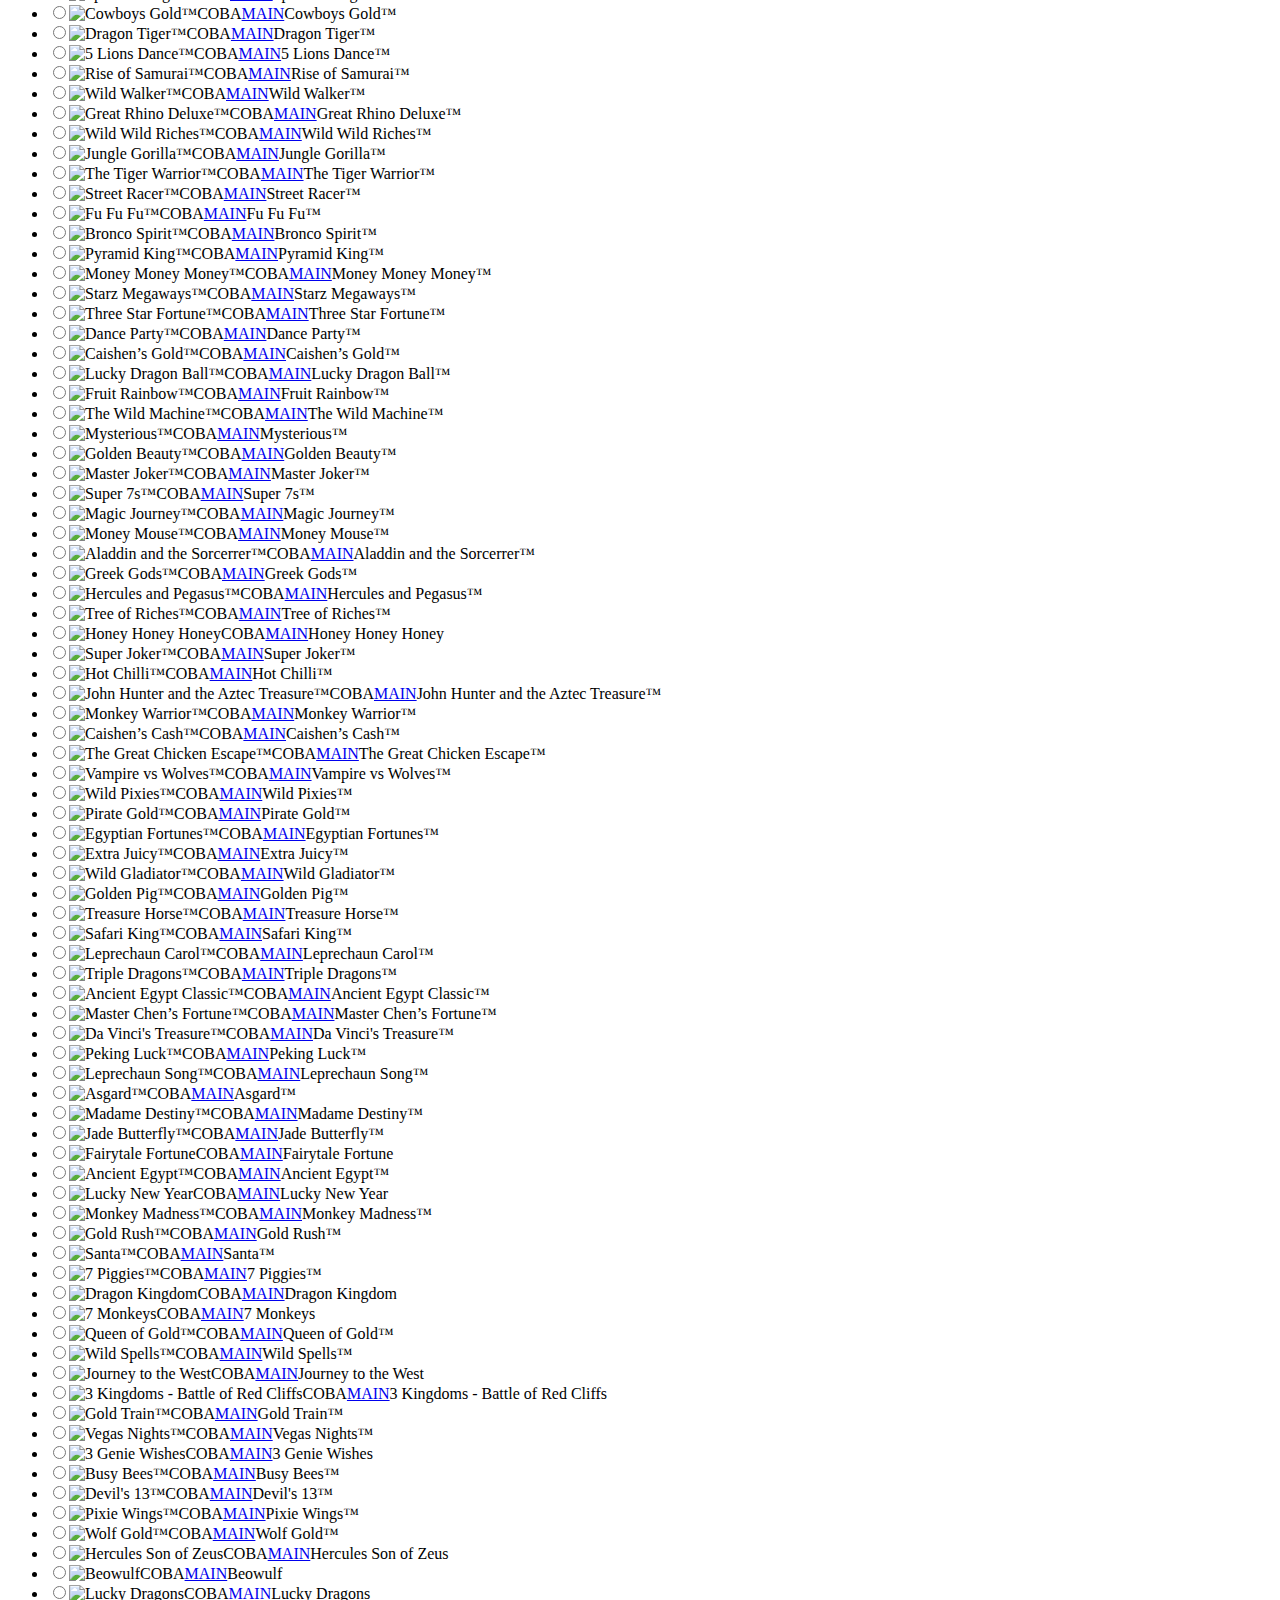
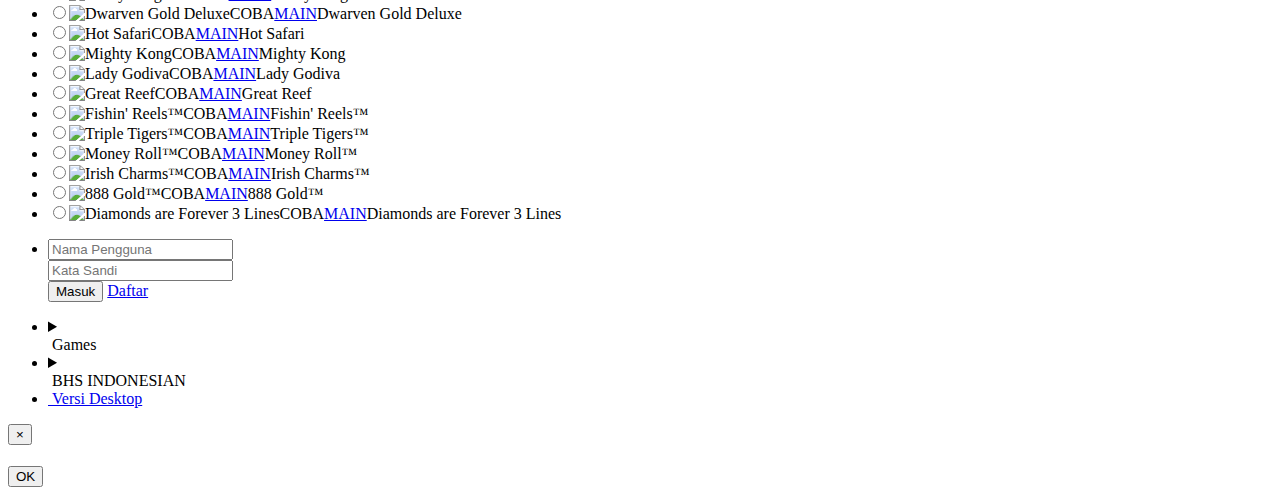
==== commit 4dfc6521: "Update index.html" ====
--- a/index.html
+++ b/index.html
@@ -1,4 +1,25 @@
-<body data-route="slots/pragmatic" style="--expand-icon-src: url(nx-cdn\.trgwl\.com\/Images\/icons\/expand\.gif\?v\=20221121-1); --collapse-icon-src: url(\/\/nx-cdn\.trgwl\.com\/Images\/icons\/collapse\.gif\?v\=20221121-1); --play-icon-src: url(nx-cdn\.trgwl\.com\/Images\/icons\/play\.png\?v\=20221121-1); --desktop-icon-src: url(nx-cdn\.trgwl\.com\/Images\/icons\/desktop-white\.png\?v\=20221121-1); --jquery-ui-444444-src: url(nx-cdn\.trgwl\.com\/Images\/jquery-ui\/ui-icons_444444_256x240\.png\?v\=20221121-1); --jquery-ui-555555-src: url(nx-cdn\.trgwl\.com\/Images\/jquery-ui\/ui-icons_555555_256x240\.png\?v\=20221121-1); --jquery-ui-ffffff-src: url(nx-cdn\.trgwl\.com\/Images\/jquery-ui\/ui-icons_ffffff_256x240\.png\?v\=20221121-1); --jquery-ui-777620-src: url(nx-cdn\.trgwl\.com\/Images\/jquery-ui\/ui-icons_777620_256x240\.png\?v\=20221121-1); --jquery-ui-cc0000-src: url(nx-cdn\.trgwl\.com\/Images\/jquery-ui\/ui-icons_cc0000_256x240\.png\?v\=20221121-1); --jquery-ui-777777-src: url(nx-cdn\.trgwl\.com\/Images\/jquery-ui\/ui-icons_777777_256x240\.png\?v\=20221121-1);"><div class="tombol">
+<html lang="id" class=" js flexbox canvas canvastext webgl touch geolocation postmessage websqldatabase indexeddb hashchange history draganddrop websockets rgba hsla multiplebgs backgroundsize borderimage borderradius boxshadow textshadow opacity cssanimations csscolumns cssgradients cssreflections csstransforms csstransforms3d csstransitions fontface generatedcontent video audio localstorage sessionstorage webworkers no-applicationcache svg inlinesvg smil svgclippaths"><head>
+    <meta charset="utf-8">
+    <meta name="viewport" content="width=device-width, initial-scale=1.0">
+
+    <title>WWGSLOT: Situs Judi Slot88 dan Slot Gacor777 Terima Slot Deposit Pulsa</title>
+
+<meta content="WWGSLOT situs judi online paling terpercaya dan terlengkap dengan banyak permainan seperti Slot88, Slot Gacor 777, Live Casino dan judi bola. Terima transaksi slot deposit pulsa dan Ewallet " name="description"><meta content="gacor 777, slot 24 jam, slot online, slot depsoit pulsa" name="keywords"><meta content="id_ID" property="og:locale"><meta content="website" property="og:type"><meta content="WWGSLOT: Situs Judi Slot88 dan Slot Gacor777 Terima Slot Deposit Pulsa" property="og:title"><meta content="WWGSLOT situs judi online paling terpercaya dan terlengkap dengan banyak permainan seperti Slot88, Slot Gacor 777, Live Casino dan judi bola. Terima transaksi slot deposit pulsa dan Ewallet " property="og:description"><meta content="https://wwgslot88.pro" property="og:url"><meta content="WWGSLOT" property="og:site_name"><meta content="DarkGold" name="theme-color"><meta content="id-ID" name="language"><meta content="ID" name="geo.region"><meta content="Indonesia" name="geo.placename"><meta content="website" name="categories"><meta content="OdrOPk9WulT8om3QNmCi1iPmLf0sBZTEpjem9st0C1o" name="google-site-verification">
+    
+
+    <link rel="preload" href="/fonts/glyphicons-halflings-regular.woff" as="font" type="font/woff" crossorigin="">
+    <link rel="preload" href="/fonts/Lato-Regular.woff2" as="font" type="font/woff2" crossorigin="">
+    <link rel="preload" href="/fonts/lato-bold.woff2" as="font" type="font/woff2" crossorigin="">
+    <link rel="preload" href="/fonts/Open24DisplaySt.woff2" as="font" type="font/woff2" crossorigin="">
+
+
+<link href="https://wwgslot88.pro" rel="canonical"><link href="https://api2-wwg.tr8ngames.com/images/favicon_27acd8fa-966a-4c4c-90f9-7f94c2282995_1668771586637.png" rel="shortcut icon" type="image/x-icon">
+<link href="/Content/nexus-beta-mobile-css?v=Ni8AK8lHiib94Jkksvz_Ji7yvXnXbV5o2QW6AJMOTeA1" rel="stylesheet">
+
+<link href="/Content/Theme/nexus-beta-mobile-dark-gold-css?v=inp7KflUiZnr6SNaeE8mxDAHvrVCBHcJhcaSpT6xgg01" rel="stylesheet">
+
+
+</head><body data-route="slots/pragmatic" style="--expand-icon-src: url(\/\/nx-cdn\.trgwl\.com\/Images\/icons\/expand\.gif\?v\=20221121-1); --collapse-icon-src: url(\/\/nx-cdn\.trgwl\.com\/Images\/icons\/collapse\.gif\?v\=20221121-1); --play-icon-src: url(\/\/nx-cdn\.trgwl\.com\/Images\/icons\/play\.png\?v\=20221121-1); --desktop-icon-src: url(\/\/nx-cdn\.trgwl\.com\/Images\/icons\/desktop-white\.png\?v\=20221121-1); --jquery-ui-444444-src: url(\/\/nx-cdn\.trgwl\.com\/Images\/jquery-ui\/ui-icons_444444_256x240\.png\?v\=20221121-1); --jquery-ui-555555-src: url(\/\/nx-cdn\.trgwl\.com\/Images\/jquery-ui\/ui-icons_555555_256x240\.png\?v\=20221121-1); --jquery-ui-ffffff-src: url(\/\/nx-cdn\.trgwl\.com\/Images\/jquery-ui\/ui-icons_ffffff_256x240\.png\?v\=20221121-1); --jquery-ui-777620-src: url(\/\/nx-cdn\.trgwl\.com\/Images\/jquery-ui\/ui-icons_777620_256x240\.png\?v\=20221121-1); --jquery-ui-cc0000-src: url(\/\/nx-cdn\.trgwl\.com\/Images\/jquery-ui\/ui-icons_cc0000_256x240\.png\?v\=20221121-1); --jquery-ui-777777-src: url(\/\/nx-cdn\.trgwl\.com\/Images\/jquery-ui\/ui-icons_777777_256x240\.png\?v\=20221121-1);"><div class="tombol">
 <a href="https://wa.me/855882695733" target="_blank">
 
 </a>
@@ -43,14 +64,10 @@
 <div class="slots-games-container">
     <div class="games-filter-section">
         
-        <div class="category-filter" id="filter_categories">
-            <div class="category-filter-link active" data-category="">
-                Semua permainan
-            </div>
-        <div class="category-filter-link" data-category="Top 20">Top 20</div><div class="category-filter-link" data-category="Spin &amp; Score Cashdrop">Spin &amp; Score Cashdrop</div><div class="category-filter-link" data-category="Bonus Buy Game">Bonus Buy Game</div><div class="category-filter-link" data-category="Daily Wins">Daily Wins</div><div class="category-filter-link" data-category="Jackpot Games">Jackpot Games</div><div class="category-filter-link" data-category="Video Slots">Video Slots</div><div class="category-filter-link" data-category="Classic Slots">Classic Slots</div></div>
+        
     </div>
     <div class="bigger-game-list">
-        <ul id="game_list" style="--star-on-icon: url(Images/icons/star-on.svg?v=20221121-1); --star-off-icon: url(Images/icons/star-off.svg?v=20221121-1);"><li class="game-item" data-game="Release the Kraken 2"><label class="inner-game-item"><input type="radio" name="game-list-radio-button"><span class="wrapper-container"><img src="Images/providers/PP/vs20kraken2.jpg?v=20221121-1" alt="Release the Kraken 2"><span class="link-container"><a class="free-play">COBA</a><a class="play-now" data-game="Release the Kraken 2" href="/mobile/login">MAIN</a></span></span><span class="game-name">Release the Kraken 2</span></label></li><li class="game-item" data-game="Gates of Olympus™"><label class="inner-game-item"><input type="radio" name="game-list-radio-button"><span class="wrapper-container"><img src="Images/providers/PP/vs20olympgate.jpg?v=20221121-1" alt="Gates of Olympus™"><span class="link-container"><a class="free-play">COBA</a><a class="play-now" data-game="Gates of Olympus™" href="/mobile/login">MAIN</a></span></span><span class="game-name">Gates of Olympus™</span></label></li><li class="game-item" data-game="Starlight Princess™"><label class="inner-game-item"><input type="radio" name="game-list-radio-button"><span class="wrapper-container"><img src="Images/providers/PP/vs20starlight.jpg?v=20221121-1" alt="Starlight Princess™"><span class="link-container"><a class="free-play">COBA</a><a class="play-now" data-game="Starlight Princess™" href="/mobile/login">MAIN</a></span></span><span class="game-name">Starlight Princess™</span></label></li><li class="game-item" data-game="Sweet Bonanza™"><label class="inner-game-item"><input type="radio" name="game-list-radio-button"><span class="wrapper-container"><img src="Images/providers/PP/vs20fruitsw.jpg?v=20221121-1" alt="Sweet Bonanza™"><span class="link-container"><a class="free-play">COBA</a><a class="play-now" data-game="Sweet Bonanza™" href="/mobile/login">MAIN</a></span></span><span class="game-name">Sweet Bonanza™</span></label></li><li class="game-item" data-game="Sweet Bonanza Xmas™"><label class="inner-game-item"><input type="radio" name="game-list-radio-button"><span class="wrapper-container"><img src="Images/providers/PP/vs20sbxmas.jpg?v=20221121-1" alt="Sweet Bonanza Xmas™"><span class="link-container"><a class="free-play">COBA</a><a class="play-now" data-game="Sweet Bonanza Xmas™" href="/mobile/login">MAIN</a></span></span><span class="game-name">Sweet Bonanza Xmas™</span></label></li><li class="game-item" data-game="Aztec Gems"><label class="inner-game-item"><input type="radio" name="game-list-radio-button"><span class="wrapper-container"><img src="Images/providers/PP/vs5aztecgems.jpg?v=20221121-1" alt="Aztec Gems"><span class="link-container"><a class="free-play">COBA</a><a class="play-now" data-game="Aztec Gems" href="/mobile/login">MAIN</a></span></span><span class="game-name">Aztec Gems</span></label></li><li class="game-item" data-game="Pyramid Bonanza™"><label class="inner-game-item"><input type="radio" name="game-list-radio-button"><span class="wrapper-container"><img src="Images/providers/PP/vs20pbonanza.jpg?v=20221121-1" alt="Pyramid Bonanza™"><span class="link-container"><a class="free-play">COBA</a><a class="play-now" data-game="Pyramid Bonanza™" href="/mobile/login">MAIN</a></span></span><span class="game-name">Pyramid Bonanza™</span></label></li><li class="game-item" data-game="Bonanza Gold™"><label class="inner-game-item"><input type="radio" name="game-list-radio-button"><span class="wrapper-container"><img src="Images/providers/PP/vs20bonzgold.jpg?v=20221121-1" alt="Bonanza Gold™"><span class="link-container"><a class="free-play">COBA</a><a class="play-now" data-game="Bonanza Gold™" href="/mobile/login">MAIN</a></span></span><span class="game-name">Bonanza Gold™</span></label></li><li class="game-item" data-game="Sugar Rush™"><label class="inner-game-item"><input type="radio" name="game-list-radio-button"><span class="wrapper-container"><img src="Images/providers/PP/vs20sugarrush.jpg?v=20221121-1" alt="Sugar Rush™"><span class="link-container"><a class="free-play">COBA</a><a class="play-now" data-game="Sugar Rush™" href="/mobile/login">MAIN</a></span></span><span class="game-name">Sugar Rush™</span></label></li><li class="game-item" data-game="Wild West Gold™"><label class="inner-game-item"><input type="radio" name="game-list-radio-button"><span class="wrapper-container"><img src="Images/providers/PP/vs40wildwest.jpg?v=20221121-1" alt="Wild West Gold™"><span class="link-container"><a class="free-play">COBA</a><a class="play-now" data-game="Wild West Gold™" href="/mobile/login">MAIN</a></span></span><span class="game-name">Wild West Gold™</span></label></li><li class="game-item" data-game="Sword of Ares™"><label class="inner-game-item"><input type="radio" name="game-list-radio-button"><span class="wrapper-container"><img src="Images/providers/PP/vs20swordofares.jpg?v=20221121-1" alt="Sword of Ares™"><span class="link-container"><a class="free-play">COBA</a><a class="play-now" data-game="Sword of Ares™" href="/mobile/login">MAIN</a></span></span><span class="game-name">Sword of Ares™</span></label></li><li class="game-item" data-game="5 Lions Megaways™"><label class="inner-game-item"><input type="radio" name="game-list-radio-button"><span class="wrapper-container"><img src="Images/providers/PP/vswayslions.jpg?v=20221121-1" alt="5 Lions Megaways™"><span class="link-container"><a class="free-play">COBA</a><a class="play-now" data-game="5 Lions Megaways™" href="/mobile/login">MAIN</a></span></span><span class="game-name">5 Lions Megaways™</span></label></li><li class="game-item" data-game="Great Rhino Megaways™"><label class="inner-game-item"><input type="radio" name="game-list-radio-button"><span class="wrapper-container"><img src="Images/providers/PP/vswaysrhino.jpg?v=20221121-1" alt="Great Rhino Megaways™"><span class="link-container"><a class="free-play">COBA</a><a class="play-now" data-game="Great Rhino Megaways™" href="/mobile/login">MAIN</a></span></span><span class="game-name">Great Rhino Megaways™</span></label></li><li class="game-item" data-game="Power of Thor Megaways™"><label class="inner-game-item"><input type="radio" name="game-list-radio-button"><span class="wrapper-container"><img src="Images/providers/PP/vswayshammthor.jpg?v=20221121-1" alt="Power of Thor Megaways™"><span class="link-container"><a class="free-play">COBA</a><a class="play-now" data-game="Power of Thor Megaways™" href="/mobile/login">MAIN</a></span></span><span class="game-name">Power of Thor Megaways™</span></label></li><li class="game-item" data-game="Candy Village™"><label class="inner-game-item"><input type="radio" name="game-list-radio-button"><span class="wrapper-container"><img src="Images/providers/PP/vs20candvil.jpg?v=20221121-1" alt="Candy Village™"><span class="link-container"><a class="free-play">COBA</a><a class="play-now" data-game="Candy Village™" href="/mobile/login">MAIN</a></span></span><span class="game-name">Candy Village™</span></label></li><li class="game-item" data-game="Aztec Gems Deluxe™"><label class="inner-game-item"><input type="radio" name="game-list-radio-button"><span class="wrapper-container"><img src="Images/providers/PP/vs9aztecgemsdx.jpg?v=20221121-1" alt="Aztec Gems Deluxe™"><span class="link-container"><a class="free-play">COBA</a><a class="play-now" data-game="Aztec Gems Deluxe™" href="/mobile/login">MAIN</a></span></span><span class="game-name">Aztec Gems Deluxe™</span></label></li><li class="game-item" data-game="Joker's Jewels"><label class="inner-game-item"><input type="radio" name="game-list-radio-button"><span class="wrapper-container"><img src="Images/providers/PP/vs5joker.jpg?v=20221121-1" alt="Joker's Jewels"><span class="link-container"><a class="free-play">COBA</a><a class="play-now" data-game="Joker's Jewels" href="/mobile/login">MAIN</a></span></span><span class="game-name">Joker's Jewels</span></label></li><li class="game-item" data-game="Madame Destiny Megaways™"><label class="inner-game-item"><input type="radio" name="game-list-radio-button"><span class="wrapper-container"><img src="Images/providers/PP/vswaysmadame.jpg?v=20221121-1" alt="Madame Destiny Megaways™"><span class="link-container"><a class="free-play">COBA</a><a class="play-now" data-game="Madame Destiny Megaways™" href="/mobile/login">MAIN</a></span></span><span class="game-name">Madame Destiny Megaways™</span></label></li><li class="game-item" data-game="Buffalo King Megaways™"><label class="inner-game-item"><input type="radio" name="game-list-radio-button"><span class="wrapper-container"><img src="Images/providers/PP/vswaysbufking.jpg?v=20221121-1" alt="Buffalo King Megaways™"><span class="link-container"><a class="free-play">COBA</a><a class="play-now" data-game="Buffalo King Megaways™" href="/mobile/login">MAIN</a></span></span><span class="game-name">Buffalo King Megaways™</span></label></li><li class="game-item" data-game="Aztec Bonanza™"><label class="inner-game-item"><input type="radio" name="game-list-radio-button"><span class="wrapper-container"><img src="Images/providers/PP/vs7776aztec.jpg?v=20221121-1" alt="Aztec Bonanza™"><span class="link-container"><a class="free-play">COBA</a><a class="play-now" data-game="Aztec Bonanza™" href="/mobile/login">MAIN</a></span></span><span class="game-name">Aztec Bonanza™</span></label></li><li class="game-item" data-game="Spin &amp; Score Megaways™"><label class="inner-game-item"><input type="radio" name="game-list-radio-button"><span class="wrapper-container"><img src="Images/providers/PP/vswaysfrywld.jpg?v=20221121-1" alt="Spin &amp; Score Megaways™"><span class="link-container"><a class="free-play">COBA</a><a class="play-now" data-game="Spin &amp; Score Megaways™" href="/mobile/login">MAIN</a></span></span><span class="game-name">Spin &amp; Score Megaways™</span></label></li><li class="game-item" data-game="The Dog House Megaways™"><label class="inner-game-item"><input type="radio" name="game-list-radio-button"><span class="wrapper-container"><img src="Images/providers/PP/vswaysdogs.jpg?v=20221121-1" alt="The Dog House Megaways™"><span class="link-container"><a class="free-play">COBA</a><a class="play-now" data-game="The Dog House Megaways™" href="/mobile/login">MAIN</a></span></span><span class="game-name">The Dog House Megaways™</span></label></li><li class="game-item" data-game="Panda’s Fortune™"><label class="inner-game-item"><input type="radio" name="game-list-radio-button"><span class="wrapper-container"><img src="Images/providers/PP/vs25pandagold.jpg?v=20221121-1" alt="Panda’s Fortune™"><span class="link-container"><a class="free-play">COBA</a><a class="play-now" data-game="Panda’s Fortune™" href="/mobile/login">MAIN</a></span></span><span class="game-name">Panda’s Fortune™</span></label></li><li class="game-item" data-game="Christmas Carol Megaways™"><label class="inner-game-item"><input type="radio" name="game-list-radio-button"><span class="wrapper-container"><img src="Images/providers/PP/vs20xmascarol.jpg?v=20221121-1" alt="Christmas Carol Megaways™"><span class="link-container"><a class="free-play">COBA</a><a class="play-now" data-game="Christmas Carol Megaways™" href="/mobile/login">MAIN</a></span></span><span class="game-name">Christmas Carol Megaways™</span></label></li><li class="game-item" data-game="Cleocatra™"><label class="inner-game-item"><input type="radio" name="game-list-radio-button"><span class="wrapper-container"><img src="Images/providers/PP/vs20cleocatra.jpg?v=20221121-1" alt="Cleocatra™"><span class="link-container"><a class="free-play">COBA</a><a class="play-now" data-game="Cleocatra™" href="/mobile/login">MAIN</a></span></span><span class="game-name">Cleocatra™</span></label></li><li class="game-item" data-game="Extra Juicy Megaways™"><label class="inner-game-item"><input type="radio" name="game-list-radio-button"><span class="wrapper-container"><img src="Images/providers/PP/vswaysxjuicy.jpg?v=20221121-1" alt="Extra Juicy Megaways™"><span class="link-container"><a class="free-play">COBA</a><a class="play-now" data-game="Extra Juicy Megaways™" href="/mobile/login">MAIN</a></span></span><span class="game-name">Extra Juicy Megaways™</span></label></li><li class="game-item" data-game="Rise of Samurai Megaways™"><label class="inner-game-item"><input type="radio" name="game-list-radio-button"><span class="wrapper-container"><img src="Images/providers/PP/vswayssamurai.jpg?v=20221121-1" alt="Rise of Samurai Megaways™"><span class="link-container"><a class="free-play">COBA</a><a class="play-now" data-game="Rise of Samurai Megaways™" href="/mobile/login">MAIN</a></span></span><span class="game-name">Rise of Samurai Megaways™</span></label></li><li class="game-item" data-game="Gems Bonanza™"><label class="inner-game-item"><input type="radio" name="game-list-radio-button"><span class="wrapper-container"><img src="Images/providers/PP/vs20goldfever.jpg?v=20221121-1" alt="Gems Bonanza™"><span class="link-container"><a class="free-play">COBA</a><a class="play-now" data-game="Gems Bonanza™" href="/mobile/login">MAIN</a></span></span><span class="game-name">Gems Bonanza™</span></label></li><li class="game-item" data-game="Goblin Heist Powernudge™"><label class="inner-game-item"><input type="radio" name="game-list-radio-button"><span class="wrapper-container"><img src="Images/providers/PP/vs20gobnudge.jpg?v=20221121-1" alt="Goblin Heist Powernudge™"><span class="link-container"><a class="free-play">COBA</a><a class="play-now" data-game="Goblin Heist Powernudge™" href="/mobile/login">MAIN</a></span></span><span class="game-name">Goblin Heist Powernudge™</span></label></li><li class="game-item" data-game="Tropical Tiki™"><label class="inner-game-item"><input type="radio" name="game-list-radio-button"><span class="wrapper-container"><img src="Images/providers/PP/vswaysjkrdrop.jpg?v=20221121-1" alt="Tropical Tiki™"><span class="link-container"><a class="free-play">COBA</a><a class="play-now" data-game="Tropical Tiki™" href="/mobile/login">MAIN</a></span></span><span class="game-name">Tropical Tiki™</span></label></li><li class="game-item" data-game="Zombie Carnival™"><label class="inner-game-item"><input type="radio" name="game-list-radio-button"><span class="wrapper-container"><img src="Images/providers/PP/vswayszombcarn.jpg?v=20221121-1" alt="Zombie Carnival™"><span class="link-container"><a class="free-play">COBA</a><a class="play-now" data-game="Zombie Carnival™" href="/mobile/login">MAIN</a></span></span><span class="game-name">Zombie Carnival™</span></label></li><li class="game-item" data-game="Coffee Wild™"><label class="inner-game-item"><input type="radio" name="game-list-radio-button"><span class="wrapper-container"><img src="Images/providers/PP/vs10coffee.jpg?v=20221121-1" alt="Coffee Wild™"><span class="link-container"><a class="free-play">COBA</a><a class="play-now" data-game="Coffee Wild™" href="/mobile/login">MAIN</a></span></span><span class="game-name">Coffee Wild™</span></label></li><li class="game-item" data-game="North Guardians™"><label class="inner-game-item"><input type="radio" name="game-list-radio-button"><span class="wrapper-container"><img src="Images/providers/PP/vs50northgard.jpg?v=20221121-1" alt="North Guardians™"><span class="link-container"><a class="free-play">COBA</a><a class="play-now" data-game="North Guardians™" href="/mobile/login">MAIN</a></span></span><span class="game-name">North Guardians™</span></label></li><li class="game-item" data-game="Fruit Party™"><label class="inner-game-item"><input type="radio" name="game-list-radio-button"><span class="wrapper-container"><img src="Images/providers/PP/vs20fruitparty.jpg?v=20221121-1" alt="Fruit Party™"><span class="link-container"><a class="free-play">COBA</a><a class="play-now" data-game="Fruit Party™" href="/mobile/login">MAIN</a></span></span><span class="game-name">Fruit Party™</span></label></li><li class="game-item" data-game="Hot Fiesta™"><label class="inner-game-item"><input type="radio" name="game-list-radio-button"><span class="wrapper-container"><img src="Images/providers/PP/vs25hotfiesta.jpg?v=20221121-1" alt="Hot Fiesta™"><span class="link-container"><a class="free-play">COBA</a><a class="play-now" data-game="Hot Fiesta™" href="/mobile/login">MAIN</a></span></span><span class="game-name">Hot Fiesta™</span></label></li><li class="game-item" data-game="The Hand of Midas™"><label class="inner-game-item"><input type="radio" name="game-list-radio-button"><span class="wrapper-container"><img src="Images/providers/PP/vs20midas.jpg?v=20221121-1" alt="The Hand of Midas™"><span class="link-container"><a class="free-play">COBA</a><a class="play-now" data-game="The Hand of Midas™" href="/mobile/login">MAIN</a></span></span><span class="game-name">The Hand of Midas™</span></label></li><li class="game-item" data-game="Wild West Gold Megaways™"><label class="inner-game-item"><input type="radio" name="game-list-radio-button"><span class="wrapper-container"><img src="Images/providers/PP/vswayswildwest.jpg?v=20221121-1" alt="Wild West Gold Megaways™"><span class="link-container"><a class="free-play">COBA</a><a class="play-now" data-game="Wild West Gold Megaways™" href="/mobile/login">MAIN</a></span></span><span class="game-name">Wild West Gold Megaways™</span></label></li><li class="game-item" data-game="Wild Beach Party™"><label class="inner-game-item"><input type="radio" name="game-list-radio-button"><span class="wrapper-container"><img src="Images/providers/PP/vs20bchprty.jpg?v=20221121-1" alt="Wild Beach Party™"><span class="link-container"><a class="free-play">COBA</a><a class="play-now" data-game="Wild Beach Party™" href="/mobile/login">MAIN</a></span></span><span class="game-name">Wild Beach Party™</span></label></li><li class="game-item" data-game="Treasure Wild™"><label class="inner-game-item"><input type="radio" name="game-list-radio-button"><span class="wrapper-container"><img src="Images/providers/PP/vs20trsbox.jpg?v=20221121-1" alt="Treasure Wild™"><span class="link-container"><a class="free-play">COBA</a><a class="play-now" data-game="Treasure Wild™" href="/mobile/login">MAIN</a></span></span><span class="game-name">Treasure Wild™</span></label></li><li class="game-item" data-game="Aztec King Megaways™"><label class="inner-game-item"><input type="radio" name="game-list-radio-button"><span class="wrapper-container"><img src="Images/providers/PP/vswaysaztecking.jpg?v=20221121-1" alt="Aztec King Megaways™"><span class="link-container"><a class="free-play">COBA</a><a class="play-now" data-game="Aztec King Megaways™" href="/mobile/login">MAIN</a></span></span><span class="game-name">Aztec King Megaways™</span></label></li><li class="game-item" data-game="Magician's Secrets™"><label class="inner-game-item"><input type="radio" name="game-list-radio-button"><span class="wrapper-container"><img src="Images/providers/PP/vs4096magician.jpg?v=20221121-1" alt="Magician's Secrets™"><span class="link-container"><a class="free-play">COBA</a><a class="play-now" data-game="Magician's Secrets™" href="/mobile/login">MAIN</a></span></span><span class="game-name">Magician's Secrets™</span></label></li><li class="game-item" data-game="Gates of Valhalla™"><label class="inner-game-item"><input type="radio" name="game-list-radio-button"><span class="wrapper-container"><img src="Images/providers/PP/vs10runes.jpg?v=20221121-1" alt="Gates of Valhalla™"><span class="link-container"><a class="free-play">COBA</a><a class="play-now" data-game="Gates of Valhalla™" href="/mobile/login">MAIN</a></span></span><span class="game-name">Gates of Valhalla™</span></label></li><li class="game-item" data-game="Santa's Wonderland™"><label class="inner-game-item"><input type="radio" name="game-list-radio-button"><span class="wrapper-container"><img src="Images/providers/PP/vs20santawonder.jpg?v=20221121-1" alt="Santa's Wonderland™"><span class="link-container"><a class="free-play">COBA</a><a class="play-now" data-game="Santa's Wonderland™" href="/mobile/login">MAIN</a></span></span><span class="game-name">Santa's Wonderland™</span></label></li><li class="game-item" data-game="Rise of Giza PowerNudge™"><label class="inner-game-item"><input type="radio" name="game-list-radio-button"><span class="wrapper-container"><img src="Images/providers/PP/vs10nudgeit.jpg?v=20221121-1" alt="Rise of Giza PowerNudge™"><span class="link-container"><a class="free-play">COBA</a><a class="play-now" data-game="Rise of Giza PowerNudge™" href="/mobile/login">MAIN</a></span></span><span class="game-name">Rise of Giza PowerNudge™</span></label></li><li class="game-item" data-game="Crystal Caverns Megaways™"><label class="inner-game-item"><input type="radio" name="game-list-radio-button"><span class="wrapper-container"><img src="Images/providers/PP/vswayscryscav.jpg?v=20221121-1" alt="Crystal Caverns Megaways™"><span class="link-container"><a class="free-play">COBA</a><a class="play-now" data-game="Crystal Caverns Megaways™" href="/mobile/login">MAIN</a></span></span><span class="game-name">Crystal Caverns Megaways™</span></label></li><li class="game-item" data-game="Buffalo King™"><label class="inner-game-item"><input type="radio" name="game-list-radio-button"><span class="wrapper-container"><img src="Images/providers/PP/vs4096bufking.jpg?v=20221121-1" alt="Buffalo King™"><span class="link-container"><a class="free-play">COBA</a><a class="play-now" data-game="Buffalo King™" href="/mobile/login">MAIN</a></span></span><span class="game-name">Buffalo King™</span></label></li><li class="game-item" data-game="Fruit Party 2™"><label class="inner-game-item"><input type="radio" name="game-list-radio-button"><span class="wrapper-container"><img src="Images/providers/PP/vs20fparty2.jpg?v=20221121-1" alt="Fruit Party 2™"><span class="link-container"><a class="free-play">COBA</a><a class="play-now" data-game="Fruit Party 2™" href="/mobile/login">MAIN</a></span></span><span class="game-name">Fruit Party 2™</span></label></li><li class="game-item" data-game="Yum Yum Powerways™"><label class="inner-game-item"><input type="radio" name="game-list-radio-button"><span class="wrapper-container"><img src="Images/providers/PP/vswaysyumyum.jpg?v=20221121-1" alt="Yum Yum Powerways™"><span class="link-container"><a class="free-play">COBA</a><a class="play-now" data-game="Yum Yum Powerways™" href="/mobile/login">MAIN</a></span></span><span class="game-name">Yum Yum Powerways™</span></label></li><li class="game-item" data-game="Juicy Fruits™"><label class="inner-game-item"><input type="radio" name="game-list-radio-button"><span class="wrapper-container"><img src="Images/providers/PP/vs50juicyfr.jpg?v=20221121-1" alt="Juicy Fruits™"><span class="link-container"><a class="free-play">COBA</a><a class="play-now" data-game="Juicy Fruits™" href="/mobile/login">MAIN</a></span></span><span class="game-name">Juicy Fruits™</span></label></li><li class="game-item" data-game="Chicken Drop™"><label class="inner-game-item"><input type="radio" name="game-list-radio-button"><span class="wrapper-container"><img src="Images/providers/PP/vs20chickdrop.jpg?v=20221121-1" alt="Chicken Drop™"><span class="link-container"><a class="free-play">COBA</a><a class="play-now" data-game="Chicken Drop™" href="/mobile/login">MAIN</a></span></span><span class="game-name">Chicken Drop™</span></label></li><li class="game-item" data-game="Release the Kraken™"><label class="inner-game-item"><input type="radio" name="game-list-radio-button"><span class="wrapper-container"><img src="Images/providers/PP/vs20kraken.jpg?v=20221121-1" alt="Release the Kraken™"><span class="link-container"><a class="free-play">COBA</a><a class="play-now" data-game="Release the Kraken™" href="/mobile/login">MAIN</a></span></span><span class="game-name">Release the Kraken™</span></label></li><li class="game-item" data-game="Empty the Bank™"><label class="inner-game-item"><input type="radio" name="game-list-radio-button"><span class="wrapper-container"><img src="Images/providers/PP/vs20emptybank.jpg?v=20221121-1" alt="Empty the Bank™"><span class="link-container"><a class="free-play">COBA</a><a class="play-now" data-game="Empty the Bank™" href="/mobile/login">MAIN</a></span></span><span class="game-name">Empty the Bank™</span></label></li><li class="game-item" data-game="Book of Fallen™"><label class="inner-game-item"><input type="radio" name="game-list-radio-button"><span class="wrapper-container"><img src="Images/providers/PP/vs10bookfallen.jpg?v=20221121-1" alt="Book of Fallen™"><span class="link-container"><a class="free-play">COBA</a><a class="play-now" data-game="Book of Fallen™" href="/mobile/login">MAIN</a></span></span><span class="game-name">Book of Fallen™</span></label></li><li class="game-item" data-game="John Hunter and the Quest for Bermuda Riches™"><label class="inner-game-item"><input type="radio" name="game-list-radio-button"><span class="wrapper-container"><img src="Images/providers/PP/vs20bermuda.jpg?v=20221121-1" alt="John Hunter and the Quest for Bermuda Riches™"><span class="link-container"><a class="free-play">COBA</a><a class="play-now" data-game="John Hunter and the Quest for Bermuda Riches™" href="/mobile/login">MAIN</a></span></span><span class="game-name">John Hunter and the Quest for Bermuda Riches™</span></label></li><li class="game-item" data-game="Book of Aztec King™"><label class="inner-game-item"><input type="radio" name="game-list-radio-button"><span class="wrapper-container"><img src="Images/providers/PP/vs10bookazteck.jpg?v=20221121-1" alt="Book of Aztec King™"><span class="link-container"><a class="free-play">COBA</a><a class="play-now" data-game="Book of Aztec King™" href="/mobile/login">MAIN</a></span></span><span class="game-name">Book of Aztec King™</span></label></li><li class="game-item" data-game="Wild Booster™"><label class="inner-game-item"><input type="radio" name="game-list-radio-button"><span class="wrapper-container"><img src="Images/providers/PP/vs20wildboost.jpg?v=20221121-1" alt="Wild Booster™"><span class="link-container"><a class="free-play">COBA</a><a class="play-now" data-game="Wild Booster™" href="/mobile/login">MAIN</a></span></span><span class="game-name">Wild Booster™</span></label></li><li class="game-item" data-game="Chilli Heat Megaways™"><label class="inner-game-item"><input type="radio" name="game-list-radio-button"><span class="wrapper-container"><img src="Images/providers/PP/vswayschilheat.jpg?v=20221121-1" alt="Chilli Heat Megaways™"><span class="link-container"><a class="free-play">COBA</a><a class="play-now" data-game="Chilli Heat Megaways™" href="/mobile/login">MAIN</a></span></span><span class="game-name">Chilli Heat Megaways™</span></label></li><li class="game-item" data-game="Curse of the Werewolf Megaways™"><label class="inner-game-item"><input type="radio" name="game-list-radio-button"><span class="wrapper-container"><img src="Images/providers/PP/vswayswerewolf.jpg?v=20221121-1" alt="Curse of the Werewolf Megaways™"><span class="link-container"><a class="free-play">COBA</a><a class="play-now" data-game="Curse of the Werewolf Megaways™" href="/mobile/login">MAIN</a></span></span><span class="game-name">Curse of the Werewolf Megaways™</span></label></li><li class="game-item" data-game="Jewels of Fortune™"><label class="inner-game-item"><input type="radio" name="game-list-radio-button"><span class="wrapper-container"><img src="Images/providers/PP/vs1600drago.jpg?v=20221121-1" alt="Jewels of Fortune™"><span class="link-container"><a class="free-play">COBA</a><a class="play-now" data-game="Jewels of Fortune™" href="/mobile/login">MAIN</a></span></span><span class="game-name">Jewels of Fortune™</span></label></li><li class="game-item" data-game="Day of Dead™"><label class="inner-game-item"><input type="radio" name="game-list-radio-button"><span class="wrapper-container"><img src="Images/providers/PP/vs20daydead.jpg?v=20221121-1" alt="Day of Dead™"><span class="link-container"><a class="free-play">COBA</a><a class="play-now" data-game="Day of Dead™" href="/mobile/login">MAIN</a></span></span><span class="game-name">Day of Dead™</span></label></li><li class="game-item" data-game="Mysterious Egypt"><label class="inner-game-item"><input type="radio" name="game-list-radio-button"><span class="wrapper-container"><img src="Images/providers/PP/vs10wildtut.jpg?v=20221121-1" alt="Mysterious Egypt"><span class="link-container"><a class="free-play">COBA</a><a class="play-now" data-game="Mysterious Egypt" href="/mobile/login">MAIN</a></span></span><span class="game-name">Mysterious Egypt</span></label></li><li class="game-item" data-game="Voodoo Magic™"><label class="inner-game-item"><input type="radio" name="game-list-radio-button"><span class="wrapper-container"><img src="Images/providers/PP/vs40voodoo.jpg?v=20221121-1" alt="Voodoo Magic™"><span class="link-container"><a class="free-play">COBA</a><a class="play-now" data-game="Voodoo Magic™" href="/mobile/login">MAIN</a></span></span><span class="game-name">Voodoo Magic™</span></label></li><li class="game-item" data-game="Star Bounty™"><label class="inner-game-item"><input type="radio" name="game-list-radio-button"><span class="wrapper-container"><img src="Images/providers/PP/vswayshive.jpg?v=20221121-1" alt="Star Bounty™"><span class="link-container"><a class="free-play">COBA</a><a class="play-now" data-game="Star Bounty™" href="/mobile/login">MAIN</a></span></span><span class="game-name">Star Bounty™</span></label></li><li class="game-item" data-game="Pirate Gold Deluxe™"><label class="inner-game-item"><input type="radio" name="game-list-radio-button"><span class="wrapper-container"><img src="Images/providers/PP/vs40pirgold.jpg?v=20221121-1" alt="Pirate Gold Deluxe™"><span class="link-container"><a class="free-play">COBA</a><a class="play-now" data-game="Pirate Gold Deluxe™" href="/mobile/login">MAIN</a></span></span><span class="game-name">Pirate Gold Deluxe™</span></label></li><li class="game-item" data-game="John Hunter and the Book of Tut™"><label class="inner-game-item"><input type="radio" name="game-list-radio-button"><span class="wrapper-container"><img src="Images/providers/PP/vs10bookoftut.jpg?v=20221121-1" alt="John Hunter and the Book of Tut™"><span class="link-container"><a class="free-play">COBA</a><a class="play-now" data-game="John Hunter and the Book of Tut™" href="/mobile/login">MAIN</a></span></span><span class="game-name">John Hunter and the Book of Tut™</span></label></li><li class="game-item" data-game="Asgard JP™"><label class="inner-game-item"><input type="radio" name="game-list-radio-button"><span class="wrapper-container"><img src="Images/providers/PP/vs25asgardjp.jpg?v=20221121-1" alt="Asgard JP™"><span class="link-container"><a class="free-play">COBA</a><a class="play-now" data-game="Asgard JP™" href="/mobile/login">MAIN</a></span></span><span class="game-name">Asgard JP™</span></label></li><li class="game-item" data-game="Madame Destiny JP™"><label class="inner-game-item"><input type="radio" name="game-list-radio-button"><span class="wrapper-container"><img src="Images/providers/PP/vs10madamejp.jpg?v=20221121-1" alt="Madame Destiny JP™"><span class="link-container"><a class="free-play">COBA</a><a class="play-now" data-game="Madame Destiny JP™" href="/mobile/login">MAIN</a></span></span><span class="game-name">Madame Destiny JP™</span></label></li><li class="game-item" data-game="Sweet Jackpot Bonanza JP™"><label class="inner-game-item"><input type="radio" name="game-list-radio-button"><span class="wrapper-container"><img src="Images/providers/PP/vs20fruitswjp.jpg?v=20221121-1" alt="Sweet Jackpot Bonanza JP™"><span class="link-container"><a class="free-play">COBA</a><a class="play-now" data-game="Sweet Jackpot Bonanza JP™" href="/mobile/login">MAIN</a></span></span><span class="game-name">Sweet Jackpot Bonanza JP™</span></label></li><li class="game-item" data-game="The Dog House JP™"><label class="inner-game-item"><input type="radio" name="game-list-radio-button"><span class="wrapper-container"><img src="Images/providers/PP/vs20doghousejp.jpg?v=20221121-1" alt="The Dog House JP™"><span class="link-container"><a class="free-play">COBA</a><a class="play-now" data-game="The Dog House JP™" href="/mobile/login">MAIN</a></span></span><span class="game-name">The Dog House JP™</span></label></li><li class="game-item" data-game="888 Dragons JP"><label class="inner-game-item"><input type="radio" name="game-list-radio-button"><span class="wrapper-container"><img src="Images/providers/PP/vs1dragon8_jp.jpg?v=20221121-1" alt="888 Dragons JP"><span class="link-container"><a class="free-play">COBA</a><a class="play-now" data-game="888 Dragons JP" href="/mobile/login">MAIN</a></span></span><span class="game-name">888 Dragons JP</span></label></li><li class="game-item" data-game="Aztec Gems JP"><label class="inner-game-item"><input type="radio" name="game-list-radio-button"><span class="wrapper-container"><img src="Images/providers/PP/vs5aztecgems_jp.jpg?v=20221121-1" alt="Aztec Gems JP"><span class="link-container"><a class="free-play">COBA</a><a class="play-now" data-game="Aztec Gems JP" href="/mobile/login">MAIN</a></span></span><span class="game-name">Aztec Gems JP</span></label></li><li class="game-item" data-game="Journey to the West JP"><label class="inner-game-item"><input type="radio" name="game-list-radio-button"><span class="wrapper-container"><img src="Images/providers/PP/vs25journey_jp.jpg?v=20221121-1" alt="Journey to the West JP"><span class="link-container"><a class="free-play">COBA</a><a class="play-now" data-game="Journey to the West JP" href="/mobile/login">MAIN</a></span></span><span class="game-name">Journey to the West JP</span></label></li><li class="game-item" data-game="Monkey Madness JP"><label class="inner-game-item"><input type="radio" name="game-list-radio-button"><span class="wrapper-container"><img src="Images/providers/PP/vs9madmonkey_jp.jpg?v=20221121-1" alt="Monkey Madness JP"><span class="link-container"><a class="free-play">COBA</a><a class="play-now" data-game="Monkey Madness JP" href="/mobile/login">MAIN</a></span></span><span class="game-name">Monkey Madness JP</span></label></li><li class="game-item" data-game="7 Monkeys JP"><label class="inner-game-item"><input type="radio" name="game-list-radio-button"><span class="wrapper-container"><img src="Images/providers/PP/vs7monkeys_jp.jpg?v=20221121-1" alt="7 Monkeys JP"><span class="link-container"><a class="free-play">COBA</a><a class="play-now" data-game="7 Monkeys JP" href="/mobile/login">MAIN</a></span></span><span class="game-name">7 Monkeys JP</span></label></li><li class="game-item" data-game="Kingdom of Asgard™"><label class="inner-game-item"><input type="radio" name="game-list-radio-button"><span class="wrapper-container"><img src="Images/providers/PP/vs20asgard.jpg?v=20221121-1" alt="Kingdom of Asgard™"><span class="link-container"><a class="free-play">COBA</a><a class="play-now" data-game="Kingdom of Asgard™" href="/mobile/login">MAIN</a></span></span><span class="game-name">Kingdom of Asgard™</span></label></li><li class="game-item" data-game="John Hunter &amp; the Book of Tut Respin™"><label class="inner-game-item"><input type="radio" name="game-list-radio-button"><span class="wrapper-container"><img src="Images/providers/PP/vs10tut.jpg?v=20221121-1" alt="John Hunter &amp; the Book of Tut Respin™"><span class="link-container"><a class="free-play">COBA</a><a class="play-now" data-game="John Hunter &amp; the Book of Tut Respin™" href="/mobile/login">MAIN</a></span></span><span class="game-name">John Hunter &amp; the Book of Tut Respin™</span></label></li><li class="game-item" data-game="Old Gold Miner Megaways™"><label class="inner-game-item"><input type="radio" name="game-list-radio-button"><span class="wrapper-container"><img src="Images/providers/PP/vswaysoldminer.jpg?v=20221121-1" alt="Old Gold Miner Megaways™"><span class="link-container"><a class="free-play">COBA</a><a class="play-now" data-game="Old Gold Miner Megaways™" href="/mobile/login">MAIN</a></span></span><span class="game-name">Old Gold Miner Megaways™</span></label></li><li class="game-item" data-game="Wild Hop &amp; Drop"><label class="inner-game-item"><input type="radio" name="game-list-radio-button"><span class="wrapper-container"><img src="Images/providers/PP/vs20mparty.jpg?v=20221121-1" alt="Wild Hop &amp; Drop"><span class="link-container"><a class="free-play">COBA</a><a class="play-now" data-game="Wild Hop &amp; Drop" href="/mobile/login">MAIN</a></span></span><span class="game-name">Wild Hop &amp; Drop</span></label></li><li class="game-item" data-game="Book of Golden Sands™"><label class="inner-game-item"><input type="radio" name="game-list-radio-button"><span class="wrapper-container"><img src="Images/providers/PP/vswaysbook.jpg?v=20221121-1" alt="Book of Golden Sands™"><span class="link-container"><a class="free-play">COBA</a><a class="play-now" data-game="Book of Golden Sands™" href="/mobile/login">MAIN</a></span></span><span class="game-name">Book of Golden Sands™</span></label></li><li class="game-item" data-game="Legend of Heroes Megaways™"><label class="inner-game-item"><input type="radio" name="game-list-radio-button"><span class="wrapper-container"><img src="Images/providers/PP/vswayslofhero.jpg?v=20221121-1" alt="Legend of Heroes Megaways™"><span class="link-container"><a class="free-play">COBA</a><a class="play-now" data-game="Legend of Heroes Megaways™" href="/mobile/login">MAIN</a></span></span><span class="game-name">Legend of Heroes Megaways™</span></label></li><li class="game-item" data-game="Striking Hot 5™"><label class="inner-game-item"><input type="radio" name="game-list-radio-button"><span class="wrapper-container"><img src="Images/providers/PP/vs5strh.jpg?v=20221121-1" alt="Striking Hot 5™"><span class="link-container"><a class="free-play">COBA</a><a class="play-now" data-game="Striking Hot 5™" href="/mobile/login">MAIN</a></span></span><span class="game-name">Striking Hot 5™</span></label></li><li class="game-item" data-game="Muertos Multiplier Megaways™"><label class="inner-game-item"><input type="radio" name="game-list-radio-button"><span class="wrapper-container"><img src="Images/providers/PP/vs20muertos.jpg?v=20221121-1" alt="Muertos Multiplier Megaways™"><span class="link-container"><a class="free-play">COBA</a><a class="play-now" data-game="Muertos Multiplier Megaways™" href="/mobile/login">MAIN</a></span></span><span class="game-name">Muertos Multiplier Megaways™</span></label></li><li class="game-item" data-game="Crown of Fire™"><label class="inner-game-item"><input type="radio" name="game-list-radio-button"><span class="wrapper-container"><img src="Images/providers/PP/vs10crownfire.jpg?v=20221121-1" alt="Crown of Fire™"><span class="link-container"><a class="free-play">COBA</a><a class="play-now" data-game="Crown of Fire™" href="/mobile/login">MAIN</a></span></span><span class="game-name">Crown of Fire™</span></label></li><li class="game-item" data-game="Candy Stars™"><label class="inner-game-item"><input type="radio" name="game-list-radio-button"><span class="wrapper-container"><img src="Images/providers/PP/vswaysstrwild.jpg?v=20221121-1" alt="Candy Stars™"><span class="link-container"><a class="free-play">COBA</a><a class="play-now" data-game="Candy Stars™" href="/mobile/login">MAIN</a></span></span><span class="game-name">Candy Stars™</span></label></li><li class="game-item" data-game="Black Bull™"><label class="inner-game-item"><input type="radio" name="game-list-radio-button"><span class="wrapper-container"><img src="Images/providers/PP/vs20trswild2.jpg?v=20221121-1" alt="Black Bull™"><span class="link-container"><a class="free-play">COBA</a><a class="play-now" data-game="Black Bull™" href="/mobile/login">MAIN</a></span></span><span class="game-name">Black Bull™</span></label></li><li class="game-item" data-game="Cheeky Emperor™"><label class="inner-game-item"><input type="radio" name="game-list-radio-button"><span class="wrapper-container"><img src="Images/providers/PP/vs243ckemp.jpg?v=20221121-1" alt="Cheeky Emperor™"><span class="link-container"><a class="free-play">COBA</a><a class="play-now" data-game="Cheeky Emperor™" href="/mobile/login">MAIN</a></span></span><span class="game-name">Cheeky Emperor™</span></label></li><li class="game-item" data-game="Wildman Super Bonanza"><label class="inner-game-item"><input type="radio" name="game-list-radio-button"><span class="wrapper-container"><img src="Images/providers/PP/vs20wildman.jpg?v=20221121-1" alt="Wildman Super Bonanza"><span class="link-container"><a class="free-play">COBA</a><a class="play-now" data-game="Wildman Super Bonanza" href="/mobile/login">MAIN</a></span></span><span class="game-name">Wildman Super Bonanza</span></label></li><li class="game-item" data-game="Down the Rails™"><label class="inner-game-item"><input type="radio" name="game-list-radio-button"><span class="wrapper-container"><img src="Images/providers/PP/vs20underground.jpg?v=20221121-1" alt="Down the Rails™"><span class="link-container"><a class="free-play">COBA</a><a class="play-now" data-game="Down the Rails™" href="/mobile/login">MAIN</a></span></span><span class="game-name">Down the Rails™</span></label></li><li class="game-item" data-game="Fire Hot 5™"><label class="inner-game-item"><input type="radio" name="game-list-radio-button"><span class="wrapper-container"><img src="Images/providers/PP/vs5firehot.jpg?v=20221121-1" alt="Fire Hot 5™"><span class="link-container"><a class="free-play">COBA</a><a class="play-now" data-game="Fire Hot 5™" href="/mobile/login">MAIN</a></span></span><span class="game-name">Fire Hot 5™</span></label></li><li class="game-item" data-game="Fire Hot 20™"><label class="inner-game-item"><input type="radio" name="game-list-radio-button"><span class="wrapper-container"><img src="Images/providers/PP/vs20fh.jpg?v=20221121-1" alt="Fire Hot 20™"><span class="link-container"><a class="free-play">COBA</a><a class="play-now" data-game="Fire Hot 20™" href="/mobile/login">MAIN</a></span></span><span class="game-name">Fire Hot 20™</span></label></li><li class="game-item" data-game="Fire Hot 40™"><label class="inner-game-item"><input type="radio" name="game-list-radio-button"><span class="wrapper-container"><img src="Images/providers/PP/vs40firehot.jpg?v=20221121-1" alt="Fire Hot 40™"><span class="link-container"><a class="free-play">COBA</a><a class="play-now" data-game="Fire Hot 40™" href="/mobile/login">MAIN</a></span></span><span class="game-name">Fire Hot 40™</span></label></li><li class="game-item" data-game="Fire Hot 100™"><label class="inner-game-item"><input type="radio" name="game-list-radio-button"><span class="wrapper-container"><img src="Images/providers/PP/vs100firehot.jpg?v=20221121-1" alt="Fire Hot 100™"><span class="link-container"><a class="free-play">COBA</a><a class="play-now" data-game="Fire Hot 100™" href="/mobile/login">MAIN</a></span></span><span class="game-name">Fire Hot 100™</span></label></li><li class="game-item" data-game="Greedy Wolf™"><label class="inner-game-item"><input type="radio" name="game-list-radio-button"><span class="wrapper-container"><img src="Images/providers/PP/vs20wolfie.jpg?v=20221121-1" alt="Greedy Wolf™"><span class="link-container"><a class="free-play">COBA</a><a class="play-now" data-game="Greedy Wolf™" href="/mobile/login">MAIN</a></span></span><span class="game-name">Greedy Wolf™</span></label></li><li class="game-item" data-game="Octobeer Fortunes™"><label class="inner-game-item"><input type="radio" name="game-list-radio-button"><span class="wrapper-container"><img src="Images/providers/PP/vs20octobeer.jpg?v=20221121-1" alt="Octobeer Fortunes™"><span class="link-container"><a class="free-play">COBA</a><a class="play-now" data-game="Octobeer Fortunes™" href="/mobile/login">MAIN</a></span></span><span class="game-name">Octobeer Fortunes™</span></label></li><li class="game-item" data-game="Gorilla Mayhem™"><label class="inner-game-item"><input type="radio" name="game-list-radio-button"><span class="wrapper-container"><img src="Images/providers/PP/vs1024gmayhem.jpg?v=20221121-1" alt="Gorilla Mayhem™"><span class="link-container"><a class="free-play">COBA</a><a class="play-now" data-game="Gorilla Mayhem™" href="/mobile/login">MAIN</a></span></span><span class="game-name">Gorilla Mayhem™</span></label></li><li class="game-item" data-game="Shining Hot 100™"><label class="inner-game-item"><input type="radio" name="game-list-radio-button"><span class="wrapper-container"><img src="Images/providers/PP/vs100sh.jpg?v=20221121-1" alt="Shining Hot 100™"><span class="link-container"><a class="free-play">COBA</a><a class="play-now" data-game="Shining Hot 100™" href="/mobile/login">MAIN</a></span></span><span class="game-name">Shining Hot 100™</span></label></li><li class="game-item" data-game="Shining Hot 40™"><label class="inner-game-item"><input type="radio" name="game-list-radio-button"><span class="wrapper-container"><img src="Images/providers/PP/vs40sh.jpg?v=20221121-1" alt="Shining Hot 40™"><span class="link-container"><a class="free-play">COBA</a><a class="play-now" data-game="Shining Hot 40™" href="/mobile/login">MAIN</a></span></span><span class="game-name">Shining Hot 40™</span></label></li><li class="game-item" data-game="Shining Hot 20™ "><label class="inner-game-item"><input type="radio" name="game-list-radio-button"><span class="wrapper-container"><img src="Images/providers/PP/vs20sh.jpg?v=20221121-1" alt="Shining Hot 20™ "><span class="link-container"><a class="free-play">COBA</a><a class="play-now" data-game="Shining Hot 20™ " href="/mobile/login">MAIN</a></span></span><span class="game-name">Shining Hot 20™ </span></label></li><li class="game-item" data-game="Shining Hot 5™"><label class="inner-game-item"><input type="radio" name="game-list-radio-button"><span class="wrapper-container"><img src="Images/providers/PP/vs5sh.jpg?v=20221121-1" alt="Shining Hot 5™"><span class="link-container"><a class="free-play">COBA</a><a class="play-now" data-game="Shining Hot 5™" href="/mobile/login">MAIN</a></span></span><span class="game-name">Shining Hot 5™</span></label></li><li class="game-item" data-game="Mahjong Panda™"><label class="inner-game-item"><input type="radio" name="game-list-radio-button"><span class="wrapper-container"><img src="Images/providers/PP/vs1024mahjpanda.jpg?v=20221121-1" alt="Mahjong Panda™"><span class="link-container"><a class="free-play">COBA</a><a class="play-now" data-game="Mahjong Panda™" href="/mobile/login">MAIN</a></span></span><span class="game-name">Mahjong Panda™</span></label></li><li class="game-item" data-game="Bomb Bonanza™"><label class="inner-game-item"><input type="radio" name="game-list-radio-button"><span class="wrapper-container"><img src="Images/providers/PP/vs25bomb.jpg?v=20221121-1" alt="Bomb Bonanza™"><span class="link-container"><a class="free-play">COBA</a><a class="play-now" data-game="Bomb Bonanza™" href="/mobile/login">MAIN</a></span></span><span class="game-name">Bomb Bonanza™</span></label></li><li class="game-item" data-game="Queen of Gods™"><label class="inner-game-item"><input type="radio" name="game-list-radio-button"><span class="wrapper-container"><img src="Images/providers/PP/vs10egrich.jpg?v=20221121-1" alt="Queen of Gods™"><span class="link-container"><a class="free-play">COBA</a><a class="play-now" data-game="Queen of Gods™" href="/mobile/login">MAIN</a></span></span><span class="game-name">Queen of Gods™</span></label></li><li class="game-item" data-game="Koi Pond™ "><label class="inner-game-item"><input type="radio" name="game-list-radio-button"><span class="wrapper-container"><img src="Images/providers/PP/vs243koipond.jpg?v=20221121-1" alt="Koi Pond™ "><span class="link-container"><a class="free-play">COBA</a><a class="play-now" data-game="Koi Pond™ " href="/mobile/login">MAIN</a></span></span><span class="game-name">Koi Pond™ </span></label></li><li class="game-item" data-game="Rise of Samurai III™"><label class="inner-game-item"><input type="radio" name="game-list-radio-button"><span class="wrapper-container"><img src="Images/providers/PP/vs40samurai3.jpg?v=20221121-1" alt="Rise of Samurai III™"><span class="link-container"><a class="free-play">COBA</a><a class="play-now" data-game="Rise of Samurai III™" href="/mobile/login">MAIN</a></span></span><span class="game-name">Rise of Samurai III™</span></label></li><li class="game-item" data-game="The Great Stick-up™"><label class="inner-game-item"><input type="radio" name="game-list-radio-button"><span class="wrapper-container"><img src="Images/providers/PP/vs20stickysymbol.jpg?v=20221121-1" alt="The Great Stick-up™"><span class="link-container"><a class="free-play">COBA</a><a class="play-now" data-game="The Great Stick-up™" href="/mobile/login">MAIN</a></span></span><span class="game-name">The Great Stick-up™</span></label></li><li class="game-item" data-game="Eye of Cleopatra™"><label class="inner-game-item"><input type="radio" name="game-list-radio-button"><span class="wrapper-container"><img src="Images/providers/PP/vs40cleoeye.jpg?v=20221121-1" alt="Eye of Cleopatra™"><span class="link-container"><a class="free-play">COBA</a><a class="play-now" data-game="Eye of Cleopatra™" href="/mobile/login">MAIN</a></span></span><span class="game-name">Eye of Cleopatra™</span></label></li><li class="game-item" data-game="Fire Strike 2™"><label class="inner-game-item"><input type="radio" name="game-list-radio-button"><span class="wrapper-container"><img src="Images/providers/PP/vs10firestrike2.jpg?v=20221121-1" alt="Fire Strike 2™"><span class="link-container"><a class="free-play">COBA</a><a class="play-now" data-game="Fire Strike 2™" href="/mobile/login">MAIN</a></span></span><span class="game-name">Fire Strike 2™</span></label></li><li class="game-item" data-game="Chicken Chase™"><label class="inner-game-item"><input type="radio" name="game-list-radio-button"><span class="wrapper-container"><img src="Images/providers/PP/vs10chkchase.jpg?v=20221121-1" alt="Chicken Chase™"><span class="link-container"><a class="free-play">COBA</a><a class="play-now" data-game="Chicken Chase™" href="/mobile/login">MAIN</a></span></span><span class="game-name">Chicken Chase™</span></label></li><li class="game-item" data-game="Clover Gold™"><label class="inner-game-item"><input type="radio" name="game-list-radio-button"><span class="wrapper-container"><img src="Images/providers/PP/vs20mustanggld2.jpg?v=20221121-1" alt="Clover Gold™"><span class="link-container"><a class="free-play">COBA</a><a class="play-now" data-game="Clover Gold™" href="/mobile/login">MAIN</a></span></span><span class="game-name">Clover Gold™</span></label></li><li class="game-item" data-game="Drill that Gold™"><label class="inner-game-item"><input type="radio" name="game-list-radio-button"><span class="wrapper-container"><img src="Images/providers/PP/vs20drtgold.jpg?v=20221121-1" alt="Drill that Gold™"><span class="link-container"><a class="free-play">COBA</a><a class="play-now" data-game="Drill that Gold™" href="/mobile/login">MAIN</a></span></span><span class="game-name">Drill that Gold™</span></label></li><li class="game-item" data-game="Barn Festival"><label class="inner-game-item"><input type="radio" name="game-list-radio-button"><span class="wrapper-container"><img src="Images/providers/PP/vs20farmfest.jpg?v=20221121-1" alt="Barn Festival"><span class="link-container"><a class="free-play">COBA</a><a class="play-now" data-game="Barn Festival" href="/mobile/login">MAIN</a></span></span><span class="game-name">Barn Festival</span></label></li><li class="game-item" data-game="Disco Lady"><label class="inner-game-item"><input type="radio" name="game-list-radio-button"><span class="wrapper-container"><img src="Images/providers/PP/vs243discolady.jpg?v=20221121-1" alt="Disco Lady"><span class="link-container"><a class="free-play">COBA</a><a class="play-now" data-game="Disco Lady" href="/mobile/login">MAIN</a></span></span><span class="game-name">Disco Lady</span></label></li><li class="game-item" data-game="Rainbow Gold"><label class="inner-game-item"><input type="radio" name="game-list-radio-button"><span class="wrapper-container"><img src="Images/providers/PP/vs20rainbowg.jpg?v=20221121-1" alt="Rainbow Gold"><span class="link-container"><a class="free-play">COBA</a><a class="play-now" data-game="Rainbow Gold" href="/mobile/login">MAIN</a></span></span><span class="game-name">Rainbow Gold</span></label></li><li class="game-item" data-game="Nexus Sweet Bonanza™"><label class="inner-game-item"><input type="radio" name="game-list-radio-button"><span class="wrapper-container"><img src="Images/providers/PP/vs20fruitsnexus.jpg?v=20221121-1" alt="Nexus Sweet Bonanza™"><span class="link-container"><a class="free-play">COBA</a><a class="play-now" data-game="Nexus Sweet Bonanza™" href="/mobile/login">MAIN</a></span></span><span class="game-name">Nexus Sweet Bonanza™</span></label></li><li class="game-item" data-game="Might of Ra™"><label class="inner-game-item"><input type="radio" name="game-list-radio-button"><span class="wrapper-container"><img src="Images/providers/PP/vs50mightra.jpg?v=20221121-1" alt="Might of Ra™"><span class="link-container"><a class="free-play">COBA</a><a class="play-now" data-game="Might of Ra™" href="/mobile/login">MAIN</a></span></span><span class="game-name">Might of Ra™</span></label></li><li class="game-item" data-game="Bull Fiesta™"><label class="inner-game-item"><input type="radio" name="game-list-radio-button"><span class="wrapper-container"><img src="Images/providers/PP/vs25bullfiesta.jpg?v=20221121-1" alt="Bull Fiesta™"><span class="link-container"><a class="free-play">COBA</a><a class="play-now" data-game="Bull Fiesta™" href="/mobile/login">MAIN</a></span></span><span class="game-name">Bull Fiesta™</span></label></li><li class="game-item" data-game="Colossal Cash Zone™"><label class="inner-game-item"><input type="radio" name="game-list-radio-button"><span class="wrapper-container"><img src="Images/providers/PP/vs20colcashzone.jpg?v=20221121-1" alt="Colossal Cash Zone™"><span class="link-container"><a class="free-play">COBA</a><a class="play-now" data-game="Colossal Cash Zone™" href="/mobile/login">MAIN</a></span></span><span class="game-name">Colossal Cash Zone™</span></label></li><li class="game-item" data-game="The Ultimate 5™"><label class="inner-game-item"><input type="radio" name="game-list-radio-button"><span class="wrapper-container"><img src="Images/providers/PP/vs20ultim5.jpg?v=20221121-1" alt="The Ultimate 5™"><span class="link-container"><a class="free-play">COBA</a><a class="play-now" data-game="The Ultimate 5™" href="/mobile/login">MAIN</a></span></span><span class="game-name">The Ultimate 5™</span></label></li><li class="game-item" data-game="Cash Patrol™"><label class="inner-game-item"><input type="radio" name="game-list-radio-button"><span class="wrapper-container"><img src="Images/providers/PP/vs25copsrobbers.jpg?v=20221121-1" alt="Cash Patrol™"><span class="link-container"><a class="free-play">COBA</a><a class="play-now" data-game="Cash Patrol™" href="/mobile/login">MAIN</a></span></span><span class="game-name">Cash Patrol™</span></label></li><li class="game-item" data-game="Elemental Gems Megaways™"><label class="inner-game-item"><input type="radio" name="game-list-radio-button"><span class="wrapper-container"><img src="Images/providers/PP/vswayselements.jpg?v=20221121-1" alt="Elemental Gems Megaways™"><span class="link-container"><a class="free-play">COBA</a><a class="play-now" data-game="Elemental Gems Megaways™" href="/mobile/login">MAIN</a></span></span><span class="game-name">Elemental Gems Megaways™</span></label></li><li class="game-item" data-game="Wild Depths™"><label class="inner-game-item"><input type="radio" name="game-list-radio-button"><span class="wrapper-container"><img src="Images/providers/PP/vs40wanderw.jpg?v=20221121-1" alt="Wild Depths™"><span class="link-container"><a class="free-play">COBA</a><a class="play-now" data-game="Wild Depths™" href="/mobile/login">MAIN</a></span></span><span class="game-name">Wild Depths™</span></label></li><li class="game-item" data-game="Smugglers Cove™"><label class="inner-game-item"><input type="radio" name="game-list-radio-button"><span class="wrapper-container"><img src="Images/providers/PP/vs20smugcove.jpg?v=20221121-1" alt="Smugglers Cove™"><span class="link-container"><a class="free-play">COBA</a><a class="play-now" data-game="Smugglers Cove™" href="/mobile/login">MAIN</a></span></span><span class="game-name">Smugglers Cove™</span></label></li><li class="game-item" data-game="Emperor Caishen™"><label class="inner-game-item"><input type="radio" name="game-list-radio-button"><span class="wrapper-container"><img src="Images/providers/PP/vs243empcaishen.jpg?v=20221121-1" alt="Emperor Caishen™"><span class="link-container"><a class="free-play">COBA</a><a class="play-now" data-game="Emperor Caishen™" href="/mobile/login">MAIN</a></span></span><span class="game-name">Emperor Caishen™</span></label></li><li class="game-item" data-game="Lucky New Year Tiger Treasures™"><label class="inner-game-item"><input type="radio" name="game-list-radio-button"><span class="wrapper-container"><img src="Images/providers/PP/vs25tigeryear.jpg?v=20221121-1" alt="Lucky New Year Tiger Treasures™"><span class="link-container"><a class="free-play">COBA</a><a class="play-now" data-game="Lucky New Year Tiger Treasures™" href="/mobile/login">MAIN</a></span></span><span class="game-name">Lucky New Year Tiger Treasures™</span></label></li><li class="game-item" data-game="Fortune of Giza™"><label class="inner-game-item"><input type="radio" name="game-list-radio-button"><span class="wrapper-container"><img src="Images/providers/PP/vs20amuleteg.jpg?v=20221121-1" alt="Fortune of Giza™"><span class="link-container"><a class="free-play">COBA</a><a class="play-now" data-game="Fortune of Giza™" href="/mobile/login">MAIN</a></span></span><span class="game-name">Fortune of Giza™</span></label></li><li class="game-item" data-game="Super X ™"><label class="inner-game-item"><input type="radio" name="game-list-radio-button"><span class="wrapper-container"><img src="Images/providers/PP/vs20superx.jpg?v=20221121-1" alt="Super X ™"><span class="link-container"><a class="free-play">COBA</a><a class="play-now" data-game="Super X ™" href="/mobile/login">MAIN</a></span></span><span class="game-name">Super X ™</span></label></li><li class="game-item" data-game="Hockey Attack™"><label class="inner-game-item"><input type="radio" name="game-list-radio-button"><span class="wrapper-container"><img src="Images/providers/PP/vs88hockattack.jpg?v=20221121-1" alt="Hockey Attack™"><span class="link-container"><a class="free-play">COBA</a><a class="play-now" data-game="Hockey Attack™" href="/mobile/login">MAIN</a></span></span><span class="game-name">Hockey Attack™</span></label></li><li class="game-item" data-game="Bounty Gold™"><label class="inner-game-item"><input type="radio" name="game-list-radio-button"><span class="wrapper-container"><img src="Images/providers/PP/vs25btygold.jpg?v=20221121-1" alt="Bounty Gold™"><span class="link-container"><a class="free-play">COBA</a><a class="play-now" data-game="Bounty Gold™" href="/mobile/login">MAIN</a></span></span><span class="game-name">Bounty Gold™</span></label></li><li class="game-item" data-game="Bubble Pop™"><label class="inner-game-item"><input type="radio" name="game-list-radio-button"><span class="wrapper-container"><img src="Images/providers/PP/vs10bblpop.jpg?v=20221121-1" alt="Bubble Pop™"><span class="link-container"><a class="free-play">COBA</a><a class="play-now" data-game="Bubble Pop™" href="/mobile/login">MAIN</a></span></span><span class="game-name">Bubble Pop™</span></label></li><li class="game-item" data-game="Mystic Chief™"><label class="inner-game-item"><input type="radio" name="game-list-radio-button"><span class="wrapper-container"><img src="Images/providers/PP/vswayswest.jpg?v=20221121-1" alt="Mystic Chief™"><span class="link-container"><a class="free-play">COBA</a><a class="play-now" data-game="Mystic Chief™" href="/mobile/login">MAIN</a></span></span><span class="game-name">Mystic Chief™</span></label></li><li class="game-item" data-game="The Tweety House™"><label class="inner-game-item"><input type="radio" name="game-list-radio-button"><span class="wrapper-container"><img src="Images/providers/PP/vs20tweethouse.jpg?v=20221121-1" alt="The Tweety House™"><span class="link-container"><a class="free-play">COBA</a><a class="play-now" data-game="The Tweety House™" href="/mobile/login">MAIN</a></span></span><span class="game-name">The Tweety House™</span></label></li><li class="game-item" data-game="Piggy Bank Bills™"><label class="inner-game-item"><input type="radio" name="game-list-radio-button"><span class="wrapper-container"><img src="Images/providers/PP/vs9piggybank.jpg?v=20221121-1" alt="Piggy Bank Bills™"><span class="link-container"><a class="free-play">COBA</a><a class="play-now" data-game="Piggy Bank Bills™" href="/mobile/login">MAIN</a></span></span><span class="game-name">Piggy Bank Bills™</span></label></li><li class="game-item" data-game="Cash Bonanza™"><label class="inner-game-item"><input type="radio" name="game-list-radio-button"><span class="wrapper-container"><img src="Images/providers/PP/vswaysbankbonz.jpg?v=20221121-1" alt="Cash Bonanza™"><span class="link-container"><a class="free-play">COBA</a><a class="play-now" data-game="Cash Bonanza™" href="/mobile/login">MAIN</a></span></span><span class="game-name">Cash Bonanza™</span></label></li><li class="game-item" data-game="Raging Bull™"><label class="inner-game-item"><input type="radio" name="game-list-radio-button"><span class="wrapper-container"><img src="Images/providers/PP/vs243chargebull.jpg?v=20221121-1" alt="Raging Bull™"><span class="link-container"><a class="free-play">COBA</a><a class="play-now" data-game="Raging Bull™" href="/mobile/login">MAIN</a></span></span><span class="game-name">Raging Bull™</span></label></li><li class="game-item" data-game="Phoenix Forge™"><label class="inner-game-item"><input type="radio" name="game-list-radio-button"><span class="wrapper-container"><img src="Images/providers/PP/vs20phoenixf.jpg?v=20221121-1" alt="Phoenix Forge™"><span class="link-container"><a class="free-play">COBA</a><a class="play-now" data-game="Phoenix Forge™" href="/mobile/login">MAIN</a></span></span><span class="game-name">Phoenix Forge™</span></label></li><li class="game-item" data-game="Heart of Rio™"><label class="inner-game-item"><input type="radio" name="game-list-radio-button"><span class="wrapper-container"><img src="Images/providers/PP/vs25rio.jpg?v=20221121-1" alt="Heart of Rio™"><span class="link-container"><a class="free-play">COBA</a><a class="play-now" data-game="Heart of Rio™" href="/mobile/login">MAIN</a></span></span><span class="game-name">Heart of Rio™</span></label></li><li class="game-item" data-game="Hokkaido Wolf™"><label class="inner-game-item"><input type="radio" name="game-list-radio-button"><span class="wrapper-container"><img src="Images/providers/PP/vs576hokkwolf.jpg?v=20221121-1" alt="Hokkaido Wolf™"><span class="link-container"><a class="free-play">COBA</a><a class="play-now" data-game="Hokkaido Wolf™" href="/mobile/login">MAIN</a></span></span><span class="game-name">Hokkaido Wolf™</span></label></li><li class="game-item" data-game="The Magic Cauldron - Enchanted Brew™"><label class="inner-game-item"><input type="radio" name="game-list-radio-button"><span class="wrapper-container"><img src="Images/providers/PP/vs20magicpot.jpg?v=20221121-1" alt="The Magic Cauldron - Enchanted Brew™"><span class="link-container"><a class="free-play">COBA</a><a class="play-now" data-game="The Magic Cauldron - Enchanted Brew™" href="/mobile/login">MAIN</a></span></span><span class="game-name">The Magic Cauldron - Enchanted Brew™</span></label></li><li class="game-item" data-game="Aztec King™"><label class="inner-game-item"><input type="radio" name="game-list-radio-button"><span class="wrapper-container"><img src="Images/providers/PP/vs25aztecking.jpg?v=20221121-1" alt="Aztec King™"><span class="link-container"><a class="free-play">COBA</a><a class="play-now" data-game="Aztec King™" href="/mobile/login">MAIN</a></span></span><span class="game-name">Aztec King™</span></label></li><li class="game-item" data-game="Panda Fortune 2™"><label class="inner-game-item"><input type="radio" name="game-list-radio-button"><span class="wrapper-container"><img src="Images/providers/PP/vs25pandatemple.jpg?v=20221121-1" alt="Panda Fortune 2™"><span class="link-container"><a class="free-play">COBA</a><a class="play-now" data-game="Panda Fortune 2™" href="/mobile/login">MAIN</a></span></span><span class="game-name">Panda Fortune 2™</span></label></li><li class="game-item" data-game="Joker King™"><label class="inner-game-item"><input type="radio" name="game-list-radio-button"><span class="wrapper-container"><img src="Images/providers/PP/vs25jokerking.jpg?v=20221121-1" alt="Joker King™"><span class="link-container"><a class="free-play">COBA</a><a class="play-now" data-game="Joker King™" href="/mobile/login">MAIN</a></span></span><span class="game-name">Joker King™</span></label></li><li class="game-item" data-game="Golden Ox™"><label class="inner-game-item"><input type="radio" name="game-list-radio-button"><span class="wrapper-container"><img src="Images/providers/PP/vs25gldox.jpg?v=20221121-1" alt="Golden Ox™"><span class="link-container"><a class="free-play">COBA</a><a class="play-now" data-game="Golden Ox™" href="/mobile/login">MAIN</a></span></span><span class="game-name">Golden Ox™</span></label></li><li class="game-item" data-game="Dragon Kingdom Eyes of Fire™"><label class="inner-game-item"><input type="radio" name="game-list-radio-button"><span class="wrapper-container"><img src="Images/providers/PP/vs5drmystery.jpg?v=20221121-1" alt="Dragon Kingdom Eyes of Fire™"><span class="link-container"><a class="free-play">COBA</a><a class="play-now" data-game="Dragon Kingdom Eyes of Fire™" href="/mobile/login">MAIN</a></span></span><span class="game-name">Dragon Kingdom Eyes of Fire™</span></label></li><li class="game-item" data-game="Fire Strike™"><label class="inner-game-item"><input type="radio" name="game-list-radio-button"><span class="wrapper-container"><img src="Images/providers/PP/vs10firestrike.jpg?v=20221121-1" alt="Fire Strike™"><span class="link-container"><a class="free-play">COBA</a><a class="play-now" data-game="Fire Strike™" href="/mobile/login">MAIN</a></span></span><span class="game-name">Fire Strike™</span></label></li><li class="game-item" data-game="Vegas Magic™"><label class="inner-game-item"><input type="radio" name="game-list-radio-button"><span class="wrapper-container"><img src="Images/providers/PP/vs20vegasmagic.jpg?v=20221121-1" alt="Vegas Magic™"><span class="link-container"><a class="free-play">COBA</a><a class="play-now" data-game="Vegas Magic™" href="/mobile/login">MAIN</a></span></span><span class="game-name">Vegas Magic™</span></label></li><li class="game-item" data-game="Great Rhino™"><label class="inner-game-item"><input type="radio" name="game-list-radio-button"><span class="wrapper-container"><img src="Images/providers/PP/vs20rhino.jpg?v=20221121-1" alt="Great Rhino™"><span class="link-container"><a class="free-play">COBA</a><a class="play-now" data-game="Great Rhino™" href="/mobile/login">MAIN</a></span></span><span class="game-name">Great Rhino™</span></label></li><li class="game-item" data-game="Diamond Strike™"><label class="inner-game-item"><input type="radio" name="game-list-radio-button"><span class="wrapper-container"><img src="Images/providers/PP/vs15diamond.jpg?v=20221121-1" alt="Diamond Strike™"><span class="link-container"><a class="free-play">COBA</a><a class="play-now" data-game="Diamond Strike™" href="/mobile/login">MAIN</a></span></span><span class="game-name">Diamond Strike™</span></label></li><li class="game-item" data-game="8 Dragons™"><label class="inner-game-item"><input type="radio" name="game-list-radio-button"><span class="wrapper-container"><img src="Images/providers/PP/vs20eightdragons.jpg?v=20221121-1" alt="8 Dragons™"><span class="link-container"><a class="free-play">COBA</a><a class="play-now" data-game="8 Dragons™" href="/mobile/login">MAIN</a></span></span><span class="game-name">8 Dragons™</span></label></li><li class="game-item" data-game="John Hunter and the Tomb of the Scarab Queen™"><label class="inner-game-item"><input type="radio" name="game-list-radio-button"><span class="wrapper-container"><img src="Images/providers/PP/vs25scarabqueen.jpg?v=20221121-1" alt="John Hunter and the Tomb of the Scarab Queen™"><span class="link-container"><a class="free-play">COBA</a><a class="play-now" data-game="John Hunter and the Tomb of the Scarab Queen™" href="/mobile/login">MAIN</a></span></span><span class="game-name">John Hunter and the Tomb of the Scarab Queen™</span></label></li><li class="game-item" data-game="The Dog House™"><label class="inner-game-item"><input type="radio" name="game-list-radio-button"><span class="wrapper-container"><img src="Images/providers/PP/vs20doghouse.jpg?v=20221121-1" alt="The Dog House™"><span class="link-container"><a class="free-play">COBA</a><a class="play-now" data-game="The Dog House™" href="/mobile/login">MAIN</a></span></span><span class="game-name">The Dog House™</span></label></li><li class="game-item" data-game="Fire88"><label class="inner-game-item"><input type="radio" name="game-list-radio-button"><span class="wrapper-container"><img src="Images/providers/PP/vs7fire88.jpg?v=20221121-1" alt="Fire88"><span class="link-container"><a class="free-play">COBA</a><a class="play-now" data-game="Fire88" href="/mobile/login">MAIN</a></span></span><span class="game-name">Fire88</span></label></li><li class="game-item" data-game="5 Lions™"><label class="inner-game-item"><input type="radio" name="game-list-radio-button"><span class="wrapper-container"><img src="Images/providers/PP/vs243lions.jpg?v=20221121-1" alt="5 Lions™"><span class="link-container"><a class="free-play">COBA</a><a class="play-now" data-game="5 Lions™" href="/mobile/login">MAIN</a></span></span><span class="game-name">5 Lions™</span></label></li><li class="game-item" data-game="Chilli Heat"><label class="inner-game-item"><input type="radio" name="game-list-radio-button"><span class="wrapper-container"><img src="Images/providers/PP/vs25chilli.jpg?v=20221121-1" alt="Chilli Heat"><span class="link-container"><a class="free-play">COBA</a><a class="play-now" data-game="Chilli Heat" href="/mobile/login">MAIN</a></span></span><span class="game-name">Chilli Heat</span></label></li><li class="game-item" data-game="888 Dragons™"><label class="inner-game-item"><input type="radio" name="game-list-radio-button"><span class="wrapper-container"><img src="Images/providers/PP/vs1dragon8.jpg?v=20221121-1" alt="888 Dragons™"><span class="link-container"><a class="free-play">COBA</a><a class="play-now" data-game="888 Dragons™" href="/mobile/login">MAIN</a></span></span><span class="game-name">888 Dragons™</span></label></li><li class="game-item" data-game="5 Lions Gold™"><label class="inner-game-item"><input type="radio" name="game-list-radio-button"><span class="wrapper-container"><img src="Images/providers/PP/vs243lionsgold.jpg?v=20221121-1" alt="5 Lions Gold™"><span class="link-container"><a class="free-play">COBA</a><a class="play-now" data-game="5 Lions Gold™" href="/mobile/login">MAIN</a></span></span><span class="game-name">5 Lions Gold™</span></label></li><li class="game-item" data-game="Mustang Gold™"><label class="inner-game-item"><input type="radio" name="game-list-radio-button"><span class="wrapper-container"><img src="Images/providers/PP/vs25mustang.jpg?v=20221121-1" alt="Mustang Gold™"><span class="link-container"><a class="free-play">COBA</a><a class="play-now" data-game="Mustang Gold™" href="/mobile/login">MAIN</a></span></span><span class="game-name">Mustang Gold™</span></label></li><li class="game-item" data-game="John Hunter and the Mayan Gods™"><label class="inner-game-item"><input type="radio" name="game-list-radio-button"><span class="wrapper-container"><img src="Images/providers/PP/vs10mayangods.jpg?v=20221121-1" alt="John Hunter and the Mayan Gods™"><span class="link-container"><a class="free-play">COBA</a><a class="play-now" data-game="John Hunter and the Mayan Gods™" href="/mobile/login">MAIN</a></span></span><span class="game-name">John Hunter and the Mayan Gods™</span></label></li><li class="game-item" data-game="Spartan King™"><label class="inner-game-item"><input type="radio" name="game-list-radio-button"><span class="wrapper-container"><img src="Images/providers/PP/vs40spartaking.jpg?v=20221121-1" alt="Spartan King™"><span class="link-container"><a class="free-play">COBA</a><a class="play-now" data-game="Spartan King™" href="/mobile/login">MAIN</a></span></span><span class="game-name">Spartan King™</span></label></li><li class="game-item" data-game="Cowboys Gold™"><label class="inner-game-item"><input type="radio" name="game-list-radio-button"><span class="wrapper-container"><img src="Images/providers/PP/vs10cowgold.jpg?v=20221121-1" alt="Cowboys Gold™"><span class="link-container"><a class="free-play">COBA</a><a class="play-now" data-game="Cowboys Gold™" href="/mobile/login">MAIN</a></span></span><span class="game-name">Cowboys Gold™</span></label></li><li class="game-item" data-game="Dragon Tiger™"><label class="inner-game-item"><input type="radio" name="game-list-radio-button"><span class="wrapper-container"><img src="Images/providers/PP/vs1024dtiger.jpg?v=20221121-1" alt="Dragon Tiger™"><span class="link-container"><a class="free-play">COBA</a><a class="play-now" data-game="Dragon Tiger™" href="/mobile/login">MAIN</a></span></span><span class="game-name">Dragon Tiger™</span></label></li><li class="game-item" data-game="5 Lions Dance™"><label class="inner-game-item"><input type="radio" name="game-list-radio-button"><span class="wrapper-container"><img src="Images/providers/PP/vs1024lionsd.jpg?v=20221121-1" alt="5 Lions Dance™"><span class="link-container"><a class="free-play">COBA</a><a class="play-now" data-game="5 Lions Dance™" href="/mobile/login">MAIN</a></span></span><span class="game-name">5 Lions Dance™</span></label></li><li class="game-item" data-game="Rise of Samurai™"><label class="inner-game-item"><input type="radio" name="game-list-radio-button"><span class="wrapper-container"><img src="Images/providers/PP/vs25samurai.jpg?v=20221121-1" alt="Rise of Samurai™"><span class="link-container"><a class="free-play">COBA</a><a class="play-now" data-game="Rise of Samurai™" href="/mobile/login">MAIN</a></span></span><span class="game-name">Rise of Samurai™</span></label></li><li class="game-item" data-game="Wild Walker™"><label class="inner-game-item"><input type="radio" name="game-list-radio-button"><span class="wrapper-container"><img src="Images/providers/PP/vs25walker.jpg?v=20221121-1" alt="Wild Walker™"><span class="link-container"><a class="free-play">COBA</a><a class="play-now" data-game="Wild Walker™" href="/mobile/login">MAIN</a></span></span><span class="game-name">Wild Walker™</span></label></li><li class="game-item" data-game="Great Rhino Deluxe™"><label class="inner-game-item"><input type="radio" name="game-list-radio-button"><span class="wrapper-container"><img src="Images/providers/PP/vs20rhinoluxe.jpg?v=20221121-1" alt="Great Rhino Deluxe™"><span class="link-container"><a class="free-play">COBA</a><a class="play-now" data-game="Great Rhino Deluxe™" href="/mobile/login">MAIN</a></span></span><span class="game-name">Great Rhino Deluxe™</span></label></li><li class="game-item" data-game="Wild Wild Riches™"><label class="inner-game-item"><input type="radio" name="game-list-radio-button"><span class="wrapper-container"><img src="Images/providers/PP/vs576treasures.jpg?v=20221121-1" alt="Wild Wild Riches™"><span class="link-container"><a class="free-play">COBA</a><a class="play-now" data-game="Wild Wild Riches™" href="/mobile/login">MAIN</a></span></span><span class="game-name">Wild Wild Riches™</span></label></li><li class="game-item" data-game="Jungle Gorilla™"><label class="inner-game-item"><input type="radio" name="game-list-radio-button"><span class="wrapper-container"><img src="Images/providers/PP/vs20gorilla.jpg?v=20221121-1" alt="Jungle Gorilla™"><span class="link-container"><a class="free-play">COBA</a><a class="play-now" data-game="Jungle Gorilla™" href="/mobile/login">MAIN</a></span></span><span class="game-name">Jungle Gorilla™</span></label></li><li class="game-item" data-game="The Tiger Warrior™"><label class="inner-game-item"><input type="radio" name="game-list-radio-button"><span class="wrapper-container"><img src="Images/providers/PP/vs25tigerwar.jpg?v=20221121-1" alt="The Tiger Warrior™"><span class="link-container"><a class="free-play">COBA</a><a class="play-now" data-game="The Tiger Warrior™" href="/mobile/login">MAIN</a></span></span><span class="game-name">The Tiger Warrior™</span></label></li><li class="game-item" data-game="Street Racer™"><label class="inner-game-item"><input type="radio" name="game-list-radio-button"><span class="wrapper-container"><img src="Images/providers/PP/vs40streetracer.jpg?v=20221121-1" alt="Street Racer™"><span class="link-container"><a class="free-play">COBA</a><a class="play-now" data-game="Street Racer™" href="/mobile/login">MAIN</a></span></span><span class="game-name">Street Racer™</span></label></li><li class="game-item" data-game="Fu Fu Fu™"><label class="inner-game-item"><input type="radio" name="game-list-radio-button"><span class="wrapper-container"><img src="Images/providers/PP/vs1fufufu.jpg?v=20221121-1" alt="Fu Fu Fu™"><span class="link-container"><a class="free-play">COBA</a><a class="play-now" data-game="Fu Fu Fu™" href="/mobile/login">MAIN</a></span></span><span class="game-name">Fu Fu Fu™</span></label></li><li class="game-item" data-game="Bronco Spirit™"><label class="inner-game-item"><input type="radio" name="game-list-radio-button"><span class="wrapper-container"><img src="Images/providers/PP/vs75bronco.jpg?v=20221121-1" alt="Bronco Spirit™"><span class="link-container"><a class="free-play">COBA</a><a class="play-now" data-game="Bronco Spirit™" href="/mobile/login">MAIN</a></span></span><span class="game-name">Bronco Spirit™</span></label></li><li class="game-item" data-game="Pyramid King™"><label class="inner-game-item"><input type="radio" name="game-list-radio-button"><span class="wrapper-container"><img src="Images/providers/PP/vs25pyramid.jpg?v=20221121-1" alt="Pyramid King™"><span class="link-container"><a class="free-play">COBA</a><a class="play-now" data-game="Pyramid King™" href="/mobile/login">MAIN</a></span></span><span class="game-name">Pyramid King™</span></label></li><li class="game-item" data-game="Money Money Money™"><label class="inner-game-item"><input type="radio" name="game-list-radio-button"><span class="wrapper-container"><img src="Images/providers/PP/vs1money.jpg?v=20221121-1" alt="Money Money Money™"><span class="link-container"><a class="free-play">COBA</a><a class="play-now" data-game="Money Money Money™" href="/mobile/login">MAIN</a></span></span><span class="game-name">Money Money Money™</span></label></li><li class="game-item" data-game="Starz Megaways™"><label class="inner-game-item"><input type="radio" name="game-list-radio-button"><span class="wrapper-container"><img src="Images/providers/PP/vs117649starz.jpg?v=20221121-1" alt="Starz Megaways™"><span class="link-container"><a class="free-play">COBA</a><a class="play-now" data-game="Starz Megaways™" href="/mobile/login">MAIN</a></span></span><span class="game-name">Starz Megaways™</span></label></li><li class="game-item" data-game="Three Star Fortune™"><label class="inner-game-item"><input type="radio" name="game-list-radio-button"><span class="wrapper-container"><img src="Images/providers/PP/vs10threestar.jpg?v=20221121-1" alt="Three Star Fortune™"><span class="link-container"><a class="free-play">COBA</a><a class="play-now" data-game="Three Star Fortune™" href="/mobile/login">MAIN</a></span></span><span class="game-name">Three Star Fortune™</span></label></li><li class="game-item" data-game="Dance Party™"><label class="inner-game-item"><input type="radio" name="game-list-radio-button"><span class="wrapper-container"><img src="Images/providers/PP/vs243dancingpar.jpg?v=20221121-1" alt="Dance Party™"><span class="link-container"><a class="free-play">COBA</a><a class="play-now" data-game="Dance Party™" href="/mobile/login">MAIN</a></span></span><span class="game-name">Dance Party™</span></label></li><li class="game-item" data-game="Caishen’s Gold™"><label class="inner-game-item"><input type="radio" name="game-list-radio-button"><span class="wrapper-container"><img src="Images/providers/PP/vs243fortune.jpg?v=20221121-1" alt="Caishen’s Gold™"><span class="link-container"><a class="free-play">COBA</a><a class="play-now" data-game="Caishen’s Gold™" href="/mobile/login">MAIN</a></span></span><span class="game-name">Caishen’s Gold™</span></label></li><li class="game-item" data-game="Lucky Dragon Ball™"><label class="inner-game-item"><input type="radio" name="game-list-radio-button"><span class="wrapper-container"><img src="Images/providers/PP/vs1ball.jpg?v=20221121-1" alt="Lucky Dragon Ball™"><span class="link-container"><a class="free-play">COBA</a><a class="play-now" data-game="Lucky Dragon Ball™" href="/mobile/login">MAIN</a></span></span><span class="game-name">Lucky Dragon Ball™</span></label></li><li class="game-item" data-game="Fruit Rainbow™"><label class="inner-game-item"><input type="radio" name="game-list-radio-button"><span class="wrapper-container"><img src="Images/providers/PP/vs40frrainbow.jpg?v=20221121-1" alt="Fruit Rainbow™"><span class="link-container"><a class="free-play">COBA</a><a class="play-now" data-game="Fruit Rainbow™" href="/mobile/login">MAIN</a></span></span><span class="game-name">Fruit Rainbow™</span></label></li><li class="game-item" data-game="The Wild Machine™"><label class="inner-game-item"><input type="radio" name="game-list-radio-button"><span class="wrapper-container"><img src="Images/providers/PP/vs40madwheel.jpg?v=20221121-1" alt="The Wild Machine™"><span class="link-container"><a class="free-play">COBA</a><a class="play-now" data-game="The Wild Machine™" href="/mobile/login">MAIN</a></span></span><span class="game-name">The Wild Machine™</span></label></li><li class="game-item" data-game="Mysterious™"><label class="inner-game-item"><input type="radio" name="game-list-radio-button"><span class="wrapper-container"><img src="Images/providers/PP/vs4096mystery.jpg?v=20221121-1" alt="Mysterious™"><span class="link-container"><a class="free-play">COBA</a><a class="play-now" data-game="Mysterious™" href="/mobile/login">MAIN</a></span></span><span class="game-name">Mysterious™</span></label></li><li class="game-item" data-game="Golden Beauty™"><label class="inner-game-item"><input type="radio" name="game-list-radio-button"><span class="wrapper-container"><img src="Images/providers/PP/vs75empress.jpg?v=20221121-1" alt="Golden Beauty™"><span class="link-container"><a class="free-play">COBA</a><a class="play-now" data-game="Golden Beauty™" href="/mobile/login">MAIN</a></span></span><span class="game-name">Golden Beauty™</span></label></li><li class="game-item" data-game="Master Joker™"><label class="inner-game-item"><input type="radio" name="game-list-radio-button"><span class="wrapper-container"><img src="Images/providers/PP/vs1masterjoker.jpg?v=20221121-1" alt="Master Joker™"><span class="link-container"><a class="free-play">COBA</a><a class="play-now" data-game="Master Joker™" href="/mobile/login">MAIN</a></span></span><span class="game-name">Master Joker™</span></label></li><li class="game-item" data-game="Super 7s™"><label class="inner-game-item"><input type="radio" name="game-list-radio-button"><span class="wrapper-container"><img src="Images/providers/PP/vs5super7.jpg?v=20221121-1" alt="Super 7s™"><span class="link-container"><a class="free-play">COBA</a><a class="play-now" data-game="Super 7s™" href="/mobile/login">MAIN</a></span></span><span class="game-name">Super 7s™</span></label></li><li class="game-item" data-game="Magic Journey™"><label class="inner-game-item"><input type="radio" name="game-list-radio-button"><span class="wrapper-container"><img src="Images/providers/PP/vs8magicjourn.jpg?v=20221121-1" alt="Magic Journey™"><span class="link-container"><a class="free-play">COBA</a><a class="play-now" data-game="Magic Journey™" href="/mobile/login">MAIN</a></span></span><span class="game-name">Magic Journey™</span></label></li><li class="game-item" data-game="Money Mouse™"><label class="inner-game-item"><input type="radio" name="game-list-radio-button"><span class="wrapper-container"><img src="Images/providers/PP/vs25mmouse.jpg?v=20221121-1" alt="Money Mouse™"><span class="link-container"><a class="free-play">COBA</a><a class="play-now" data-game="Money Mouse™" href="/mobile/login">MAIN</a></span></span><span class="game-name">Money Mouse™</span></label></li><li class="game-item" data-game="Aladdin and the Sorcerrer™"><label class="inner-game-item"><input type="radio" name="game-list-radio-button"><span class="wrapper-container"><img src="Images/providers/PP/vs20aladdinsorc.jpg?v=20221121-1" alt="Aladdin and the Sorcerrer™"><span class="link-container"><a class="free-play">COBA</a><a class="play-now" data-game="Aladdin and the Sorcerrer™" href="/mobile/login">MAIN</a></span></span><span class="game-name">Aladdin and the Sorcerrer™</span></label></li><li class="game-item" data-game="Greek Gods™"><label class="inner-game-item"><input type="radio" name="game-list-radio-button"><span class="wrapper-container"><img src="Images/providers/PP/vs243fortseren.jpg?v=20221121-1" alt="Greek Gods™"><span class="link-container"><a class="free-play">COBA</a><a class="play-now" data-game="Greek Gods™" href="/mobile/login">MAIN</a></span></span><span class="game-name">Greek Gods™</span></label></li><li class="game-item" data-game="Hercules and Pegasus™"><label class="inner-game-item"><input type="radio" name="game-list-radio-button"><span class="wrapper-container"><img src="Images/providers/PP/vs20hercpeg.jpg?v=20221121-1" alt="Hercules and Pegasus™"><span class="link-container"><a class="free-play">COBA</a><a class="play-now" data-game="Hercules and Pegasus™" href="/mobile/login">MAIN</a></span></span><span class="game-name">Hercules and Pegasus™</span></label></li><li class="game-item" data-game="Tree of Riches™"><label class="inner-game-item"><input type="radio" name="game-list-radio-button"><span class="wrapper-container"><img src="Images/providers/PP/vs1fortunetree.jpg?v=20221121-1" alt="Tree of Riches™"><span class="link-container"><a class="free-play">COBA</a><a class="play-now" data-game="Tree of Riches™" href="/mobile/login">MAIN</a></span></span><span class="game-name">Tree of Riches™</span></label></li><li class="game-item" data-game="Honey Honey Honey"><label class="inner-game-item"><input type="radio" name="game-list-radio-button"><span class="wrapper-container"><img src="Images/providers/PP/vs20honey.jpg?v=20221121-1" alt="Honey Honey Honey"><span class="link-container"><a class="free-play">COBA</a><a class="play-now" data-game="Honey Honey Honey" href="/mobile/login">MAIN</a></span></span><span class="game-name">Honey Honey Honey</span></label></li><li class="game-item" data-game="Super Joker™"><label class="inner-game-item"><input type="radio" name="game-list-radio-button"><span class="wrapper-container"><img src="Images/providers/PP/vs5spjoker.jpg?v=20221121-1" alt="Super Joker™"><span class="link-container"><a class="free-play">COBA</a><a class="play-now" data-game="Super Joker™" href="/mobile/login">MAIN</a></span></span><span class="game-name">Super Joker™</span></label></li><li class="game-item" data-game="Hot Chilli™"><label class="inner-game-item"><input type="radio" name="game-list-radio-button"><span class="wrapper-container"><img src="Images/providers/PP/vs9hotroll.jpg?v=20221121-1" alt="Hot Chilli™"><span class="link-container"><a class="free-play">COBA</a><a class="play-now" data-game="Hot Chilli™" href="/mobile/login">MAIN</a></span></span><span class="game-name">Hot Chilli™</span></label></li><li class="game-item" data-game="John Hunter and the Aztec Treasure™"><label class="inner-game-item"><input type="radio" name="game-list-radio-button"><span class="wrapper-container"><img src="Images/providers/PP/vs7776secrets.jpg?v=20221121-1" alt="John Hunter and the Aztec Treasure™"><span class="link-container"><a class="free-play">COBA</a><a class="play-now" data-game="John Hunter and the Aztec Treasure™" href="/mobile/login">MAIN</a></span></span><span class="game-name">John Hunter and the Aztec Treasure™</span></label></li><li class="game-item" data-game="Monkey Warrior™"><label class="inner-game-item"><input type="radio" name="game-list-radio-button"><span class="wrapper-container"><img src="Images/providers/PP/vs243mwarrior.jpg?v=20221121-1" alt="Monkey Warrior™"><span class="link-container"><a class="free-play">COBA</a><a class="play-now" data-game="Monkey Warrior™" href="/mobile/login">MAIN</a></span></span><span class="game-name">Monkey Warrior™</span></label></li><li class="game-item" data-game="Caishen’s Cash™"><label class="inner-game-item"><input type="radio" name="game-list-radio-button"><span class="wrapper-container"><img src="Images/providers/PP/vs243caishien.jpg?v=20221121-1" alt="Caishen’s Cash™"><span class="link-container"><a class="free-play">COBA</a><a class="play-now" data-game="Caishen’s Cash™" href="/mobile/login">MAIN</a></span></span><span class="game-name">Caishen’s Cash™</span></label></li><li class="game-item" data-game="The Great Chicken Escape™"><label class="inner-game-item"><input type="radio" name="game-list-radio-button"><span class="wrapper-container"><img src="Images/providers/PP/vs20chicken.jpg?v=20221121-1" alt="The Great Chicken Escape™"><span class="link-container"><a class="free-play">COBA</a><a class="play-now" data-game="The Great Chicken Escape™" href="/mobile/login">MAIN</a></span></span><span class="game-name">The Great Chicken Escape™</span></label></li><li class="game-item" data-game="Vampire vs Wolves™"><label class="inner-game-item"><input type="radio" name="game-list-radio-button"><span class="wrapper-container"><img src="Images/providers/PP/vs10vampwolf.jpg?v=20221121-1" alt="Vampire vs Wolves™"><span class="link-container"><a class="free-play">COBA</a><a class="play-now" data-game="Vampire vs Wolves™" href="/mobile/login">MAIN</a></span></span><span class="game-name">Vampire vs Wolves™</span></label></li><li class="game-item" data-game="Wild Pixies™"><label class="inner-game-item"><input type="radio" name="game-list-radio-button"><span class="wrapper-container"><img src="Images/providers/PP/vs20wildpix.jpg?v=20221121-1" alt="Wild Pixies™"><span class="link-container"><a class="free-play">COBA</a><a class="play-now" data-game="Wild Pixies™" href="/mobile/login">MAIN</a></span></span><span class="game-name">Wild Pixies™</span></label></li><li class="game-item" data-game="Pirate Gold™"><label class="inner-game-item"><input type="radio" name="game-list-radio-button"><span class="wrapper-container"><img src="Images/providers/PP/vs40pirate.jpg?v=20221121-1" alt="Pirate Gold™"><span class="link-container"><a class="free-play">COBA</a><a class="play-now" data-game="Pirate Gold™" href="/mobile/login">MAIN</a></span></span><span class="game-name">Pirate Gold™</span></label></li><li class="game-item" data-game="Egyptian Fortunes™"><label class="inner-game-item"><input type="radio" name="game-list-radio-button"><span class="wrapper-container"><img src="Images/providers/PP/vs20egypttrs.jpg?v=20221121-1" alt="Egyptian Fortunes™"><span class="link-container"><a class="free-play">COBA</a><a class="play-now" data-game="Egyptian Fortunes™" href="/mobile/login">MAIN</a></span></span><span class="game-name">Egyptian Fortunes™</span></label></li><li class="game-item" data-game="Extra Juicy™"><label class="inner-game-item"><input type="radio" name="game-list-radio-button"><span class="wrapper-container"><img src="Images/providers/PP/vs10fruity2.jpg?v=20221121-1" alt="Extra Juicy™"><span class="link-container"><a class="free-play">COBA</a><a class="play-now" data-game="Extra Juicy™" href="/mobile/login">MAIN</a></span></span><span class="game-name">Extra Juicy™</span></label></li><li class="game-item" data-game="Wild Gladiator™"><label class="inner-game-item"><input type="radio" name="game-list-radio-button"><span class="wrapper-container"><img src="Images/providers/PP/vs25gladiator.jpg?v=20221121-1" alt="Wild Gladiator™"><span class="link-container"><a class="free-play">COBA</a><a class="play-now" data-game="Wild Gladiator™" href="/mobile/login">MAIN</a></span></span><span class="game-name">Wild Gladiator™</span></label></li><li class="game-item" data-game="Golden Pig™"><label class="inner-game-item"><input type="radio" name="game-list-radio-button"><span class="wrapper-container"><img src="Images/providers/PP/vs25goldpig.jpg?v=20221121-1" alt="Golden Pig™"><span class="link-container"><a class="free-play">COBA</a><a class="play-now" data-game="Golden Pig™" href="/mobile/login">MAIN</a></span></span><span class="game-name">Golden Pig™</span></label></li><li class="game-item" data-game="Treasure Horse™"><label class="inner-game-item"><input type="radio" name="game-list-radio-button"><span class="wrapper-container"><img src="Images/providers/PP/vs18mashang.jpg?v=20221121-1" alt="Treasure Horse™"><span class="link-container"><a class="free-play">COBA</a><a class="play-now" data-game="Treasure Horse™" href="/mobile/login">MAIN</a></span></span><span class="game-name">Treasure Horse™</span></label></li><li class="game-item" data-game="Safari King™"><label class="inner-game-item"><input type="radio" name="game-list-radio-button"><span class="wrapper-container"><img src="Images/providers/PP/vs50safariking.jpg?v=20221121-1" alt="Safari King™"><span class="link-container"><a class="free-play">COBA</a><a class="play-now" data-game="Safari King™" href="/mobile/login">MAIN</a></span></span><span class="game-name">Safari King™</span></label></li><li class="game-item" data-game="Leprechaun Carol™"><label class="inner-game-item"><input type="radio" name="game-list-radio-button"><span class="wrapper-container"><img src="Images/providers/PP/vs20leprexmas.jpg?v=20221121-1" alt="Leprechaun Carol™"><span class="link-container"><a class="free-play">COBA</a><a class="play-now" data-game="Leprechaun Carol™" href="/mobile/login">MAIN</a></span></span><span class="game-name">Leprechaun Carol™</span></label></li><li class="game-item" data-game="Triple Dragons™"><label class="inner-game-item"><input type="radio" name="game-list-radio-button"><span class="wrapper-container"><img src="Images/providers/PP/vs5trdragons.jpg?v=20221121-1" alt="Triple Dragons™"><span class="link-container"><a class="free-play">COBA</a><a class="play-now" data-game="Triple Dragons™" href="/mobile/login">MAIN</a></span></span><span class="game-name">Triple Dragons™</span></label></li><li class="game-item" data-game="Ancient Egypt Classic™"><label class="inner-game-item"><input type="radio" name="game-list-radio-button"><span class="wrapper-container"><img src="Images/providers/PP/vs10egyptcls.jpg?v=20221121-1" alt="Ancient Egypt Classic™"><span class="link-container"><a class="free-play">COBA</a><a class="play-now" data-game="Ancient Egypt Classic™" href="/mobile/login">MAIN</a></span></span><span class="game-name">Ancient Egypt Classic™</span></label></li><li class="game-item" data-game="Master Chen’s Fortune™"><label class="inner-game-item"><input type="radio" name="game-list-radio-button"><span class="wrapper-container"><img src="Images/providers/PP/vs9chen.jpg?v=20221121-1" alt="Master Chen’s Fortune™"><span class="link-container"><a class="free-play">COBA</a><a class="play-now" data-game="Master Chen’s Fortune™" href="/mobile/login">MAIN</a></span></span><span class="game-name">Master Chen’s Fortune™</span></label></li><li class="game-item" data-game="Da Vinci's Treasure™"><label class="inner-game-item"><input type="radio" name="game-list-radio-button"><span class="wrapper-container"><img src="Images/providers/PP/vs25davinci.jpg?v=20221121-1" alt="Da Vinci's Treasure™"><span class="link-container"><a class="free-play">COBA</a><a class="play-now" data-game="Da Vinci's Treasure™" href="/mobile/login">MAIN</a></span></span><span class="game-name">Da Vinci's Treasure™</span></label></li><li class="game-item" data-game="Peking Luck™"><label class="inner-game-item"><input type="radio" name="game-list-radio-button"><span class="wrapper-container"><img src="Images/providers/PP/vs25peking.jpg?v=20221121-1" alt="Peking Luck™"><span class="link-container"><a class="free-play">COBA</a><a class="play-now" data-game="Peking Luck™" href="/mobile/login">MAIN</a></span></span><span class="game-name">Peking Luck™</span></label></li><li class="game-item" data-game="Leprechaun Song™"><label class="inner-game-item"><input type="radio" name="game-list-radio-button"><span class="wrapper-container"><img src="Images/providers/PP/vs20leprechaun.jpg?v=20221121-1" alt="Leprechaun Song™"><span class="link-container"><a class="free-play">COBA</a><a class="play-now" data-game="Leprechaun Song™" href="/mobile/login">MAIN</a></span></span><span class="game-name">Leprechaun Song™</span></label></li><li class="game-item" data-game="Asgard™"><label class="inner-game-item"><input type="radio" name="game-list-radio-button"><span class="wrapper-container"><img src="Images/providers/PP/vs25asgard.jpg?v=20221121-1" alt="Asgard™"><span class="link-container"><a class="free-play">COBA</a><a class="play-now" data-game="Asgard™" href="/mobile/login">MAIN</a></span></span><span class="game-name">Asgard™</span></label></li><li class="game-item" data-game="Madame Destiny™"><label class="inner-game-item"><input type="radio" name="game-list-radio-button"><span class="wrapper-container"><img src="Images/providers/PP/vs10madame.jpg?v=20221121-1" alt="Madame Destiny™"><span class="link-container"><a class="free-play">COBA</a><a class="play-now" data-game="Madame Destiny™" href="/mobile/login">MAIN</a></span></span><span class="game-name">Madame Destiny™</span></label></li><li class="game-item" data-game="Jade Butterfly™"><label class="inner-game-item"><input type="radio" name="game-list-radio-button"><span class="wrapper-container"><img src="Images/providers/PP/vs1024butterfly.jpg?v=20221121-1" alt="Jade Butterfly™"><span class="link-container"><a class="free-play">COBA</a><a class="play-now" data-game="Jade Butterfly™" href="/mobile/login">MAIN</a></span></span><span class="game-name">Jade Butterfly™</span></label></li><li class="game-item" data-game="Fairytale Fortune"><label class="inner-game-item"><input type="radio" name="game-list-radio-button"><span class="wrapper-container"><img src="Images/providers/PP/vs15fairytale.jpg?v=20221121-1" alt="Fairytale Fortune"><span class="link-container"><a class="free-play">COBA</a><a class="play-now" data-game="Fairytale Fortune" href="/mobile/login">MAIN</a></span></span><span class="game-name">Fairytale Fortune</span></label></li><li class="game-item" data-game="Ancient Egypt™"><label class="inner-game-item"><input type="radio" name="game-list-radio-button"><span class="wrapper-container"><img src="Images/providers/PP/vs10egypt.jpg?v=20221121-1" alt="Ancient Egypt™"><span class="link-container"><a class="free-play">COBA</a><a class="play-now" data-game="Ancient Egypt™" href="/mobile/login">MAIN</a></span></span><span class="game-name">Ancient Egypt™</span></label></li><li class="game-item" data-game="Lucky New Year"><label class="inner-game-item"><input type="radio" name="game-list-radio-button"><span class="wrapper-container"><img src="Images/providers/PP/vs25newyear.jpg?v=20221121-1" alt="Lucky New Year"><span class="link-container"><a class="free-play">COBA</a><a class="play-now" data-game="Lucky New Year" href="/mobile/login">MAIN</a></span></span><span class="game-name">Lucky New Year</span></label></li><li class="game-item" data-game="Monkey Madness™"><label class="inner-game-item"><input type="radio" name="game-list-radio-button"><span class="wrapper-container"><img src="Images/providers/PP/vs9madmonkey.jpg?v=20221121-1" alt="Monkey Madness™"><span class="link-container"><a class="free-play">COBA</a><a class="play-now" data-game="Monkey Madness™" href="/mobile/login">MAIN</a></span></span><span class="game-name">Monkey Madness™</span></label></li><li class="game-item" data-game="Gold Rush™"><label class="inner-game-item"><input type="radio" name="game-list-radio-button"><span class="wrapper-container"><img src="Images/providers/PP/vs25goldrush.jpg?v=20221121-1" alt="Gold Rush™"><span class="link-container"><a class="free-play">COBA</a><a class="play-now" data-game="Gold Rush™" href="/mobile/login">MAIN</a></span></span><span class="game-name">Gold Rush™</span></label></li><li class="game-item" data-game="Santa™"><label class="inner-game-item"><input type="radio" name="game-list-radio-button"><span class="wrapper-container"><img src="Images/providers/PP/vs20santa.jpg?v=20221121-1" alt="Santa™"><span class="link-container"><a class="free-play">COBA</a><a class="play-now" data-game="Santa™" href="/mobile/login">MAIN</a></span></span><span class="game-name">Santa™</span></label></li><li class="game-item" data-game="7 Piggies™"><label class="inner-game-item"><input type="radio" name="game-list-radio-button"><span class="wrapper-container"><img src="Images/providers/PP/vs7pigs.jpg?v=20221121-1" alt="7 Piggies™"><span class="link-container"><a class="free-play">COBA</a><a class="play-now" data-game="7 Piggies™" href="/mobile/login">MAIN</a></span></span><span class="game-name">7 Piggies™</span></label></li><li class="game-item" data-game="Dragon Kingdom"><label class="inner-game-item"><input type="radio" name="game-list-radio-button"><span class="wrapper-container"><img src="Images/providers/PP/vs25dragonkingdom.jpg?v=20221121-1" alt="Dragon Kingdom"><span class="link-container"><a class="free-play">COBA</a><a class="play-now" data-game="Dragon Kingdom" href="/mobile/login">MAIN</a></span></span><span class="game-name">Dragon Kingdom</span></label></li><li class="game-item" data-game="7 Monkeys"><label class="inner-game-item"><input type="radio" name="game-list-radio-button"><span class="wrapper-container"><img src="Images/providers/PP/vs7monkeys.jpg?v=20221121-1" alt="7 Monkeys"><span class="link-container"><a class="free-play">COBA</a><a class="play-now" data-game="7 Monkeys" href="/mobile/login">MAIN</a></span></span><span class="game-name">7 Monkeys</span></label></li><li class="game-item" data-game="Queen of Gold™"><label class="inner-game-item"><input type="radio" name="game-list-radio-button"><span class="wrapper-container"><img src="Images/providers/PP/vs25queenofgold.jpg?v=20221121-1" alt="Queen of Gold™"><span class="link-container"><a class="free-play">COBA</a><a class="play-now" data-game="Queen of Gold™" href="/mobile/login">MAIN</a></span></span><span class="game-name">Queen of Gold™</span></label></li><li class="game-item" data-game="Wild Spells™"><label class="inner-game-item"><input type="radio" name="game-list-radio-button"><span class="wrapper-container"><img src="Images/providers/PP/vs25wildspells.jpg?v=20221121-1" alt="Wild Spells™"><span class="link-container"><a class="free-play">COBA</a><a class="play-now" data-game="Wild Spells™" href="/mobile/login">MAIN</a></span></span><span class="game-name">Wild Spells™</span></label></li><li class="game-item" data-game="Journey to the West"><label class="inner-game-item"><input type="radio" name="game-list-radio-button"><span class="wrapper-container"><img src="Images/providers/PP/vs25journey.jpg?v=20221121-1" alt="Journey to the West"><span class="link-container"><a class="free-play">COBA</a><a class="play-now" data-game="Journey to the West" href="/mobile/login">MAIN</a></span></span><span class="game-name">Journey to the West</span></label></li><li class="game-item" data-game="3 Kingdoms - Battle of Red Cliffs"><label class="inner-game-item"><input type="radio" name="game-list-radio-button"><span class="wrapper-container"><img src="Images/providers/PP/vs25kingdoms.jpg?v=20221121-1" alt="3 Kingdoms - Battle of Red Cliffs"><span class="link-container"><a class="free-play">COBA</a><a class="play-now" data-game="3 Kingdoms - Battle of Red Cliffs" href="/mobile/login">MAIN</a></span></span><span class="game-name">3 Kingdoms - Battle of Red Cliffs</span></label></li><li class="game-item" data-game="Gold Train™"><label class="inner-game-item"><input type="radio" name="game-list-radio-button"><span class="wrapper-container"><img src="Images/providers/PP/vs3train.jpg?v=20221121-1" alt="Gold Train™"><span class="link-container"><a class="free-play">COBA</a><a class="play-now" data-game="Gold Train™" href="/mobile/login">MAIN</a></span></span><span class="game-name">Gold Train™</span></label></li><li class="game-item" data-game="Vegas Nights™"><label class="inner-game-item"><input type="radio" name="game-list-radio-button"><span class="wrapper-container"><img src="Images/providers/PP/vs25vegas.jpg?v=20221121-1" alt="Vegas Nights™"><span class="link-container"><a class="free-play">COBA</a><a class="play-now" data-game="Vegas Nights™" href="/mobile/login">MAIN</a></span></span><span class="game-name">Vegas Nights™</span></label></li><li class="game-item" data-game="3 Genie Wishes"><label class="inner-game-item"><input type="radio" name="game-list-radio-button"><span class="wrapper-container"><img src="Images/providers/PP/vs50aladdin.jpg?v=20221121-1" alt="3 Genie Wishes"><span class="link-container"><a class="free-play">COBA</a><a class="play-now" data-game="3 Genie Wishes" href="/mobile/login">MAIN</a></span></span><span class="game-name">3 Genie Wishes</span></label></li><li class="game-item" data-game="Busy Bees™"><label class="inner-game-item"><input type="radio" name="game-list-radio-button"><span class="wrapper-container"><img src="Images/providers/PP/vs20bl.jpg?v=20221121-1" alt="Busy Bees™"><span class="link-container"><a class="free-play">COBA</a><a class="play-now" data-game="Busy Bees™" href="/mobile/login">MAIN</a></span></span><span class="game-name">Busy Bees™</span></label></li><li class="game-item" data-game="Devil's 13™"><label class="inner-game-item"><input type="radio" name="game-list-radio-button"><span class="wrapper-container"><img src="Images/providers/PP/vs13g.jpg?v=20221121-1" alt="Devil's 13™"><span class="link-container"><a class="free-play">COBA</a><a class="play-now" data-game="Devil's 13™" href="/mobile/login">MAIN</a></span></span><span class="game-name">Devil's 13™</span></label></li><li class="game-item" data-game="Pixie Wings™"><label class="inner-game-item"><input type="radio" name="game-list-radio-button"><span class="wrapper-container"><img src="Images/providers/PP/vs50pixie.jpg?v=20221121-1" alt="Pixie Wings™"><span class="link-container"><a class="free-play">COBA</a><a class="play-now" data-game="Pixie Wings™" href="/mobile/login">MAIN</a></span></span><span class="game-name">Pixie Wings™</span></label></li><li class="game-item" data-game="Wolf Gold™"><label class="inner-game-item"><input type="radio" name="game-list-radio-button"><span class="wrapper-container"><img src="Images/providers/PP/vs25wolfgold.jpg?v=20221121-1" alt="Wolf Gold™"><span class="link-container"><a class="free-play">COBA</a><a class="play-now" data-game="Wolf Gold™" href="/mobile/login">MAIN</a></span></span><span class="game-name">Wolf Gold™</span></label></li><li class="game-item" data-game="Hercules Son of Zeus"><label class="inner-game-item"><input type="radio" name="game-list-radio-button"><span class="wrapper-container"><img src="Images/providers/PP/vs50hercules.jpg?v=20221121-1" alt="Hercules Son of Zeus"><span class="link-container"><a class="free-play">COBA</a><a class="play-now" data-game="Hercules Son of Zeus" href="/mobile/login">MAIN</a></span></span><span class="game-name">Hercules Son of Zeus</span></label></li><li class="game-item" data-game="Beowulf"><label class="inner-game-item"><input type="radio" name="game-list-radio-button"><span class="wrapper-container"><img src="Images/providers/PP/vs40beowulf.jpg?v=20221121-1" alt="Beowulf"><span class="link-container"><a class="free-play">COBA</a><a class="play-now" data-game="Beowulf" href="/mobile/login">MAIN</a></span></span><span class="game-name">Beowulf</span></label></li><li class="game-item" data-game="Lucky Dragons"><label class="inner-game-item"><input type="radio" name="game-list-radio-button"><span class="wrapper-container"><img src="Images/providers/PP/vs50chinesecharms.jpg?v=20221121-1" alt="Lucky Dragons"><span class="link-container"><a class="free-play">COBA</a><a class="play-now" data-game="Lucky Dragons" href="/mobile/login">MAIN</a></span></span><span class="game-name">Lucky Dragons</span></label></li><li class="game-item" data-game="Dwarven Gold Deluxe"><label class="inner-game-item"><input type="radio" name="game-list-radio-button"><span class="wrapper-container"><img src="Images/providers/PP/vs25dwarves_new.jpg?v=20221121-1" alt="Dwarven Gold Deluxe"><span class="link-container"><a class="free-play">COBA</a><a class="play-now" data-game="Dwarven Gold Deluxe" href="/mobile/login">MAIN</a></span></span><span class="game-name">Dwarven Gold Deluxe</span></label></li><li class="game-item" data-game="Hot Safari"><label class="inner-game-item"><input type="radio" name="game-list-radio-button"><span class="wrapper-container"><img src="Images/providers/PP/vs25safari.jpg?v=20221121-1" alt="Hot Safari"><span class="link-container"><a class="free-play">COBA</a><a class="play-now" data-game="Hot Safari" href="/mobile/login">MAIN</a></span></span><span class="game-name">Hot Safari</span></label></li><li class="game-item" data-game="Mighty Kong"><label class="inner-game-item"><input type="radio" name="game-list-radio-button"><span class="wrapper-container"><img src="Images/providers/PP/vs50kingkong.jpg?v=20221121-1" alt="Mighty Kong"><span class="link-container"><a class="free-play">COBA</a><a class="play-now" data-game="Mighty Kong" href="/mobile/login">MAIN</a></span></span><span class="game-name">Mighty Kong</span></label></li><li class="game-item" data-game="Lady Godiva"><label class="inner-game-item"><input type="radio" name="game-list-radio-button"><span class="wrapper-container"><img src="Images/providers/PP/vs20godiva.jpg?v=20221121-1" alt="Lady Godiva"><span class="link-container"><a class="free-play">COBA</a><a class="play-now" data-game="Lady Godiva" href="/mobile/login">MAIN</a></span></span><span class="game-name">Lady Godiva</span></label></li><li class="game-item" data-game="Great Reef"><label class="inner-game-item"><input type="radio" name="game-list-radio-button"><span class="wrapper-container"><img src="Images/providers/PP/vs25sea.jpg?v=20221121-1" alt="Great Reef"><span class="link-container"><a class="free-play">COBA</a><a class="play-now" data-game="Great Reef" href="/mobile/login">MAIN</a></span></span><span class="game-name">Great Reef</span></label></li><li class="game-item" data-game="Fishin' Reels™"><label class="inner-game-item"><input type="radio" name="game-list-radio-button"><span class="wrapper-container"><img src="Images/providers/PP/vs10goldfish.jpg?v=20221121-1" alt="Fishin' Reels™"><span class="link-container"><a class="free-play">COBA</a><a class="play-now" data-game="Fishin' Reels™" href="/mobile/login">MAIN</a></span></span><span class="game-name">Fishin' Reels™</span></label></li><li class="game-item" data-game="Triple Tigers™"><label class="inner-game-item"><input type="radio" name="game-list-radio-button"><span class="wrapper-container"><img src="Images/providers/PP/vs1tigers.jpg?v=20221121-1" alt="Triple Tigers™"><span class="link-container"><a class="free-play">COBA</a><a class="play-now" data-game="Triple Tigers™" href="/mobile/login">MAIN</a></span></span><span class="game-name">Triple Tigers™</span></label></li><li class="game-item" data-game="Money Roll™"><label class="inner-game-item"><input type="radio" name="game-list-radio-button"><span class="wrapper-container"><img src="Images/providers/PP/cs5moneyroll.jpg?v=20221121-1" alt="Money Roll™"><span class="link-container"><a class="free-play">COBA</a><a class="play-now" data-game="Money Roll™" href="/mobile/login">MAIN</a></span></span><span class="game-name">Money Roll™</span></label></li><li class="game-item" data-game="Irish Charms™"><label class="inner-game-item"><input type="radio" name="game-list-radio-button"><span class="wrapper-container"><img src="Images/providers/PP/cs3irishcharms.jpg?v=20221121-1" alt="Irish Charms™"><span class="link-container"><a class="free-play">COBA</a><a class="play-now" data-game="Irish Charms™" href="/mobile/login">MAIN</a></span></span><span class="game-name">Irish Charms™</span></label></li><li class="game-item" data-game="888 Gold™"><label class="inner-game-item"><input type="radio" name="game-list-radio-button"><span class="wrapper-container"><img src="Images/providers/PP/cs5triple8gold.jpg?v=20221121-1" alt="888 Gold™"><span class="link-container"><a class="free-play">COBA</a><a class="play-now" data-game="888 Gold™" href="/mobile/login">MAIN</a></span></span><span class="game-name">888 Gold™</span></label></li><li class="game-item" data-game="Diamonds are Forever 3 Lines"><label class="inner-game-item"><input type="radio" name="game-list-radio-button"><span class="wrapper-container"><img src="Images/providers/PP/cs3w.jpg?v=20221121-1" alt="Diamonds are Forever 3 Lines"><span class="link-container"><a class="free-play">COBA</a><a class="play-now" data-game="Diamonds are Forever 3 Lines" href="/mobile/login">MAIN</a></span></span><span class="game-name">Diamonds are Forever 3 Lines</span></label></li></ul>
+        <ul id="game_list" style="--star-on-icon: url(//nx-cdn.trgwl.com/Images/icons/star-on.svg?v=20221121-1); --star-off-icon: url(//nx-cdn.trgwl.com/Images/icons/star-off.svg?v=20221121-1);"><li class="game-item" data-game="Release the Kraken 2"><label class="inner-game-item"><input type="radio" name="game-list-radio-button"><span class="wrapper-container"><img src="//nx-cdn.trgwl.com/Images/providers/PP/vs20kraken2.jpg?v=20221121-1" alt="Release the Kraken 2"><span class="link-container"><a class="free-play">COBA</a><a class="play-now" data-game="Release the Kraken 2" href="/mobile/login">MAIN</a></span></span><span class="game-name">Release the Kraken 2</span></label></li><li class="game-item" data-game="Gates of Olympus™"><label class="inner-game-item"><input type="radio" name="game-list-radio-button"><span class="wrapper-container"><img src="//nx-cdn.trgwl.com/Images/providers/PP/vs20olympgate.jpg?v=20221121-1" alt="Gates of Olympus™"><span class="link-container"><a class="free-play">COBA</a><a class="play-now" data-game="Gates of Olympus™" href="/mobile/login">MAIN</a></span></span><span class="game-name">Gates of Olympus™</span></label></li><li class="game-item" data-game="Starlight Princess™"><label class="inner-game-item"><input type="radio" name="game-list-radio-button"><span class="wrapper-container"><img src="//nx-cdn.trgwl.com/Images/providers/PP/vs20starlight.jpg?v=20221121-1" alt="Starlight Princess™"><span class="link-container"><a class="free-play">COBA</a><a class="play-now" data-game="Starlight Princess™" href="/mobile/login">MAIN</a></span></span><span class="game-name">Starlight Princess™</span></label></li><li class="game-item" data-game="Sweet Bonanza™"><label class="inner-game-item"><input type="radio" name="game-list-radio-button"><span class="wrapper-container"><img src="//nx-cdn.trgwl.com/Images/providers/PP/vs20fruitsw.jpg?v=20221121-1" alt="Sweet Bonanza™"><span class="link-container"><a class="free-play">COBA</a><a class="play-now" data-game="Sweet Bonanza™" href="/mobile/login">MAIN</a></span></span><span class="game-name">Sweet Bonanza™</span></label></li><li class="game-item" data-game="Sweet Bonanza Xmas™"><label class="inner-game-item"><input type="radio" name="game-list-radio-button"><span class="wrapper-container"><img src="//nx-cdn.trgwl.com/Images/providers/PP/vs20sbxmas.jpg?v=20221121-1" alt="Sweet Bonanza Xmas™"><span class="link-container"><a class="free-play">COBA</a><a class="play-now" data-game="Sweet Bonanza Xmas™" href="/mobile/login">MAIN</a></span></span><span class="game-name">Sweet Bonanza Xmas™</span></label></li><li class="game-item" data-game="Aztec Gems"><label class="inner-game-item"><input type="radio" name="game-list-radio-button"><span class="wrapper-container"><img src="//nx-cdn.trgwl.com/Images/providers/PP/vs5aztecgems.jpg?v=20221121-1" alt="Aztec Gems"><span class="link-container"><a class="free-play">COBA</a><a class="play-now" data-game="Aztec Gems" href="/mobile/login">MAIN</a></span></span><span class="game-name">Aztec Gems</span></label></li><li class="game-item" data-game="Pyramid Bonanza™"><label class="inner-game-item"><input type="radio" name="game-list-radio-button"><span class="wrapper-container"><img src="//nx-cdn.trgwl.com/Images/providers/PP/vs20pbonanza.jpg?v=20221121-1" alt="Pyramid Bonanza™"><span class="link-container"><a class="free-play">COBA</a><a class="play-now" data-game="Pyramid Bonanza™" href="/mobile/login">MAIN</a></span></span><span class="game-name">Pyramid Bonanza™</span></label></li><li class="game-item" data-game="Bonanza Gold™"><label class="inner-game-item"><input type="radio" name="game-list-radio-button"><span class="wrapper-container"><img src="//nx-cdn.trgwl.com/Images/providers/PP/vs20bonzgold.jpg?v=20221121-1" alt="Bonanza Gold™"><span class="link-container"><a class="free-play">COBA</a><a class="play-now" data-game="Bonanza Gold™" href="/mobile/login">MAIN</a></span></span><span class="game-name">Bonanza Gold™</span></label></li><li class="game-item" data-game="Sugar Rush™"><label class="inner-game-item"><input type="radio" name="game-list-radio-button"><span class="wrapper-container"><img src="//nx-cdn.trgwl.com/Images/providers/PP/vs20sugarrush.jpg?v=20221121-1" alt="Sugar Rush™"><span class="link-container"><a class="free-play">COBA</a><a class="play-now" data-game="Sugar Rush™" href="/mobile/login">MAIN</a></span></span><span class="game-name">Sugar Rush™</span></label></li><li class="game-item" data-game="Wild West Gold™"><label class="inner-game-item"><input type="radio" name="game-list-radio-button"><span class="wrapper-container"><img src="//nx-cdn.trgwl.com/Images/providers/PP/vs40wildwest.jpg?v=20221121-1" alt="Wild West Gold™"><span class="link-container"><a class="free-play">COBA</a><a class="play-now" data-game="Wild West Gold™" href="/mobile/login">MAIN</a></span></span><span class="game-name">Wild West Gold™</span></label></li><li class="game-item" data-game="Sword of Ares™"><label class="inner-game-item"><input type="radio" name="game-list-radio-button"><span class="wrapper-container"><img src="//nx-cdn.trgwl.com/Images/providers/PP/vs20swordofares.jpg?v=20221121-1" alt="Sword of Ares™"><span class="link-container"><a class="free-play">COBA</a><a class="play-now" data-game="Sword of Ares™" href="/mobile/login">MAIN</a></span></span><span class="game-name">Sword of Ares™</span></label></li><li class="game-item" data-game="5 Lions Megaways™"><label class="inner-game-item"><input type="radio" name="game-list-radio-button"><span class="wrapper-container"><img src="//nx-cdn.trgwl.com/Images/providers/PP/vswayslions.jpg?v=20221121-1" alt="5 Lions Megaways™"><span class="link-container"><a class="free-play">COBA</a><a class="play-now" data-game="5 Lions Megaways™" href="/mobile/login">MAIN</a></span></span><span class="game-name">5 Lions Megaways™</span></label></li><li class="game-item" data-game="Great Rhino Megaways™"><label class="inner-game-item"><input type="radio" name="game-list-radio-button"><span class="wrapper-container"><img src="//nx-cdn.trgwl.com/Images/providers/PP/vswaysrhino.jpg?v=20221121-1" alt="Great Rhino Megaways™"><span class="link-container"><a class="free-play">COBA</a><a class="play-now" data-game="Great Rhino Megaways™" href="/mobile/login">MAIN</a></span></span><span class="game-name">Great Rhino Megaways™</span></label></li><li class="game-item" data-game="Power of Thor Megaways™"><label class="inner-game-item"><input type="radio" name="game-list-radio-button"><span class="wrapper-container"><img src="//nx-cdn.trgwl.com/Images/providers/PP/vswayshammthor.jpg?v=20221121-1" alt="Power of Thor Megaways™"><span class="link-container"><a class="free-play">COBA</a><a class="play-now" data-game="Power of Thor Megaways™" href="/mobile/login">MAIN</a></span></span><span class="game-name">Power of Thor Megaways™</span></label></li><li class="game-item" data-game="Candy Village™"><label class="inner-game-item"><input type="radio" name="game-list-radio-button"><span class="wrapper-container"><img src="//nx-cdn.trgwl.com/Images/providers/PP/vs20candvil.jpg?v=20221121-1" alt="Candy Village™"><span class="link-container"><a class="free-play">COBA</a><a class="play-now" data-game="Candy Village™" href="/mobile/login">MAIN</a></span></span><span class="game-name">Candy Village™</span></label></li><li class="game-item" data-game="Aztec Gems Deluxe™"><label class="inner-game-item"><input type="radio" name="game-list-radio-button"><span class="wrapper-container"><img src="//nx-cdn.trgwl.com/Images/providers/PP/vs9aztecgemsdx.jpg?v=20221121-1" alt="Aztec Gems Deluxe™"><span class="link-container"><a class="free-play">COBA</a><a class="play-now" data-game="Aztec Gems Deluxe™" href="/mobile/login">MAIN</a></span></span><span class="game-name">Aztec Gems Deluxe™</span></label></li><li class="game-item" data-game="Joker's Jewels"><label class="inner-game-item"><input type="radio" name="game-list-radio-button"><span class="wrapper-container"><img src="//nx-cdn.trgwl.com/Images/providers/PP/vs5joker.jpg?v=20221121-1" alt="Joker's Jewels"><span class="link-container"><a class="free-play">COBA</a><a class="play-now" data-game="Joker's Jewels" href="/mobile/login">MAIN</a></span></span><span class="game-name">Joker's Jewels</span></label></li><li class="game-item" data-game="Madame Destiny Megaways™"><label class="inner-game-item"><input type="radio" name="game-list-radio-button"><span class="wrapper-container"><img src="//nx-cdn.trgwl.com/Images/providers/PP/vswaysmadame.jpg?v=20221121-1" alt="Madame Destiny Megaways™"><span class="link-container"><a class="free-play">COBA</a><a class="play-now" data-game="Madame Destiny Megaways™" href="/mobile/login">MAIN</a></span></span><span class="game-name">Madame Destiny Megaways™</span></label></li><li class="game-item" data-game="Buffalo King Megaways™"><label class="inner-game-item"><input type="radio" name="game-list-radio-button"><span class="wrapper-container"><img src="//nx-cdn.trgwl.com/Images/providers/PP/vswaysbufking.jpg?v=20221121-1" alt="Buffalo King Megaways™"><span class="link-container"><a class="free-play">COBA</a><a class="play-now" data-game="Buffalo King Megaways™" href="/mobile/login">MAIN</a></span></span><span class="game-name">Buffalo King Megaways™</span></label></li><li class="game-item" data-game="Aztec Bonanza™"><label class="inner-game-item"><input type="radio" name="game-list-radio-button"><span class="wrapper-container"><img src="//nx-cdn.trgwl.com/Images/providers/PP/vs7776aztec.jpg?v=20221121-1" alt="Aztec Bonanza™"><span class="link-container"><a class="free-play">COBA</a><a class="play-now" data-game="Aztec Bonanza™" href="/mobile/login">MAIN</a></span></span><span class="game-name">Aztec Bonanza™</span></label></li><li class="game-item" data-game="Spin &amp; Score Megaways™"><label class="inner-game-item"><input type="radio" name="game-list-radio-button"><span class="wrapper-container"><img src="//nx-cdn.trgwl.com/Images/providers/PP/vswaysfrywld.jpg?v=20221121-1" alt="Spin &amp; Score Megaways™"><span class="link-container"><a class="free-play">COBA</a><a class="play-now" data-game="Spin &amp; Score Megaways™" href="/mobile/login">MAIN</a></span></span><span class="game-name">Spin &amp; Score Megaways™</span></label></li><li class="game-item" data-game="The Dog House Megaways™"><label class="inner-game-item"><input type="radio" name="game-list-radio-button"><span class="wrapper-container"><img src="//nx-cdn.trgwl.com/Images/providers/PP/vswaysdogs.jpg?v=20221121-1" alt="The Dog House Megaways™"><span class="link-container"><a class="free-play">COBA</a><a class="play-now" data-game="The Dog House Megaways™" href="/mobile/login">MAIN</a></span></span><span class="game-name">The Dog House Megaways™</span></label></li><li class="game-item" data-game="Panda’s Fortune™"><label class="inner-game-item"><input type="radio" name="game-list-radio-button"><span class="wrapper-container"><img src="//nx-cdn.trgwl.com/Images/providers/PP/vs25pandagold.jpg?v=20221121-1" alt="Panda’s Fortune™"><span class="link-container"><a class="free-play">COBA</a><a class="play-now" data-game="Panda’s Fortune™" href="/mobile/login">MAIN</a></span></span><span class="game-name">Panda’s Fortune™</span></label></li><li class="game-item" data-game="Christmas Carol Megaways™"><label class="inner-game-item"><input type="radio" name="game-list-radio-button"><span class="wrapper-container"><img src="//nx-cdn.trgwl.com/Images/providers/PP/vs20xmascarol.jpg?v=20221121-1" alt="Christmas Carol Megaways™"><span class="link-container"><a class="free-play">COBA</a><a class="play-now" data-game="Christmas Carol Megaways™" href="/mobile/login">MAIN</a></span></span><span class="game-name">Christmas Carol Megaways™</span></label></li><li class="game-item" data-game="Cleocatra™"><label class="inner-game-item"><input type="radio" name="game-list-radio-button"><span class="wrapper-container"><img src="//nx-cdn.trgwl.com/Images/providers/PP/vs20cleocatra.jpg?v=20221121-1" alt="Cleocatra™"><span class="link-container"><a class="free-play">COBA</a><a class="play-now" data-game="Cleocatra™" href="/mobile/login">MAIN</a></span></span><span class="game-name">Cleocatra™</span></label></li><li class="game-item" data-game="Extra Juicy Megaways™"><label class="inner-game-item"><input type="radio" name="game-list-radio-button"><span class="wrapper-container"><img src="//nx-cdn.trgwl.com/Images/providers/PP/vswaysxjuicy.jpg?v=20221121-1" alt="Extra Juicy Megaways™"><span class="link-container"><a class="free-play">COBA</a><a class="play-now" data-game="Extra Juicy Megaways™" href="/mobile/login">MAIN</a></span></span><span class="game-name">Extra Juicy Megaways™</span></label></li><li class="game-item" data-game="Rise of Samurai Megaways™"><label class="inner-game-item"><input type="radio" name="game-list-radio-button"><span class="wrapper-container"><img src="//nx-cdn.trgwl.com/Images/providers/PP/vswayssamurai.jpg?v=20221121-1" alt="Rise of Samurai Megaways™"><span class="link-container"><a class="free-play">COBA</a><a class="play-now" data-game="Rise of Samurai Megaways™" href="/mobile/login">MAIN</a></span></span><span class="game-name">Rise of Samurai Megaways™</span></label></li><li class="game-item" data-game="Gems Bonanza™"><label class="inner-game-item"><input type="radio" name="game-list-radio-button"><span class="wrapper-container"><img src="//nx-cdn.trgwl.com/Images/providers/PP/vs20goldfever.jpg?v=20221121-1" alt="Gems Bonanza™"><span class="link-container"><a class="free-play">COBA</a><a class="play-now" data-game="Gems Bonanza™" href="/mobile/login">MAIN</a></span></span><span class="game-name">Gems Bonanza™</span></label></li><li class="game-item" data-game="Goblin Heist Powernudge™"><label class="inner-game-item"><input type="radio" name="game-list-radio-button"><span class="wrapper-container"><img src="//nx-cdn.trgwl.com/Images/providers/PP/vs20gobnudge.jpg?v=20221121-1" alt="Goblin Heist Powernudge™"><span class="link-container"><a class="free-play">COBA</a><a class="play-now" data-game="Goblin Heist Powernudge™" href="/mobile/login">MAIN</a></span></span><span class="game-name">Goblin Heist Powernudge™</span></label></li><li class="game-item" data-game="Tropical Tiki™"><label class="inner-game-item"><input type="radio" name="game-list-radio-button"><span class="wrapper-container"><img src="//nx-cdn.trgwl.com/Images/providers/PP/vswaysjkrdrop.jpg?v=20221121-1" alt="Tropical Tiki™"><span class="link-container"><a class="free-play">COBA</a><a class="play-now" data-game="Tropical Tiki™" href="/mobile/login">MAIN</a></span></span><span class="game-name">Tropical Tiki™</span></label></li><li class="game-item" data-game="Zombie Carnival™"><label class="inner-game-item"><input type="radio" name="game-list-radio-button"><span class="wrapper-container"><img src="//nx-cdn.trgwl.com/Images/providers/PP/vswayszombcarn.jpg?v=20221121-1" alt="Zombie Carnival™"><span class="link-container"><a class="free-play">COBA</a><a class="play-now" data-game="Zombie Carnival™" href="/mobile/login">MAIN</a></span></span><span class="game-name">Zombie Carnival™</span></label></li><li class="game-item" data-game="Coffee Wild™"><label class="inner-game-item"><input type="radio" name="game-list-radio-button"><span class="wrapper-container"><img src="//nx-cdn.trgwl.com/Images/providers/PP/vs10coffee.jpg?v=20221121-1" alt="Coffee Wild™"><span class="link-container"><a class="free-play">COBA</a><a class="play-now" data-game="Coffee Wild™" href="/mobile/login">MAIN</a></span></span><span class="game-name">Coffee Wild™</span></label></li><li class="game-item" data-game="North Guardians™"><label class="inner-game-item"><input type="radio" name="game-list-radio-button"><span class="wrapper-container"><img src="//nx-cdn.trgwl.com/Images/providers/PP/vs50northgard.jpg?v=20221121-1" alt="North Guardians™"><span class="link-container"><a class="free-play">COBA</a><a class="play-now" data-game="North Guardians™" href="/mobile/login">MAIN</a></span></span><span class="game-name">North Guardians™</span></label></li><li class="game-item" data-game="Fruit Party™"><label class="inner-game-item"><input type="radio" name="game-list-radio-button"><span class="wrapper-container"><img src="//nx-cdn.trgwl.com/Images/providers/PP/vs20fruitparty.jpg?v=20221121-1" alt="Fruit Party™"><span class="link-container"><a class="free-play">COBA</a><a class="play-now" data-game="Fruit Party™" href="/mobile/login">MAIN</a></span></span><span class="game-name">Fruit Party™</span></label></li><li class="game-item" data-game="Hot Fiesta™"><label class="inner-game-item"><input type="radio" name="game-list-radio-button"><span class="wrapper-container"><img src="//nx-cdn.trgwl.com/Images/providers/PP/vs25hotfiesta.jpg?v=20221121-1" alt="Hot Fiesta™"><span class="link-container"><a class="free-play">COBA</a><a class="play-now" data-game="Hot Fiesta™" href="/mobile/login">MAIN</a></span></span><span class="game-name">Hot Fiesta™</span></label></li><li class="game-item" data-game="The Hand of Midas™"><label class="inner-game-item"><input type="radio" name="game-list-radio-button"><span class="wrapper-container"><img src="//nx-cdn.trgwl.com/Images/providers/PP/vs20midas.jpg?v=20221121-1" alt="The Hand of Midas™"><span class="link-container"><a class="free-play">COBA</a><a class="play-now" data-game="The Hand of Midas™" href="/mobile/login">MAIN</a></span></span><span class="game-name">The Hand of Midas™</span></label></li><li class="game-item" data-game="Wild West Gold Megaways™"><label class="inner-game-item"><input type="radio" name="game-list-radio-button"><span class="wrapper-container"><img src="//nx-cdn.trgwl.com/Images/providers/PP/vswayswildwest.jpg?v=20221121-1" alt="Wild West Gold Megaways™"><span class="link-container"><a class="free-play">COBA</a><a class="play-now" data-game="Wild West Gold Megaways™" href="/mobile/login">MAIN</a></span></span><span class="game-name">Wild West Gold Megaways™</span></label></li><li class="game-item" data-game="Wild Beach Party™"><label class="inner-game-item"><input type="radio" name="game-list-radio-button"><span class="wrapper-container"><img src="//nx-cdn.trgwl.com/Images/providers/PP/vs20bchprty.jpg?v=20221121-1" alt="Wild Beach Party™"><span class="link-container"><a class="free-play">COBA</a><a class="play-now" data-game="Wild Beach Party™" href="/mobile/login">MAIN</a></span></span><span class="game-name">Wild Beach Party™</span></label></li><li class="game-item" data-game="Treasure Wild™"><label class="inner-game-item"><input type="radio" name="game-list-radio-button"><span class="wrapper-container"><img src="//nx-cdn.trgwl.com/Images/providers/PP/vs20trsbox.jpg?v=20221121-1" alt="Treasure Wild™"><span class="link-container"><a class="free-play">COBA</a><a class="play-now" data-game="Treasure Wild™" href="/mobile/login">MAIN</a></span></span><span class="game-name">Treasure Wild™</span></label></li><li class="game-item" data-game="Aztec King Megaways™"><label class="inner-game-item"><input type="radio" name="game-list-radio-button"><span class="wrapper-container"><img src="//nx-cdn.trgwl.com/Images/providers/PP/vswaysaztecking.jpg?v=20221121-1" alt="Aztec King Megaways™"><span class="link-container"><a class="free-play">COBA</a><a class="play-now" data-game="Aztec King Megaways™" href="/mobile/login">MAIN</a></span></span><span class="game-name">Aztec King Megaways™</span></label></li><li class="game-item" data-game="Magician's Secrets™"><label class="inner-game-item"><input type="radio" name="game-list-radio-button"><span class="wrapper-container"><img src="//nx-cdn.trgwl.com/Images/providers/PP/vs4096magician.jpg?v=20221121-1" alt="Magician's Secrets™"><span class="link-container"><a class="free-play">COBA</a><a class="play-now" data-game="Magician's Secrets™" href="/mobile/login">MAIN</a></span></span><span class="game-name">Magician's Secrets™</span></label></li><li class="game-item" data-game="Gates of Valhalla™"><label class="inner-game-item"><input type="radio" name="game-list-radio-button"><span class="wrapper-container"><img src="//nx-cdn.trgwl.com/Images/providers/PP/vs10runes.jpg?v=20221121-1" alt="Gates of Valhalla™"><span class="link-container"><a class="free-play">COBA</a><a class="play-now" data-game="Gates of Valhalla™" href="/mobile/login">MAIN</a></span></span><span class="game-name">Gates of Valhalla™</span></label></li><li class="game-item" data-game="Santa's Wonderland™"><label class="inner-game-item"><input type="radio" name="game-list-radio-button"><span class="wrapper-container"><img src="//nx-cdn.trgwl.com/Images/providers/PP/vs20santawonder.jpg?v=20221121-1" alt="Santa's Wonderland™"><span class="link-container"><a class="free-play">COBA</a><a class="play-now" data-game="Santa's Wonderland™" href="/mobile/login">MAIN</a></span></span><span class="game-name">Santa's Wonderland™</span></label></li><li class="game-item" data-game="Rise of Giza PowerNudge™"><label class="inner-game-item"><input type="radio" name="game-list-radio-button"><span class="wrapper-container"><img src="//nx-cdn.trgwl.com/Images/providers/PP/vs10nudgeit.jpg?v=20221121-1" alt="Rise of Giza PowerNudge™"><span class="link-container"><a class="free-play">COBA</a><a class="play-now" data-game="Rise of Giza PowerNudge™" href="/mobile/login">MAIN</a></span></span><span class="game-name">Rise of Giza PowerNudge™</span></label></li><li class="game-item" data-game="Crystal Caverns Megaways™"><label class="inner-game-item"><input type="radio" name="game-list-radio-button"><span class="wrapper-container"><img src="//nx-cdn.trgwl.com/Images/providers/PP/vswayscryscav.jpg?v=20221121-1" alt="Crystal Caverns Megaways™"><span class="link-container"><a class="free-play">COBA</a><a class="play-now" data-game="Crystal Caverns Megaways™" href="/mobile/login">MAIN</a></span></span><span class="game-name">Crystal Caverns Megaways™</span></label></li><li class="game-item" data-game="Buffalo King™"><label class="inner-game-item"><input type="radio" name="game-list-radio-button"><span class="wrapper-container"><img src="//nx-cdn.trgwl.com/Images/providers/PP/vs4096bufking.jpg?v=20221121-1" alt="Buffalo King™"><span class="link-container"><a class="free-play">COBA</a><a class="play-now" data-game="Buffalo King™" href="/mobile/login">MAIN</a></span></span><span class="game-name">Buffalo King™</span></label></li><li class="game-item" data-game="Fruit Party 2™"><label class="inner-game-item"><input type="radio" name="game-list-radio-button"><span class="wrapper-container"><img src="//nx-cdn.trgwl.com/Images/providers/PP/vs20fparty2.jpg?v=20221121-1" alt="Fruit Party 2™"><span class="link-container"><a class="free-play">COBA</a><a class="play-now" data-game="Fruit Party 2™" href="/mobile/login">MAIN</a></span></span><span class="game-name">Fruit Party 2™</span></label></li><li class="game-item" data-game="Yum Yum Powerways™"><label class="inner-game-item"><input type="radio" name="game-list-radio-button"><span class="wrapper-container"><img src="//nx-cdn.trgwl.com/Images/providers/PP/vswaysyumyum.jpg?v=20221121-1" alt="Yum Yum Powerways™"><span class="link-container"><a class="free-play">COBA</a><a class="play-now" data-game="Yum Yum Powerways™" href="/mobile/login">MAIN</a></span></span><span class="game-name">Yum Yum Powerways™</span></label></li><li class="game-item" data-game="Juicy Fruits™"><label class="inner-game-item"><input type="radio" name="game-list-radio-button"><span class="wrapper-container"><img src="//nx-cdn.trgwl.com/Images/providers/PP/vs50juicyfr.jpg?v=20221121-1" alt="Juicy Fruits™"><span class="link-container"><a class="free-play">COBA</a><a class="play-now" data-game="Juicy Fruits™" href="/mobile/login">MAIN</a></span></span><span class="game-name">Juicy Fruits™</span></label></li><li class="game-item" data-game="Chicken Drop™"><label class="inner-game-item"><input type="radio" name="game-list-radio-button"><span class="wrapper-container"><img src="//nx-cdn.trgwl.com/Images/providers/PP/vs20chickdrop.jpg?v=20221121-1" alt="Chicken Drop™"><span class="link-container"><a class="free-play">COBA</a><a class="play-now" data-game="Chicken Drop™" href="/mobile/login">MAIN</a></span></span><span class="game-name">Chicken Drop™</span></label></li><li class="game-item" data-game="Release the Kraken™"><label class="inner-game-item"><input type="radio" name="game-list-radio-button"><span class="wrapper-container"><img src="//nx-cdn.trgwl.com/Images/providers/PP/vs20kraken.jpg?v=20221121-1" alt="Release the Kraken™"><span class="link-container"><a class="free-play">COBA</a><a class="play-now" data-game="Release the Kraken™" href="/mobile/login">MAIN</a></span></span><span class="game-name">Release the Kraken™</span></label></li><li class="game-item" data-game="Empty the Bank™"><label class="inner-game-item"><input type="radio" name="game-list-radio-button"><span class="wrapper-container"><img src="//nx-cdn.trgwl.com/Images/providers/PP/vs20emptybank.jpg?v=20221121-1" alt="Empty the Bank™"><span class="link-container"><a class="free-play">COBA</a><a class="play-now" data-game="Empty the Bank™" href="/mobile/login">MAIN</a></span></span><span class="game-name">Empty the Bank™</span></label></li><li class="game-item" data-game="Book of Fallen™"><label class="inner-game-item"><input type="radio" name="game-list-radio-button"><span class="wrapper-container"><img src="//nx-cdn.trgwl.com/Images/providers/PP/vs10bookfallen.jpg?v=20221121-1" alt="Book of Fallen™"><span class="link-container"><a class="free-play">COBA</a><a class="play-now" data-game="Book of Fallen™" href="/mobile/login">MAIN</a></span></span><span class="game-name">Book of Fallen™</span></label></li><li class="game-item" data-game="John Hunter and the Quest for Bermuda Riches™"><label class="inner-game-item"><input type="radio" name="game-list-radio-button"><span class="wrapper-container"><img src="//nx-cdn.trgwl.com/Images/providers/PP/vs20bermuda.jpg?v=20221121-1" alt="John Hunter and the Quest for Bermuda Riches™"><span class="link-container"><a class="free-play">COBA</a><a class="play-now" data-game="John Hunter and the Quest for Bermuda Riches™" href="/mobile/login">MAIN</a></span></span><span class="game-name">John Hunter and the Quest for Bermuda Riches™</span></label></li><li class="game-item" data-game="Book of Aztec King™"><label class="inner-game-item"><input type="radio" name="game-list-radio-button"><span class="wrapper-container"><img src="//nx-cdn.trgwl.com/Images/providers/PP/vs10bookazteck.jpg?v=20221121-1" alt="Book of Aztec King™"><span class="link-container"><a class="free-play">COBA</a><a class="play-now" data-game="Book of Aztec King™" href="/mobile/login">MAIN</a></span></span><span class="game-name">Book of Aztec King™</span></label></li><li class="game-item" data-game="Wild Booster™"><label class="inner-game-item"><input type="radio" name="game-list-radio-button"><span class="wrapper-container"><img src="//nx-cdn.trgwl.com/Images/providers/PP/vs20wildboost.jpg?v=20221121-1" alt="Wild Booster™"><span class="link-container"><a class="free-play">COBA</a><a class="play-now" data-game="Wild Booster™" href="/mobile/login">MAIN</a></span></span><span class="game-name">Wild Booster™</span></label></li><li class="game-item" data-game="Chilli Heat Megaways™"><label class="inner-game-item"><input type="radio" name="game-list-radio-button"><span class="wrapper-container"><img src="//nx-cdn.trgwl.com/Images/providers/PP/vswayschilheat.jpg?v=20221121-1" alt="Chilli Heat Megaways™"><span class="link-container"><a class="free-play">COBA</a><a class="play-now" data-game="Chilli Heat Megaways™" href="/mobile/login">MAIN</a></span></span><span class="game-name">Chilli Heat Megaways™</span></label></li><li class="game-item" data-game="Curse of the Werewolf Megaways™"><label class="inner-game-item"><input type="radio" name="game-list-radio-button"><span class="wrapper-container"><img src="//nx-cdn.trgwl.com/Images/providers/PP/vswayswerewolf.jpg?v=20221121-1" alt="Curse of the Werewolf Megaways™"><span class="link-container"><a class="free-play">COBA</a><a class="play-now" data-game="Curse of the Werewolf Megaways™" href="/mobile/login">MAIN</a></span></span><span class="game-name">Curse of the Werewolf Megaways™</span></label></li><li class="game-item" data-game="Jewels of Fortune™"><label class="inner-game-item"><input type="radio" name="game-list-radio-button"><span class="wrapper-container"><img src="//nx-cdn.trgwl.com/Images/providers/PP/vs1600drago.jpg?v=20221121-1" alt="Jewels of Fortune™"><span class="link-container"><a class="free-play">COBA</a><a class="play-now" data-game="Jewels of Fortune™" href="/mobile/login">MAIN</a></span></span><span class="game-name">Jewels of Fortune™</span></label></li><li class="game-item" data-game="Day of Dead™"><label class="inner-game-item"><input type="radio" name="game-list-radio-button"><span class="wrapper-container"><img src="//nx-cdn.trgwl.com/Images/providers/PP/vs20daydead.jpg?v=20221121-1" alt="Day of Dead™"><span class="link-container"><a class="free-play">COBA</a><a class="play-now" data-game="Day of Dead™" href="/mobile/login">MAIN</a></span></span><span class="game-name">Day of Dead™</span></label></li><li class="game-item" data-game="Mysterious Egypt"><label class="inner-game-item"><input type="radio" name="game-list-radio-button"><span class="wrapper-container"><img src="//nx-cdn.trgwl.com/Images/providers/PP/vs10wildtut.jpg?v=20221121-1" alt="Mysterious Egypt"><span class="link-container"><a class="free-play">COBA</a><a class="play-now" data-game="Mysterious Egypt" href="/mobile/login">MAIN</a></span></span><span class="game-name">Mysterious Egypt</span></label></li><li class="game-item" data-game="Voodoo Magic™"><label class="inner-game-item"><input type="radio" name="game-list-radio-button"><span class="wrapper-container"><img src="//nx-cdn.trgwl.com/Images/providers/PP/vs40voodoo.jpg?v=20221121-1" alt="Voodoo Magic™"><span class="link-container"><a class="free-play">COBA</a><a class="play-now" data-game="Voodoo Magic™" href="/mobile/login">MAIN</a></span></span><span class="game-name">Voodoo Magic™</span></label></li><li class="game-item" data-game="Star Bounty™"><label class="inner-game-item"><input type="radio" name="game-list-radio-button"><span class="wrapper-container"><img src="//nx-cdn.trgwl.com/Images/providers/PP/vswayshive.jpg?v=20221121-1" alt="Star Bounty™"><span class="link-container"><a class="free-play">COBA</a><a class="play-now" data-game="Star Bounty™" href="/mobile/login">MAIN</a></span></span><span class="game-name">Star Bounty™</span></label></li><li class="game-item" data-game="Pirate Gold Deluxe™"><label class="inner-game-item"><input type="radio" name="game-list-radio-button"><span class="wrapper-container"><img src="//nx-cdn.trgwl.com/Images/providers/PP/vs40pirgold.jpg?v=20221121-1" alt="Pirate Gold Deluxe™"><span class="link-container"><a class="free-play">COBA</a><a class="play-now" data-game="Pirate Gold Deluxe™" href="/mobile/login">MAIN</a></span></span><span class="game-name">Pirate Gold Deluxe™</span></label></li><li class="game-item" data-game="John Hunter and the Book of Tut™"><label class="inner-game-item"><input type="radio" name="game-list-radio-button"><span class="wrapper-container"><img src="//nx-cdn.trgwl.com/Images/providers/PP/vs10bookoftut.jpg?v=20221121-1" alt="John Hunter and the Book of Tut™"><span class="link-container"><a class="free-play">COBA</a><a class="play-now" data-game="John Hunter and the Book of Tut™" href="/mobile/login">MAIN</a></span></span><span class="game-name">John Hunter and the Book of Tut™</span></label></li><li class="game-item" data-game="Asgard JP™"><label class="inner-game-item"><input type="radio" name="game-list-radio-button"><span class="wrapper-container"><img src="//nx-cdn.trgwl.com/Images/providers/PP/vs25asgardjp.jpg?v=20221121-1" alt="Asgard JP™"><span class="link-container"><a class="free-play">COBA</a><a class="play-now" data-game="Asgard JP™" href="/mobile/login">MAIN</a></span></span><span class="game-name">Asgard JP™</span></label></li><li class="game-item" data-game="Madame Destiny JP™"><label class="inner-game-item"><input type="radio" name="game-list-radio-button"><span class="wrapper-container"><img src="//nx-cdn.trgwl.com/Images/providers/PP/vs10madamejp.jpg?v=20221121-1" alt="Madame Destiny JP™"><span class="link-container"><a class="free-play">COBA</a><a class="play-now" data-game="Madame Destiny JP™" href="/mobile/login">MAIN</a></span></span><span class="game-name">Madame Destiny JP™</span></label></li><li class="game-item" data-game="Sweet Jackpot Bonanza JP™"><label class="inner-game-item"><input type="radio" name="game-list-radio-button"><span class="wrapper-container"><img src="//nx-cdn.trgwl.com/Images/providers/PP/vs20fruitswjp.jpg?v=20221121-1" alt="Sweet Jackpot Bonanza JP™"><span class="link-container"><a class="free-play">COBA</a><a class="play-now" data-game="Sweet Jackpot Bonanza JP™" href="/mobile/login">MAIN</a></span></span><span class="game-name">Sweet Jackpot Bonanza JP™</span></label></li><li class="game-item" data-game="The Dog House JP™"><label class="inner-game-item"><input type="radio" name="game-list-radio-button"><span class="wrapper-container"><img src="//nx-cdn.trgwl.com/Images/providers/PP/vs20doghousejp.jpg?v=20221121-1" alt="The Dog House JP™"><span class="link-container"><a class="free-play">COBA</a><a class="play-now" data-game="The Dog House JP™" href="/mobile/login">MAIN</a></span></span><span class="game-name">The Dog House JP™</span></label></li><li class="game-item" data-game="888 Dragons JP"><label class="inner-game-item"><input type="radio" name="game-list-radio-button"><span class="wrapper-container"><img src="//nx-cdn.trgwl.com/Images/providers/PP/vs1dragon8_jp.jpg?v=20221121-1" alt="888 Dragons JP"><span class="link-container"><a class="free-play">COBA</a><a class="play-now" data-game="888 Dragons JP" href="/mobile/login">MAIN</a></span></span><span class="game-name">888 Dragons JP</span></label></li><li class="game-item" data-game="Aztec Gems JP"><label class="inner-game-item"><input type="radio" name="game-list-radio-button"><span class="wrapper-container"><img src="//nx-cdn.trgwl.com/Images/providers/PP/vs5aztecgems_jp.jpg?v=20221121-1" alt="Aztec Gems JP"><span class="link-container"><a class="free-play">COBA</a><a class="play-now" data-game="Aztec Gems JP" href="/mobile/login">MAIN</a></span></span><span class="game-name">Aztec Gems JP</span></label></li><li class="game-item" data-game="Journey to the West JP"><label class="inner-game-item"><input type="radio" name="game-list-radio-button"><span class="wrapper-container"><img src="//nx-cdn.trgwl.com/Images/providers/PP/vs25journey_jp.jpg?v=20221121-1" alt="Journey to the West JP"><span class="link-container"><a class="free-play">COBA</a><a class="play-now" data-game="Journey to the West JP" href="/mobile/login">MAIN</a></span></span><span class="game-name">Journey to the West JP</span></label></li><li class="game-item" data-game="Monkey Madness JP"><label class="inner-game-item"><input type="radio" name="game-list-radio-button"><span class="wrapper-container"><img src="//nx-cdn.trgwl.com/Images/providers/PP/vs9madmonkey_jp.jpg?v=20221121-1" alt="Monkey Madness JP"><span class="link-container"><a class="free-play">COBA</a><a class="play-now" data-game="Monkey Madness JP" href="/mobile/login">MAIN</a></span></span><span class="game-name">Monkey Madness JP</span></label></li><li class="game-item" data-game="7 Monkeys JP"><label class="inner-game-item"><input type="radio" name="game-list-radio-button"><span class="wrapper-container"><img src="//nx-cdn.trgwl.com/Images/providers/PP/vs7monkeys_jp.jpg?v=20221121-1" alt="7 Monkeys JP"><span class="link-container"><a class="free-play">COBA</a><a class="play-now" data-game="7 Monkeys JP" href="/mobile/login">MAIN</a></span></span><span class="game-name">7 Monkeys JP</span></label></li><li class="game-item" data-game="Kingdom of Asgard™"><label class="inner-game-item"><input type="radio" name="game-list-radio-button"><span class="wrapper-container"><img src="//nx-cdn.trgwl.com/Images/providers/PP/vs20asgard.jpg?v=20221121-1" alt="Kingdom of Asgard™"><span class="link-container"><a class="free-play">COBA</a><a class="play-now" data-game="Kingdom of Asgard™" href="/mobile/login">MAIN</a></span></span><span class="game-name">Kingdom of Asgard™</span></label></li><li class="game-item" data-game="John Hunter &amp; the Book of Tut Respin™"><label class="inner-game-item"><input type="radio" name="game-list-radio-button"><span class="wrapper-container"><img src="//nx-cdn.trgwl.com/Images/providers/PP/vs10tut.jpg?v=20221121-1" alt="John Hunter &amp; the Book of Tut Respin™"><span class="link-container"><a class="free-play">COBA</a><a class="play-now" data-game="John Hunter &amp; the Book of Tut Respin™" href="/mobile/login">MAIN</a></span></span><span class="game-name">John Hunter &amp; the Book of Tut Respin™</span></label></li><li class="game-item" data-game="Old Gold Miner Megaways™"><label class="inner-game-item"><input type="radio" name="game-list-radio-button"><span class="wrapper-container"><img src="//nx-cdn.trgwl.com/Images/providers/PP/vswaysoldminer.jpg?v=20221121-1" alt="Old Gold Miner Megaways™"><span class="link-container"><a class="free-play">COBA</a><a class="play-now" data-game="Old Gold Miner Megaways™" href="/mobile/login">MAIN</a></span></span><span class="game-name">Old Gold Miner Megaways™</span></label></li><li class="game-item" data-game="Wild Hop &amp; Drop"><label class="inner-game-item"><input type="radio" name="game-list-radio-button"><span class="wrapper-container"><img src="//nx-cdn.trgwl.com/Images/providers/PP/vs20mparty.jpg?v=20221121-1" alt="Wild Hop &amp; Drop"><span class="link-container"><a class="free-play">COBA</a><a class="play-now" data-game="Wild Hop &amp; Drop" href="/mobile/login">MAIN</a></span></span><span class="game-name">Wild Hop &amp; Drop</span></label></li><li class="game-item" data-game="Book of Golden Sands™"><label class="inner-game-item"><input type="radio" name="game-list-radio-button"><span class="wrapper-container"><img src="//nx-cdn.trgwl.com/Images/providers/PP/vswaysbook.jpg?v=20221121-1" alt="Book of Golden Sands™"><span class="link-container"><a class="free-play">COBA</a><a class="play-now" data-game="Book of Golden Sands™" href="/mobile/login">MAIN</a></span></span><span class="game-name">Book of Golden Sands™</span></label></li><li class="game-item" data-game="Legend of Heroes Megaways™"><label class="inner-game-item"><input type="radio" name="game-list-radio-button"><span class="wrapper-container"><img src="//nx-cdn.trgwl.com/Images/providers/PP/vswayslofhero.jpg?v=20221121-1" alt="Legend of Heroes Megaways™"><span class="link-container"><a class="free-play">COBA</a><a class="play-now" data-game="Legend of Heroes Megaways™" href="/mobile/login">MAIN</a></span></span><span class="game-name">Legend of Heroes Megaways™</span></label></li><li class="game-item" data-game="Striking Hot 5™"><label class="inner-game-item"><input type="radio" name="game-list-radio-button"><span class="wrapper-container"><img src="//nx-cdn.trgwl.com/Images/providers/PP/vs5strh.jpg?v=20221121-1" alt="Striking Hot 5™"><span class="link-container"><a class="free-play">COBA</a><a class="play-now" data-game="Striking Hot 5™" href="/mobile/login">MAIN</a></span></span><span class="game-name">Striking Hot 5™</span></label></li><li class="game-item" data-game="Muertos Multiplier Megaways™"><label class="inner-game-item"><input type="radio" name="game-list-radio-button"><span class="wrapper-container"><img src="//nx-cdn.trgwl.com/Images/providers/PP/vs20muertos.jpg?v=20221121-1" alt="Muertos Multiplier Megaways™"><span class="link-container"><a class="free-play">COBA</a><a class="play-now" data-game="Muertos Multiplier Megaways™" href="/mobile/login">MAIN</a></span></span><span class="game-name">Muertos Multiplier Megaways™</span></label></li><li class="game-item" data-game="Crown of Fire™"><label class="inner-game-item"><input type="radio" name="game-list-radio-button"><span class="wrapper-container"><img src="//nx-cdn.trgwl.com/Images/providers/PP/vs10crownfire.jpg?v=20221121-1" alt="Crown of Fire™"><span class="link-container"><a class="free-play">COBA</a><a class="play-now" data-game="Crown of Fire™" href="/mobile/login">MAIN</a></span></span><span class="game-name">Crown of Fire™</span></label></li><li class="game-item" data-game="Candy Stars™"><label class="inner-game-item"><input type="radio" name="game-list-radio-button"><span class="wrapper-container"><img src="//nx-cdn.trgwl.com/Images/providers/PP/vswaysstrwild.jpg?v=20221121-1" alt="Candy Stars™"><span class="link-container"><a class="free-play">COBA</a><a class="play-now" data-game="Candy Stars™" href="/mobile/login">MAIN</a></span></span><span class="game-name">Candy Stars™</span></label></li><li class="game-item" data-game="Black Bull™"><label class="inner-game-item"><input type="radio" name="game-list-radio-button"><span class="wrapper-container"><img src="//nx-cdn.trgwl.com/Images/providers/PP/vs20trswild2.jpg?v=20221121-1" alt="Black Bull™"><span class="link-container"><a class="free-play">COBA</a><a class="play-now" data-game="Black Bull™" href="/mobile/login">MAIN</a></span></span><span class="game-name">Black Bull™</span></label></li><li class="game-item" data-game="Cheeky Emperor™"><label class="inner-game-item"><input type="radio" name="game-list-radio-button"><span class="wrapper-container"><img src="//nx-cdn.trgwl.com/Images/providers/PP/vs243ckemp.jpg?v=20221121-1" alt="Cheeky Emperor™"><span class="link-container"><a class="free-play">COBA</a><a class="play-now" data-game="Cheeky Emperor™" href="/mobile/login">MAIN</a></span></span><span class="game-name">Cheeky Emperor™</span></label></li><li class="game-item" data-game="Wildman Super Bonanza"><label class="inner-game-item"><input type="radio" name="game-list-radio-button"><span class="wrapper-container"><img src="//nx-cdn.trgwl.com/Images/providers/PP/vs20wildman.jpg?v=20221121-1" alt="Wildman Super Bonanza"><span class="link-container"><a class="free-play">COBA</a><a class="play-now" data-game="Wildman Super Bonanza" href="/mobile/login">MAIN</a></span></span><span class="game-name">Wildman Super Bonanza</span></label></li><li class="game-item" data-game="Down the Rails™"><label class="inner-game-item"><input type="radio" name="game-list-radio-button"><span class="wrapper-container"><img src="//nx-cdn.trgwl.com/Images/providers/PP/vs20underground.jpg?v=20221121-1" alt="Down the Rails™"><span class="link-container"><a class="free-play">COBA</a><a class="play-now" data-game="Down the Rails™" href="/mobile/login">MAIN</a></span></span><span class="game-name">Down the Rails™</span></label></li><li class="game-item" data-game="Fire Hot 5™"><label class="inner-game-item"><input type="radio" name="game-list-radio-button"><span class="wrapper-container"><img src="//nx-cdn.trgwl.com/Images/providers/PP/vs5firehot.jpg?v=20221121-1" alt="Fire Hot 5™"><span class="link-container"><a class="free-play">COBA</a><a class="play-now" data-game="Fire Hot 5™" href="/mobile/login">MAIN</a></span></span><span class="game-name">Fire Hot 5™</span></label></li><li class="game-item" data-game="Fire Hot 20™"><label class="inner-game-item"><input type="radio" name="game-list-radio-button"><span class="wrapper-container"><img src="//nx-cdn.trgwl.com/Images/providers/PP/vs20fh.jpg?v=20221121-1" alt="Fire Hot 20™"><span class="link-container"><a class="free-play">COBA</a><a class="play-now" data-game="Fire Hot 20™" href="/mobile/login">MAIN</a></span></span><span class="game-name">Fire Hot 20™</span></label></li><li class="game-item" data-game="Fire Hot 40™"><label class="inner-game-item"><input type="radio" name="game-list-radio-button"><span class="wrapper-container"><img src="//nx-cdn.trgwl.com/Images/providers/PP/vs40firehot.jpg?v=20221121-1" alt="Fire Hot 40™"><span class="link-container"><a class="free-play">COBA</a><a class="play-now" data-game="Fire Hot 40™" href="/mobile/login">MAIN</a></span></span><span class="game-name">Fire Hot 40™</span></label></li><li class="game-item" data-game="Fire Hot 100™"><label class="inner-game-item"><input type="radio" name="game-list-radio-button"><span class="wrapper-container"><img src="//nx-cdn.trgwl.com/Images/providers/PP/vs100firehot.jpg?v=20221121-1" alt="Fire Hot 100™"><span class="link-container"><a class="free-play">COBA</a><a class="play-now" data-game="Fire Hot 100™" href="/mobile/login">MAIN</a></span></span><span class="game-name">Fire Hot 100™</span></label></li><li class="game-item" data-game="Greedy Wolf™"><label class="inner-game-item"><input type="radio" name="game-list-radio-button"><span class="wrapper-container"><img src="//nx-cdn.trgwl.com/Images/providers/PP/vs20wolfie.jpg?v=20221121-1" alt="Greedy Wolf™"><span class="link-container"><a class="free-play">COBA</a><a class="play-now" data-game="Greedy Wolf™" href="/mobile/login">MAIN</a></span></span><span class="game-name">Greedy Wolf™</span></label></li><li class="game-item" data-game="Octobeer Fortunes™"><label class="inner-game-item"><input type="radio" name="game-list-radio-button"><span class="wrapper-container"><img src="//nx-cdn.trgwl.com/Images/providers/PP/vs20octobeer.jpg?v=20221121-1" alt="Octobeer Fortunes™"><span class="link-container"><a class="free-play">COBA</a><a class="play-now" data-game="Octobeer Fortunes™" href="/mobile/login">MAIN</a></span></span><span class="game-name">Octobeer Fortunes™</span></label></li><li class="game-item" data-game="Gorilla Mayhem™"><label class="inner-game-item"><input type="radio" name="game-list-radio-button"><span class="wrapper-container"><img src="//nx-cdn.trgwl.com/Images/providers/PP/vs1024gmayhem.jpg?v=20221121-1" alt="Gorilla Mayhem™"><span class="link-container"><a class="free-play">COBA</a><a class="play-now" data-game="Gorilla Mayhem™" href="/mobile/login">MAIN</a></span></span><span class="game-name">Gorilla Mayhem™</span></label></li><li class="game-item" data-game="Shining Hot 100™"><label class="inner-game-item"><input type="radio" name="game-list-radio-button"><span class="wrapper-container"><img src="//nx-cdn.trgwl.com/Images/providers/PP/vs100sh.jpg?v=20221121-1" alt="Shining Hot 100™"><span class="link-container"><a class="free-play">COBA</a><a class="play-now" data-game="Shining Hot 100™" href="/mobile/login">MAIN</a></span></span><span class="game-name">Shining Hot 100™</span></label></li><li class="game-item" data-game="Shining Hot 40™"><label class="inner-game-item"><input type="radio" name="game-list-radio-button"><span class="wrapper-container"><img src="//nx-cdn.trgwl.com/Images/providers/PP/vs40sh.jpg?v=20221121-1" alt="Shining Hot 40™"><span class="link-container"><a class="free-play">COBA</a><a class="play-now" data-game="Shining Hot 40™" href="/mobile/login">MAIN</a></span></span><span class="game-name">Shining Hot 40™</span></label></li><li class="game-item" data-game="Shining Hot 20™ "><label class="inner-game-item"><input type="radio" name="game-list-radio-button"><span class="wrapper-container"><img src="//nx-cdn.trgwl.com/Images/providers/PP/vs20sh.jpg?v=20221121-1" alt="Shining Hot 20™ "><span class="link-container"><a class="free-play">COBA</a><a class="play-now" data-game="Shining Hot 20™ " href="/mobile/login">MAIN</a></span></span><span class="game-name">Shining Hot 20™ </span></label></li><li class="game-item" data-game="Shining Hot 5™"><label class="inner-game-item"><input type="radio" name="game-list-radio-button"><span class="wrapper-container"><img src="//nx-cdn.trgwl.com/Images/providers/PP/vs5sh.jpg?v=20221121-1" alt="Shining Hot 5™"><span class="link-container"><a class="free-play">COBA</a><a class="play-now" data-game="Shining Hot 5™" href="/mobile/login">MAIN</a></span></span><span class="game-name">Shining Hot 5™</span></label></li><li class="game-item" data-game="Mahjong Panda™"><label class="inner-game-item"><input type="radio" name="game-list-radio-button"><span class="wrapper-container"><img src="//nx-cdn.trgwl.com/Images/providers/PP/vs1024mahjpanda.jpg?v=20221121-1" alt="Mahjong Panda™"><span class="link-container"><a class="free-play">COBA</a><a class="play-now" data-game="Mahjong Panda™" href="/mobile/login">MAIN</a></span></span><span class="game-name">Mahjong Panda™</span></label></li><li class="game-item" data-game="Bomb Bonanza™"><label class="inner-game-item"><input type="radio" name="game-list-radio-button"><span class="wrapper-container"><img src="//nx-cdn.trgwl.com/Images/providers/PP/vs25bomb.jpg?v=20221121-1" alt="Bomb Bonanza™"><span class="link-container"><a class="free-play">COBA</a><a class="play-now" data-game="Bomb Bonanza™" href="/mobile/login">MAIN</a></span></span><span class="game-name">Bomb Bonanza™</span></label></li><li class="game-item" data-game="Queen of Gods™"><label class="inner-game-item"><input type="radio" name="game-list-radio-button"><span class="wrapper-container"><img src="//nx-cdn.trgwl.com/Images/providers/PP/vs10egrich.jpg?v=20221121-1" alt="Queen of Gods™"><span class="link-container"><a class="free-play">COBA</a><a class="play-now" data-game="Queen of Gods™" href="/mobile/login">MAIN</a></span></span><span class="game-name">Queen of Gods™</span></label></li><li class="game-item" data-game="Koi Pond™ "><label class="inner-game-item"><input type="radio" name="game-list-radio-button"><span class="wrapper-container"><img src="//nx-cdn.trgwl.com/Images/providers/PP/vs243koipond.jpg?v=20221121-1" alt="Koi Pond™ "><span class="link-container"><a class="free-play">COBA</a><a class="play-now" data-game="Koi Pond™ " href="/mobile/login">MAIN</a></span></span><span class="game-name">Koi Pond™ </span></label></li><li class="game-item" data-game="Rise of Samurai III™"><label class="inner-game-item"><input type="radio" name="game-list-radio-button"><span class="wrapper-container"><img src="//nx-cdn.trgwl.com/Images/providers/PP/vs40samurai3.jpg?v=20221121-1" alt="Rise of Samurai III™"><span class="link-container"><a class="free-play">COBA</a><a class="play-now" data-game="Rise of Samurai III™" href="/mobile/login">MAIN</a></span></span><span class="game-name">Rise of Samurai III™</span></label></li><li class="game-item" data-game="The Great Stick-up™"><label class="inner-game-item"><input type="radio" name="game-list-radio-button"><span class="wrapper-container"><img src="//nx-cdn.trgwl.com/Images/providers/PP/vs20stickysymbol.jpg?v=20221121-1" alt="The Great Stick-up™"><span class="link-container"><a class="free-play">COBA</a><a class="play-now" data-game="The Great Stick-up™" href="/mobile/login">MAIN</a></span></span><span class="game-name">The Great Stick-up™</span></label></li><li class="game-item" data-game="Eye of Cleopatra™"><label class="inner-game-item"><input type="radio" name="game-list-radio-button"><span class="wrapper-container"><img src="//nx-cdn.trgwl.com/Images/providers/PP/vs40cleoeye.jpg?v=20221121-1" alt="Eye of Cleopatra™"><span class="link-container"><a class="free-play">COBA</a><a class="play-now" data-game="Eye of Cleopatra™" href="/mobile/login">MAIN</a></span></span><span class="game-name">Eye of Cleopatra™</span></label></li><li class="game-item" data-game="Fire Strike 2™"><label class="inner-game-item"><input type="radio" name="game-list-radio-button"><span class="wrapper-container"><img src="//nx-cdn.trgwl.com/Images/providers/PP/vs10firestrike2.jpg?v=20221121-1" alt="Fire Strike 2™"><span class="link-container"><a class="free-play">COBA</a><a class="play-now" data-game="Fire Strike 2™" href="/mobile/login">MAIN</a></span></span><span class="game-name">Fire Strike 2™</span></label></li><li class="game-item" data-game="Chicken Chase™"><label class="inner-game-item"><input type="radio" name="game-list-radio-button"><span class="wrapper-container"><img src="//nx-cdn.trgwl.com/Images/providers/PP/vs10chkchase.jpg?v=20221121-1" alt="Chicken Chase™"><span class="link-container"><a class="free-play">COBA</a><a class="play-now" data-game="Chicken Chase™" href="/mobile/login">MAIN</a></span></span><span class="game-name">Chicken Chase™</span></label></li><li class="game-item" data-game="Clover Gold™"><label class="inner-game-item"><input type="radio" name="game-list-radio-button"><span class="wrapper-container"><img src="//nx-cdn.trgwl.com/Images/providers/PP/vs20mustanggld2.jpg?v=20221121-1" alt="Clover Gold™"><span class="link-container"><a class="free-play">COBA</a><a class="play-now" data-game="Clover Gold™" href="/mobile/login">MAIN</a></span></span><span class="game-name">Clover Gold™</span></label></li><li class="game-item" data-game="Drill that Gold™"><label class="inner-game-item"><input type="radio" name="game-list-radio-button"><span class="wrapper-container"><img src="//nx-cdn.trgwl.com/Images/providers/PP/vs20drtgold.jpg?v=20221121-1" alt="Drill that Gold™"><span class="link-container"><a class="free-play">COBA</a><a class="play-now" data-game="Drill that Gold™" href="/mobile/login">MAIN</a></span></span><span class="game-name">Drill that Gold™</span></label></li><li class="game-item" data-game="Barn Festival"><label class="inner-game-item"><input type="radio" name="game-list-radio-button"><span class="wrapper-container"><img src="//nx-cdn.trgwl.com/Images/providers/PP/vs20farmfest.jpg?v=20221121-1" alt="Barn Festival"><span class="link-container"><a class="free-play">COBA</a><a class="play-now" data-game="Barn Festival" href="/mobile/login">MAIN</a></span></span><span class="game-name">Barn Festival</span></label></li><li class="game-item" data-game="Disco Lady"><label class="inner-game-item"><input type="radio" name="game-list-radio-button"><span class="wrapper-container"><img src="//nx-cdn.trgwl.com/Images/providers/PP/vs243discolady.jpg?v=20221121-1" alt="Disco Lady"><span class="link-container"><a class="free-play">COBA</a><a class="play-now" data-game="Disco Lady" href="/mobile/login">MAIN</a></span></span><span class="game-name">Disco Lady</span></label></li><li class="game-item" data-game="Rainbow Gold"><label class="inner-game-item"><input type="radio" name="game-list-radio-button"><span class="wrapper-container"><img src="//nx-cdn.trgwl.com/Images/providers/PP/vs20rainbowg.jpg?v=20221121-1" alt="Rainbow Gold"><span class="link-container"><a class="free-play">COBA</a><a class="play-now" data-game="Rainbow Gold" href="/mobile/login">MAIN</a></span></span><span class="game-name">Rainbow Gold</span></label></li><li class="game-item" data-game="Nexus Sweet Bonanza™"><label class="inner-game-item"><input type="radio" name="game-list-radio-button"><span class="wrapper-container"><img src="//nx-cdn.trgwl.com/Images/providers/PP/vs20fruitsnexus.jpg?v=20221121-1" alt="Nexus Sweet Bonanza™"><span class="link-container"><a class="free-play">COBA</a><a class="play-now" data-game="Nexus Sweet Bonanza™" href="/mobile/login">MAIN</a></span></span><span class="game-name">Nexus Sweet Bonanza™</span></label></li><li class="game-item" data-game="Might of Ra™"><label class="inner-game-item"><input type="radio" name="game-list-radio-button"><span class="wrapper-container"><img src="//nx-cdn.trgwl.com/Images/providers/PP/vs50mightra.jpg?v=20221121-1" alt="Might of Ra™"><span class="link-container"><a class="free-play">COBA</a><a class="play-now" data-game="Might of Ra™" href="/mobile/login">MAIN</a></span></span><span class="game-name">Might of Ra™</span></label></li><li class="game-item" data-game="Bull Fiesta™"><label class="inner-game-item"><input type="radio" name="game-list-radio-button"><span class="wrapper-container"><img src="//nx-cdn.trgwl.com/Images/providers/PP/vs25bullfiesta.jpg?v=20221121-1" alt="Bull Fiesta™"><span class="link-container"><a class="free-play">COBA</a><a class="play-now" data-game="Bull Fiesta™" href="/mobile/login">MAIN</a></span></span><span class="game-name">Bull Fiesta™</span></label></li><li class="game-item" data-game="Colossal Cash Zone™"><label class="inner-game-item"><input type="radio" name="game-list-radio-button"><span class="wrapper-container"><img src="//nx-cdn.trgwl.com/Images/providers/PP/vs20colcashzone.jpg?v=20221121-1" alt="Colossal Cash Zone™"><span class="link-container"><a class="free-play">COBA</a><a class="play-now" data-game="Colossal Cash Zone™" href="/mobile/login">MAIN</a></span></span><span class="game-name">Colossal Cash Zone™</span></label></li><li class="game-item" data-game="The Ultimate 5™"><label class="inner-game-item"><input type="radio" name="game-list-radio-button"><span class="wrapper-container"><img src="//nx-cdn.trgwl.com/Images/providers/PP/vs20ultim5.jpg?v=20221121-1" alt="The Ultimate 5™"><span class="link-container"><a class="free-play">COBA</a><a class="play-now" data-game="The Ultimate 5™" href="/mobile/login">MAIN</a></span></span><span class="game-name">The Ultimate 5™</span></label></li><li class="game-item" data-game="Cash Patrol™"><label class="inner-game-item"><input type="radio" name="game-list-radio-button"><span class="wrapper-container"><img src="//nx-cdn.trgwl.com/Images/providers/PP/vs25copsrobbers.jpg?v=20221121-1" alt="Cash Patrol™"><span class="link-container"><a class="free-play">COBA</a><a class="play-now" data-game="Cash Patrol™" href="/mobile/login">MAIN</a></span></span><span class="game-name">Cash Patrol™</span></label></li><li class="game-item" data-game="Elemental Gems Megaways™"><label class="inner-game-item"><input type="radio" name="game-list-radio-button"><span class="wrapper-container"><img src="//nx-cdn.trgwl.com/Images/providers/PP/vswayselements.jpg?v=20221121-1" alt="Elemental Gems Megaways™"><span class="link-container"><a class="free-play">COBA</a><a class="play-now" data-game="Elemental Gems Megaways™" href="/mobile/login">MAIN</a></span></span><span class="game-name">Elemental Gems Megaways™</span></label></li><li class="game-item" data-game="Wild Depths™"><label class="inner-game-item"><input type="radio" name="game-list-radio-button"><span class="wrapper-container"><img src="//nx-cdn.trgwl.com/Images/providers/PP/vs40wanderw.jpg?v=20221121-1" alt="Wild Depths™"><span class="link-container"><a class="free-play">COBA</a><a class="play-now" data-game="Wild Depths™" href="/mobile/login">MAIN</a></span></span><span class="game-name">Wild Depths™</span></label></li><li class="game-item" data-game="Smugglers Cove™"><label class="inner-game-item"><input type="radio" name="game-list-radio-button"><span class="wrapper-container"><img src="//nx-cdn.trgwl.com/Images/providers/PP/vs20smugcove.jpg?v=20221121-1" alt="Smugglers Cove™"><span class="link-container"><a class="free-play">COBA</a><a class="play-now" data-game="Smugglers Cove™" href="/mobile/login">MAIN</a></span></span><span class="game-name">Smugglers Cove™</span></label></li><li class="game-item" data-game="Emperor Caishen™"><label class="inner-game-item"><input type="radio" name="game-list-radio-button"><span class="wrapper-container"><img src="//nx-cdn.trgwl.com/Images/providers/PP/vs243empcaishen.jpg?v=20221121-1" alt="Emperor Caishen™"><span class="link-container"><a class="free-play">COBA</a><a class="play-now" data-game="Emperor Caishen™" href="/mobile/login">MAIN</a></span></span><span class="game-name">Emperor Caishen™</span></label></li><li class="game-item" data-game="Lucky New Year Tiger Treasures™"><label class="inner-game-item"><input type="radio" name="game-list-radio-button"><span class="wrapper-container"><img src="//nx-cdn.trgwl.com/Images/providers/PP/vs25tigeryear.jpg?v=20221121-1" alt="Lucky New Year Tiger Treasures™"><span class="link-container"><a class="free-play">COBA</a><a class="play-now" data-game="Lucky New Year Tiger Treasures™" href="/mobile/login">MAIN</a></span></span><span class="game-name">Lucky New Year Tiger Treasures™</span></label></li><li class="game-item" data-game="Fortune of Giza™"><label class="inner-game-item"><input type="radio" name="game-list-radio-button"><span class="wrapper-container"><img src="//nx-cdn.trgwl.com/Images/providers/PP/vs20amuleteg.jpg?v=20221121-1" alt="Fortune of Giza™"><span class="link-container"><a class="free-play">COBA</a><a class="play-now" data-game="Fortune of Giza™" href="/mobile/login">MAIN</a></span></span><span class="game-name">Fortune of Giza™</span></label></li><li class="game-item" data-game="Super X ™"><label class="inner-game-item"><input type="radio" name="game-list-radio-button"><span class="wrapper-container"><img src="//nx-cdn.trgwl.com/Images/providers/PP/vs20superx.jpg?v=20221121-1" alt="Super X ™"><span class="link-container"><a class="free-play">COBA</a><a class="play-now" data-game="Super X ™" href="/mobile/login">MAIN</a></span></span><span class="game-name">Super X ™</span></label></li><li class="game-item" data-game="Hockey Attack™"><label class="inner-game-item"><input type="radio" name="game-list-radio-button"><span class="wrapper-container"><img src="//nx-cdn.trgwl.com/Images/providers/PP/vs88hockattack.jpg?v=20221121-1" alt="Hockey Attack™"><span class="link-container"><a class="free-play">COBA</a><a class="play-now" data-game="Hockey Attack™" href="/mobile/login">MAIN</a></span></span><span class="game-name">Hockey Attack™</span></label></li><li class="game-item" data-game="Bounty Gold™"><label class="inner-game-item"><input type="radio" name="game-list-radio-button"><span class="wrapper-container"><img src="//nx-cdn.trgwl.com/Images/providers/PP/vs25btygold.jpg?v=20221121-1" alt="Bounty Gold™"><span class="link-container"><a class="free-play">COBA</a><a class="play-now" data-game="Bounty Gold™" href="/mobile/login">MAIN</a></span></span><span class="game-name">Bounty Gold™</span></label></li><li class="game-item" data-game="Bubble Pop™"><label class="inner-game-item"><input type="radio" name="game-list-radio-button"><span class="wrapper-container"><img src="//nx-cdn.trgwl.com/Images/providers/PP/vs10bblpop.jpg?v=20221121-1" alt="Bubble Pop™"><span class="link-container"><a class="free-play">COBA</a><a class="play-now" data-game="Bubble Pop™" href="/mobile/login">MAIN</a></span></span><span class="game-name">Bubble Pop™</span></label></li><li class="game-item" data-game="Mystic Chief™"><label class="inner-game-item"><input type="radio" name="game-list-radio-button"><span class="wrapper-container"><img src="//nx-cdn.trgwl.com/Images/providers/PP/vswayswest.jpg?v=20221121-1" alt="Mystic Chief™"><span class="link-container"><a class="free-play">COBA</a><a class="play-now" data-game="Mystic Chief™" href="/mobile/login">MAIN</a></span></span><span class="game-name">Mystic Chief™</span></label></li><li class="game-item" data-game="The Tweety House™"><label class="inner-game-item"><input type="radio" name="game-list-radio-button"><span class="wrapper-container"><img src="//nx-cdn.trgwl.com/Images/providers/PP/vs20tweethouse.jpg?v=20221121-1" alt="The Tweety House™"><span class="link-container"><a class="free-play">COBA</a><a class="play-now" data-game="The Tweety House™" href="/mobile/login">MAIN</a></span></span><span class="game-name">The Tweety House™</span></label></li><li class="game-item" data-game="Piggy Bank Bills™"><label class="inner-game-item"><input type="radio" name="game-list-radio-button"><span class="wrapper-container"><img src="//nx-cdn.trgwl.com/Images/providers/PP/vs9piggybank.jpg?v=20221121-1" alt="Piggy Bank Bills™"><span class="link-container"><a class="free-play">COBA</a><a class="play-now" data-game="Piggy Bank Bills™" href="/mobile/login">MAIN</a></span></span><span class="game-name">Piggy Bank Bills™</span></label></li><li class="game-item" data-game="Cash Bonanza™"><label class="inner-game-item"><input type="radio" name="game-list-radio-button"><span class="wrapper-container"><img src="//nx-cdn.trgwl.com/Images/providers/PP/vswaysbankbonz.jpg?v=20221121-1" alt="Cash Bonanza™"><span class="link-container"><a class="free-play">COBA</a><a class="play-now" data-game="Cash Bonanza™" href="/mobile/login">MAIN</a></span></span><span class="game-name">Cash Bonanza™</span></label></li><li class="game-item" data-game="Raging Bull™"><label class="inner-game-item"><input type="radio" name="game-list-radio-button"><span class="wrapper-container"><img src="//nx-cdn.trgwl.com/Images/providers/PP/vs243chargebull.jpg?v=20221121-1" alt="Raging Bull™"><span class="link-container"><a class="free-play">COBA</a><a class="play-now" data-game="Raging Bull™" href="/mobile/login">MAIN</a></span></span><span class="game-name">Raging Bull™</span></label></li><li class="game-item" data-game="Phoenix Forge™"><label class="inner-game-item"><input type="radio" name="game-list-radio-button"><span class="wrapper-container"><img src="//nx-cdn.trgwl.com/Images/providers/PP/vs20phoenixf.jpg?v=20221121-1" alt="Phoenix Forge™"><span class="link-container"><a class="free-play">COBA</a><a class="play-now" data-game="Phoenix Forge™" href="/mobile/login">MAIN</a></span></span><span class="game-name">Phoenix Forge™</span></label></li><li class="game-item" data-game="Heart of Rio™"><label class="inner-game-item"><input type="radio" name="game-list-radio-button"><span class="wrapper-container"><img src="//nx-cdn.trgwl.com/Images/providers/PP/vs25rio.jpg?v=20221121-1" alt="Heart of Rio™"><span class="link-container"><a class="free-play">COBA</a><a class="play-now" data-game="Heart of Rio™" href="/mobile/login">MAIN</a></span></span><span class="game-name">Heart of Rio™</span></label></li><li class="game-item" data-game="Hokkaido Wolf™"><label class="inner-game-item"><input type="radio" name="game-list-radio-button"><span class="wrapper-container"><img src="//nx-cdn.trgwl.com/Images/providers/PP/vs576hokkwolf.jpg?v=20221121-1" alt="Hokkaido Wolf™"><span class="link-container"><a class="free-play">COBA</a><a class="play-now" data-game="Hokkaido Wolf™" href="/mobile/login">MAIN</a></span></span><span class="game-name">Hokkaido Wolf™</span></label></li><li class="game-item" data-game="The Magic Cauldron - Enchanted Brew™"><label class="inner-game-item"><input type="radio" name="game-list-radio-button"><span class="wrapper-container"><img src="//nx-cdn.trgwl.com/Images/providers/PP/vs20magicpot.jpg?v=20221121-1" alt="The Magic Cauldron - Enchanted Brew™"><span class="link-container"><a class="free-play">COBA</a><a class="play-now" data-game="The Magic Cauldron - Enchanted Brew™" href="/mobile/login">MAIN</a></span></span><span class="game-name">The Magic Cauldron - Enchanted Brew™</span></label></li><li class="game-item" data-game="Aztec King™"><label class="inner-game-item"><input type="radio" name="game-list-radio-button"><span class="wrapper-container"><img src="//nx-cdn.trgwl.com/Images/providers/PP/vs25aztecking.jpg?v=20221121-1" alt="Aztec King™"><span class="link-container"><a class="free-play">COBA</a><a class="play-now" data-game="Aztec King™" href="/mobile/login">MAIN</a></span></span><span class="game-name">Aztec King™</span></label></li><li class="game-item" data-game="Panda Fortune 2™"><label class="inner-game-item"><input type="radio" name="game-list-radio-button"><span class="wrapper-container"><img src="//nx-cdn.trgwl.com/Images/providers/PP/vs25pandatemple.jpg?v=20221121-1" alt="Panda Fortune 2™"><span class="link-container"><a class="free-play">COBA</a><a class="play-now" data-game="Panda Fortune 2™" href="/mobile/login">MAIN</a></span></span><span class="game-name">Panda Fortune 2™</span></label></li><li class="game-item" data-game="Joker King™"><label class="inner-game-item"><input type="radio" name="game-list-radio-button"><span class="wrapper-container"><img src="//nx-cdn.trgwl.com/Images/providers/PP/vs25jokerking.jpg?v=20221121-1" alt="Joker King™"><span class="link-container"><a class="free-play">COBA</a><a class="play-now" data-game="Joker King™" href="/mobile/login">MAIN</a></span></span><span class="game-name">Joker King™</span></label></li><li class="game-item" data-game="Golden Ox™"><label class="inner-game-item"><input type="radio" name="game-list-radio-button"><span class="wrapper-container"><img src="//nx-cdn.trgwl.com/Images/providers/PP/vs25gldox.jpg?v=20221121-1" alt="Golden Ox™"><span class="link-container"><a class="free-play">COBA</a><a class="play-now" data-game="Golden Ox™" href="/mobile/login">MAIN</a></span></span><span class="game-name">Golden Ox™</span></label></li><li class="game-item" data-game="Dragon Kingdom Eyes of Fire™"><label class="inner-game-item"><input type="radio" name="game-list-radio-button"><span class="wrapper-container"><img src="//nx-cdn.trgwl.com/Images/providers/PP/vs5drmystery.jpg?v=20221121-1" alt="Dragon Kingdom Eyes of Fire™"><span class="link-container"><a class="free-play">COBA</a><a class="play-now" data-game="Dragon Kingdom Eyes of Fire™" href="/mobile/login">MAIN</a></span></span><span class="game-name">Dragon Kingdom Eyes of Fire™</span></label></li><li class="game-item" data-game="Fire Strike™"><label class="inner-game-item"><input type="radio" name="game-list-radio-button"><span class="wrapper-container"><img src="//nx-cdn.trgwl.com/Images/providers/PP/vs10firestrike.jpg?v=20221121-1" alt="Fire Strike™"><span class="link-container"><a class="free-play">COBA</a><a class="play-now" data-game="Fire Strike™" href="/mobile/login">MAIN</a></span></span><span class="game-name">Fire Strike™</span></label></li><li class="game-item" data-game="Vegas Magic™"><label class="inner-game-item"><input type="radio" name="game-list-radio-button"><span class="wrapper-container"><img src="//nx-cdn.trgwl.com/Images/providers/PP/vs20vegasmagic.jpg?v=20221121-1" alt="Vegas Magic™"><span class="link-container"><a class="free-play">COBA</a><a class="play-now" data-game="Vegas Magic™" href="/mobile/login">MAIN</a></span></span><span class="game-name">Vegas Magic™</span></label></li><li class="game-item" data-game="Great Rhino™"><label class="inner-game-item"><input type="radio" name="game-list-radio-button"><span class="wrapper-container"><img src="//nx-cdn.trgwl.com/Images/providers/PP/vs20rhino.jpg?v=20221121-1" alt="Great Rhino™"><span class="link-container"><a class="free-play">COBA</a><a class="play-now" data-game="Great Rhino™" href="/mobile/login">MAIN</a></span></span><span class="game-name">Great Rhino™</span></label></li><li class="game-item" data-game="Diamond Strike™"><label class="inner-game-item"><input type="radio" name="game-list-radio-button"><span class="wrapper-container"><img src="//nx-cdn.trgwl.com/Images/providers/PP/vs15diamond.jpg?v=20221121-1" alt="Diamond Strike™"><span class="link-container"><a class="free-play">COBA</a><a class="play-now" data-game="Diamond Strike™" href="/mobile/login">MAIN</a></span></span><span class="game-name">Diamond Strike™</span></label></li><li class="game-item" data-game="8 Dragons™"><label class="inner-game-item"><input type="radio" name="game-list-radio-button"><span class="wrapper-container"><img src="//nx-cdn.trgwl.com/Images/providers/PP/vs20eightdragons.jpg?v=20221121-1" alt="8 Dragons™"><span class="link-container"><a class="free-play">COBA</a><a class="play-now" data-game="8 Dragons™" href="/mobile/login">MAIN</a></span></span><span class="game-name">8 Dragons™</span></label></li><li class="game-item" data-game="John Hunter and the Tomb of the Scarab Queen™"><label class="inner-game-item"><input type="radio" name="game-list-radio-button"><span class="wrapper-container"><img src="//nx-cdn.trgwl.com/Images/providers/PP/vs25scarabqueen.jpg?v=20221121-1" alt="John Hunter and the Tomb of the Scarab Queen™"><span class="link-container"><a class="free-play">COBA</a><a class="play-now" data-game="John Hunter and the Tomb of the Scarab Queen™" href="/mobile/login">MAIN</a></span></span><span class="game-name">John Hunter and the Tomb of the Scarab Queen™</span></label></li><li class="game-item" data-game="The Dog House™"><label class="inner-game-item"><input type="radio" name="game-list-radio-button"><span class="wrapper-container"><img src="//nx-cdn.trgwl.com/Images/providers/PP/vs20doghouse.jpg?v=20221121-1" alt="The Dog House™"><span class="link-container"><a class="free-play">COBA</a><a class="play-now" data-game="The Dog House™" href="/mobile/login">MAIN</a></span></span><span class="game-name">The Dog House™</span></label></li><li class="game-item" data-game="Fire88"><label class="inner-game-item"><input type="radio" name="game-list-radio-button"><span class="wrapper-container"><img src="//nx-cdn.trgwl.com/Images/providers/PP/vs7fire88.jpg?v=20221121-1" alt="Fire88"><span class="link-container"><a class="free-play">COBA</a><a class="play-now" data-game="Fire88" href="/mobile/login">MAIN</a></span></span><span class="game-name">Fire88</span></label></li><li class="game-item" data-game="5 Lions™"><label class="inner-game-item"><input type="radio" name="game-list-radio-button"><span class="wrapper-container"><img src="//nx-cdn.trgwl.com/Images/providers/PP/vs243lions.jpg?v=20221121-1" alt="5 Lions™"><span class="link-container"><a class="free-play">COBA</a><a class="play-now" data-game="5 Lions™" href="/mobile/login">MAIN</a></span></span><span class="game-name">5 Lions™</span></label></li><li class="game-item" data-game="Chilli Heat"><label class="inner-game-item"><input type="radio" name="game-list-radio-button"><span class="wrapper-container"><img src="//nx-cdn.trgwl.com/Images/providers/PP/vs25chilli.jpg?v=20221121-1" alt="Chilli Heat"><span class="link-container"><a class="free-play">COBA</a><a class="play-now" data-game="Chilli Heat" href="/mobile/login">MAIN</a></span></span><span class="game-name">Chilli Heat</span></label></li><li class="game-item" data-game="888 Dragons™"><label class="inner-game-item"><input type="radio" name="game-list-radio-button"><span class="wrapper-container"><img src="//nx-cdn.trgwl.com/Images/providers/PP/vs1dragon8.jpg?v=20221121-1" alt="888 Dragons™"><span class="link-container"><a class="free-play">COBA</a><a class="play-now" data-game="888 Dragons™" href="/mobile/login">MAIN</a></span></span><span class="game-name">888 Dragons™</span></label></li><li class="game-item" data-game="5 Lions Gold™"><label class="inner-game-item"><input type="radio" name="game-list-radio-button"><span class="wrapper-container"><img src="//nx-cdn.trgwl.com/Images/providers/PP/vs243lionsgold.jpg?v=20221121-1" alt="5 Lions Gold™"><span class="link-container"><a class="free-play">COBA</a><a class="play-now" data-game="5 Lions Gold™" href="/mobile/login">MAIN</a></span></span><span class="game-name">5 Lions Gold™</span></label></li><li class="game-item" data-game="Mustang Gold™"><label class="inner-game-item"><input type="radio" name="game-list-radio-button"><span class="wrapper-container"><img src="//nx-cdn.trgwl.com/Images/providers/PP/vs25mustang.jpg?v=20221121-1" alt="Mustang Gold™"><span class="link-container"><a class="free-play">COBA</a><a class="play-now" data-game="Mustang Gold™" href="/mobile/login">MAIN</a></span></span><span class="game-name">Mustang Gold™</span></label></li><li class="game-item" data-game="John Hunter and the Mayan Gods™"><label class="inner-game-item"><input type="radio" name="game-list-radio-button"><span class="wrapper-container"><img src="//nx-cdn.trgwl.com/Images/providers/PP/vs10mayangods.jpg?v=20221121-1" alt="John Hunter and the Mayan Gods™"><span class="link-container"><a class="free-play">COBA</a><a class="play-now" data-game="John Hunter and the Mayan Gods™" href="/mobile/login">MAIN</a></span></span><span class="game-name">John Hunter and the Mayan Gods™</span></label></li><li class="game-item" data-game="Spartan King™"><label class="inner-game-item"><input type="radio" name="game-list-radio-button"><span class="wrapper-container"><img src="//nx-cdn.trgwl.com/Images/providers/PP/vs40spartaking.jpg?v=20221121-1" alt="Spartan King™"><span class="link-container"><a class="free-play">COBA</a><a class="play-now" data-game="Spartan King™" href="/mobile/login">MAIN</a></span></span><span class="game-name">Spartan King™</span></label></li><li class="game-item" data-game="Cowboys Gold™"><label class="inner-game-item"><input type="radio" name="game-list-radio-button"><span class="wrapper-container"><img src="//nx-cdn.trgwl.com/Images/providers/PP/vs10cowgold.jpg?v=20221121-1" alt="Cowboys Gold™"><span class="link-container"><a class="free-play">COBA</a><a class="play-now" data-game="Cowboys Gold™" href="/mobile/login">MAIN</a></span></span><span class="game-name">Cowboys Gold™</span></label></li><li class="game-item" data-game="Dragon Tiger™"><label class="inner-game-item"><input type="radio" name="game-list-radio-button"><span class="wrapper-container"><img src="//nx-cdn.trgwl.com/Images/providers/PP/vs1024dtiger.jpg?v=20221121-1" alt="Dragon Tiger™"><span class="link-container"><a class="free-play">COBA</a><a class="play-now" data-game="Dragon Tiger™" href="/mobile/login">MAIN</a></span></span><span class="game-name">Dragon Tiger™</span></label></li><li class="game-item" data-game="5 Lions Dance™"><label class="inner-game-item"><input type="radio" name="game-list-radio-button"><span class="wrapper-container"><img src="//nx-cdn.trgwl.com/Images/providers/PP/vs1024lionsd.jpg?v=20221121-1" alt="5 Lions Dance™"><span class="link-container"><a class="free-play">COBA</a><a class="play-now" data-game="5 Lions Dance™" href="/mobile/login">MAIN</a></span></span><span class="game-name">5 Lions Dance™</span></label></li><li class="game-item" data-game="Rise of Samurai™"><label class="inner-game-item"><input type="radio" name="game-list-radio-button"><span class="wrapper-container"><img src="//nx-cdn.trgwl.com/Images/providers/PP/vs25samurai.jpg?v=20221121-1" alt="Rise of Samurai™"><span class="link-container"><a class="free-play">COBA</a><a class="play-now" data-game="Rise of Samurai™" href="/mobile/login">MAIN</a></span></span><span class="game-name">Rise of Samurai™</span></label></li><li class="game-item" data-game="Wild Walker™"><label class="inner-game-item"><input type="radio" name="game-list-radio-button"><span class="wrapper-container"><img src="//nx-cdn.trgwl.com/Images/providers/PP/vs25walker.jpg?v=20221121-1" alt="Wild Walker™"><span class="link-container"><a class="free-play">COBA</a><a class="play-now" data-game="Wild Walker™" href="/mobile/login">MAIN</a></span></span><span class="game-name">Wild Walker™</span></label></li><li class="game-item" data-game="Great Rhino Deluxe™"><label class="inner-game-item"><input type="radio" name="game-list-radio-button"><span class="wrapper-container"><img src="//nx-cdn.trgwl.com/Images/providers/PP/vs20rhinoluxe.jpg?v=20221121-1" alt="Great Rhino Deluxe™"><span class="link-container"><a class="free-play">COBA</a><a class="play-now" data-game="Great Rhino Deluxe™" href="/mobile/login">MAIN</a></span></span><span class="game-name">Great Rhino Deluxe™</span></label></li><li class="game-item" data-game="Wild Wild Riches™"><label class="inner-game-item"><input type="radio" name="game-list-radio-button"><span class="wrapper-container"><img src="//nx-cdn.trgwl.com/Images/providers/PP/vs576treasures.jpg?v=20221121-1" alt="Wild Wild Riches™"><span class="link-container"><a class="free-play">COBA</a><a class="play-now" data-game="Wild Wild Riches™" href="/mobile/login">MAIN</a></span></span><span class="game-name">Wild Wild Riches™</span></label></li><li class="game-item" data-game="Jungle Gorilla™"><label class="inner-game-item"><input type="radio" name="game-list-radio-button"><span class="wrapper-container"><img src="//nx-cdn.trgwl.com/Images/providers/PP/vs20gorilla.jpg?v=20221121-1" alt="Jungle Gorilla™"><span class="link-container"><a class="free-play">COBA</a><a class="play-now" data-game="Jungle Gorilla™" href="/mobile/login">MAIN</a></span></span><span class="game-name">Jungle Gorilla™</span></label></li><li class="game-item" data-game="The Tiger Warrior™"><label class="inner-game-item"><input type="radio" name="game-list-radio-button"><span class="wrapper-container"><img src="//nx-cdn.trgwl.com/Images/providers/PP/vs25tigerwar.jpg?v=20221121-1" alt="The Tiger Warrior™"><span class="link-container"><a class="free-play">COBA</a><a class="play-now" data-game="The Tiger Warrior™" href="/mobile/login">MAIN</a></span></span><span class="game-name">The Tiger Warrior™</span></label></li><li class="game-item" data-game="Street Racer™"><label class="inner-game-item"><input type="radio" name="game-list-radio-button"><span class="wrapper-container"><img src="//nx-cdn.trgwl.com/Images/providers/PP/vs40streetracer.jpg?v=20221121-1" alt="Street Racer™"><span class="link-container"><a class="free-play">COBA</a><a class="play-now" data-game="Street Racer™" href="/mobile/login">MAIN</a></span></span><span class="game-name">Street Racer™</span></label></li><li class="game-item" data-game="Fu Fu Fu™"><label class="inner-game-item"><input type="radio" name="game-list-radio-button"><span class="wrapper-container"><img src="//nx-cdn.trgwl.com/Images/providers/PP/vs1fufufu.jpg?v=20221121-1" alt="Fu Fu Fu™"><span class="link-container"><a class="free-play">COBA</a><a class="play-now" data-game="Fu Fu Fu™" href="/mobile/login">MAIN</a></span></span><span class="game-name">Fu Fu Fu™</span></label></li><li class="game-item" data-game="Bronco Spirit™"><label class="inner-game-item"><input type="radio" name="game-list-radio-button"><span class="wrapper-container"><img src="//nx-cdn.trgwl.com/Images/providers/PP/vs75bronco.jpg?v=20221121-1" alt="Bronco Spirit™"><span class="link-container"><a class="free-play">COBA</a><a class="play-now" data-game="Bronco Spirit™" href="/mobile/login">MAIN</a></span></span><span class="game-name">Bronco Spirit™</span></label></li><li class="game-item" data-game="Pyramid King™"><label class="inner-game-item"><input type="radio" name="game-list-radio-button"><span class="wrapper-container"><img src="//nx-cdn.trgwl.com/Images/providers/PP/vs25pyramid.jpg?v=20221121-1" alt="Pyramid King™"><span class="link-container"><a class="free-play">COBA</a><a class="play-now" data-game="Pyramid King™" href="/mobile/login">MAIN</a></span></span><span class="game-name">Pyramid King™</span></label></li><li class="game-item" data-game="Money Money Money™"><label class="inner-game-item"><input type="radio" name="game-list-radio-button"><span class="wrapper-container"><img src="//nx-cdn.trgwl.com/Images/providers/PP/vs1money.jpg?v=20221121-1" alt="Money Money Money™"><span class="link-container"><a class="free-play">COBA</a><a class="play-now" data-game="Money Money Money™" href="/mobile/login">MAIN</a></span></span><span class="game-name">Money Money Money™</span></label></li><li class="game-item" data-game="Starz Megaways™"><label class="inner-game-item"><input type="radio" name="game-list-radio-button"><span class="wrapper-container"><img src="//nx-cdn.trgwl.com/Images/providers/PP/vs117649starz.jpg?v=20221121-1" alt="Starz Megaways™"><span class="link-container"><a class="free-play">COBA</a><a class="play-now" data-game="Starz Megaways™" href="/mobile/login">MAIN</a></span></span><span class="game-name">Starz Megaways™</span></label></li><li class="game-item" data-game="Three Star Fortune™"><label class="inner-game-item"><input type="radio" name="game-list-radio-button"><span class="wrapper-container"><img src="//nx-cdn.trgwl.com/Images/providers/PP/vs10threestar.jpg?v=20221121-1" alt="Three Star Fortune™"><span class="link-container"><a class="free-play">COBA</a><a class="play-now" data-game="Three Star Fortune™" href="/mobile/login">MAIN</a></span></span><span class="game-name">Three Star Fortune™</span></label></li><li class="game-item" data-game="Dance Party™"><label class="inner-game-item"><input type="radio" name="game-list-radio-button"><span class="wrapper-container"><img src="//nx-cdn.trgwl.com/Images/providers/PP/vs243dancingpar.jpg?v=20221121-1" alt="Dance Party™"><span class="link-container"><a class="free-play">COBA</a><a class="play-now" data-game="Dance Party™" href="/mobile/login">MAIN</a></span></span><span class="game-name">Dance Party™</span></label></li><li class="game-item" data-game="Caishen’s Gold™"><label class="inner-game-item"><input type="radio" name="game-list-radio-button"><span class="wrapper-container"><img src="//nx-cdn.trgwl.com/Images/providers/PP/vs243fortune.jpg?v=20221121-1" alt="Caishen’s Gold™"><span class="link-container"><a class="free-play">COBA</a><a class="play-now" data-game="Caishen’s Gold™" href="/mobile/login">MAIN</a></span></span><span class="game-name">Caishen’s Gold™</span></label></li><li class="game-item" data-game="Lucky Dragon Ball™"><label class="inner-game-item"><input type="radio" name="game-list-radio-button"><span class="wrapper-container"><img src="//nx-cdn.trgwl.com/Images/providers/PP/vs1ball.jpg?v=20221121-1" alt="Lucky Dragon Ball™"><span class="link-container"><a class="free-play">COBA</a><a class="play-now" data-game="Lucky Dragon Ball™" href="/mobile/login">MAIN</a></span></span><span class="game-name">Lucky Dragon Ball™</span></label></li><li class="game-item" data-game="Fruit Rainbow™"><label class="inner-game-item"><input type="radio" name="game-list-radio-button"><span class="wrapper-container"><img src="//nx-cdn.trgwl.com/Images/providers/PP/vs40frrainbow.jpg?v=20221121-1" alt="Fruit Rainbow™"><span class="link-container"><a class="free-play">COBA</a><a class="play-now" data-game="Fruit Rainbow™" href="/mobile/login">MAIN</a></span></span><span class="game-name">Fruit Rainbow™</span></label></li><li class="game-item" data-game="The Wild Machine™"><label class="inner-game-item"><input type="radio" name="game-list-radio-button"><span class="wrapper-container"><img src="//nx-cdn.trgwl.com/Images/providers/PP/vs40madwheel.jpg?v=20221121-1" alt="The Wild Machine™"><span class="link-container"><a class="free-play">COBA</a><a class="play-now" data-game="The Wild Machine™" href="/mobile/login">MAIN</a></span></span><span class="game-name">The Wild Machine™</span></label></li><li class="game-item" data-game="Mysterious™"><label class="inner-game-item"><input type="radio" name="game-list-radio-button"><span class="wrapper-container"><img src="//nx-cdn.trgwl.com/Images/providers/PP/vs4096mystery.jpg?v=20221121-1" alt="Mysterious™"><span class="link-container"><a class="free-play">COBA</a><a class="play-now" data-game="Mysterious™" href="/mobile/login">MAIN</a></span></span><span class="game-name">Mysterious™</span></label></li><li class="game-item" data-game="Golden Beauty™"><label class="inner-game-item"><input type="radio" name="game-list-radio-button"><span class="wrapper-container"><img src="//nx-cdn.trgwl.com/Images/providers/PP/vs75empress.jpg?v=20221121-1" alt="Golden Beauty™"><span class="link-container"><a class="free-play">COBA</a><a class="play-now" data-game="Golden Beauty™" href="/mobile/login">MAIN</a></span></span><span class="game-name">Golden Beauty™</span></label></li><li class="game-item" data-game="Master Joker™"><label class="inner-game-item"><input type="radio" name="game-list-radio-button"><span class="wrapper-container"><img src="//nx-cdn.trgwl.com/Images/providers/PP/vs1masterjoker.jpg?v=20221121-1" alt="Master Joker™"><span class="link-container"><a class="free-play">COBA</a><a class="play-now" data-game="Master Joker™" href="/mobile/login">MAIN</a></span></span><span class="game-name">Master Joker™</span></label></li><li class="game-item" data-game="Super 7s™"><label class="inner-game-item"><input type="radio" name="game-list-radio-button"><span class="wrapper-container"><img src="//nx-cdn.trgwl.com/Images/providers/PP/vs5super7.jpg?v=20221121-1" alt="Super 7s™"><span class="link-container"><a class="free-play">COBA</a><a class="play-now" data-game="Super 7s™" href="/mobile/login">MAIN</a></span></span><span class="game-name">Super 7s™</span></label></li><li class="game-item" data-game="Magic Journey™"><label class="inner-game-item"><input type="radio" name="game-list-radio-button"><span class="wrapper-container"><img src="//nx-cdn.trgwl.com/Images/providers/PP/vs8magicjourn.jpg?v=20221121-1" alt="Magic Journey™"><span class="link-container"><a class="free-play">COBA</a><a class="play-now" data-game="Magic Journey™" href="/mobile/login">MAIN</a></span></span><span class="game-name">Magic Journey™</span></label></li><li class="game-item" data-game="Money Mouse™"><label class="inner-game-item"><input type="radio" name="game-list-radio-button"><span class="wrapper-container"><img src="//nx-cdn.trgwl.com/Images/providers/PP/vs25mmouse.jpg?v=20221121-1" alt="Money Mouse™"><span class="link-container"><a class="free-play">COBA</a><a class="play-now" data-game="Money Mouse™" href="/mobile/login">MAIN</a></span></span><span class="game-name">Money Mouse™</span></label></li><li class="game-item" data-game="Aladdin and the Sorcerrer™"><label class="inner-game-item"><input type="radio" name="game-list-radio-button"><span class="wrapper-container"><img src="//nx-cdn.trgwl.com/Images/providers/PP/vs20aladdinsorc.jpg?v=20221121-1" alt="Aladdin and the Sorcerrer™"><span class="link-container"><a class="free-play">COBA</a><a class="play-now" data-game="Aladdin and the Sorcerrer™" href="/mobile/login">MAIN</a></span></span><span class="game-name">Aladdin and the Sorcerrer™</span></label></li><li class="game-item" data-game="Greek Gods™"><label class="inner-game-item"><input type="radio" name="game-list-radio-button"><span class="wrapper-container"><img src="//nx-cdn.trgwl.com/Images/providers/PP/vs243fortseren.jpg?v=20221121-1" alt="Greek Gods™"><span class="link-container"><a class="free-play">COBA</a><a class="play-now" data-game="Greek Gods™" href="/mobile/login">MAIN</a></span></span><span class="game-name">Greek Gods™</span></label></li><li class="game-item" data-game="Hercules and Pegasus™"><label class="inner-game-item"><input type="radio" name="game-list-radio-button"><span class="wrapper-container"><img src="//nx-cdn.trgwl.com/Images/providers/PP/vs20hercpeg.jpg?v=20221121-1" alt="Hercules and Pegasus™"><span class="link-container"><a class="free-play">COBA</a><a class="play-now" data-game="Hercules and Pegasus™" href="/mobile/login">MAIN</a></span></span><span class="game-name">Hercules and Pegasus™</span></label></li><li class="game-item" data-game="Tree of Riches™"><label class="inner-game-item"><input type="radio" name="game-list-radio-button"><span class="wrapper-container"><img src="//nx-cdn.trgwl.com/Images/providers/PP/vs1fortunetree.jpg?v=20221121-1" alt="Tree of Riches™"><span class="link-container"><a class="free-play">COBA</a><a class="play-now" data-game="Tree of Riches™" href="/mobile/login">MAIN</a></span></span><span class="game-name">Tree of Riches™</span></label></li><li class="game-item" data-game="Honey Honey Honey"><label class="inner-game-item"><input type="radio" name="game-list-radio-button"><span class="wrapper-container"><img src="//nx-cdn.trgwl.com/Images/providers/PP/vs20honey.jpg?v=20221121-1" alt="Honey Honey Honey"><span class="link-container"><a class="free-play">COBA</a><a class="play-now" data-game="Honey Honey Honey" href="/mobile/login">MAIN</a></span></span><span class="game-name">Honey Honey Honey</span></label></li><li class="game-item" data-game="Super Joker™"><label class="inner-game-item"><input type="radio" name="game-list-radio-button"><span class="wrapper-container"><img src="//nx-cdn.trgwl.com/Images/providers/PP/vs5spjoker.jpg?v=20221121-1" alt="Super Joker™"><span class="link-container"><a class="free-play">COBA</a><a class="play-now" data-game="Super Joker™" href="/mobile/login">MAIN</a></span></span><span class="game-name">Super Joker™</span></label></li><li class="game-item" data-game="Hot Chilli™"><label class="inner-game-item"><input type="radio" name="game-list-radio-button"><span class="wrapper-container"><img src="//nx-cdn.trgwl.com/Images/providers/PP/vs9hotroll.jpg?v=20221121-1" alt="Hot Chilli™"><span class="link-container"><a class="free-play">COBA</a><a class="play-now" data-game="Hot Chilli™" href="/mobile/login">MAIN</a></span></span><span class="game-name">Hot Chilli™</span></label></li><li class="game-item" data-game="John Hunter and the Aztec Treasure™"><label class="inner-game-item"><input type="radio" name="game-list-radio-button"><span class="wrapper-container"><img src="//nx-cdn.trgwl.com/Images/providers/PP/vs7776secrets.jpg?v=20221121-1" alt="John Hunter and the Aztec Treasure™"><span class="link-container"><a class="free-play">COBA</a><a class="play-now" data-game="John Hunter and the Aztec Treasure™" href="/mobile/login">MAIN</a></span></span><span class="game-name">John Hunter and the Aztec Treasure™</span></label></li><li class="game-item" data-game="Monkey Warrior™"><label class="inner-game-item"><input type="radio" name="game-list-radio-button"><span class="wrapper-container"><img src="//nx-cdn.trgwl.com/Images/providers/PP/vs243mwarrior.jpg?v=20221121-1" alt="Monkey Warrior™"><span class="link-container"><a class="free-play">COBA</a><a class="play-now" data-game="Monkey Warrior™" href="/mobile/login">MAIN</a></span></span><span class="game-name">Monkey Warrior™</span></label></li><li class="game-item" data-game="Caishen’s Cash™"><label class="inner-game-item"><input type="radio" name="game-list-radio-button"><span class="wrapper-container"><img src="//nx-cdn.trgwl.com/Images/providers/PP/vs243caishien.jpg?v=20221121-1" alt="Caishen’s Cash™"><span class="link-container"><a class="free-play">COBA</a><a class="play-now" data-game="Caishen’s Cash™" href="/mobile/login">MAIN</a></span></span><span class="game-name">Caishen’s Cash™</span></label></li><li class="game-item" data-game="The Great Chicken Escape™"><label class="inner-game-item"><input type="radio" name="game-list-radio-button"><span class="wrapper-container"><img src="//nx-cdn.trgwl.com/Images/providers/PP/vs20chicken.jpg?v=20221121-1" alt="The Great Chicken Escape™"><span class="link-container"><a class="free-play">COBA</a><a class="play-now" data-game="The Great Chicken Escape™" href="/mobile/login">MAIN</a></span></span><span class="game-name">The Great Chicken Escape™</span></label></li><li class="game-item" data-game="Vampire vs Wolves™"><label class="inner-game-item"><input type="radio" name="game-list-radio-button"><span class="wrapper-container"><img src="//nx-cdn.trgwl.com/Images/providers/PP/vs10vampwolf.jpg?v=20221121-1" alt="Vampire vs Wolves™"><span class="link-container"><a class="free-play">COBA</a><a class="play-now" data-game="Vampire vs Wolves™" href="/mobile/login">MAIN</a></span></span><span class="game-name">Vampire vs Wolves™</span></label></li><li class="game-item" data-game="Wild Pixies™"><label class="inner-game-item"><input type="radio" name="game-list-radio-button"><span class="wrapper-container"><img src="//nx-cdn.trgwl.com/Images/providers/PP/vs20wildpix.jpg?v=20221121-1" alt="Wild Pixies™"><span class="link-container"><a class="free-play">COBA</a><a class="play-now" data-game="Wild Pixies™" href="/mobile/login">MAIN</a></span></span><span class="game-name">Wild Pixies™</span></label></li><li class="game-item" data-game="Pirate Gold™"><label class="inner-game-item"><input type="radio" name="game-list-radio-button"><span class="wrapper-container"><img src="//nx-cdn.trgwl.com/Images/providers/PP/vs40pirate.jpg?v=20221121-1" alt="Pirate Gold™"><span class="link-container"><a class="free-play">COBA</a><a class="play-now" data-game="Pirate Gold™" href="/mobile/login">MAIN</a></span></span><span class="game-name">Pirate Gold™</span></label></li><li class="game-item" data-game="Egyptian Fortunes™"><label class="inner-game-item"><input type="radio" name="game-list-radio-button"><span class="wrapper-container"><img src="//nx-cdn.trgwl.com/Images/providers/PP/vs20egypttrs.jpg?v=20221121-1" alt="Egyptian Fortunes™"><span class="link-container"><a class="free-play">COBA</a><a class="play-now" data-game="Egyptian Fortunes™" href="/mobile/login">MAIN</a></span></span><span class="game-name">Egyptian Fortunes™</span></label></li><li class="game-item" data-game="Extra Juicy™"><label class="inner-game-item"><input type="radio" name="game-list-radio-button"><span class="wrapper-container"><img src="//nx-cdn.trgwl.com/Images/providers/PP/vs10fruity2.jpg?v=20221121-1" alt="Extra Juicy™"><span class="link-container"><a class="free-play">COBA</a><a class="play-now" data-game="Extra Juicy™" href="/mobile/login">MAIN</a></span></span><span class="game-name">Extra Juicy™</span></label></li><li class="game-item" data-game="Wild Gladiator™"><label class="inner-game-item"><input type="radio" name="game-list-radio-button"><span class="wrapper-container"><img src="//nx-cdn.trgwl.com/Images/providers/PP/vs25gladiator.jpg?v=20221121-1" alt="Wild Gladiator™"><span class="link-container"><a class="free-play">COBA</a><a class="play-now" data-game="Wild Gladiator™" href="/mobile/login">MAIN</a></span></span><span class="game-name">Wild Gladiator™</span></label></li><li class="game-item" data-game="Golden Pig™"><label class="inner-game-item"><input type="radio" name="game-list-radio-button"><span class="wrapper-container"><img src="//nx-cdn.trgwl.com/Images/providers/PP/vs25goldpig.jpg?v=20221121-1" alt="Golden Pig™"><span class="link-container"><a class="free-play">COBA</a><a class="play-now" data-game="Golden Pig™" href="/mobile/login">MAIN</a></span></span><span class="game-name">Golden Pig™</span></label></li><li class="game-item" data-game="Treasure Horse™"><label class="inner-game-item"><input type="radio" name="game-list-radio-button"><span class="wrapper-container"><img src="//nx-cdn.trgwl.com/Images/providers/PP/vs18mashang.jpg?v=20221121-1" alt="Treasure Horse™"><span class="link-container"><a class="free-play">COBA</a><a class="play-now" data-game="Treasure Horse™" href="/mobile/login">MAIN</a></span></span><span class="game-name">Treasure Horse™</span></label></li><li class="game-item" data-game="Safari King™"><label class="inner-game-item"><input type="radio" name="game-list-radio-button"><span class="wrapper-container"><img src="//nx-cdn.trgwl.com/Images/providers/PP/vs50safariking.jpg?v=20221121-1" alt="Safari King™"><span class="link-container"><a class="free-play">COBA</a><a class="play-now" data-game="Safari King™" href="/mobile/login">MAIN</a></span></span><span class="game-name">Safari King™</span></label></li><li class="game-item" data-game="Leprechaun Carol™"><label class="inner-game-item"><input type="radio" name="game-list-radio-button"><span class="wrapper-container"><img src="//nx-cdn.trgwl.com/Images/providers/PP/vs20leprexmas.jpg?v=20221121-1" alt="Leprechaun Carol™"><span class="link-container"><a class="free-play">COBA</a><a class="play-now" data-game="Leprechaun Carol™" href="/mobile/login">MAIN</a></span></span><span class="game-name">Leprechaun Carol™</span></label></li><li class="game-item" data-game="Triple Dragons™"><label class="inner-game-item"><input type="radio" name="game-list-radio-button"><span class="wrapper-container"><img src="//nx-cdn.trgwl.com/Images/providers/PP/vs5trdragons.jpg?v=20221121-1" alt="Triple Dragons™"><span class="link-container"><a class="free-play">COBA</a><a class="play-now" data-game="Triple Dragons™" href="/mobile/login">MAIN</a></span></span><span class="game-name">Triple Dragons™</span></label></li><li class="game-item" data-game="Ancient Egypt Classic™"><label class="inner-game-item"><input type="radio" name="game-list-radio-button"><span class="wrapper-container"><img src="//nx-cdn.trgwl.com/Images/providers/PP/vs10egyptcls.jpg?v=20221121-1" alt="Ancient Egypt Classic™"><span class="link-container"><a class="free-play">COBA</a><a class="play-now" data-game="Ancient Egypt Classic™" href="/mobile/login">MAIN</a></span></span><span class="game-name">Ancient Egypt Classic™</span></label></li><li class="game-item" data-game="Master Chen’s Fortune™"><label class="inner-game-item"><input type="radio" name="game-list-radio-button"><span class="wrapper-container"><img src="//nx-cdn.trgwl.com/Images/providers/PP/vs9chen.jpg?v=20221121-1" alt="Master Chen’s Fortune™"><span class="link-container"><a class="free-play">COBA</a><a class="play-now" data-game="Master Chen’s Fortune™" href="/mobile/login">MAIN</a></span></span><span class="game-name">Master Chen’s Fortune™</span></label></li><li class="game-item" data-game="Da Vinci's Treasure™"><label class="inner-game-item"><input type="radio" name="game-list-radio-button"><span class="wrapper-container"><img src="//nx-cdn.trgwl.com/Images/providers/PP/vs25davinci.jpg?v=20221121-1" alt="Da Vinci's Treasure™"><span class="link-container"><a class="free-play">COBA</a><a class="play-now" data-game="Da Vinci's Treasure™" href="/mobile/login">MAIN</a></span></span><span class="game-name">Da Vinci's Treasure™</span></label></li><li class="game-item" data-game="Peking Luck™"><label class="inner-game-item"><input type="radio" name="game-list-radio-button"><span class="wrapper-container"><img src="//nx-cdn.trgwl.com/Images/providers/PP/vs25peking.jpg?v=20221121-1" alt="Peking Luck™"><span class="link-container"><a class="free-play">COBA</a><a class="play-now" data-game="Peking Luck™" href="/mobile/login">MAIN</a></span></span><span class="game-name">Peking Luck™</span></label></li><li class="game-item" data-game="Leprechaun Song™"><label class="inner-game-item"><input type="radio" name="game-list-radio-button"><span class="wrapper-container"><img src="//nx-cdn.trgwl.com/Images/providers/PP/vs20leprechaun.jpg?v=20221121-1" alt="Leprechaun Song™"><span class="link-container"><a class="free-play">COBA</a><a class="play-now" data-game="Leprechaun Song™" href="/mobile/login">MAIN</a></span></span><span class="game-name">Leprechaun Song™</span></label></li><li class="game-item" data-game="Asgard™"><label class="inner-game-item"><input type="radio" name="game-list-radio-button"><span class="wrapper-container"><img src="//nx-cdn.trgwl.com/Images/providers/PP/vs25asgard.jpg?v=20221121-1" alt="Asgard™"><span class="link-container"><a class="free-play">COBA</a><a class="play-now" data-game="Asgard™" href="/mobile/login">MAIN</a></span></span><span class="game-name">Asgard™</span></label></li><li class="game-item" data-game="Madame Destiny™"><label class="inner-game-item"><input type="radio" name="game-list-radio-button"><span class="wrapper-container"><img src="//nx-cdn.trgwl.com/Images/providers/PP/vs10madame.jpg?v=20221121-1" alt="Madame Destiny™"><span class="link-container"><a class="free-play">COBA</a><a class="play-now" data-game="Madame Destiny™" href="/mobile/login">MAIN</a></span></span><span class="game-name">Madame Destiny™</span></label></li><li class="game-item" data-game="Jade Butterfly™"><label class="inner-game-item"><input type="radio" name="game-list-radio-button"><span class="wrapper-container"><img src="//nx-cdn.trgwl.com/Images/providers/PP/vs1024butterfly.jpg?v=20221121-1" alt="Jade Butterfly™"><span class="link-container"><a class="free-play">COBA</a><a class="play-now" data-game="Jade Butterfly™" href="/mobile/login">MAIN</a></span></span><span class="game-name">Jade Butterfly™</span></label></li><li class="game-item" data-game="Fairytale Fortune"><label class="inner-game-item"><input type="radio" name="game-list-radio-button"><span class="wrapper-container"><img src="//nx-cdn.trgwl.com/Images/providers/PP/vs15fairytale.jpg?v=20221121-1" alt="Fairytale Fortune"><span class="link-container"><a class="free-play">COBA</a><a class="play-now" data-game="Fairytale Fortune" href="/mobile/login">MAIN</a></span></span><span class="game-name">Fairytale Fortune</span></label></li><li class="game-item" data-game="Ancient Egypt™"><label class="inner-game-item"><input type="radio" name="game-list-radio-button"><span class="wrapper-container"><img src="//nx-cdn.trgwl.com/Images/providers/PP/vs10egypt.jpg?v=20221121-1" alt="Ancient Egypt™"><span class="link-container"><a class="free-play">COBA</a><a class="play-now" data-game="Ancient Egypt™" href="/mobile/login">MAIN</a></span></span><span class="game-name">Ancient Egypt™</span></label></li><li class="game-item" data-game="Lucky New Year"><label class="inner-game-item"><input type="radio" name="game-list-radio-button"><span class="wrapper-container"><img src="//nx-cdn.trgwl.com/Images/providers/PP/vs25newyear.jpg?v=20221121-1" alt="Lucky New Year"><span class="link-container"><a class="free-play">COBA</a><a class="play-now" data-game="Lucky New Year" href="/mobile/login">MAIN</a></span></span><span class="game-name">Lucky New Year</span></label></li><li class="game-item" data-game="Monkey Madness™"><label class="inner-game-item"><input type="radio" name="game-list-radio-button"><span class="wrapper-container"><img src="//nx-cdn.trgwl.com/Images/providers/PP/vs9madmonkey.jpg?v=20221121-1" alt="Monkey Madness™"><span class="link-container"><a class="free-play">COBA</a><a class="play-now" data-game="Monkey Madness™" href="/mobile/login">MAIN</a></span></span><span class="game-name">Monkey Madness™</span></label></li><li class="game-item" data-game="Gold Rush™"><label class="inner-game-item"><input type="radio" name="game-list-radio-button"><span class="wrapper-container"><img src="//nx-cdn.trgwl.com/Images/providers/PP/vs25goldrush.jpg?v=20221121-1" alt="Gold Rush™"><span class="link-container"><a class="free-play">COBA</a><a class="play-now" data-game="Gold Rush™" href="/mobile/login">MAIN</a></span></span><span class="game-name">Gold Rush™</span></label></li><li class="game-item" data-game="Santa™"><label class="inner-game-item"><input type="radio" name="game-list-radio-button"><span class="wrapper-container"><img src="//nx-cdn.trgwl.com/Images/providers/PP/vs20santa.jpg?v=20221121-1" alt="Santa™"><span class="link-container"><a class="free-play">COBA</a><a class="play-now" data-game="Santa™" href="/mobile/login">MAIN</a></span></span><span class="game-name">Santa™</span></label></li><li class="game-item" data-game="7 Piggies™"><label class="inner-game-item"><input type="radio" name="game-list-radio-button"><span class="wrapper-container"><img src="//nx-cdn.trgwl.com/Images/providers/PP/vs7pigs.jpg?v=20221121-1" alt="7 Piggies™"><span class="link-container"><a class="free-play">COBA</a><a class="play-now" data-game="7 Piggies™" href="/mobile/login">MAIN</a></span></span><span class="game-name">7 Piggies™</span></label></li><li class="game-item" data-game="Dragon Kingdom"><label class="inner-game-item"><input type="radio" name="game-list-radio-button"><span class="wrapper-container"><img src="//nx-cdn.trgwl.com/Images/providers/PP/vs25dragonkingdom.jpg?v=20221121-1" alt="Dragon Kingdom"><span class="link-container"><a class="free-play">COBA</a><a class="play-now" data-game="Dragon Kingdom" href="/mobile/login">MAIN</a></span></span><span class="game-name">Dragon Kingdom</span></label></li><li class="game-item" data-game="7 Monkeys"><label class="inner-game-item"><input type="radio" name="game-list-radio-button"><span class="wrapper-container"><img src="//nx-cdn.trgwl.com/Images/providers/PP/vs7monkeys.jpg?v=20221121-1" alt="7 Monkeys"><span class="link-container"><a class="free-play">COBA</a><a class="play-now" data-game="7 Monkeys" href="/mobile/login">MAIN</a></span></span><span class="game-name">7 Monkeys</span></label></li><li class="game-item" data-game="Queen of Gold™"><label class="inner-game-item"><input type="radio" name="game-list-radio-button"><span class="wrapper-container"><img src="//nx-cdn.trgwl.com/Images/providers/PP/vs25queenofgold.jpg?v=20221121-1" alt="Queen of Gold™"><span class="link-container"><a class="free-play">COBA</a><a class="play-now" data-game="Queen of Gold™" href="/mobile/login">MAIN</a></span></span><span class="game-name">Queen of Gold™</span></label></li><li class="game-item" data-game="Wild Spells™"><label class="inner-game-item"><input type="radio" name="game-list-radio-button"><span class="wrapper-container"><img src="//nx-cdn.trgwl.com/Images/providers/PP/vs25wildspells.jpg?v=20221121-1" alt="Wild Spells™"><span class="link-container"><a class="free-play">COBA</a><a class="play-now" data-game="Wild Spells™" href="/mobile/login">MAIN</a></span></span><span class="game-name">Wild Spells™</span></label></li><li class="game-item" data-game="Journey to the West"><label class="inner-game-item"><input type="radio" name="game-list-radio-button"><span class="wrapper-container"><img src="//nx-cdn.trgwl.com/Images/providers/PP/vs25journey.jpg?v=20221121-1" alt="Journey to the West"><span class="link-container"><a class="free-play">COBA</a><a class="play-now" data-game="Journey to the West" href="/mobile/login">MAIN</a></span></span><span class="game-name">Journey to the West</span></label></li><li class="game-item" data-game="3 Kingdoms - Battle of Red Cliffs"><label class="inner-game-item"><input type="radio" name="game-list-radio-button"><span class="wrapper-container"><img src="//nx-cdn.trgwl.com/Images/providers/PP/vs25kingdoms.jpg?v=20221121-1" alt="3 Kingdoms - Battle of Red Cliffs"><span class="link-container"><a class="free-play">COBA</a><a class="play-now" data-game="3 Kingdoms - Battle of Red Cliffs" href="/mobile/login">MAIN</a></span></span><span class="game-name">3 Kingdoms - Battle of Red Cliffs</span></label></li><li class="game-item" data-game="Gold Train™"><label class="inner-game-item"><input type="radio" name="game-list-radio-button"><span class="wrapper-container"><img src="//nx-cdn.trgwl.com/Images/providers/PP/vs3train.jpg?v=20221121-1" alt="Gold Train™"><span class="link-container"><a class="free-play">COBA</a><a class="play-now" data-game="Gold Train™" href="/mobile/login">MAIN</a></span></span><span class="game-name">Gold Train™</span></label></li><li class="game-item" data-game="Vegas Nights™"><label class="inner-game-item"><input type="radio" name="game-list-radio-button"><span class="wrapper-container"><img src="//nx-cdn.trgwl.com/Images/providers/PP/vs25vegas.jpg?v=20221121-1" alt="Vegas Nights™"><span class="link-container"><a class="free-play">COBA</a><a class="play-now" data-game="Vegas Nights™" href="/mobile/login">MAIN</a></span></span><span class="game-name">Vegas Nights™</span></label></li><li class="game-item" data-game="3 Genie Wishes"><label class="inner-game-item"><input type="radio" name="game-list-radio-button"><span class="wrapper-container"><img src="//nx-cdn.trgwl.com/Images/providers/PP/vs50aladdin.jpg?v=20221121-1" alt="3 Genie Wishes"><span class="link-container"><a class="free-play">COBA</a><a class="play-now" data-game="3 Genie Wishes" href="/mobile/login">MAIN</a></span></span><span class="game-name">3 Genie Wishes</span></label></li><li class="game-item" data-game="Busy Bees™"><label class="inner-game-item"><input type="radio" name="game-list-radio-button"><span class="wrapper-container"><img src="//nx-cdn.trgwl.com/Images/providers/PP/vs20bl.jpg?v=20221121-1" alt="Busy Bees™"><span class="link-container"><a class="free-play">COBA</a><a class="play-now" data-game="Busy Bees™" href="/mobile/login">MAIN</a></span></span><span class="game-name">Busy Bees™</span></label></li><li class="game-item" data-game="Devil's 13™"><label class="inner-game-item"><input type="radio" name="game-list-radio-button"><span class="wrapper-container"><img src="//nx-cdn.trgwl.com/Images/providers/PP/vs13g.jpg?v=20221121-1" alt="Devil's 13™"><span class="link-container"><a class="free-play">COBA</a><a class="play-now" data-game="Devil's 13™" href="/mobile/login">MAIN</a></span></span><span class="game-name">Devil's 13™</span></label></li><li class="game-item" data-game="Pixie Wings™"><label class="inner-game-item"><input type="radio" name="game-list-radio-button"><span class="wrapper-container"><img src="//nx-cdn.trgwl.com/Images/providers/PP/vs50pixie.jpg?v=20221121-1" alt="Pixie Wings™"><span class="link-container"><a class="free-play">COBA</a><a class="play-now" data-game="Pixie Wings™" href="/mobile/login">MAIN</a></span></span><span class="game-name">Pixie Wings™</span></label></li><li class="game-item" data-game="Wolf Gold™"><label class="inner-game-item"><input type="radio" name="game-list-radio-button"><span class="wrapper-container"><img src="//nx-cdn.trgwl.com/Images/providers/PP/vs25wolfgold.jpg?v=20221121-1" alt="Wolf Gold™"><span class="link-container"><a class="free-play">COBA</a><a class="play-now" data-game="Wolf Gold™" href="/mobile/login">MAIN</a></span></span><span class="game-name">Wolf Gold™</span></label></li><li class="game-item" data-game="Hercules Son of Zeus"><label class="inner-game-item"><input type="radio" name="game-list-radio-button"><span class="wrapper-container"><img src="//nx-cdn.trgwl.com/Images/providers/PP/vs50hercules.jpg?v=20221121-1" alt="Hercules Son of Zeus"><span class="link-container"><a class="free-play">COBA</a><a class="play-now" data-game="Hercules Son of Zeus" href="/mobile/login">MAIN</a></span></span><span class="game-name">Hercules Son of Zeus</span></label></li><li class="game-item" data-game="Beowulf"><label class="inner-game-item"><input type="radio" name="game-list-radio-button"><span class="wrapper-container"><img src="//nx-cdn.trgwl.com/Images/providers/PP/vs40beowulf.jpg?v=20221121-1" alt="Beowulf"><span class="link-container"><a class="free-play">COBA</a><a class="play-now" data-game="Beowulf" href="/mobile/login">MAIN</a></span></span><span class="game-name">Beowulf</span></label></li><li class="game-item" data-game="Lucky Dragons"><label class="inner-game-item"><input type="radio" name="game-list-radio-button"><span class="wrapper-container"><img src="//nx-cdn.trgwl.com/Images/providers/PP/vs50chinesecharms.jpg?v=20221121-1" alt="Lucky Dragons"><span class="link-container"><a class="free-play">COBA</a><a class="play-now" data-game="Lucky Dragons" href="/mobile/login">MAIN</a></span></span><span class="game-name">Lucky Dragons</span></label></li><li class="game-item" data-game="Dwarven Gold Deluxe"><label class="inner-game-item"><input type="radio" name="game-list-radio-button"><span class="wrapper-container"><img src="//nx-cdn.trgwl.com/Images/providers/PP/vs25dwarves_new.jpg?v=20221121-1" alt="Dwarven Gold Deluxe"><span class="link-container"><a class="free-play">COBA</a><a class="play-now" data-game="Dwarven Gold Deluxe" href="/mobile/login">MAIN</a></span></span><span class="game-name">Dwarven Gold Deluxe</span></label></li><li class="game-item" data-game="Hot Safari"><label class="inner-game-item"><input type="radio" name="game-list-radio-button"><span class="wrapper-container"><img src="//nx-cdn.trgwl.com/Images/providers/PP/vs25safari.jpg?v=20221121-1" alt="Hot Safari"><span class="link-container"><a class="free-play">COBA</a><a class="play-now" data-game="Hot Safari" href="/mobile/login">MAIN</a></span></span><span class="game-name">Hot Safari</span></label></li><li class="game-item" data-game="Mighty Kong"><label class="inner-game-item"><input type="radio" name="game-list-radio-button"><span class="wrapper-container"><img src="//nx-cdn.trgwl.com/Images/providers/PP/vs50kingkong.jpg?v=20221121-1" alt="Mighty Kong"><span class="link-container"><a class="free-play">COBA</a><a class="play-now" data-game="Mighty Kong" href="/mobile/login">MAIN</a></span></span><span class="game-name">Mighty Kong</span></label></li><li class="game-item" data-game="Lady Godiva"><label class="inner-game-item"><input type="radio" name="game-list-radio-button"><span class="wrapper-container"><img src="//nx-cdn.trgwl.com/Images/providers/PP/vs20godiva.jpg?v=20221121-1" alt="Lady Godiva"><span class="link-container"><a class="free-play">COBA</a><a class="play-now" data-game="Lady Godiva" href="/mobile/login">MAIN</a></span></span><span class="game-name">Lady Godiva</span></label></li><li class="game-item" data-game="Great Reef"><label class="inner-game-item"><input type="radio" name="game-list-radio-button"><span class="wrapper-container"><img src="//nx-cdn.trgwl.com/Images/providers/PP/vs25sea.jpg?v=20221121-1" alt="Great Reef"><span class="link-container"><a class="free-play">COBA</a><a class="play-now" data-game="Great Reef" href="/mobile/login">MAIN</a></span></span><span class="game-name">Great Reef</span></label></li><li class="game-item" data-game="Fishin' Reels™"><label class="inner-game-item"><input type="radio" name="game-list-radio-button"><span class="wrapper-container"><img src="//nx-cdn.trgwl.com/Images/providers/PP/vs10goldfish.jpg?v=20221121-1" alt="Fishin' Reels™"><span class="link-container"><a class="free-play">COBA</a><a class="play-now" data-game="Fishin' Reels™" href="/mobile/login">MAIN</a></span></span><span class="game-name">Fishin' Reels™</span></label></li><li class="game-item" data-game="Triple Tigers™"><label class="inner-game-item"><input type="radio" name="game-list-radio-button"><span class="wrapper-container"><img src="//nx-cdn.trgwl.com/Images/providers/PP/vs1tigers.jpg?v=20221121-1" alt="Triple Tigers™"><span class="link-container"><a class="free-play">COBA</a><a class="play-now" data-game="Triple Tigers™" href="/mobile/login">MAIN</a></span></span><span class="game-name">Triple Tigers™</span></label></li><li class="game-item" data-game="Money Roll™"><label class="inner-game-item"><input type="radio" name="game-list-radio-button"><span class="wrapper-container"><img src="//nx-cdn.trgwl.com/Images/providers/PP/cs5moneyroll.jpg?v=20221121-1" alt="Money Roll™"><span class="link-container"><a class="free-play">COBA</a><a class="play-now" data-game="Money Roll™" href="/mobile/login">MAIN</a></span></span><span class="game-name">Money Roll™</span></label></li><li class="game-item" data-game="Irish Charms™"><label class="inner-game-item"><input type="radio" name="game-list-radio-button"><span class="wrapper-container"><img src="//nx-cdn.trgwl.com/Images/providers/PP/cs3irishcharms.jpg?v=20221121-1" alt="Irish Charms™"><span class="link-container"><a class="free-play">COBA</a><a class="play-now" data-game="Irish Charms™" href="/mobile/login">MAIN</a></span></span><span class="game-name">Irish Charms™</span></label></li><li class="game-item" data-game="888 Gold™"><label class="inner-game-item"><input type="radio" name="game-list-radio-button"><span class="wrapper-container"><img src="//nx-cdn.trgwl.com/Images/providers/PP/cs5triple8gold.jpg?v=20221121-1" alt="888 Gold™"><span class="link-container"><a class="free-play">COBA</a><a class="play-now" data-game="888 Gold™" href="/mobile/login">MAIN</a></span></span><span class="game-name">888 Gold™</span></label></li><li class="game-item" data-game="Diamonds are Forever 3 Lines"><label class="inner-game-item"><input type="radio" name="game-list-radio-button"><span class="wrapper-container"><img src="//nx-cdn.trgwl.com/Images/providers/PP/cs3w.jpg?v=20221121-1" alt="Diamonds are Forever 3 Lines"><span class="link-container"><a class="free-play">COBA</a><a class="play-now" data-game="Diamonds are Forever 3 Lines" href="/mobile/login">MAIN</a></span></span><span class="game-name">Diamonds are Forever 3 Lines</span></label></li></ul>
     </div>
 </div>
 
@@ -59,7 +76,9 @@
             
 
             <div class="container">
-                
+                <div class="row">
+                    
+                </div>
             </div>
 
             <div class="footer-links-container">
@@ -80,13 +99,13 @@
                     <li>
                         
 
-<form action="/Account/Login" method="post"><input name="__RequestVerificationToken" type="hidden" value="LWcAGh5BBobzJLbxzj4qxzO4u-n4bffItEZhzkwBEP1GxwrBXChI4-R4YU-dDVfuSMHwT7lr00lrU3RSqPbX5-gZjrEgGy1VJUnbWIWHUrA1">    <div class="side-menu-login-panel">
+<form action="/Account/Login" method="post"><input name="__RequestVerificationToken" type="hidden" value="-15MG39x3q0qYpPGC4aCyn196MTFlRFTeHDgJhMEV0jOmC7m51kC6fb6w_w4Bxx41CjG5XJnB0L7ZMoMW2AhG2o-PzNfT_TDp202ZUyuusw1">    <div class="side-menu-login-panel">
         <div class="login-panel-item">
-            <i data-icon="username" style="--image-src: url(Images/nexus-beta/dark-gold/mobile/layout/login/username.svg?v=220221121-1);"></i>
+            <i data-icon="username" style="--image-src: url(//nx-cdn.trgwl.com/Images/nexus-beta/dark-gold/mobile/layout/login/username.svg?v=220221121-1);"></i>
             <input type="text" name="Username" placeholder="Nama Pengguna">
         </div>
         <div class="login-panel-item">
-            <i data-icon="password" style="--image-src: url(Images/nexus-beta/dark-gold/mobile/layout/login/password.svg?v=220221121-1);"></i>
+            <i data-icon="password" style="--image-src: url(//nx-cdn.trgwl.com/Images/nexus-beta/dark-gold/mobile/layout/login/password.svg?v=220221121-1);"></i>
             <input type="password" name="Password" placeholder="Kata Sandi">
         </div>
         <div class="buttons-container">
@@ -104,7 +123,7 @@
                             <section>
                                 <span>
                                     <i data-icon="games">
-                                        <img alt="Games" loading="lazy" src="Images/nexus-beta/dark-gold/mobile/layout/menu/games.svg?v=220221121-1">
+                                        <img alt="Games" loading="lazy" src="//nx-cdn.trgwl.com/Images/nexus-beta/dark-gold/mobile/layout/menu/games.svg?v=220221121-1">
                                     </i>
                                     Games
                                 </span>
@@ -689,7 +708,7 @@
                             <section>
                                 <span>
                                     <i data-icon="language">
-                                        <img alt="Language" loading="lazy" src="Images/nexus-beta/dark-gold/mobile/layout/menu/language.svg?v=220221121-1">
+                                        <img alt="Language" loading="lazy" src="//nx-cdn.trgwl.com/Images/nexus-beta/dark-gold/mobile/layout/menu/language.svg?v=220221121-1">
                                     </i>
                                     BHS INDONESIAN
                                 </span>
@@ -715,7 +734,7 @@
                                     <li>
                         <a href="/desktop/home" rel="nofollow">
                             <i data-icon="desktop">
-                                <img alt="Desktop" loading="lazy" src="Images/nexus-beta/dark-gold/mobile/layout/menu/desktop.svg?v=220221121-1">
+                                <img alt="Desktop" loading="lazy" src="//nx-cdn.trgwl.com/Images/nexus-beta/dark-gold/mobile/layout/menu/desktop.svg?v=220221121-1">
                             </i>
                             Versi Desktop
                         </a>
@@ -729,7 +748,7 @@
 
 <div id="popup_modal" class="modal popup-modal" role="dialog" data-title="">
     <div class="modal-dialog">
-        <div class="modal-content" style="--desktop-popup-alert-src: url(Images/nexus-beta/dark-gold/desktop/layout/popup/alert.png?v=20221121-1);;--desktop-popup-notification-src: url(Images/nexus-beta/dark-gold/desktop/layout/popup/notification.png?v=20221121-1);;--mobile-popup-alert-src: url(Images/nexus-beta/dark-gold/mobile/layout/popup/alert.png?v=220221121-1);;--mobile-popup-notification-src: url(Images/nexus-beta/dark-gold/mobile/layout/popup/notification.png?v=220221121-1);;--event-giveaway-popper-src: url(Images/giveaway/popper.png?v=20221121-1);">
+        <div class="modal-content" style="--desktop-popup-alert-src: url(//nx-cdn.trgwl.com/Images/nexus-beta/dark-gold/desktop/layout/popup/alert.png?v=20221121-1);;--desktop-popup-notification-src: url(//nx-cdn.trgwl.com/Images/nexus-beta/dark-gold/desktop/layout/popup/notification.png?v=20221121-1);;--mobile-popup-alert-src: url(//nx-cdn.trgwl.com/Images/nexus-beta/dark-gold/mobile/layout/popup/alert.png?v=220221121-1);;--mobile-popup-notification-src: url(//nx-cdn.trgwl.com/Images/nexus-beta/dark-gold/mobile/layout/popup/notification.png?v=220221121-1);;--event-giveaway-popper-src: url(//nx-cdn.trgwl.com/Images/giveaway/popper.png?v=20221121-1);">
             <div class="modal-header">
                 <button type="button" class="close" data-dismiss="modal" aria-label="Close">
                     <span aria-hidden="true">×</span>
@@ -756,16 +775,16 @@
 </div>
 
 
-<script src="/bundles/nexus-beta-mobile-js?v=VlaUwM8VTcmSROTvzN7jmXMDbKM5WL_6M9K39qNqFss1" defer=""></script>
+<script src="bundles/nexus-beta-mobile-js?v=VlaUwM8VTcmSROTvzN7jmXMDbKM5WL_6M9K39qNqFss1" defer=""></script>
 
     
-    <script src="/bundles/Slots/nexus-beta-mobile-js?v=NAwwNE5QiLXGu0IGVyD3lg3JCbo6gznjvwPh9N5BC2k1" defer=""></script>
+    <script src="bundles/Slots/nexus-beta-mobile-js?v=NAwwNE5QiLXGu0IGVyD3lg3JCbo6gznjvwPh9N5BC2k1" defer=""></script>
 
 
         <script>
             window.addEventListener('DOMContentLoaded', () => {
                 initializeSlotGames({
-                    directoryPath: 'Images/providers/',
+                    directoryPath: '//nx-cdn.trgwl.com/Images/providers/',
                     provider: 'PP',
                     onDemoLinkClicked: (game) => {
                         alert('Anda akan bermain versi demo, ini berarti menang/kalah dalam permainan tidak akan mempengaruhi dana/saldo anda.');
@@ -788,4 +807,4 @@
 
 
 
-</body>
+</body></html>
